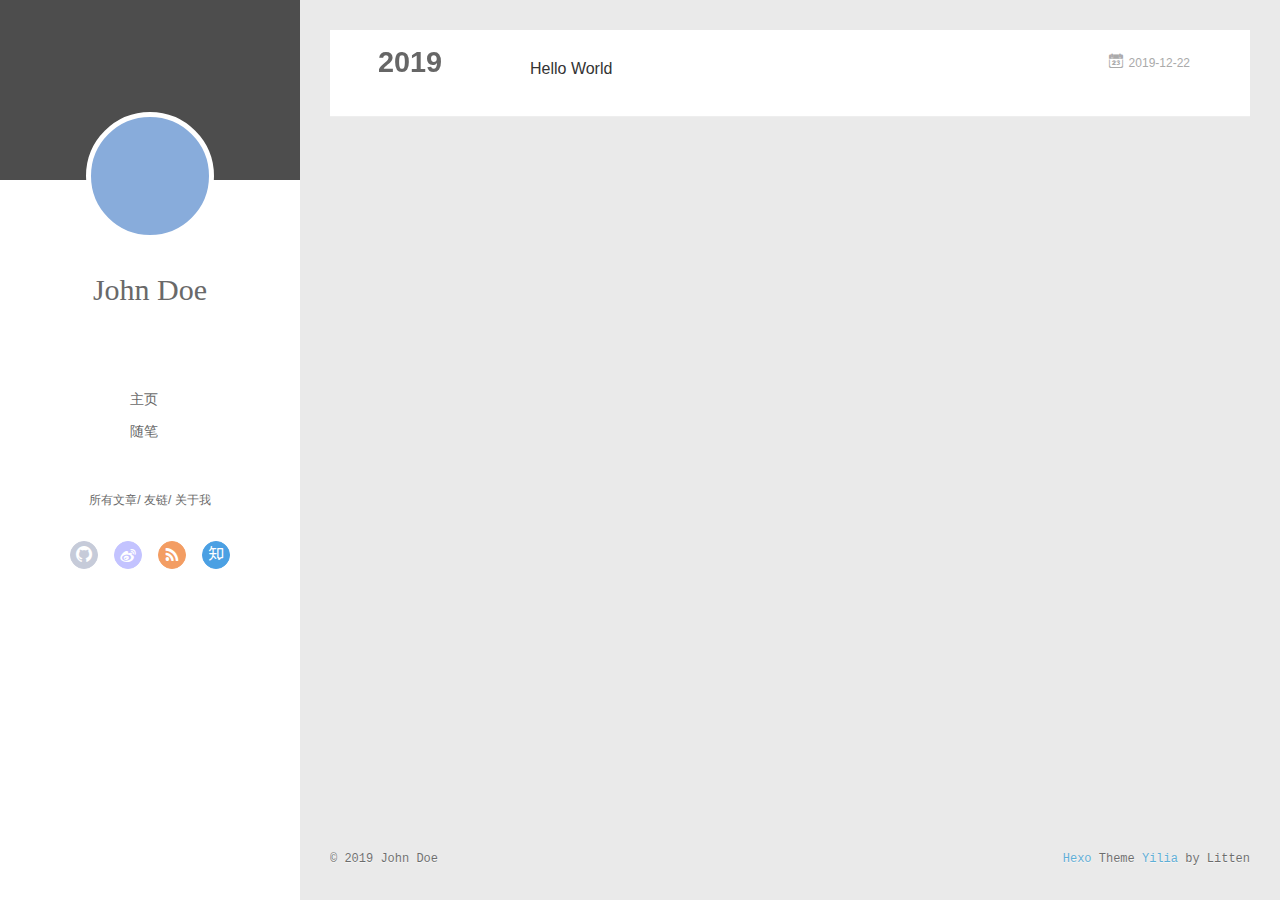
==== archives/index.html @ 3940386d "Site updated: 2019-12-22 21:14:40" ====
<!DOCTYPE html>
<html>
<head>
  <meta charset="utf-8">
  
  <meta name="renderer" content="webkit">
  <meta http-equiv="X-UA-Compatible" content="IE=edge" >
  <link rel="dns-prefetch" href="http://yoursite.com">
  <title>Archives | Hexo</title>
  <meta name="viewport" content="width=device-width, initial-scale=1, maximum-scale=1">
  <meta property="og:type" content="website">
<meta property="og:title" content="Hexo">
<meta property="og:url" content="http://yoursite.com/archives/index.html">
<meta property="og:site_name" content="Hexo">
<meta property="og:locale" content="en_US">
<meta property="article:author" content="John Doe">
<meta name="twitter:card" content="summary">
  
    <link rel="alternative" href="/atom.xml" title="Hexo" type="application/atom+xml">
  
  
    <link rel="icon" href="/favicon.png">
  
  <link rel="stylesheet" type="text/css" href="/./main.0cf68a.css">
  <style type="text/css">
  
    #container.show {
      background: linear-gradient(200deg,#a0cfe4,#e8c37e);
    }
  </style>
  

  

<meta name="generator" content="Hexo 4.2.0"></head>

<body>
  <div id="container" q-class="show:isCtnShow">
    <canvas id="anm-canvas" class="anm-canvas"></canvas>
    <div class="left-col" q-class="show:isShow">
      
<div class="overlay" style="background: #4d4d4d"></div>
<div class="intrude-less">
	<header id="header" class="inner">
		<a href="/" class="profilepic">
			<img src="" class="js-avatar">
		</a>
		<hgroup>
		  <h1 class="header-author"><a href="/">John Doe</a></h1>
		</hgroup>
		

		<nav class="header-menu">
			<ul>
			
				<li><a href="/">主页</a></li>
	        
				<li><a href="/tags/%E9%9A%8F%E7%AC%94/">随笔</a></li>
	        
			</ul>
		</nav>
		<nav class="header-smart-menu">
    		
    			
    			<a q-on="click: openSlider(e, 'innerArchive')" href="javascript:void(0)">所有文章</a>
    			
            
    			
    			<a q-on="click: openSlider(e, 'friends')" href="javascript:void(0)">友链</a>
    			
            
    			
    			<a q-on="click: openSlider(e, 'aboutme')" href="javascript:void(0)">关于我</a>
    			
            
		</nav>
		<nav class="header-nav">
			<div class="social">
				
					<a class="github" target="_blank" href="#" title="github"><i class="icon-github"></i></a>
		        
					<a class="weibo" target="_blank" href="#" title="weibo"><i class="icon-weibo"></i></a>
		        
					<a class="rss" target="_blank" href="#" title="rss"><i class="icon-rss"></i></a>
		        
					<a class="zhihu" target="_blank" href="#" title="zhihu"><i class="icon-zhihu"></i></a>
		        
			</div>
		</nav>
	</header>		
</div>

    </div>
    <div class="mid-col" q-class="show:isShow,hide:isShow|isFalse">
      
<nav id="mobile-nav">
  	<div class="overlay js-overlay" style="background: #4d4d4d"></div>
	<div class="btnctn js-mobile-btnctn">
  		<div class="slider-trigger list" q-on="click: openSlider(e)"><i class="icon icon-sort"></i></div>
	</div>
	<div class="intrude-less">
		<header id="header" class="inner">
			<div class="profilepic">
				<img src="" class="js-avatar">
			</div>
			<hgroup>
			  <h1 class="header-author js-header-author">John Doe</h1>
			</hgroup>
			
			
			
				
			
				
			
			
			
			<nav class="header-nav">
				<div class="social">
					
						<a class="github" target="_blank" href="#" title="github"><i class="icon-github"></i></a>
			        
						<a class="weibo" target="_blank" href="#" title="weibo"><i class="icon-weibo"></i></a>
			        
						<a class="rss" target="_blank" href="#" title="rss"><i class="icon-rss"></i></a>
			        
						<a class="zhihu" target="_blank" href="#" title="zhihu"><i class="icon-zhihu"></i></a>
			        
				</div>
			</nav>

			<nav class="header-menu js-header-menu">
				<ul style="width: 50%">
				
				
					<li style="width: 50%"><a href="/">主页</a></li>
		        
					<li style="width: 50%"><a href="/tags/%E9%9A%8F%E7%AC%94/">随笔</a></li>
		        
				</ul>
			</nav>
		</header>				
	</div>
	<div class="mobile-mask" style="display:none" q-show="isShow"></div>
</nav>

      <div id="wrapper" class="body-wrap">
        <div class="menu-l">
          <div class="canvas-wrap">
            <canvas data-colors="#eaeaea" data-sectionHeight="100" data-contentId="js-content" id="myCanvas1" class="anm-canvas"></canvas>
          </div>
          <div id="js-content" class="content-ll">
            
  
  
    
    
      
      
      <section class="archives-wrap">
        <div class="archive-year-wrap">
          <a href="/archives/2019" class="archive-year">2019</a>
        </div>
        <div class="archives">
    
    <article class="archive-article archive-type-post">
  <div class="archive-article-inner">
    <header class="archive-article-header">
      	<div class="article-meta">
	      	<a href="/2019/12/22/hello-world/" class="archive-article-date">
  	<time datetime="2019-12-22T12:31:54.790Z" itemprop="datePublished"><i class="icon-calendar icon"></i>2019-12-22</time>
</a>
        </div>
    	 
  
    <h1 itemprop="name">
      <a class="archive-article-title" href="/2019/12/22/hello-world/">Hello World</a>
    </h1>
  

        <div class="article-info info-on-right">
          
          

        </div>
        <div class="clearfix"></div>
    </header>
  </div>
</article>
  
  
    </div></section>
  

    


          </div>
        </div>
      </div>
      <footer id="footer">
  <div class="outer">
    <div id="footer-info">
    	<div class="footer-left">
    		&copy; 2019 John Doe
    	</div>
      	<div class="footer-right">
      		<a href="http://hexo.io/" target="_blank">Hexo</a>  Theme <a href="https://github.com/litten/hexo-theme-yilia" target="_blank">Yilia</a> by Litten
      	</div>
    </div>
  </div>
</footer>
    </div>
    <script>
	var yiliaConfig = {
		mathjax: false,
		isHome: false,
		isPost: false,
		isArchive: true,
		isTag: false,
		isCategory: false,
		open_in_new: false,
		toc_hide_index: true,
		root: "/",
		innerArchive: true,
		showTags: false
	}
</script>

<script>!function(t){function n(e){if(r[e])return r[e].exports;var i=r[e]={exports:{},id:e,loaded:!1};return t[e].call(i.exports,i,i.exports,n),i.loaded=!0,i.exports}var r={};n.m=t,n.c=r,n.p="./",n(0)}([function(t,n,r){r(195),t.exports=r(191)},function(t,n,r){var e=r(3),i=r(52),o=r(27),u=r(28),c=r(53),f="prototype",a=function(t,n,r){var s,l,h,v,p=t&a.F,d=t&a.G,y=t&a.S,g=t&a.P,b=t&a.B,m=d?e:y?e[n]||(e[n]={}):(e[n]||{})[f],x=d?i:i[n]||(i[n]={}),w=x[f]||(x[f]={});d&&(r=n);for(s in r)l=!p&&m&&void 0!==m[s],h=(l?m:r)[s],v=b&&l?c(h,e):g&&"function"==typeof h?c(Function.call,h):h,m&&u(m,s,h,t&a.U),x[s]!=h&&o(x,s,v),g&&w[s]!=h&&(w[s]=h)};e.core=i,a.F=1,a.G=2,a.S=4,a.P=8,a.B=16,a.W=32,a.U=64,a.R=128,t.exports=a},function(t,n,r){var e=r(6);t.exports=function(t){if(!e(t))throw TypeError(t+" is not an object!");return t}},function(t,n){var r=t.exports="undefined"!=typeof window&&window.Math==Math?window:"undefined"!=typeof self&&self.Math==Math?self:Function("return this")();"number"==typeof __g&&(__g=r)},function(t,n){t.exports=function(t){try{return!!t()}catch(t){return!0}}},function(t,n){var r=t.exports="undefined"!=typeof window&&window.Math==Math?window:"undefined"!=typeof self&&self.Math==Math?self:Function("return this")();"number"==typeof __g&&(__g=r)},function(t,n){t.exports=function(t){return"object"==typeof t?null!==t:"function"==typeof t}},function(t,n,r){var e=r(126)("wks"),i=r(76),o=r(3).Symbol,u="function"==typeof o;(t.exports=function(t){return e[t]||(e[t]=u&&o[t]||(u?o:i)("Symbol."+t))}).store=e},function(t,n){var r={}.hasOwnProperty;t.exports=function(t,n){return r.call(t,n)}},function(t,n,r){var e=r(94),i=r(33);t.exports=function(t){return e(i(t))}},function(t,n,r){t.exports=!r(4)(function(){return 7!=Object.defineProperty({},"a",{get:function(){return 7}}).a})},function(t,n,r){var e=r(2),i=r(167),o=r(50),u=Object.defineProperty;n.f=r(10)?Object.defineProperty:function(t,n,r){if(e(t),n=o(n,!0),e(r),i)try{return u(t,n,r)}catch(t){}if("get"in r||"set"in r)throw TypeError("Accessors not supported!");return"value"in r&&(t[n]=r.value),t}},function(t,n,r){t.exports=!r(18)(function(){return 7!=Object.defineProperty({},"a",{get:function(){return 7}}).a})},function(t,n,r){var e=r(14),i=r(22);t.exports=r(12)?function(t,n,r){return e.f(t,n,i(1,r))}:function(t,n,r){return t[n]=r,t}},function(t,n,r){var e=r(20),i=r(58),o=r(42),u=Object.defineProperty;n.f=r(12)?Object.defineProperty:function(t,n,r){if(e(t),n=o(n,!0),e(r),i)try{return u(t,n,r)}catch(t){}if("get"in r||"set"in r)throw TypeError("Accessors not supported!");return"value"in r&&(t[n]=r.value),t}},function(t,n,r){var e=r(40)("wks"),i=r(23),o=r(5).Symbol,u="function"==typeof o;(t.exports=function(t){return e[t]||(e[t]=u&&o[t]||(u?o:i)("Symbol."+t))}).store=e},function(t,n,r){var e=r(67),i=Math.min;t.exports=function(t){return t>0?i(e(t),9007199254740991):0}},function(t,n,r){var e=r(46);t.exports=function(t){return Object(e(t))}},function(t,n){t.exports=function(t){try{return!!t()}catch(t){return!0}}},function(t,n,r){var e=r(63),i=r(34);t.exports=Object.keys||function(t){return e(t,i)}},function(t,n,r){var e=r(21);t.exports=function(t){if(!e(t))throw TypeError(t+" is not an object!");return t}},function(t,n){t.exports=function(t){return"object"==typeof t?null!==t:"function"==typeof t}},function(t,n){t.exports=function(t,n){return{enumerable:!(1&t),configurable:!(2&t),writable:!(4&t),value:n}}},function(t,n){var r=0,e=Math.random();t.exports=function(t){return"Symbol(".concat(void 0===t?"":t,")_",(++r+e).toString(36))}},function(t,n){var r={}.hasOwnProperty;t.exports=function(t,n){return r.call(t,n)}},function(t,n){var r=t.exports={version:"2.4.0"};"number"==typeof __e&&(__e=r)},function(t,n){t.exports=function(t){if("function"!=typeof t)throw TypeError(t+" is not a function!");return t}},function(t,n,r){var e=r(11),i=r(66);t.exports=r(10)?function(t,n,r){return e.f(t,n,i(1,r))}:function(t,n,r){return t[n]=r,t}},function(t,n,r){var e=r(3),i=r(27),o=r(24),u=r(76)("src"),c="toString",f=Function[c],a=(""+f).split(c);r(52).inspectSource=function(t){return f.call(t)},(t.exports=function(t,n,r,c){var f="function"==typeof r;f&&(o(r,"name")||i(r,"name",n)),t[n]!==r&&(f&&(o(r,u)||i(r,u,t[n]?""+t[n]:a.join(String(n)))),t===e?t[n]=r:c?t[n]?t[n]=r:i(t,n,r):(delete t[n],i(t,n,r)))})(Function.prototype,c,function(){return"function"==typeof this&&this[u]||f.call(this)})},function(t,n,r){var e=r(1),i=r(4),o=r(46),u=function(t,n,r,e){var i=String(o(t)),u="<"+n;return""!==r&&(u+=" "+r+'="'+String(e).replace(/"/g,"&quot;")+'"'),u+">"+i+"</"+n+">"};t.exports=function(t,n){var r={};r[t]=n(u),e(e.P+e.F*i(function(){var n=""[t]('"');return n!==n.toLowerCase()||n.split('"').length>3}),"String",r)}},function(t,n,r){var e=r(115),i=r(46);t.exports=function(t){return e(i(t))}},function(t,n,r){var e=r(116),i=r(66),o=r(30),u=r(50),c=r(24),f=r(167),a=Object.getOwnPropertyDescriptor;n.f=r(10)?a:function(t,n){if(t=o(t),n=u(n,!0),f)try{return a(t,n)}catch(t){}if(c(t,n))return i(!e.f.call(t,n),t[n])}},function(t,n,r){var e=r(24),i=r(17),o=r(145)("IE_PROTO"),u=Object.prototype;t.exports=Object.getPrototypeOf||function(t){return t=i(t),e(t,o)?t[o]:"function"==typeof t.constructor&&t instanceof t.constructor?t.constructor.prototype:t instanceof Object?u:null}},function(t,n){t.exports=function(t){if(void 0==t)throw TypeError("Can't call method on  "+t);return t}},function(t,n){t.exports="constructor,hasOwnProperty,isPrototypeOf,propertyIsEnumerable,toLocaleString,toString,valueOf".split(",")},function(t,n){t.exports={}},function(t,n){t.exports=!0},function(t,n){n.f={}.propertyIsEnumerable},function(t,n,r){var e=r(14).f,i=r(8),o=r(15)("toStringTag");t.exports=function(t,n,r){t&&!i(t=r?t:t.prototype,o)&&e(t,o,{configurable:!0,value:n})}},function(t,n,r){var e=r(40)("keys"),i=r(23);t.exports=function(t){return e[t]||(e[t]=i(t))}},function(t,n,r){var e=r(5),i="__core-js_shared__",o=e[i]||(e[i]={});t.exports=function(t){return o[t]||(o[t]={})}},function(t,n){var r=Math.ceil,e=Math.floor;t.exports=function(t){return isNaN(t=+t)?0:(t>0?e:r)(t)}},function(t,n,r){var e=r(21);t.exports=function(t,n){if(!e(t))return t;var r,i;if(n&&"function"==typeof(r=t.toString)&&!e(i=r.call(t)))return i;if("function"==typeof(r=t.valueOf)&&!e(i=r.call(t)))return i;if(!n&&"function"==typeof(r=t.toString)&&!e(i=r.call(t)))return i;throw TypeError("Can't convert object to primitive value")}},function(t,n,r){var e=r(5),i=r(25),o=r(36),u=r(44),c=r(14).f;t.exports=function(t){var n=i.Symbol||(i.Symbol=o?{}:e.Symbol||{});"_"==t.charAt(0)||t in n||c(n,t,{value:u.f(t)})}},function(t,n,r){n.f=r(15)},function(t,n){var r={}.toString;t.exports=function(t){return r.call(t).slice(8,-1)}},function(t,n){t.exports=function(t){if(void 0==t)throw TypeError("Can't call method on  "+t);return t}},function(t,n,r){var e=r(4);t.exports=function(t,n){return!!t&&e(function(){n?t.call(null,function(){},1):t.call(null)})}},function(t,n,r){var e=r(53),i=r(115),o=r(17),u=r(16),c=r(203);t.exports=function(t,n){var r=1==t,f=2==t,a=3==t,s=4==t,l=6==t,h=5==t||l,v=n||c;return function(n,c,p){for(var d,y,g=o(n),b=i(g),m=e(c,p,3),x=u(b.length),w=0,S=r?v(n,x):f?v(n,0):void 0;x>w;w++)if((h||w in b)&&(d=b[w],y=m(d,w,g),t))if(r)S[w]=y;else if(y)switch(t){case 3:return!0;case 5:return d;case 6:return w;case 2:S.push(d)}else if(s)return!1;return l?-1:a||s?s:S}}},function(t,n,r){var e=r(1),i=r(52),o=r(4);t.exports=function(t,n){var r=(i.Object||{})[t]||Object[t],u={};u[t]=n(r),e(e.S+e.F*o(function(){r(1)}),"Object",u)}},function(t,n,r){var e=r(6);t.exports=function(t,n){if(!e(t))return t;var r,i;if(n&&"function"==typeof(r=t.toString)&&!e(i=r.call(t)))return i;if("function"==typeof(r=t.valueOf)&&!e(i=r.call(t)))return i;if(!n&&"function"==typeof(r=t.toString)&&!e(i=r.call(t)))return i;throw TypeError("Can't convert object to primitive value")}},function(t,n,r){var e=r(5),i=r(25),o=r(91),u=r(13),c="prototype",f=function(t,n,r){var a,s,l,h=t&f.F,v=t&f.G,p=t&f.S,d=t&f.P,y=t&f.B,g=t&f.W,b=v?i:i[n]||(i[n]={}),m=b[c],x=v?e:p?e[n]:(e[n]||{})[c];v&&(r=n);for(a in r)(s=!h&&x&&void 0!==x[a])&&a in b||(l=s?x[a]:r[a],b[a]=v&&"function"!=typeof x[a]?r[a]:y&&s?o(l,e):g&&x[a]==l?function(t){var n=function(n,r,e){if(this instanceof t){switch(arguments.length){case 0:return new t;case 1:return new t(n);case 2:return new t(n,r)}return new t(n,r,e)}return t.apply(this,arguments)};return n[c]=t[c],n}(l):d&&"function"==typeof l?o(Function.call,l):l,d&&((b.virtual||(b.virtual={}))[a]=l,t&f.R&&m&&!m[a]&&u(m,a,l)))};f.F=1,f.G=2,f.S=4,f.P=8,f.B=16,f.W=32,f.U=64,f.R=128,t.exports=f},function(t,n){var r=t.exports={version:"2.4.0"};"number"==typeof __e&&(__e=r)},function(t,n,r){var e=r(26);t.exports=function(t,n,r){if(e(t),void 0===n)return t;switch(r){case 1:return function(r){return t.call(n,r)};case 2:return function(r,e){return t.call(n,r,e)};case 3:return function(r,e,i){return t.call(n,r,e,i)}}return function(){return t.apply(n,arguments)}}},function(t,n,r){var e=r(183),i=r(1),o=r(126)("metadata"),u=o.store||(o.store=new(r(186))),c=function(t,n,r){var i=u.get(t);if(!i){if(!r)return;u.set(t,i=new e)}var o=i.get(n);if(!o){if(!r)return;i.set(n,o=new e)}return o},f=function(t,n,r){var e=c(n,r,!1);return void 0!==e&&e.has(t)},a=function(t,n,r){var e=c(n,r,!1);return void 0===e?void 0:e.get(t)},s=function(t,n,r,e){c(r,e,!0).set(t,n)},l=function(t,n){var r=c(t,n,!1),e=[];return r&&r.forEach(function(t,n){e.push(n)}),e},h=function(t){return void 0===t||"symbol"==typeof t?t:String(t)},v=function(t){i(i.S,"Reflect",t)};t.exports={store:u,map:c,has:f,get:a,set:s,keys:l,key:h,exp:v}},function(t,n,r){"use strict";if(r(10)){var e=r(69),i=r(3),o=r(4),u=r(1),c=r(127),f=r(152),a=r(53),s=r(68),l=r(66),h=r(27),v=r(73),p=r(67),d=r(16),y=r(75),g=r(50),b=r(24),m=r(180),x=r(114),w=r(6),S=r(17),_=r(137),O=r(70),E=r(32),P=r(71).f,j=r(154),F=r(76),M=r(7),A=r(48),N=r(117),T=r(146),I=r(155),k=r(80),L=r(123),R=r(74),C=r(130),D=r(160),U=r(11),W=r(31),G=U.f,B=W.f,V=i.RangeError,z=i.TypeError,q=i.Uint8Array,K="ArrayBuffer",J="Shared"+K,Y="BYTES_PER_ELEMENT",H="prototype",$=Array[H],X=f.ArrayBuffer,Q=f.DataView,Z=A(0),tt=A(2),nt=A(3),rt=A(4),et=A(5),it=A(6),ot=N(!0),ut=N(!1),ct=I.values,ft=I.keys,at=I.entries,st=$.lastIndexOf,lt=$.reduce,ht=$.reduceRight,vt=$.join,pt=$.sort,dt=$.slice,yt=$.toString,gt=$.toLocaleString,bt=M("iterator"),mt=M("toStringTag"),xt=F("typed_constructor"),wt=F("def_constructor"),St=c.CONSTR,_t=c.TYPED,Ot=c.VIEW,Et="Wrong length!",Pt=A(1,function(t,n){return Tt(T(t,t[wt]),n)}),jt=o(function(){return 1===new q(new Uint16Array([1]).buffer)[0]}),Ft=!!q&&!!q[H].set&&o(function(){new q(1).set({})}),Mt=function(t,n){if(void 0===t)throw z(Et);var r=+t,e=d(t);if(n&&!m(r,e))throw V(Et);return e},At=function(t,n){var r=p(t);if(r<0||r%n)throw V("Wrong offset!");return r},Nt=function(t){if(w(t)&&_t in t)return t;throw z(t+" is not a typed array!")},Tt=function(t,n){if(!(w(t)&&xt in t))throw z("It is not a typed array constructor!");return new t(n)},It=function(t,n){return kt(T(t,t[wt]),n)},kt=function(t,n){for(var r=0,e=n.length,i=Tt(t,e);e>r;)i[r]=n[r++];return i},Lt=function(t,n,r){G(t,n,{get:function(){return this._d[r]}})},Rt=function(t){var n,r,e,i,o,u,c=S(t),f=arguments.length,s=f>1?arguments[1]:void 0,l=void 0!==s,h=j(c);if(void 0!=h&&!_(h)){for(u=h.call(c),e=[],n=0;!(o=u.next()).done;n++)e.push(o.value);c=e}for(l&&f>2&&(s=a(s,arguments[2],2)),n=0,r=d(c.length),i=Tt(this,r);r>n;n++)i[n]=l?s(c[n],n):c[n];return i},Ct=function(){for(var t=0,n=arguments.length,r=Tt(this,n);n>t;)r[t]=arguments[t++];return r},Dt=!!q&&o(function(){gt.call(new q(1))}),Ut=function(){return gt.apply(Dt?dt.call(Nt(this)):Nt(this),arguments)},Wt={copyWithin:function(t,n){return D.call(Nt(this),t,n,arguments.length>2?arguments[2]:void 0)},every:function(t){return rt(Nt(this),t,arguments.length>1?arguments[1]:void 0)},fill:function(t){return C.apply(Nt(this),arguments)},filter:function(t){return It(this,tt(Nt(this),t,arguments.length>1?arguments[1]:void 0))},find:function(t){return et(Nt(this),t,arguments.length>1?arguments[1]:void 0)},findIndex:function(t){return it(Nt(this),t,arguments.length>1?arguments[1]:void 0)},forEach:function(t){Z(Nt(this),t,arguments.length>1?arguments[1]:void 0)},indexOf:function(t){return ut(Nt(this),t,arguments.length>1?arguments[1]:void 0)},includes:function(t){return ot(Nt(this),t,arguments.length>1?arguments[1]:void 0)},join:function(t){return vt.apply(Nt(this),arguments)},lastIndexOf:function(t){return st.apply(Nt(this),arguments)},map:function(t){return Pt(Nt(this),t,arguments.length>1?arguments[1]:void 0)},reduce:function(t){return lt.apply(Nt(this),arguments)},reduceRight:function(t){return ht.apply(Nt(this),arguments)},reverse:function(){for(var t,n=this,r=Nt(n).length,e=Math.floor(r/2),i=0;i<e;)t=n[i],n[i++]=n[--r],n[r]=t;return n},some:function(t){return nt(Nt(this),t,arguments.length>1?arguments[1]:void 0)},sort:function(t){return pt.call(Nt(this),t)},subarray:function(t,n){var r=Nt(this),e=r.length,i=y(t,e);return new(T(r,r[wt]))(r.buffer,r.byteOffset+i*r.BYTES_PER_ELEMENT,d((void 0===n?e:y(n,e))-i))}},Gt=function(t,n){return It(this,dt.call(Nt(this),t,n))},Bt=function(t){Nt(this);var n=At(arguments[1],1),r=this.length,e=S(t),i=d(e.length),o=0;if(i+n>r)throw V(Et);for(;o<i;)this[n+o]=e[o++]},Vt={entries:function(){return at.call(Nt(this))},keys:function(){return ft.call(Nt(this))},values:function(){return ct.call(Nt(this))}},zt=function(t,n){return w(t)&&t[_t]&&"symbol"!=typeof n&&n in t&&String(+n)==String(n)},qt=function(t,n){return zt(t,n=g(n,!0))?l(2,t[n]):B(t,n)},Kt=function(t,n,r){return!(zt(t,n=g(n,!0))&&w(r)&&b(r,"value"))||b(r,"get")||b(r,"set")||r.configurable||b(r,"writable")&&!r.writable||b(r,"enumerable")&&!r.enumerable?G(t,n,r):(t[n]=r.value,t)};St||(W.f=qt,U.f=Kt),u(u.S+u.F*!St,"Object",{getOwnPropertyDescriptor:qt,defineProperty:Kt}),o(function(){yt.call({})})&&(yt=gt=function(){return vt.call(this)});var Jt=v({},Wt);v(Jt,Vt),h(Jt,bt,Vt.values),v(Jt,{slice:Gt,set:Bt,constructor:function(){},toString:yt,toLocaleString:Ut}),Lt(Jt,"buffer","b"),Lt(Jt,"byteOffset","o"),Lt(Jt,"byteLength","l"),Lt(Jt,"length","e"),G(Jt,mt,{get:function(){return this[_t]}}),t.exports=function(t,n,r,f){f=!!f;var a=t+(f?"Clamped":"")+"Array",l="Uint8Array"!=a,v="get"+t,p="set"+t,y=i[a],g=y||{},b=y&&E(y),m=!y||!c.ABV,S={},_=y&&y[H],j=function(t,r){var e=t._d;return e.v[v](r*n+e.o,jt)},F=function(t,r,e){var i=t._d;f&&(e=(e=Math.round(e))<0?0:e>255?255:255&e),i.v[p](r*n+i.o,e,jt)},M=function(t,n){G(t,n,{get:function(){return j(this,n)},set:function(t){return F(this,n,t)},enumerable:!0})};m?(y=r(function(t,r,e,i){s(t,y,a,"_d");var o,u,c,f,l=0,v=0;if(w(r)){if(!(r instanceof X||(f=x(r))==K||f==J))return _t in r?kt(y,r):Rt.call(y,r);o=r,v=At(e,n);var p=r.byteLength;if(void 0===i){if(p%n)throw V(Et);if((u=p-v)<0)throw V(Et)}else if((u=d(i)*n)+v>p)throw V(Et);c=u/n}else c=Mt(r,!0),u=c*n,o=new X(u);for(h(t,"_d",{b:o,o:v,l:u,e:c,v:new Q(o)});l<c;)M(t,l++)}),_=y[H]=O(Jt),h(_,"constructor",y)):L(function(t){new y(null),new y(t)},!0)||(y=r(function(t,r,e,i){s(t,y,a);var o;return w(r)?r instanceof X||(o=x(r))==K||o==J?void 0!==i?new g(r,At(e,n),i):void 0!==e?new g(r,At(e,n)):new g(r):_t in r?kt(y,r):Rt.call(y,r):new g(Mt(r,l))}),Z(b!==Function.prototype?P(g).concat(P(b)):P(g),function(t){t in y||h(y,t,g[t])}),y[H]=_,e||(_.constructor=y));var A=_[bt],N=!!A&&("values"==A.name||void 0==A.name),T=Vt.values;h(y,xt,!0),h(_,_t,a),h(_,Ot,!0),h(_,wt,y),(f?new y(1)[mt]==a:mt in _)||G(_,mt,{get:function(){return a}}),S[a]=y,u(u.G+u.W+u.F*(y!=g),S),u(u.S,a,{BYTES_PER_ELEMENT:n,from:Rt,of:Ct}),Y in _||h(_,Y,n),u(u.P,a,Wt),R(a),u(u.P+u.F*Ft,a,{set:Bt}),u(u.P+u.F*!N,a,Vt),u(u.P+u.F*(_.toString!=yt),a,{toString:yt}),u(u.P+u.F*o(function(){new y(1).slice()}),a,{slice:Gt}),u(u.P+u.F*(o(function(){return[1,2].toLocaleString()!=new y([1,2]).toLocaleString()})||!o(function(){_.toLocaleString.call([1,2])})),a,{toLocaleString:Ut}),k[a]=N?A:T,e||N||h(_,bt,T)}}else t.exports=function(){}},function(t,n){var r={}.toString;t.exports=function(t){return r.call(t).slice(8,-1)}},function(t,n,r){var e=r(21),i=r(5).document,o=e(i)&&e(i.createElement);t.exports=function(t){return o?i.createElement(t):{}}},function(t,n,r){t.exports=!r(12)&&!r(18)(function(){return 7!=Object.defineProperty(r(57)("div"),"a",{get:function(){return 7}}).a})},function(t,n,r){"use strict";var e=r(36),i=r(51),o=r(64),u=r(13),c=r(8),f=r(35),a=r(96),s=r(38),l=r(103),h=r(15)("iterator"),v=!([].keys&&"next"in[].keys()),p="keys",d="values",y=function(){return this};t.exports=function(t,n,r,g,b,m,x){a(r,n,g);var w,S,_,O=function(t){if(!v&&t in F)return F[t];switch(t){case p:case d:return function(){return new r(this,t)}}return function(){return new r(this,t)}},E=n+" Iterator",P=b==d,j=!1,F=t.prototype,M=F[h]||F["@@iterator"]||b&&F[b],A=M||O(b),N=b?P?O("entries"):A:void 0,T="Array"==n?F.entries||M:M;if(T&&(_=l(T.call(new t)))!==Object.prototype&&(s(_,E,!0),e||c(_,h)||u(_,h,y)),P&&M&&M.name!==d&&(j=!0,A=function(){return M.call(this)}),e&&!x||!v&&!j&&F[h]||u(F,h,A),f[n]=A,f[E]=y,b)if(w={values:P?A:O(d),keys:m?A:O(p),entries:N},x)for(S in w)S in F||o(F,S,w[S]);else i(i.P+i.F*(v||j),n,w);return w}},function(t,n,r){var e=r(20),i=r(100),o=r(34),u=r(39)("IE_PROTO"),c=function(){},f="prototype",a=function(){var t,n=r(57)("iframe"),e=o.length;for(n.style.display="none",r(93).appendChild(n),n.src="javascript:",t=n.contentWindow.document,t.open(),t.write("<script>document.F=Object<\/script>"),t.close(),a=t.F;e--;)delete a[f][o[e]];return a()};t.exports=Object.create||function(t,n){var r;return null!==t?(c[f]=e(t),r=new c,c[f]=null,r[u]=t):r=a(),void 0===n?r:i(r,n)}},function(t,n,r){var e=r(63),i=r(34).concat("length","prototype");n.f=Object.getOwnPropertyNames||function(t){return e(t,i)}},function(t,n){n.f=Object.getOwnPropertySymbols},function(t,n,r){var e=r(8),i=r(9),o=r(90)(!1),u=r(39)("IE_PROTO");t.exports=function(t,n){var r,c=i(t),f=0,a=[];for(r in c)r!=u&&e(c,r)&&a.push(r);for(;n.length>f;)e(c,r=n[f++])&&(~o(a,r)||a.push(r));return a}},function(t,n,r){t.exports=r(13)},function(t,n,r){var e=r(76)("meta"),i=r(6),o=r(24),u=r(11).f,c=0,f=Object.isExtensible||function(){return!0},a=!r(4)(function(){return f(Object.preventExtensions({}))}),s=function(t){u(t,e,{value:{i:"O"+ ++c,w:{}}})},l=function(t,n){if(!i(t))return"symbol"==typeof t?t:("string"==typeof t?"S":"P")+t;if(!o(t,e)){if(!f(t))return"F";if(!n)return"E";s(t)}return t[e].i},h=function(t,n){if(!o(t,e)){if(!f(t))return!0;if(!n)return!1;s(t)}return t[e].w},v=function(t){return a&&p.NEED&&f(t)&&!o(t,e)&&s(t),t},p=t.exports={KEY:e,NEED:!1,fastKey:l,getWeak:h,onFreeze:v}},function(t,n){t.exports=function(t,n){return{enumerable:!(1&t),configurable:!(2&t),writable:!(4&t),value:n}}},function(t,n){var r=Math.ceil,e=Math.floor;t.exports=function(t){return isNaN(t=+t)?0:(t>0?e:r)(t)}},function(t,n){t.exports=function(t,n,r,e){if(!(t instanceof n)||void 0!==e&&e in t)throw TypeError(r+": incorrect invocation!");return t}},function(t,n){t.exports=!1},function(t,n,r){var e=r(2),i=r(173),o=r(133),u=r(145)("IE_PROTO"),c=function(){},f="prototype",a=function(){var t,n=r(132)("iframe"),e=o.length;for(n.style.display="none",r(135).appendChild(n),n.src="javascript:",t=n.contentWindow.document,t.open(),t.write("<script>document.F=Object<\/script>"),t.close(),a=t.F;e--;)delete a[f][o[e]];return a()};t.exports=Object.create||function(t,n){var r;return null!==t?(c[f]=e(t),r=new c,c[f]=null,r[u]=t):r=a(),void 0===n?r:i(r,n)}},function(t,n,r){var e=r(175),i=r(133).concat("length","prototype");n.f=Object.getOwnPropertyNames||function(t){return e(t,i)}},function(t,n,r){var e=r(175),i=r(133);t.exports=Object.keys||function(t){return e(t,i)}},function(t,n,r){var e=r(28);t.exports=function(t,n,r){for(var i in n)e(t,i,n[i],r);return t}},function(t,n,r){"use strict";var e=r(3),i=r(11),o=r(10),u=r(7)("species");t.exports=function(t){var n=e[t];o&&n&&!n[u]&&i.f(n,u,{configurable:!0,get:function(){return this}})}},function(t,n,r){var e=r(67),i=Math.max,o=Math.min;t.exports=function(t,n){return t=e(t),t<0?i(t+n,0):o(t,n)}},function(t,n){var r=0,e=Math.random();t.exports=function(t){return"Symbol(".concat(void 0===t?"":t,")_",(++r+e).toString(36))}},function(t,n,r){var e=r(33);t.exports=function(t){return Object(e(t))}},function(t,n,r){var e=r(7)("unscopables"),i=Array.prototype;void 0==i[e]&&r(27)(i,e,{}),t.exports=function(t){i[e][t]=!0}},function(t,n,r){var e=r(53),i=r(169),o=r(137),u=r(2),c=r(16),f=r(154),a={},s={},n=t.exports=function(t,n,r,l,h){var v,p,d,y,g=h?function(){return t}:f(t),b=e(r,l,n?2:1),m=0;if("function"!=typeof g)throw TypeError(t+" is not iterable!");if(o(g)){for(v=c(t.length);v>m;m++)if((y=n?b(u(p=t[m])[0],p[1]):b(t[m]))===a||y===s)return y}else for(d=g.call(t);!(p=d.next()).done;)if((y=i(d,b,p.value,n))===a||y===s)return y};n.BREAK=a,n.RETURN=s},function(t,n){t.exports={}},function(t,n,r){var e=r(11).f,i=r(24),o=r(7)("toStringTag");t.exports=function(t,n,r){t&&!i(t=r?t:t.prototype,o)&&e(t,o,{configurable:!0,value:n})}},function(t,n,r){var e=r(1),i=r(46),o=r(4),u=r(150),c="["+u+"]",f="​",a=RegExp("^"+c+c+"*"),s=RegExp(c+c+"*$"),l=function(t,n,r){var i={},c=o(function(){return!!u[t]()||f[t]()!=f}),a=i[t]=c?n(h):u[t];r&&(i[r]=a),e(e.P+e.F*c,"String",i)},h=l.trim=function(t,n){return t=String(i(t)),1&n&&(t=t.replace(a,"")),2&n&&(t=t.replace(s,"")),t};t.exports=l},function(t,n,r){t.exports={default:r(86),__esModule:!0}},function(t,n,r){t.exports={default:r(87),__esModule:!0}},function(t,n,r){"use strict";function e(t){return t&&t.__esModule?t:{default:t}}n.__esModule=!0;var i=r(84),o=e(i),u=r(83),c=e(u),f="function"==typeof c.default&&"symbol"==typeof o.default?function(t){return typeof t}:function(t){return t&&"function"==typeof c.default&&t.constructor===c.default&&t!==c.default.prototype?"symbol":typeof t};n.default="function"==typeof c.default&&"symbol"===f(o.default)?function(t){return void 0===t?"undefined":f(t)}:function(t){return t&&"function"==typeof c.default&&t.constructor===c.default&&t!==c.default.prototype?"symbol":void 0===t?"undefined":f(t)}},function(t,n,r){r(110),r(108),r(111),r(112),t.exports=r(25).Symbol},function(t,n,r){r(109),r(113),t.exports=r(44).f("iterator")},function(t,n){t.exports=function(t){if("function"!=typeof t)throw TypeError(t+" is not a function!");return t}},function(t,n){t.exports=function(){}},function(t,n,r){var e=r(9),i=r(106),o=r(105);t.exports=function(t){return function(n,r,u){var c,f=e(n),a=i(f.length),s=o(u,a);if(t&&r!=r){for(;a>s;)if((c=f[s++])!=c)return!0}else for(;a>s;s++)if((t||s in f)&&f[s]===r)return t||s||0;return!t&&-1}}},function(t,n,r){var e=r(88);t.exports=function(t,n,r){if(e(t),void 0===n)return t;switch(r){case 1:return function(r){return t.call(n,r)};case 2:return function(r,e){return t.call(n,r,e)};case 3:return function(r,e,i){return t.call(n,r,e,i)}}return function(){return t.apply(n,arguments)}}},function(t,n,r){var e=r(19),i=r(62),o=r(37);t.exports=function(t){var n=e(t),r=i.f;if(r)for(var u,c=r(t),f=o.f,a=0;c.length>a;)f.call(t,u=c[a++])&&n.push(u);return n}},function(t,n,r){t.exports=r(5).document&&document.documentElement},function(t,n,r){var e=r(56);t.exports=Object("z").propertyIsEnumerable(0)?Object:function(t){return"String"==e(t)?t.split(""):Object(t)}},function(t,n,r){var e=r(56);t.exports=Array.isArray||function(t){return"Array"==e(t)}},function(t,n,r){"use strict";var e=r(60),i=r(22),o=r(38),u={};r(13)(u,r(15)("iterator"),function(){return this}),t.exports=function(t,n,r){t.prototype=e(u,{next:i(1,r)}),o(t,n+" Iterator")}},function(t,n){t.exports=function(t,n){return{value:n,done:!!t}}},function(t,n,r){var e=r(19),i=r(9);t.exports=function(t,n){for(var r,o=i(t),u=e(o),c=u.length,f=0;c>f;)if(o[r=u[f++]]===n)return r}},function(t,n,r){var e=r(23)("meta"),i=r(21),o=r(8),u=r(14).f,c=0,f=Object.isExtensible||function(){return!0},a=!r(18)(function(){return f(Object.preventExtensions({}))}),s=function(t){u(t,e,{value:{i:"O"+ ++c,w:{}}})},l=function(t,n){if(!i(t))return"symbol"==typeof t?t:("string"==typeof t?"S":"P")+t;if(!o(t,e)){if(!f(t))return"F";if(!n)return"E";s(t)}return t[e].i},h=function(t,n){if(!o(t,e)){if(!f(t))return!0;if(!n)return!1;s(t)}return t[e].w},v=function(t){return a&&p.NEED&&f(t)&&!o(t,e)&&s(t),t},p=t.exports={KEY:e,NEED:!1,fastKey:l,getWeak:h,onFreeze:v}},function(t,n,r){var e=r(14),i=r(20),o=r(19);t.exports=r(12)?Object.defineProperties:function(t,n){i(t);for(var r,u=o(n),c=u.length,f=0;c>f;)e.f(t,r=u[f++],n[r]);return t}},function(t,n,r){var e=r(37),i=r(22),o=r(9),u=r(42),c=r(8),f=r(58),a=Object.getOwnPropertyDescriptor;n.f=r(12)?a:function(t,n){if(t=o(t),n=u(n,!0),f)try{return a(t,n)}catch(t){}if(c(t,n))return i(!e.f.call(t,n),t[n])}},function(t,n,r){var e=r(9),i=r(61).f,o={}.toString,u="object"==typeof window&&window&&Object.getOwnPropertyNames?Object.getOwnPropertyNames(window):[],c=function(t){try{return i(t)}catch(t){return u.slice()}};t.exports.f=function(t){return u&&"[object Window]"==o.call(t)?c(t):i(e(t))}},function(t,n,r){var e=r(8),i=r(77),o=r(39)("IE_PROTO"),u=Object.prototype;t.exports=Object.getPrototypeOf||function(t){return t=i(t),e(t,o)?t[o]:"function"==typeof t.constructor&&t instanceof t.constructor?t.constructor.prototype:t instanceof Object?u:null}},function(t,n,r){var e=r(41),i=r(33);t.exports=function(t){return function(n,r){var o,u,c=String(i(n)),f=e(r),a=c.length;return f<0||f>=a?t?"":void 0:(o=c.charCodeAt(f),o<55296||o>56319||f+1===a||(u=c.charCodeAt(f+1))<56320||u>57343?t?c.charAt(f):o:t?c.slice(f,f+2):u-56320+(o-55296<<10)+65536)}}},function(t,n,r){var e=r(41),i=Math.max,o=Math.min;t.exports=function(t,n){return t=e(t),t<0?i(t+n,0):o(t,n)}},function(t,n,r){var e=r(41),i=Math.min;t.exports=function(t){return t>0?i(e(t),9007199254740991):0}},function(t,n,r){"use strict";var e=r(89),i=r(97),o=r(35),u=r(9);t.exports=r(59)(Array,"Array",function(t,n){this._t=u(t),this._i=0,this._k=n},function(){var t=this._t,n=this._k,r=this._i++;return!t||r>=t.length?(this._t=void 0,i(1)):"keys"==n?i(0,r):"values"==n?i(0,t[r]):i(0,[r,t[r]])},"values"),o.Arguments=o.Array,e("keys"),e("values"),e("entries")},function(t,n){},function(t,n,r){"use strict";var e=r(104)(!0);r(59)(String,"String",function(t){this._t=String(t),this._i=0},function(){var t,n=this._t,r=this._i;return r>=n.length?{value:void 0,done:!0}:(t=e(n,r),this._i+=t.length,{value:t,done:!1})})},function(t,n,r){"use strict";var e=r(5),i=r(8),o=r(12),u=r(51),c=r(64),f=r(99).KEY,a=r(18),s=r(40),l=r(38),h=r(23),v=r(15),p=r(44),d=r(43),y=r(98),g=r(92),b=r(95),m=r(20),x=r(9),w=r(42),S=r(22),_=r(60),O=r(102),E=r(101),P=r(14),j=r(19),F=E.f,M=P.f,A=O.f,N=e.Symbol,T=e.JSON,I=T&&T.stringify,k="prototype",L=v("_hidden"),R=v("toPrimitive"),C={}.propertyIsEnumerable,D=s("symbol-registry"),U=s("symbols"),W=s("op-symbols"),G=Object[k],B="function"==typeof N,V=e.QObject,z=!V||!V[k]||!V[k].findChild,q=o&&a(function(){return 7!=_(M({},"a",{get:function(){return M(this,"a",{value:7}).a}})).a})?function(t,n,r){var e=F(G,n);e&&delete G[n],M(t,n,r),e&&t!==G&&M(G,n,e)}:M,K=function(t){var n=U[t]=_(N[k]);return n._k=t,n},J=B&&"symbol"==typeof N.iterator?function(t){return"symbol"==typeof t}:function(t){return t instanceof N},Y=function(t,n,r){return t===G&&Y(W,n,r),m(t),n=w(n,!0),m(r),i(U,n)?(r.enumerable?(i(t,L)&&t[L][n]&&(t[L][n]=!1),r=_(r,{enumerable:S(0,!1)})):(i(t,L)||M(t,L,S(1,{})),t[L][n]=!0),q(t,n,r)):M(t,n,r)},H=function(t,n){m(t);for(var r,e=g(n=x(n)),i=0,o=e.length;o>i;)Y(t,r=e[i++],n[r]);return t},$=function(t,n){return void 0===n?_(t):H(_(t),n)},X=function(t){var n=C.call(this,t=w(t,!0));return!(this===G&&i(U,t)&&!i(W,t))&&(!(n||!i(this,t)||!i(U,t)||i(this,L)&&this[L][t])||n)},Q=function(t,n){if(t=x(t),n=w(n,!0),t!==G||!i(U,n)||i(W,n)){var r=F(t,n);return!r||!i(U,n)||i(t,L)&&t[L][n]||(r.enumerable=!0),r}},Z=function(t){for(var n,r=A(x(t)),e=[],o=0;r.length>o;)i(U,n=r[o++])||n==L||n==f||e.push(n);return e},tt=function(t){for(var n,r=t===G,e=A(r?W:x(t)),o=[],u=0;e.length>u;)!i(U,n=e[u++])||r&&!i(G,n)||o.push(U[n]);return o};B||(N=function(){if(this instanceof N)throw TypeError("Symbol is not a constructor!");var t=h(arguments.length>0?arguments[0]:void 0),n=function(r){this===G&&n.call(W,r),i(this,L)&&i(this[L],t)&&(this[L][t]=!1),q(this,t,S(1,r))};return o&&z&&q(G,t,{configurable:!0,set:n}),K(t)},c(N[k],"toString",function(){return this._k}),E.f=Q,P.f=Y,r(61).f=O.f=Z,r(37).f=X,r(62).f=tt,o&&!r(36)&&c(G,"propertyIsEnumerable",X,!0),p.f=function(t){return K(v(t))}),u(u.G+u.W+u.F*!B,{Symbol:N});for(var nt="hasInstance,isConcatSpreadable,iterator,match,replace,search,species,split,toPrimitive,toStringTag,unscopables".split(","),rt=0;nt.length>rt;)v(nt[rt++]);for(var nt=j(v.store),rt=0;nt.length>rt;)d(nt[rt++]);u(u.S+u.F*!B,"Symbol",{for:function(t){return i(D,t+="")?D[t]:D[t]=N(t)},keyFor:function(t){if(J(t))return y(D,t);throw TypeError(t+" is not a symbol!")},useSetter:function(){z=!0},useSimple:function(){z=!1}}),u(u.S+u.F*!B,"Object",{create:$,defineProperty:Y,defineProperties:H,getOwnPropertyDescriptor:Q,getOwnPropertyNames:Z,getOwnPropertySymbols:tt}),T&&u(u.S+u.F*(!B||a(function(){var t=N();return"[null]"!=I([t])||"{}"!=I({a:t})||"{}"!=I(Object(t))})),"JSON",{stringify:function(t){if(void 0!==t&&!J(t)){for(var n,r,e=[t],i=1;arguments.length>i;)e.push(arguments[i++]);return n=e[1],"function"==typeof n&&(r=n),!r&&b(n)||(n=function(t,n){if(r&&(n=r.call(this,t,n)),!J(n))return n}),e[1]=n,I.apply(T,e)}}}),N[k][R]||r(13)(N[k],R,N[k].valueOf),l(N,"Symbol"),l(Math,"Math",!0),l(e.JSON,"JSON",!0)},function(t,n,r){r(43)("asyncIterator")},function(t,n,r){r(43)("observable")},function(t,n,r){r(107);for(var e=r(5),i=r(13),o=r(35),u=r(15)("toStringTag"),c=["NodeList","DOMTokenList","MediaList","StyleSheetList","CSSRuleList"],f=0;f<5;f++){var a=c[f],s=e[a],l=s&&s.prototype;l&&!l[u]&&i(l,u,a),o[a]=o.Array}},function(t,n,r){var e=r(45),i=r(7)("toStringTag"),o="Arguments"==e(function(){return arguments}()),u=function(t,n){try{return t[n]}catch(t){}};t.exports=function(t){var n,r,c;return void 0===t?"Undefined":null===t?"Null":"string"==typeof(r=u(n=Object(t),i))?r:o?e(n):"Object"==(c=e(n))&&"function"==typeof n.callee?"Arguments":c}},function(t,n,r){var e=r(45);t.exports=Object("z").propertyIsEnumerable(0)?Object:function(t){return"String"==e(t)?t.split(""):Object(t)}},function(t,n){n.f={}.propertyIsEnumerable},function(t,n,r){var e=r(30),i=r(16),o=r(75);t.exports=function(t){return function(n,r,u){var c,f=e(n),a=i(f.length),s=o(u,a);if(t&&r!=r){for(;a>s;)if((c=f[s++])!=c)return!0}else for(;a>s;s++)if((t||s in f)&&f[s]===r)return t||s||0;return!t&&-1}}},function(t,n,r){"use strict";var e=r(3),i=r(1),o=r(28),u=r(73),c=r(65),f=r(79),a=r(68),s=r(6),l=r(4),h=r(123),v=r(81),p=r(136);t.exports=function(t,n,r,d,y,g){var b=e[t],m=b,x=y?"set":"add",w=m&&m.prototype,S={},_=function(t){var n=w[t];o(w,t,"delete"==t?function(t){return!(g&&!s(t))&&n.call(this,0===t?0:t)}:"has"==t?function(t){return!(g&&!s(t))&&n.call(this,0===t?0:t)}:"get"==t?function(t){return g&&!s(t)?void 0:n.call(this,0===t?0:t)}:"add"==t?function(t){return n.call(this,0===t?0:t),this}:function(t,r){return n.call(this,0===t?0:t,r),this})};if("function"==typeof m&&(g||w.forEach&&!l(function(){(new m).entries().next()}))){var O=new m,E=O[x](g?{}:-0,1)!=O,P=l(function(){O.has(1)}),j=h(function(t){new m(t)}),F=!g&&l(function(){for(var t=new m,n=5;n--;)t[x](n,n);return!t.has(-0)});j||(m=n(function(n,r){a(n,m,t);var e=p(new b,n,m);return void 0!=r&&f(r,y,e[x],e),e}),m.prototype=w,w.constructor=m),(P||F)&&(_("delete"),_("has"),y&&_("get")),(F||E)&&_(x),g&&w.clear&&delete w.clear}else m=d.getConstructor(n,t,y,x),u(m.prototype,r),c.NEED=!0;return v(m,t),S[t]=m,i(i.G+i.W+i.F*(m!=b),S),g||d.setStrong(m,t,y),m}},function(t,n,r){"use strict";var e=r(27),i=r(28),o=r(4),u=r(46),c=r(7);t.exports=function(t,n,r){var f=c(t),a=r(u,f,""[t]),s=a[0],l=a[1];o(function(){var n={};return n[f]=function(){return 7},7!=""[t](n)})&&(i(String.prototype,t,s),e(RegExp.prototype,f,2==n?function(t,n){return l.call(t,this,n)}:function(t){return l.call(t,this)}))}
},function(t,n,r){"use strict";var e=r(2);t.exports=function(){var t=e(this),n="";return t.global&&(n+="g"),t.ignoreCase&&(n+="i"),t.multiline&&(n+="m"),t.unicode&&(n+="u"),t.sticky&&(n+="y"),n}},function(t,n){t.exports=function(t,n,r){var e=void 0===r;switch(n.length){case 0:return e?t():t.call(r);case 1:return e?t(n[0]):t.call(r,n[0]);case 2:return e?t(n[0],n[1]):t.call(r,n[0],n[1]);case 3:return e?t(n[0],n[1],n[2]):t.call(r,n[0],n[1],n[2]);case 4:return e?t(n[0],n[1],n[2],n[3]):t.call(r,n[0],n[1],n[2],n[3])}return t.apply(r,n)}},function(t,n,r){var e=r(6),i=r(45),o=r(7)("match");t.exports=function(t){var n;return e(t)&&(void 0!==(n=t[o])?!!n:"RegExp"==i(t))}},function(t,n,r){var e=r(7)("iterator"),i=!1;try{var o=[7][e]();o.return=function(){i=!0},Array.from(o,function(){throw 2})}catch(t){}t.exports=function(t,n){if(!n&&!i)return!1;var r=!1;try{var o=[7],u=o[e]();u.next=function(){return{done:r=!0}},o[e]=function(){return u},t(o)}catch(t){}return r}},function(t,n,r){t.exports=r(69)||!r(4)(function(){var t=Math.random();__defineSetter__.call(null,t,function(){}),delete r(3)[t]})},function(t,n){n.f=Object.getOwnPropertySymbols},function(t,n,r){var e=r(3),i="__core-js_shared__",o=e[i]||(e[i]={});t.exports=function(t){return o[t]||(o[t]={})}},function(t,n,r){for(var e,i=r(3),o=r(27),u=r(76),c=u("typed_array"),f=u("view"),a=!(!i.ArrayBuffer||!i.DataView),s=a,l=0,h="Int8Array,Uint8Array,Uint8ClampedArray,Int16Array,Uint16Array,Int32Array,Uint32Array,Float32Array,Float64Array".split(",");l<9;)(e=i[h[l++]])?(o(e.prototype,c,!0),o(e.prototype,f,!0)):s=!1;t.exports={ABV:a,CONSTR:s,TYPED:c,VIEW:f}},function(t,n){"use strict";var r={versions:function(){var t=window.navigator.userAgent;return{trident:t.indexOf("Trident")>-1,presto:t.indexOf("Presto")>-1,webKit:t.indexOf("AppleWebKit")>-1,gecko:t.indexOf("Gecko")>-1&&-1==t.indexOf("KHTML"),mobile:!!t.match(/AppleWebKit.*Mobile.*/),ios:!!t.match(/\(i[^;]+;( U;)? CPU.+Mac OS X/),android:t.indexOf("Android")>-1||t.indexOf("Linux")>-1,iPhone:t.indexOf("iPhone")>-1||t.indexOf("Mac")>-1,iPad:t.indexOf("iPad")>-1,webApp:-1==t.indexOf("Safari"),weixin:-1==t.indexOf("MicroMessenger")}}()};t.exports=r},function(t,n,r){"use strict";var e=r(85),i=function(t){return t&&t.__esModule?t:{default:t}}(e),o=function(){function t(t,n,e){return n||e?String.fromCharCode(n||e):r[t]||t}function n(t){return e[t]}var r={"&quot;":'"',"&lt;":"<","&gt;":">","&amp;":"&","&nbsp;":" "},e={};for(var u in r)e[r[u]]=u;return r["&apos;"]="'",e["'"]="&#39;",{encode:function(t){return t?(""+t).replace(/['<> "&]/g,n).replace(/\r?\n/g,"<br/>").replace(/\s/g,"&nbsp;"):""},decode:function(n){return n?(""+n).replace(/<br\s*\/?>/gi,"\n").replace(/&quot;|&lt;|&gt;|&amp;|&nbsp;|&apos;|&#(\d+);|&#(\d+)/g,t).replace(/\u00a0/g," "):""},encodeBase16:function(t){if(!t)return t;t+="";for(var n=[],r=0,e=t.length;e>r;r++)n.push(t.charCodeAt(r).toString(16).toUpperCase());return n.join("")},encodeBase16forJSON:function(t){if(!t)return t;t=t.replace(/[\u4E00-\u9FBF]/gi,function(t){return escape(t).replace("%u","\\u")});for(var n=[],r=0,e=t.length;e>r;r++)n.push(t.charCodeAt(r).toString(16).toUpperCase());return n.join("")},decodeBase16:function(t){if(!t)return t;t+="";for(var n=[],r=0,e=t.length;e>r;r+=2)n.push(String.fromCharCode("0x"+t.slice(r,r+2)));return n.join("")},encodeObject:function(t){if(t instanceof Array)for(var n=0,r=t.length;r>n;n++)t[n]=o.encodeObject(t[n]);else if("object"==(void 0===t?"undefined":(0,i.default)(t)))for(var e in t)t[e]=o.encodeObject(t[e]);else if("string"==typeof t)return o.encode(t);return t},loadScript:function(t){var n=document.createElement("script");document.getElementsByTagName("body")[0].appendChild(n),n.setAttribute("src",t)},addLoadEvent:function(t){var n=window.onload;"function"!=typeof window.onload?window.onload=t:window.onload=function(){n(),t()}}}}();t.exports=o},function(t,n,r){"use strict";var e=r(17),i=r(75),o=r(16);t.exports=function(t){for(var n=e(this),r=o(n.length),u=arguments.length,c=i(u>1?arguments[1]:void 0,r),f=u>2?arguments[2]:void 0,a=void 0===f?r:i(f,r);a>c;)n[c++]=t;return n}},function(t,n,r){"use strict";var e=r(11),i=r(66);t.exports=function(t,n,r){n in t?e.f(t,n,i(0,r)):t[n]=r}},function(t,n,r){var e=r(6),i=r(3).document,o=e(i)&&e(i.createElement);t.exports=function(t){return o?i.createElement(t):{}}},function(t,n){t.exports="constructor,hasOwnProperty,isPrototypeOf,propertyIsEnumerable,toLocaleString,toString,valueOf".split(",")},function(t,n,r){var e=r(7)("match");t.exports=function(t){var n=/./;try{"/./"[t](n)}catch(r){try{return n[e]=!1,!"/./"[t](n)}catch(t){}}return!0}},function(t,n,r){t.exports=r(3).document&&document.documentElement},function(t,n,r){var e=r(6),i=r(144).set;t.exports=function(t,n,r){var o,u=n.constructor;return u!==r&&"function"==typeof u&&(o=u.prototype)!==r.prototype&&e(o)&&i&&i(t,o),t}},function(t,n,r){var e=r(80),i=r(7)("iterator"),o=Array.prototype;t.exports=function(t){return void 0!==t&&(e.Array===t||o[i]===t)}},function(t,n,r){var e=r(45);t.exports=Array.isArray||function(t){return"Array"==e(t)}},function(t,n,r){"use strict";var e=r(70),i=r(66),o=r(81),u={};r(27)(u,r(7)("iterator"),function(){return this}),t.exports=function(t,n,r){t.prototype=e(u,{next:i(1,r)}),o(t,n+" Iterator")}},function(t,n,r){"use strict";var e=r(69),i=r(1),o=r(28),u=r(27),c=r(24),f=r(80),a=r(139),s=r(81),l=r(32),h=r(7)("iterator"),v=!([].keys&&"next"in[].keys()),p="keys",d="values",y=function(){return this};t.exports=function(t,n,r,g,b,m,x){a(r,n,g);var w,S,_,O=function(t){if(!v&&t in F)return F[t];switch(t){case p:case d:return function(){return new r(this,t)}}return function(){return new r(this,t)}},E=n+" Iterator",P=b==d,j=!1,F=t.prototype,M=F[h]||F["@@iterator"]||b&&F[b],A=M||O(b),N=b?P?O("entries"):A:void 0,T="Array"==n?F.entries||M:M;if(T&&(_=l(T.call(new t)))!==Object.prototype&&(s(_,E,!0),e||c(_,h)||u(_,h,y)),P&&M&&M.name!==d&&(j=!0,A=function(){return M.call(this)}),e&&!x||!v&&!j&&F[h]||u(F,h,A),f[n]=A,f[E]=y,b)if(w={values:P?A:O(d),keys:m?A:O(p),entries:N},x)for(S in w)S in F||o(F,S,w[S]);else i(i.P+i.F*(v||j),n,w);return w}},function(t,n){var r=Math.expm1;t.exports=!r||r(10)>22025.465794806718||r(10)<22025.465794806718||-2e-17!=r(-2e-17)?function(t){return 0==(t=+t)?t:t>-1e-6&&t<1e-6?t+t*t/2:Math.exp(t)-1}:r},function(t,n){t.exports=Math.sign||function(t){return 0==(t=+t)||t!=t?t:t<0?-1:1}},function(t,n,r){var e=r(3),i=r(151).set,o=e.MutationObserver||e.WebKitMutationObserver,u=e.process,c=e.Promise,f="process"==r(45)(u);t.exports=function(){var t,n,r,a=function(){var e,i;for(f&&(e=u.domain)&&e.exit();t;){i=t.fn,t=t.next;try{i()}catch(e){throw t?r():n=void 0,e}}n=void 0,e&&e.enter()};if(f)r=function(){u.nextTick(a)};else if(o){var s=!0,l=document.createTextNode("");new o(a).observe(l,{characterData:!0}),r=function(){l.data=s=!s}}else if(c&&c.resolve){var h=c.resolve();r=function(){h.then(a)}}else r=function(){i.call(e,a)};return function(e){var i={fn:e,next:void 0};n&&(n.next=i),t||(t=i,r()),n=i}}},function(t,n,r){var e=r(6),i=r(2),o=function(t,n){if(i(t),!e(n)&&null!==n)throw TypeError(n+": can't set as prototype!")};t.exports={set:Object.setPrototypeOf||("__proto__"in{}?function(t,n,e){try{e=r(53)(Function.call,r(31).f(Object.prototype,"__proto__").set,2),e(t,[]),n=!(t instanceof Array)}catch(t){n=!0}return function(t,r){return o(t,r),n?t.__proto__=r:e(t,r),t}}({},!1):void 0),check:o}},function(t,n,r){var e=r(126)("keys"),i=r(76);t.exports=function(t){return e[t]||(e[t]=i(t))}},function(t,n,r){var e=r(2),i=r(26),o=r(7)("species");t.exports=function(t,n){var r,u=e(t).constructor;return void 0===u||void 0==(r=e(u)[o])?n:i(r)}},function(t,n,r){var e=r(67),i=r(46);t.exports=function(t){return function(n,r){var o,u,c=String(i(n)),f=e(r),a=c.length;return f<0||f>=a?t?"":void 0:(o=c.charCodeAt(f),o<55296||o>56319||f+1===a||(u=c.charCodeAt(f+1))<56320||u>57343?t?c.charAt(f):o:t?c.slice(f,f+2):u-56320+(o-55296<<10)+65536)}}},function(t,n,r){var e=r(122),i=r(46);t.exports=function(t,n,r){if(e(n))throw TypeError("String#"+r+" doesn't accept regex!");return String(i(t))}},function(t,n,r){"use strict";var e=r(67),i=r(46);t.exports=function(t){var n=String(i(this)),r="",o=e(t);if(o<0||o==1/0)throw RangeError("Count can't be negative");for(;o>0;(o>>>=1)&&(n+=n))1&o&&(r+=n);return r}},function(t,n){t.exports="\t\n\v\f\r   ᠎             　\u2028\u2029\ufeff"},function(t,n,r){var e,i,o,u=r(53),c=r(121),f=r(135),a=r(132),s=r(3),l=s.process,h=s.setImmediate,v=s.clearImmediate,p=s.MessageChannel,d=0,y={},g="onreadystatechange",b=function(){var t=+this;if(y.hasOwnProperty(t)){var n=y[t];delete y[t],n()}},m=function(t){b.call(t.data)};h&&v||(h=function(t){for(var n=[],r=1;arguments.length>r;)n.push(arguments[r++]);return y[++d]=function(){c("function"==typeof t?t:Function(t),n)},e(d),d},v=function(t){delete y[t]},"process"==r(45)(l)?e=function(t){l.nextTick(u(b,t,1))}:p?(i=new p,o=i.port2,i.port1.onmessage=m,e=u(o.postMessage,o,1)):s.addEventListener&&"function"==typeof postMessage&&!s.importScripts?(e=function(t){s.postMessage(t+"","*")},s.addEventListener("message",m,!1)):e=g in a("script")?function(t){f.appendChild(a("script"))[g]=function(){f.removeChild(this),b.call(t)}}:function(t){setTimeout(u(b,t,1),0)}),t.exports={set:h,clear:v}},function(t,n,r){"use strict";var e=r(3),i=r(10),o=r(69),u=r(127),c=r(27),f=r(73),a=r(4),s=r(68),l=r(67),h=r(16),v=r(71).f,p=r(11).f,d=r(130),y=r(81),g="ArrayBuffer",b="DataView",m="prototype",x="Wrong length!",w="Wrong index!",S=e[g],_=e[b],O=e.Math,E=e.RangeError,P=e.Infinity,j=S,F=O.abs,M=O.pow,A=O.floor,N=O.log,T=O.LN2,I="buffer",k="byteLength",L="byteOffset",R=i?"_b":I,C=i?"_l":k,D=i?"_o":L,U=function(t,n,r){var e,i,o,u=Array(r),c=8*r-n-1,f=(1<<c)-1,a=f>>1,s=23===n?M(2,-24)-M(2,-77):0,l=0,h=t<0||0===t&&1/t<0?1:0;for(t=F(t),t!=t||t===P?(i=t!=t?1:0,e=f):(e=A(N(t)/T),t*(o=M(2,-e))<1&&(e--,o*=2),t+=e+a>=1?s/o:s*M(2,1-a),t*o>=2&&(e++,o/=2),e+a>=f?(i=0,e=f):e+a>=1?(i=(t*o-1)*M(2,n),e+=a):(i=t*M(2,a-1)*M(2,n),e=0));n>=8;u[l++]=255&i,i/=256,n-=8);for(e=e<<n|i,c+=n;c>0;u[l++]=255&e,e/=256,c-=8);return u[--l]|=128*h,u},W=function(t,n,r){var e,i=8*r-n-1,o=(1<<i)-1,u=o>>1,c=i-7,f=r-1,a=t[f--],s=127&a;for(a>>=7;c>0;s=256*s+t[f],f--,c-=8);for(e=s&(1<<-c)-1,s>>=-c,c+=n;c>0;e=256*e+t[f],f--,c-=8);if(0===s)s=1-u;else{if(s===o)return e?NaN:a?-P:P;e+=M(2,n),s-=u}return(a?-1:1)*e*M(2,s-n)},G=function(t){return t[3]<<24|t[2]<<16|t[1]<<8|t[0]},B=function(t){return[255&t]},V=function(t){return[255&t,t>>8&255]},z=function(t){return[255&t,t>>8&255,t>>16&255,t>>24&255]},q=function(t){return U(t,52,8)},K=function(t){return U(t,23,4)},J=function(t,n,r){p(t[m],n,{get:function(){return this[r]}})},Y=function(t,n,r,e){var i=+r,o=l(i);if(i!=o||o<0||o+n>t[C])throw E(w);var u=t[R]._b,c=o+t[D],f=u.slice(c,c+n);return e?f:f.reverse()},H=function(t,n,r,e,i,o){var u=+r,c=l(u);if(u!=c||c<0||c+n>t[C])throw E(w);for(var f=t[R]._b,a=c+t[D],s=e(+i),h=0;h<n;h++)f[a+h]=s[o?h:n-h-1]},$=function(t,n){s(t,S,g);var r=+n,e=h(r);if(r!=e)throw E(x);return e};if(u.ABV){if(!a(function(){new S})||!a(function(){new S(.5)})){S=function(t){return new j($(this,t))};for(var X,Q=S[m]=j[m],Z=v(j),tt=0;Z.length>tt;)(X=Z[tt++])in S||c(S,X,j[X]);o||(Q.constructor=S)}var nt=new _(new S(2)),rt=_[m].setInt8;nt.setInt8(0,2147483648),nt.setInt8(1,2147483649),!nt.getInt8(0)&&nt.getInt8(1)||f(_[m],{setInt8:function(t,n){rt.call(this,t,n<<24>>24)},setUint8:function(t,n){rt.call(this,t,n<<24>>24)}},!0)}else S=function(t){var n=$(this,t);this._b=d.call(Array(n),0),this[C]=n},_=function(t,n,r){s(this,_,b),s(t,S,b);var e=t[C],i=l(n);if(i<0||i>e)throw E("Wrong offset!");if(r=void 0===r?e-i:h(r),i+r>e)throw E(x);this[R]=t,this[D]=i,this[C]=r},i&&(J(S,k,"_l"),J(_,I,"_b"),J(_,k,"_l"),J(_,L,"_o")),f(_[m],{getInt8:function(t){return Y(this,1,t)[0]<<24>>24},getUint8:function(t){return Y(this,1,t)[0]},getInt16:function(t){var n=Y(this,2,t,arguments[1]);return(n[1]<<8|n[0])<<16>>16},getUint16:function(t){var n=Y(this,2,t,arguments[1]);return n[1]<<8|n[0]},getInt32:function(t){return G(Y(this,4,t,arguments[1]))},getUint32:function(t){return G(Y(this,4,t,arguments[1]))>>>0},getFloat32:function(t){return W(Y(this,4,t,arguments[1]),23,4)},getFloat64:function(t){return W(Y(this,8,t,arguments[1]),52,8)},setInt8:function(t,n){H(this,1,t,B,n)},setUint8:function(t,n){H(this,1,t,B,n)},setInt16:function(t,n){H(this,2,t,V,n,arguments[2])},setUint16:function(t,n){H(this,2,t,V,n,arguments[2])},setInt32:function(t,n){H(this,4,t,z,n,arguments[2])},setUint32:function(t,n){H(this,4,t,z,n,arguments[2])},setFloat32:function(t,n){H(this,4,t,K,n,arguments[2])},setFloat64:function(t,n){H(this,8,t,q,n,arguments[2])}});y(S,g),y(_,b),c(_[m],u.VIEW,!0),n[g]=S,n[b]=_},function(t,n,r){var e=r(3),i=r(52),o=r(69),u=r(182),c=r(11).f;t.exports=function(t){var n=i.Symbol||(i.Symbol=o?{}:e.Symbol||{});"_"==t.charAt(0)||t in n||c(n,t,{value:u.f(t)})}},function(t,n,r){var e=r(114),i=r(7)("iterator"),o=r(80);t.exports=r(52).getIteratorMethod=function(t){if(void 0!=t)return t[i]||t["@@iterator"]||o[e(t)]}},function(t,n,r){"use strict";var e=r(78),i=r(170),o=r(80),u=r(30);t.exports=r(140)(Array,"Array",function(t,n){this._t=u(t),this._i=0,this._k=n},function(){var t=this._t,n=this._k,r=this._i++;return!t||r>=t.length?(this._t=void 0,i(1)):"keys"==n?i(0,r):"values"==n?i(0,t[r]):i(0,[r,t[r]])},"values"),o.Arguments=o.Array,e("keys"),e("values"),e("entries")},function(t,n){function r(t,n){t.classList?t.classList.add(n):t.className+=" "+n}t.exports=r},function(t,n){function r(t,n){if(t.classList)t.classList.remove(n);else{var r=new RegExp("(^|\\b)"+n.split(" ").join("|")+"(\\b|$)","gi");t.className=t.className.replace(r," ")}}t.exports=r},function(t,n){function r(){throw new Error("setTimeout has not been defined")}function e(){throw new Error("clearTimeout has not been defined")}function i(t){if(s===setTimeout)return setTimeout(t,0);if((s===r||!s)&&setTimeout)return s=setTimeout,setTimeout(t,0);try{return s(t,0)}catch(n){try{return s.call(null,t,0)}catch(n){return s.call(this,t,0)}}}function o(t){if(l===clearTimeout)return clearTimeout(t);if((l===e||!l)&&clearTimeout)return l=clearTimeout,clearTimeout(t);try{return l(t)}catch(n){try{return l.call(null,t)}catch(n){return l.call(this,t)}}}function u(){d&&v&&(d=!1,v.length?p=v.concat(p):y=-1,p.length&&c())}function c(){if(!d){var t=i(u);d=!0;for(var n=p.length;n;){for(v=p,p=[];++y<n;)v&&v[y].run();y=-1,n=p.length}v=null,d=!1,o(t)}}function f(t,n){this.fun=t,this.array=n}function a(){}var s,l,h=t.exports={};!function(){try{s="function"==typeof setTimeout?setTimeout:r}catch(t){s=r}try{l="function"==typeof clearTimeout?clearTimeout:e}catch(t){l=e}}();var v,p=[],d=!1,y=-1;h.nextTick=function(t){var n=new Array(arguments.length-1);if(arguments.length>1)for(var r=1;r<arguments.length;r++)n[r-1]=arguments[r];p.push(new f(t,n)),1!==p.length||d||i(c)},f.prototype.run=function(){this.fun.apply(null,this.array)},h.title="browser",h.browser=!0,h.env={},h.argv=[],h.version="",h.versions={},h.on=a,h.addListener=a,h.once=a,h.off=a,h.removeListener=a,h.removeAllListeners=a,h.emit=a,h.prependListener=a,h.prependOnceListener=a,h.listeners=function(t){return[]},h.binding=function(t){throw new Error("process.binding is not supported")},h.cwd=function(){return"/"},h.chdir=function(t){throw new Error("process.chdir is not supported")},h.umask=function(){return 0}},function(t,n,r){var e=r(45);t.exports=function(t,n){if("number"!=typeof t&&"Number"!=e(t))throw TypeError(n);return+t}},function(t,n,r){"use strict";var e=r(17),i=r(75),o=r(16);t.exports=[].copyWithin||function(t,n){var r=e(this),u=o(r.length),c=i(t,u),f=i(n,u),a=arguments.length>2?arguments[2]:void 0,s=Math.min((void 0===a?u:i(a,u))-f,u-c),l=1;for(f<c&&c<f+s&&(l=-1,f+=s-1,c+=s-1);s-- >0;)f in r?r[c]=r[f]:delete r[c],c+=l,f+=l;return r}},function(t,n,r){var e=r(79);t.exports=function(t,n){var r=[];return e(t,!1,r.push,r,n),r}},function(t,n,r){var e=r(26),i=r(17),o=r(115),u=r(16);t.exports=function(t,n,r,c,f){e(n);var a=i(t),s=o(a),l=u(a.length),h=f?l-1:0,v=f?-1:1;if(r<2)for(;;){if(h in s){c=s[h],h+=v;break}if(h+=v,f?h<0:l<=h)throw TypeError("Reduce of empty array with no initial value")}for(;f?h>=0:l>h;h+=v)h in s&&(c=n(c,s[h],h,a));return c}},function(t,n,r){"use strict";var e=r(26),i=r(6),o=r(121),u=[].slice,c={},f=function(t,n,r){if(!(n in c)){for(var e=[],i=0;i<n;i++)e[i]="a["+i+"]";c[n]=Function("F,a","return new F("+e.join(",")+")")}return c[n](t,r)};t.exports=Function.bind||function(t){var n=e(this),r=u.call(arguments,1),c=function(){var e=r.concat(u.call(arguments));return this instanceof c?f(n,e.length,e):o(n,e,t)};return i(n.prototype)&&(c.prototype=n.prototype),c}},function(t,n,r){"use strict";var e=r(11).f,i=r(70),o=r(73),u=r(53),c=r(68),f=r(46),a=r(79),s=r(140),l=r(170),h=r(74),v=r(10),p=r(65).fastKey,d=v?"_s":"size",y=function(t,n){var r,e=p(n);if("F"!==e)return t._i[e];for(r=t._f;r;r=r.n)if(r.k==n)return r};t.exports={getConstructor:function(t,n,r,s){var l=t(function(t,e){c(t,l,n,"_i"),t._i=i(null),t._f=void 0,t._l=void 0,t[d]=0,void 0!=e&&a(e,r,t[s],t)});return o(l.prototype,{clear:function(){for(var t=this,n=t._i,r=t._f;r;r=r.n)r.r=!0,r.p&&(r.p=r.p.n=void 0),delete n[r.i];t._f=t._l=void 0,t[d]=0},delete:function(t){var n=this,r=y(n,t);if(r){var e=r.n,i=r.p;delete n._i[r.i],r.r=!0,i&&(i.n=e),e&&(e.p=i),n._f==r&&(n._f=e),n._l==r&&(n._l=i),n[d]--}return!!r},forEach:function(t){c(this,l,"forEach");for(var n,r=u(t,arguments.length>1?arguments[1]:void 0,3);n=n?n.n:this._f;)for(r(n.v,n.k,this);n&&n.r;)n=n.p},has:function(t){return!!y(this,t)}}),v&&e(l.prototype,"size",{get:function(){return f(this[d])}}),l},def:function(t,n,r){var e,i,o=y(t,n);return o?o.v=r:(t._l=o={i:i=p(n,!0),k:n,v:r,p:e=t._l,n:void 0,r:!1},t._f||(t._f=o),e&&(e.n=o),t[d]++,"F"!==i&&(t._i[i]=o)),t},getEntry:y,setStrong:function(t,n,r){s(t,n,function(t,n){this._t=t,this._k=n,this._l=void 0},function(){for(var t=this,n=t._k,r=t._l;r&&r.r;)r=r.p;return t._t&&(t._l=r=r?r.n:t._t._f)?"keys"==n?l(0,r.k):"values"==n?l(0,r.v):l(0,[r.k,r.v]):(t._t=void 0,l(1))},r?"entries":"values",!r,!0),h(n)}}},function(t,n,r){var e=r(114),i=r(161);t.exports=function(t){return function(){if(e(this)!=t)throw TypeError(t+"#toJSON isn't generic");return i(this)}}},function(t,n,r){"use strict";var e=r(73),i=r(65).getWeak,o=r(2),u=r(6),c=r(68),f=r(79),a=r(48),s=r(24),l=a(5),h=a(6),v=0,p=function(t){return t._l||(t._l=new d)},d=function(){this.a=[]},y=function(t,n){return l(t.a,function(t){return t[0]===n})};d.prototype={get:function(t){var n=y(this,t);if(n)return n[1]},has:function(t){return!!y(this,t)},set:function(t,n){var r=y(this,t);r?r[1]=n:this.a.push([t,n])},delete:function(t){var n=h(this.a,function(n){return n[0]===t});return~n&&this.a.splice(n,1),!!~n}},t.exports={getConstructor:function(t,n,r,o){var a=t(function(t,e){c(t,a,n,"_i"),t._i=v++,t._l=void 0,void 0!=e&&f(e,r,t[o],t)});return e(a.prototype,{delete:function(t){if(!u(t))return!1;var n=i(t);return!0===n?p(this).delete(t):n&&s(n,this._i)&&delete n[this._i]},has:function(t){if(!u(t))return!1;var n=i(t);return!0===n?p(this).has(t):n&&s(n,this._i)}}),a},def:function(t,n,r){var e=i(o(n),!0);return!0===e?p(t).set(n,r):e[t._i]=r,t},ufstore:p}},function(t,n,r){t.exports=!r(10)&&!r(4)(function(){return 7!=Object.defineProperty(r(132)("div"),"a",{get:function(){return 7}}).a})},function(t,n,r){var e=r(6),i=Math.floor;t.exports=function(t){return!e(t)&&isFinite(t)&&i(t)===t}},function(t,n,r){var e=r(2);t.exports=function(t,n,r,i){try{return i?n(e(r)[0],r[1]):n(r)}catch(n){var o=t.return;throw void 0!==o&&e(o.call(t)),n}}},function(t,n){t.exports=function(t,n){return{value:n,done:!!t}}},function(t,n){t.exports=Math.log1p||function(t){return(t=+t)>-1e-8&&t<1e-8?t-t*t/2:Math.log(1+t)}},function(t,n,r){"use strict";var e=r(72),i=r(125),o=r(116),u=r(17),c=r(115),f=Object.assign;t.exports=!f||r(4)(function(){var t={},n={},r=Symbol(),e="abcdefghijklmnopqrst";return t[r]=7,e.split("").forEach(function(t){n[t]=t}),7!=f({},t)[r]||Object.keys(f({},n)).join("")!=e})?function(t,n){for(var r=u(t),f=arguments.length,a=1,s=i.f,l=o.f;f>a;)for(var h,v=c(arguments[a++]),p=s?e(v).concat(s(v)):e(v),d=p.length,y=0;d>y;)l.call(v,h=p[y++])&&(r[h]=v[h]);return r}:f},function(t,n,r){var e=r(11),i=r(2),o=r(72);t.exports=r(10)?Object.defineProperties:function(t,n){i(t);for(var r,u=o(n),c=u.length,f=0;c>f;)e.f(t,r=u[f++],n[r]);return t}},function(t,n,r){var e=r(30),i=r(71).f,o={}.toString,u="object"==typeof window&&window&&Object.getOwnPropertyNames?Object.getOwnPropertyNames(window):[],c=function(t){try{return i(t)}catch(t){return u.slice()}};t.exports.f=function(t){return u&&"[object Window]"==o.call(t)?c(t):i(e(t))}},function(t,n,r){var e=r(24),i=r(30),o=r(117)(!1),u=r(145)("IE_PROTO");t.exports=function(t,n){var r,c=i(t),f=0,a=[];for(r in c)r!=u&&e(c,r)&&a.push(r);for(;n.length>f;)e(c,r=n[f++])&&(~o(a,r)||a.push(r));return a}},function(t,n,r){var e=r(72),i=r(30),o=r(116).f;t.exports=function(t){return function(n){for(var r,u=i(n),c=e(u),f=c.length,a=0,s=[];f>a;)o.call(u,r=c[a++])&&s.push(t?[r,u[r]]:u[r]);return s}}},function(t,n,r){var e=r(71),i=r(125),o=r(2),u=r(3).Reflect;t.exports=u&&u.ownKeys||function(t){var n=e.f(o(t)),r=i.f;return r?n.concat(r(t)):n}},function(t,n,r){var e=r(3).parseFloat,i=r(82).trim;t.exports=1/e(r(150)+"-0")!=-1/0?function(t){var n=i(String(t),3),r=e(n);return 0===r&&"-"==n.charAt(0)?-0:r}:e},function(t,n,r){var e=r(3).parseInt,i=r(82).trim,o=r(150),u=/^[\-+]?0[xX]/;t.exports=8!==e(o+"08")||22!==e(o+"0x16")?function(t,n){var r=i(String(t),3);return e(r,n>>>0||(u.test(r)?16:10))}:e},function(t,n){t.exports=Object.is||function(t,n){return t===n?0!==t||1/t==1/n:t!=t&&n!=n}},function(t,n,r){var e=r(16),i=r(149),o=r(46);t.exports=function(t,n,r,u){var c=String(o(t)),f=c.length,a=void 0===r?" ":String(r),s=e(n);if(s<=f||""==a)return c;var l=s-f,h=i.call(a,Math.ceil(l/a.length));return h.length>l&&(h=h.slice(0,l)),u?h+c:c+h}},function(t,n,r){n.f=r(7)},function(t,n,r){"use strict";var e=r(164);t.exports=r(118)("Map",function(t){return function(){return t(this,arguments.length>0?arguments[0]:void 0)}},{get:function(t){var n=e.getEntry(this,t);return n&&n.v},set:function(t,n){return e.def(this,0===t?0:t,n)}},e,!0)},function(t,n,r){r(10)&&"g"!=/./g.flags&&r(11).f(RegExp.prototype,"flags",{configurable:!0,get:r(120)})},function(t,n,r){"use strict";var e=r(164);t.exports=r(118)("Set",function(t){return function(){return t(this,arguments.length>0?arguments[0]:void 0)}},{add:function(t){return e.def(this,t=0===t?0:t,t)}},e)},function(t,n,r){"use strict";var e,i=r(48)(0),o=r(28),u=r(65),c=r(172),f=r(166),a=r(6),s=u.getWeak,l=Object.isExtensible,h=f.ufstore,v={},p=function(t){return function(){return t(this,arguments.length>0?arguments[0]:void 0)}},d={get:function(t){if(a(t)){var n=s(t);return!0===n?h(this).get(t):n?n[this._i]:void 0}},set:function(t,n){return f.def(this,t,n)}},y=t.exports=r(118)("WeakMap",p,d,f,!0,!0);7!=(new y).set((Object.freeze||Object)(v),7).get(v)&&(e=f.getConstructor(p),c(e.prototype,d),u.NEED=!0,i(["delete","has","get","set"],function(t){var n=y.prototype,r=n[t];o(n,t,function(n,i){if(a(n)&&!l(n)){this._f||(this._f=new e);var o=this._f[t](n,i);return"set"==t?this:o}return r.call(this,n,i)})}))},,,,function(t,n){"use strict";function r(){var t=document.querySelector("#page-nav");if(t&&!document.querySelector("#page-nav .extend.prev")&&(t.innerHTML='<a class="extend prev disabled" rel="prev">&laquo; Prev</a>'+t.innerHTML),t&&!document.querySelector("#page-nav .extend.next")&&(t.innerHTML=t.innerHTML+'<a class="extend next disabled" rel="next">Next &raquo;</a>'),yiliaConfig&&yiliaConfig.open_in_new){document.querySelectorAll(".article-entry a:not(.article-more-a)").forEach(function(t){var n=t.getAttribute("target");n&&""!==n||t.setAttribute("target","_blank")})}if(yiliaConfig&&yiliaConfig.toc_hide_index){document.querySelectorAll(".toc-number").forEach(function(t){t.style.display="none"})}var n=document.querySelector("#js-aboutme");n&&0!==n.length&&(n.innerHTML=n.innerText)}t.exports={init:r}},function(t,n,r){"use strict";function e(t){return t&&t.__esModule?t:{default:t}}function i(t,n){var r=/\/|index.html/g;return t.replace(r,"")===n.replace(r,"")}function o(){for(var t=document.querySelectorAll(".js-header-menu li a"),n=window.location.pathname,r=0,e=t.length;r<e;r++){var o=t[r];i(n,o.getAttribute("href"))&&(0,h.default)(o,"active")}}function u(t){for(var n=t.offsetLeft,r=t.offsetParent;null!==r;)n+=r.offsetLeft,r=r.offsetParent;return n}function c(t){for(var n=t.offsetTop,r=t.offsetParent;null!==r;)n+=r.offsetTop,r=r.offsetParent;return n}function f(t,n,r,e,i){var o=u(t),f=c(t)-n;if(f-r<=i){var a=t.$newDom;a||(a=t.cloneNode(!0),(0,d.default)(t,a),t.$newDom=a,a.style.position="fixed",a.style.top=(r||f)+"px",a.style.left=o+"px",a.style.zIndex=e||2,a.style.width="100%",a.style.color="#fff"),a.style.visibility="visible",t.style.visibility="hidden"}else{t.style.visibility="visible";var s=t.$newDom;s&&(s.style.visibility="hidden")}}function a(){var t=document.querySelector(".js-overlay"),n=document.querySelector(".js-header-menu");f(t,document.body.scrollTop,-63,2,0),f(n,document.body.scrollTop,1,3,0)}function s(){document.querySelector("#container").addEventListener("scroll",function(t){a()}),window.addEventListener("scroll",function(t){a()}),a()}var l=r(156),h=e(l),v=r(157),p=(e(v),r(382)),d=e(p),y=r(128),g=e(y),b=r(190),m=e(b),x=r(129);(function(){g.default.versions.mobile&&window.screen.width<800&&(o(),s())})(),(0,x.addLoadEvent)(function(){m.default.init()}),t.exports={}},,,,function(t,n,r){(function(t){"use strict";function n(t,n,r){t[n]||Object[e](t,n,{writable:!0,configurable:!0,value:r})}if(r(381),r(391),r(198),t._babelPolyfill)throw new Error("only one instance of babel-polyfill is allowed");t._babelPolyfill=!0;var e="defineProperty";n(String.prototype,"padLeft","".padStart),n(String.prototype,"padRight","".padEnd),"pop,reverse,shift,keys,values,entries,indexOf,every,some,forEach,map,filter,find,findIndex,includes,join,slice,concat,push,splice,unshift,sort,lastIndexOf,reduce,reduceRight,copyWithin,fill".split(",").forEach(function(t){[][t]&&n(Array,t,Function.call.bind([][t]))})}).call(n,function(){return this}())},,,function(t,n,r){r(210),t.exports=r(52).RegExp.escape},,,,function(t,n,r){var e=r(6),i=r(138),o=r(7)("species");t.exports=function(t){var n;return i(t)&&(n=t.constructor,"function"!=typeof n||n!==Array&&!i(n.prototype)||(n=void 0),e(n)&&null===(n=n[o])&&(n=void 0)),void 0===n?Array:n}},function(t,n,r){var e=r(202);t.exports=function(t,n){return new(e(t))(n)}},function(t,n,r){"use strict";var e=r(2),i=r(50),o="number";t.exports=function(t){if("string"!==t&&t!==o&&"default"!==t)throw TypeError("Incorrect hint");return i(e(this),t!=o)}},function(t,n,r){var e=r(72),i=r(125),o=r(116);t.exports=function(t){var n=e(t),r=i.f;if(r)for(var u,c=r(t),f=o.f,a=0;c.length>a;)f.call(t,u=c[a++])&&n.push(u);return n}},function(t,n,r){var e=r(72),i=r(30);t.exports=function(t,n){for(var r,o=i(t),u=e(o),c=u.length,f=0;c>f;)if(o[r=u[f++]]===n)return r}},function(t,n,r){"use strict";var e=r(208),i=r(121),o=r(26);t.exports=function(){for(var t=o(this),n=arguments.length,r=Array(n),u=0,c=e._,f=!1;n>u;)(r[u]=arguments[u++])===c&&(f=!0);return function(){var e,o=this,u=arguments.length,a=0,s=0;if(!f&&!u)return i(t,r,o);if(e=r.slice(),f)for(;n>a;a++)e[a]===c&&(e[a]=arguments[s++]);for(;u>s;)e.push(arguments[s++]);return i(t,e,o)}}},function(t,n,r){t.exports=r(3)},function(t,n){t.exports=function(t,n){var r=n===Object(n)?function(t){return n[t]}:n;return function(n){return String(n).replace(t,r)}}},function(t,n,r){var e=r(1),i=r(209)(/[\\^$*+?.()|[\]{}]/g,"\\$&");e(e.S,"RegExp",{escape:function(t){return i(t)}})},function(t,n,r){var e=r(1);e(e.P,"Array",{copyWithin:r(160)}),r(78)("copyWithin")},function(t,n,r){"use strict";var e=r(1),i=r(48)(4);e(e.P+e.F*!r(47)([].every,!0),"Array",{every:function(t){return i(this,t,arguments[1])}})},function(t,n,r){var e=r(1);e(e.P,"Array",{fill:r(130)}),r(78)("fill")},function(t,n,r){"use strict";var e=r(1),i=r(48)(2);e(e.P+e.F*!r(47)([].filter,!0),"Array",{filter:function(t){return i(this,t,arguments[1])}})},function(t,n,r){"use strict";var e=r(1),i=r(48)(6),o="findIndex",u=!0;o in[]&&Array(1)[o](function(){u=!1}),e(e.P+e.F*u,"Array",{findIndex:function(t){return i(this,t,arguments.length>1?arguments[1]:void 0)}}),r(78)(o)},function(t,n,r){"use strict";var e=r(1),i=r(48)(5),o="find",u=!0;o in[]&&Array(1)[o](function(){u=!1}),e(e.P+e.F*u,"Array",{find:function(t){return i(this,t,arguments.length>1?arguments[1]:void 0)}}),r(78)(o)},function(t,n,r){"use strict";var e=r(1),i=r(48)(0),o=r(47)([].forEach,!0);e(e.P+e.F*!o,"Array",{forEach:function(t){return i(this,t,arguments[1])}})},function(t,n,r){"use strict";var e=r(53),i=r(1),o=r(17),u=r(169),c=r(137),f=r(16),a=r(131),s=r(154);i(i.S+i.F*!r(123)(function(t){Array.from(t)}),"Array",{from:function(t){var n,r,i,l,h=o(t),v="function"==typeof this?this:Array,p=arguments.length,d=p>1?arguments[1]:void 0,y=void 0!==d,g=0,b=s(h);if(y&&(d=e(d,p>2?arguments[2]:void 0,2)),void 0==b||v==Array&&c(b))for(n=f(h.length),r=new v(n);n>g;g++)a(r,g,y?d(h[g],g):h[g]);else for(l=b.call(h),r=new v;!(i=l.next()).done;g++)a(r,g,y?u(l,d,[i.value,g],!0):i.value);return r.length=g,r}})},function(t,n,r){"use strict";var e=r(1),i=r(117)(!1),o=[].indexOf,u=!!o&&1/[1].indexOf(1,-0)<0;e(e.P+e.F*(u||!r(47)(o)),"Array",{indexOf:function(t){return u?o.apply(this,arguments)||0:i(this,t,arguments[1])}})},function(t,n,r){var e=r(1);e(e.S,"Array",{isArray:r(138)})},function(t,n,r){"use strict";var e=r(1),i=r(30),o=[].join;e(e.P+e.F*(r(115)!=Object||!r(47)(o)),"Array",{join:function(t){return o.call(i(this),void 0===t?",":t)}})},function(t,n,r){"use strict";var e=r(1),i=r(30),o=r(67),u=r(16),c=[].lastIndexOf,f=!!c&&1/[1].lastIndexOf(1,-0)<0;e(e.P+e.F*(f||!r(47)(c)),"Array",{lastIndexOf:function(t){if(f)return c.apply(this,arguments)||0;var n=i(this),r=u(n.length),e=r-1;for(arguments.length>1&&(e=Math.min(e,o(arguments[1]))),e<0&&(e=r+e);e>=0;e--)if(e in n&&n[e]===t)return e||0;return-1}})},function(t,n,r){"use strict";var e=r(1),i=r(48)(1);e(e.P+e.F*!r(47)([].map,!0),"Array",{map:function(t){return i(this,t,arguments[1])}})},function(t,n,r){"use strict";var e=r(1),i=r(131);e(e.S+e.F*r(4)(function(){function t(){}return!(Array.of.call(t)instanceof t)}),"Array",{of:function(){for(var t=0,n=arguments.length,r=new("function"==typeof this?this:Array)(n);n>t;)i(r,t,arguments[t++]);return r.length=n,r}})},function(t,n,r){"use strict";var e=r(1),i=r(162);e(e.P+e.F*!r(47)([].reduceRight,!0),"Array",{reduceRight:function(t){return i(this,t,arguments.length,arguments[1],!0)}})},function(t,n,r){"use strict";var e=r(1),i=r(162);e(e.P+e.F*!r(47)([].reduce,!0),"Array",{reduce:function(t){return i(this,t,arguments.length,arguments[1],!1)}})},function(t,n,r){"use strict";var e=r(1),i=r(135),o=r(45),u=r(75),c=r(16),f=[].slice;e(e.P+e.F*r(4)(function(){i&&f.call(i)}),"Array",{slice:function(t,n){var r=c(this.length),e=o(this);if(n=void 0===n?r:n,"Array"==e)return f.call(this,t,n);for(var i=u(t,r),a=u(n,r),s=c(a-i),l=Array(s),h=0;h<s;h++)l[h]="String"==e?this.charAt(i+h):this[i+h];return l}})},function(t,n,r){"use strict";var e=r(1),i=r(48)(3);e(e.P+e.F*!r(47)([].some,!0),"Array",{some:function(t){return i(this,t,arguments[1])}})},function(t,n,r){"use strict";var e=r(1),i=r(26),o=r(17),u=r(4),c=[].sort,f=[1,2,3];e(e.P+e.F*(u(function(){f.sort(void 0)})||!u(function(){f.sort(null)})||!r(47)(c)),"Array",{sort:function(t){return void 0===t?c.call(o(this)):c.call(o(this),i(t))}})},function(t,n,r){r(74)("Array")},function(t,n,r){var e=r(1);e(e.S,"Date",{now:function(){return(new Date).getTime()}})},function(t,n,r){"use strict";var e=r(1),i=r(4),o=Date.prototype.getTime,u=function(t){return t>9?t:"0"+t};e(e.P+e.F*(i(function(){return"0385-07-25T07:06:39.999Z"!=new Date(-5e13-1).toISOString()})||!i(function(){new Date(NaN).toISOString()})),"Date",{toISOString:function(){
if(!isFinite(o.call(this)))throw RangeError("Invalid time value");var t=this,n=t.getUTCFullYear(),r=t.getUTCMilliseconds(),e=n<0?"-":n>9999?"+":"";return e+("00000"+Math.abs(n)).slice(e?-6:-4)+"-"+u(t.getUTCMonth()+1)+"-"+u(t.getUTCDate())+"T"+u(t.getUTCHours())+":"+u(t.getUTCMinutes())+":"+u(t.getUTCSeconds())+"."+(r>99?r:"0"+u(r))+"Z"}})},function(t,n,r){"use strict";var e=r(1),i=r(17),o=r(50);e(e.P+e.F*r(4)(function(){return null!==new Date(NaN).toJSON()||1!==Date.prototype.toJSON.call({toISOString:function(){return 1}})}),"Date",{toJSON:function(t){var n=i(this),r=o(n);return"number"!=typeof r||isFinite(r)?n.toISOString():null}})},function(t,n,r){var e=r(7)("toPrimitive"),i=Date.prototype;e in i||r(27)(i,e,r(204))},function(t,n,r){var e=Date.prototype,i="Invalid Date",o="toString",u=e[o],c=e.getTime;new Date(NaN)+""!=i&&r(28)(e,o,function(){var t=c.call(this);return t===t?u.call(this):i})},function(t,n,r){var e=r(1);e(e.P,"Function",{bind:r(163)})},function(t,n,r){"use strict";var e=r(6),i=r(32),o=r(7)("hasInstance"),u=Function.prototype;o in u||r(11).f(u,o,{value:function(t){if("function"!=typeof this||!e(t))return!1;if(!e(this.prototype))return t instanceof this;for(;t=i(t);)if(this.prototype===t)return!0;return!1}})},function(t,n,r){var e=r(11).f,i=r(66),o=r(24),u=Function.prototype,c="name",f=Object.isExtensible||function(){return!0};c in u||r(10)&&e(u,c,{configurable:!0,get:function(){try{var t=this,n=(""+t).match(/^\s*function ([^ (]*)/)[1];return o(t,c)||!f(t)||e(t,c,i(5,n)),n}catch(t){return""}}})},function(t,n,r){var e=r(1),i=r(171),o=Math.sqrt,u=Math.acosh;e(e.S+e.F*!(u&&710==Math.floor(u(Number.MAX_VALUE))&&u(1/0)==1/0),"Math",{acosh:function(t){return(t=+t)<1?NaN:t>94906265.62425156?Math.log(t)+Math.LN2:i(t-1+o(t-1)*o(t+1))}})},function(t,n,r){function e(t){return isFinite(t=+t)&&0!=t?t<0?-e(-t):Math.log(t+Math.sqrt(t*t+1)):t}var i=r(1),o=Math.asinh;i(i.S+i.F*!(o&&1/o(0)>0),"Math",{asinh:e})},function(t,n,r){var e=r(1),i=Math.atanh;e(e.S+e.F*!(i&&1/i(-0)<0),"Math",{atanh:function(t){return 0==(t=+t)?t:Math.log((1+t)/(1-t))/2}})},function(t,n,r){var e=r(1),i=r(142);e(e.S,"Math",{cbrt:function(t){return i(t=+t)*Math.pow(Math.abs(t),1/3)}})},function(t,n,r){var e=r(1);e(e.S,"Math",{clz32:function(t){return(t>>>=0)?31-Math.floor(Math.log(t+.5)*Math.LOG2E):32}})},function(t,n,r){var e=r(1),i=Math.exp;e(e.S,"Math",{cosh:function(t){return(i(t=+t)+i(-t))/2}})},function(t,n,r){var e=r(1),i=r(141);e(e.S+e.F*(i!=Math.expm1),"Math",{expm1:i})},function(t,n,r){var e=r(1),i=r(142),o=Math.pow,u=o(2,-52),c=o(2,-23),f=o(2,127)*(2-c),a=o(2,-126),s=function(t){return t+1/u-1/u};e(e.S,"Math",{fround:function(t){var n,r,e=Math.abs(t),o=i(t);return e<a?o*s(e/a/c)*a*c:(n=(1+c/u)*e,r=n-(n-e),r>f||r!=r?o*(1/0):o*r)}})},function(t,n,r){var e=r(1),i=Math.abs;e(e.S,"Math",{hypot:function(t,n){for(var r,e,o=0,u=0,c=arguments.length,f=0;u<c;)r=i(arguments[u++]),f<r?(e=f/r,o=o*e*e+1,f=r):r>0?(e=r/f,o+=e*e):o+=r;return f===1/0?1/0:f*Math.sqrt(o)}})},function(t,n,r){var e=r(1),i=Math.imul;e(e.S+e.F*r(4)(function(){return-5!=i(4294967295,5)||2!=i.length}),"Math",{imul:function(t,n){var r=65535,e=+t,i=+n,o=r&e,u=r&i;return 0|o*u+((r&e>>>16)*u+o*(r&i>>>16)<<16>>>0)}})},function(t,n,r){var e=r(1);e(e.S,"Math",{log10:function(t){return Math.log(t)/Math.LN10}})},function(t,n,r){var e=r(1);e(e.S,"Math",{log1p:r(171)})},function(t,n,r){var e=r(1);e(e.S,"Math",{log2:function(t){return Math.log(t)/Math.LN2}})},function(t,n,r){var e=r(1);e(e.S,"Math",{sign:r(142)})},function(t,n,r){var e=r(1),i=r(141),o=Math.exp;e(e.S+e.F*r(4)(function(){return-2e-17!=!Math.sinh(-2e-17)}),"Math",{sinh:function(t){return Math.abs(t=+t)<1?(i(t)-i(-t))/2:(o(t-1)-o(-t-1))*(Math.E/2)}})},function(t,n,r){var e=r(1),i=r(141),o=Math.exp;e(e.S,"Math",{tanh:function(t){var n=i(t=+t),r=i(-t);return n==1/0?1:r==1/0?-1:(n-r)/(o(t)+o(-t))}})},function(t,n,r){var e=r(1);e(e.S,"Math",{trunc:function(t){return(t>0?Math.floor:Math.ceil)(t)}})},function(t,n,r){"use strict";var e=r(3),i=r(24),o=r(45),u=r(136),c=r(50),f=r(4),a=r(71).f,s=r(31).f,l=r(11).f,h=r(82).trim,v="Number",p=e[v],d=p,y=p.prototype,g=o(r(70)(y))==v,b="trim"in String.prototype,m=function(t){var n=c(t,!1);if("string"==typeof n&&n.length>2){n=b?n.trim():h(n,3);var r,e,i,o=n.charCodeAt(0);if(43===o||45===o){if(88===(r=n.charCodeAt(2))||120===r)return NaN}else if(48===o){switch(n.charCodeAt(1)){case 66:case 98:e=2,i=49;break;case 79:case 111:e=8,i=55;break;default:return+n}for(var u,f=n.slice(2),a=0,s=f.length;a<s;a++)if((u=f.charCodeAt(a))<48||u>i)return NaN;return parseInt(f,e)}}return+n};if(!p(" 0o1")||!p("0b1")||p("+0x1")){p=function(t){var n=arguments.length<1?0:t,r=this;return r instanceof p&&(g?f(function(){y.valueOf.call(r)}):o(r)!=v)?u(new d(m(n)),r,p):m(n)};for(var x,w=r(10)?a(d):"MAX_VALUE,MIN_VALUE,NaN,NEGATIVE_INFINITY,POSITIVE_INFINITY,EPSILON,isFinite,isInteger,isNaN,isSafeInteger,MAX_SAFE_INTEGER,MIN_SAFE_INTEGER,parseFloat,parseInt,isInteger".split(","),S=0;w.length>S;S++)i(d,x=w[S])&&!i(p,x)&&l(p,x,s(d,x));p.prototype=y,y.constructor=p,r(28)(e,v,p)}},function(t,n,r){var e=r(1);e(e.S,"Number",{EPSILON:Math.pow(2,-52)})},function(t,n,r){var e=r(1),i=r(3).isFinite;e(e.S,"Number",{isFinite:function(t){return"number"==typeof t&&i(t)}})},function(t,n,r){var e=r(1);e(e.S,"Number",{isInteger:r(168)})},function(t,n,r){var e=r(1);e(e.S,"Number",{isNaN:function(t){return t!=t}})},function(t,n,r){var e=r(1),i=r(168),o=Math.abs;e(e.S,"Number",{isSafeInteger:function(t){return i(t)&&o(t)<=9007199254740991}})},function(t,n,r){var e=r(1);e(e.S,"Number",{MAX_SAFE_INTEGER:9007199254740991})},function(t,n,r){var e=r(1);e(e.S,"Number",{MIN_SAFE_INTEGER:-9007199254740991})},function(t,n,r){var e=r(1),i=r(178);e(e.S+e.F*(Number.parseFloat!=i),"Number",{parseFloat:i})},function(t,n,r){var e=r(1),i=r(179);e(e.S+e.F*(Number.parseInt!=i),"Number",{parseInt:i})},function(t,n,r){"use strict";var e=r(1),i=r(67),o=r(159),u=r(149),c=1..toFixed,f=Math.floor,a=[0,0,0,0,0,0],s="Number.toFixed: incorrect invocation!",l="0",h=function(t,n){for(var r=-1,e=n;++r<6;)e+=t*a[r],a[r]=e%1e7,e=f(e/1e7)},v=function(t){for(var n=6,r=0;--n>=0;)r+=a[n],a[n]=f(r/t),r=r%t*1e7},p=function(){for(var t=6,n="";--t>=0;)if(""!==n||0===t||0!==a[t]){var r=String(a[t]);n=""===n?r:n+u.call(l,7-r.length)+r}return n},d=function(t,n,r){return 0===n?r:n%2==1?d(t,n-1,r*t):d(t*t,n/2,r)},y=function(t){for(var n=0,r=t;r>=4096;)n+=12,r/=4096;for(;r>=2;)n+=1,r/=2;return n};e(e.P+e.F*(!!c&&("0.000"!==8e-5.toFixed(3)||"1"!==.9.toFixed(0)||"1.25"!==1.255.toFixed(2)||"1000000000000000128"!==(0xde0b6b3a7640080).toFixed(0))||!r(4)(function(){c.call({})})),"Number",{toFixed:function(t){var n,r,e,c,f=o(this,s),a=i(t),g="",b=l;if(a<0||a>20)throw RangeError(s);if(f!=f)return"NaN";if(f<=-1e21||f>=1e21)return String(f);if(f<0&&(g="-",f=-f),f>1e-21)if(n=y(f*d(2,69,1))-69,r=n<0?f*d(2,-n,1):f/d(2,n,1),r*=4503599627370496,(n=52-n)>0){for(h(0,r),e=a;e>=7;)h(1e7,0),e-=7;for(h(d(10,e,1),0),e=n-1;e>=23;)v(1<<23),e-=23;v(1<<e),h(1,1),v(2),b=p()}else h(0,r),h(1<<-n,0),b=p()+u.call(l,a);return a>0?(c=b.length,b=g+(c<=a?"0."+u.call(l,a-c)+b:b.slice(0,c-a)+"."+b.slice(c-a))):b=g+b,b}})},function(t,n,r){"use strict";var e=r(1),i=r(4),o=r(159),u=1..toPrecision;e(e.P+e.F*(i(function(){return"1"!==u.call(1,void 0)})||!i(function(){u.call({})})),"Number",{toPrecision:function(t){var n=o(this,"Number#toPrecision: incorrect invocation!");return void 0===t?u.call(n):u.call(n,t)}})},function(t,n,r){var e=r(1);e(e.S+e.F,"Object",{assign:r(172)})},function(t,n,r){var e=r(1);e(e.S,"Object",{create:r(70)})},function(t,n,r){var e=r(1);e(e.S+e.F*!r(10),"Object",{defineProperties:r(173)})},function(t,n,r){var e=r(1);e(e.S+e.F*!r(10),"Object",{defineProperty:r(11).f})},function(t,n,r){var e=r(6),i=r(65).onFreeze;r(49)("freeze",function(t){return function(n){return t&&e(n)?t(i(n)):n}})},function(t,n,r){var e=r(30),i=r(31).f;r(49)("getOwnPropertyDescriptor",function(){return function(t,n){return i(e(t),n)}})},function(t,n,r){r(49)("getOwnPropertyNames",function(){return r(174).f})},function(t,n,r){var e=r(17),i=r(32);r(49)("getPrototypeOf",function(){return function(t){return i(e(t))}})},function(t,n,r){var e=r(6);r(49)("isExtensible",function(t){return function(n){return!!e(n)&&(!t||t(n))}})},function(t,n,r){var e=r(6);r(49)("isFrozen",function(t){return function(n){return!e(n)||!!t&&t(n)}})},function(t,n,r){var e=r(6);r(49)("isSealed",function(t){return function(n){return!e(n)||!!t&&t(n)}})},function(t,n,r){var e=r(1);e(e.S,"Object",{is:r(180)})},function(t,n,r){var e=r(17),i=r(72);r(49)("keys",function(){return function(t){return i(e(t))}})},function(t,n,r){var e=r(6),i=r(65).onFreeze;r(49)("preventExtensions",function(t){return function(n){return t&&e(n)?t(i(n)):n}})},function(t,n,r){var e=r(6),i=r(65).onFreeze;r(49)("seal",function(t){return function(n){return t&&e(n)?t(i(n)):n}})},function(t,n,r){var e=r(1);e(e.S,"Object",{setPrototypeOf:r(144).set})},function(t,n,r){"use strict";var e=r(114),i={};i[r(7)("toStringTag")]="z",i+""!="[object z]"&&r(28)(Object.prototype,"toString",function(){return"[object "+e(this)+"]"},!0)},function(t,n,r){var e=r(1),i=r(178);e(e.G+e.F*(parseFloat!=i),{parseFloat:i})},function(t,n,r){var e=r(1),i=r(179);e(e.G+e.F*(parseInt!=i),{parseInt:i})},function(t,n,r){"use strict";var e,i,o,u=r(69),c=r(3),f=r(53),a=r(114),s=r(1),l=r(6),h=r(26),v=r(68),p=r(79),d=r(146),y=r(151).set,g=r(143)(),b="Promise",m=c.TypeError,x=c.process,w=c[b],x=c.process,S="process"==a(x),_=function(){},O=!!function(){try{var t=w.resolve(1),n=(t.constructor={})[r(7)("species")]=function(t){t(_,_)};return(S||"function"==typeof PromiseRejectionEvent)&&t.then(_)instanceof n}catch(t){}}(),E=function(t,n){return t===n||t===w&&n===o},P=function(t){var n;return!(!l(t)||"function"!=typeof(n=t.then))&&n},j=function(t){return E(w,t)?new F(t):new i(t)},F=i=function(t){var n,r;this.promise=new t(function(t,e){if(void 0!==n||void 0!==r)throw m("Bad Promise constructor");n=t,r=e}),this.resolve=h(n),this.reject=h(r)},M=function(t){try{t()}catch(t){return{error:t}}},A=function(t,n){if(!t._n){t._n=!0;var r=t._c;g(function(){for(var e=t._v,i=1==t._s,o=0;r.length>o;)!function(n){var r,o,u=i?n.ok:n.fail,c=n.resolve,f=n.reject,a=n.domain;try{u?(i||(2==t._h&&I(t),t._h=1),!0===u?r=e:(a&&a.enter(),r=u(e),a&&a.exit()),r===n.promise?f(m("Promise-chain cycle")):(o=P(r))?o.call(r,c,f):c(r)):f(e)}catch(t){f(t)}}(r[o++]);t._c=[],t._n=!1,n&&!t._h&&N(t)})}},N=function(t){y.call(c,function(){var n,r,e,i=t._v;if(T(t)&&(n=M(function(){S?x.emit("unhandledRejection",i,t):(r=c.onunhandledrejection)?r({promise:t,reason:i}):(e=c.console)&&e.error&&e.error("Unhandled promise rejection",i)}),t._h=S||T(t)?2:1),t._a=void 0,n)throw n.error})},T=function(t){if(1==t._h)return!1;for(var n,r=t._a||t._c,e=0;r.length>e;)if(n=r[e++],n.fail||!T(n.promise))return!1;return!0},I=function(t){y.call(c,function(){var n;S?x.emit("rejectionHandled",t):(n=c.onrejectionhandled)&&n({promise:t,reason:t._v})})},k=function(t){var n=this;n._d||(n._d=!0,n=n._w||n,n._v=t,n._s=2,n._a||(n._a=n._c.slice()),A(n,!0))},L=function(t){var n,r=this;if(!r._d){r._d=!0,r=r._w||r;try{if(r===t)throw m("Promise can't be resolved itself");(n=P(t))?g(function(){var e={_w:r,_d:!1};try{n.call(t,f(L,e,1),f(k,e,1))}catch(t){k.call(e,t)}}):(r._v=t,r._s=1,A(r,!1))}catch(t){k.call({_w:r,_d:!1},t)}}};O||(w=function(t){v(this,w,b,"_h"),h(t),e.call(this);try{t(f(L,this,1),f(k,this,1))}catch(t){k.call(this,t)}},e=function(t){this._c=[],this._a=void 0,this._s=0,this._d=!1,this._v=void 0,this._h=0,this._n=!1},e.prototype=r(73)(w.prototype,{then:function(t,n){var r=j(d(this,w));return r.ok="function"!=typeof t||t,r.fail="function"==typeof n&&n,r.domain=S?x.domain:void 0,this._c.push(r),this._a&&this._a.push(r),this._s&&A(this,!1),r.promise},catch:function(t){return this.then(void 0,t)}}),F=function(){var t=new e;this.promise=t,this.resolve=f(L,t,1),this.reject=f(k,t,1)}),s(s.G+s.W+s.F*!O,{Promise:w}),r(81)(w,b),r(74)(b),o=r(52)[b],s(s.S+s.F*!O,b,{reject:function(t){var n=j(this);return(0,n.reject)(t),n.promise}}),s(s.S+s.F*(u||!O),b,{resolve:function(t){if(t instanceof w&&E(t.constructor,this))return t;var n=j(this);return(0,n.resolve)(t),n.promise}}),s(s.S+s.F*!(O&&r(123)(function(t){w.all(t).catch(_)})),b,{all:function(t){var n=this,r=j(n),e=r.resolve,i=r.reject,o=M(function(){var r=[],o=0,u=1;p(t,!1,function(t){var c=o++,f=!1;r.push(void 0),u++,n.resolve(t).then(function(t){f||(f=!0,r[c]=t,--u||e(r))},i)}),--u||e(r)});return o&&i(o.error),r.promise},race:function(t){var n=this,r=j(n),e=r.reject,i=M(function(){p(t,!1,function(t){n.resolve(t).then(r.resolve,e)})});return i&&e(i.error),r.promise}})},function(t,n,r){var e=r(1),i=r(26),o=r(2),u=(r(3).Reflect||{}).apply,c=Function.apply;e(e.S+e.F*!r(4)(function(){u(function(){})}),"Reflect",{apply:function(t,n,r){var e=i(t),f=o(r);return u?u(e,n,f):c.call(e,n,f)}})},function(t,n,r){var e=r(1),i=r(70),o=r(26),u=r(2),c=r(6),f=r(4),a=r(163),s=(r(3).Reflect||{}).construct,l=f(function(){function t(){}return!(s(function(){},[],t)instanceof t)}),h=!f(function(){s(function(){})});e(e.S+e.F*(l||h),"Reflect",{construct:function(t,n){o(t),u(n);var r=arguments.length<3?t:o(arguments[2]);if(h&&!l)return s(t,n,r);if(t==r){switch(n.length){case 0:return new t;case 1:return new t(n[0]);case 2:return new t(n[0],n[1]);case 3:return new t(n[0],n[1],n[2]);case 4:return new t(n[0],n[1],n[2],n[3])}var e=[null];return e.push.apply(e,n),new(a.apply(t,e))}var f=r.prototype,v=i(c(f)?f:Object.prototype),p=Function.apply.call(t,v,n);return c(p)?p:v}})},function(t,n,r){var e=r(11),i=r(1),o=r(2),u=r(50);i(i.S+i.F*r(4)(function(){Reflect.defineProperty(e.f({},1,{value:1}),1,{value:2})}),"Reflect",{defineProperty:function(t,n,r){o(t),n=u(n,!0),o(r);try{return e.f(t,n,r),!0}catch(t){return!1}}})},function(t,n,r){var e=r(1),i=r(31).f,o=r(2);e(e.S,"Reflect",{deleteProperty:function(t,n){var r=i(o(t),n);return!(r&&!r.configurable)&&delete t[n]}})},function(t,n,r){"use strict";var e=r(1),i=r(2),o=function(t){this._t=i(t),this._i=0;var n,r=this._k=[];for(n in t)r.push(n)};r(139)(o,"Object",function(){var t,n=this,r=n._k;do{if(n._i>=r.length)return{value:void 0,done:!0}}while(!((t=r[n._i++])in n._t));return{value:t,done:!1}}),e(e.S,"Reflect",{enumerate:function(t){return new o(t)}})},function(t,n,r){var e=r(31),i=r(1),o=r(2);i(i.S,"Reflect",{getOwnPropertyDescriptor:function(t,n){return e.f(o(t),n)}})},function(t,n,r){var e=r(1),i=r(32),o=r(2);e(e.S,"Reflect",{getPrototypeOf:function(t){return i(o(t))}})},function(t,n,r){function e(t,n){var r,c,s=arguments.length<3?t:arguments[2];return a(t)===s?t[n]:(r=i.f(t,n))?u(r,"value")?r.value:void 0!==r.get?r.get.call(s):void 0:f(c=o(t))?e(c,n,s):void 0}var i=r(31),o=r(32),u=r(24),c=r(1),f=r(6),a=r(2);c(c.S,"Reflect",{get:e})},function(t,n,r){var e=r(1);e(e.S,"Reflect",{has:function(t,n){return n in t}})},function(t,n,r){var e=r(1),i=r(2),o=Object.isExtensible;e(e.S,"Reflect",{isExtensible:function(t){return i(t),!o||o(t)}})},function(t,n,r){var e=r(1);e(e.S,"Reflect",{ownKeys:r(177)})},function(t,n,r){var e=r(1),i=r(2),o=Object.preventExtensions;e(e.S,"Reflect",{preventExtensions:function(t){i(t);try{return o&&o(t),!0}catch(t){return!1}}})},function(t,n,r){var e=r(1),i=r(144);i&&e(e.S,"Reflect",{setPrototypeOf:function(t,n){i.check(t,n);try{return i.set(t,n),!0}catch(t){return!1}}})},function(t,n,r){function e(t,n,r){var f,h,v=arguments.length<4?t:arguments[3],p=o.f(s(t),n);if(!p){if(l(h=u(t)))return e(h,n,r,v);p=a(0)}return c(p,"value")?!(!1===p.writable||!l(v)||(f=o.f(v,n)||a(0),f.value=r,i.f(v,n,f),0)):void 0!==p.set&&(p.set.call(v,r),!0)}var i=r(11),o=r(31),u=r(32),c=r(24),f=r(1),a=r(66),s=r(2),l=r(6);f(f.S,"Reflect",{set:e})},function(t,n,r){var e=r(3),i=r(136),o=r(11).f,u=r(71).f,c=r(122),f=r(120),a=e.RegExp,s=a,l=a.prototype,h=/a/g,v=/a/g,p=new a(h)!==h;if(r(10)&&(!p||r(4)(function(){return v[r(7)("match")]=!1,a(h)!=h||a(v)==v||"/a/i"!=a(h,"i")}))){a=function(t,n){var r=this instanceof a,e=c(t),o=void 0===n;return!r&&e&&t.constructor===a&&o?t:i(p?new s(e&&!o?t.source:t,n):s((e=t instanceof a)?t.source:t,e&&o?f.call(t):n),r?this:l,a)};for(var d=u(s),y=0;d.length>y;)!function(t){t in a||o(a,t,{configurable:!0,get:function(){return s[t]},set:function(n){s[t]=n}})}(d[y++]);l.constructor=a,a.prototype=l,r(28)(e,"RegExp",a)}r(74)("RegExp")},function(t,n,r){r(119)("match",1,function(t,n,r){return[function(r){"use strict";var e=t(this),i=void 0==r?void 0:r[n];return void 0!==i?i.call(r,e):new RegExp(r)[n](String(e))},r]})},function(t,n,r){r(119)("replace",2,function(t,n,r){return[function(e,i){"use strict";var o=t(this),u=void 0==e?void 0:e[n];return void 0!==u?u.call(e,o,i):r.call(String(o),e,i)},r]})},function(t,n,r){r(119)("search",1,function(t,n,r){return[function(r){"use strict";var e=t(this),i=void 0==r?void 0:r[n];return void 0!==i?i.call(r,e):new RegExp(r)[n](String(e))},r]})},function(t,n,r){r(119)("split",2,function(t,n,e){"use strict";var i=r(122),o=e,u=[].push,c="split",f="length",a="lastIndex";if("c"=="abbc"[c](/(b)*/)[1]||4!="test"[c](/(?:)/,-1)[f]||2!="ab"[c](/(?:ab)*/)[f]||4!="."[c](/(.?)(.?)/)[f]||"."[c](/()()/)[f]>1||""[c](/.?/)[f]){var s=void 0===/()??/.exec("")[1];e=function(t,n){var r=String(this);if(void 0===t&&0===n)return[];if(!i(t))return o.call(r,t,n);var e,c,l,h,v,p=[],d=(t.ignoreCase?"i":"")+(t.multiline?"m":"")+(t.unicode?"u":"")+(t.sticky?"y":""),y=0,g=void 0===n?4294967295:n>>>0,b=new RegExp(t.source,d+"g");for(s||(e=new RegExp("^"+b.source+"$(?!\\s)",d));(c=b.exec(r))&&!((l=c.index+c[0][f])>y&&(p.push(r.slice(y,c.index)),!s&&c[f]>1&&c[0].replace(e,function(){for(v=1;v<arguments[f]-2;v++)void 0===arguments[v]&&(c[v]=void 0)}),c[f]>1&&c.index<r[f]&&u.apply(p,c.slice(1)),h=c[0][f],y=l,p[f]>=g));)b[a]===c.index&&b[a]++;return y===r[f]?!h&&b.test("")||p.push(""):p.push(r.slice(y)),p[f]>g?p.slice(0,g):p}}else"0"[c](void 0,0)[f]&&(e=function(t,n){return void 0===t&&0===n?[]:o.call(this,t,n)});return[function(r,i){var o=t(this),u=void 0==r?void 0:r[n];return void 0!==u?u.call(r,o,i):e.call(String(o),r,i)},e]})},function(t,n,r){"use strict";r(184);var e=r(2),i=r(120),o=r(10),u="toString",c=/./[u],f=function(t){r(28)(RegExp.prototype,u,t,!0)};r(4)(function(){return"/a/b"!=c.call({source:"a",flags:"b"})})?f(function(){var t=e(this);return"/".concat(t.source,"/","flags"in t?t.flags:!o&&t instanceof RegExp?i.call(t):void 0)}):c.name!=u&&f(function(){return c.call(this)})},function(t,n,r){"use strict";r(29)("anchor",function(t){return function(n){return t(this,"a","name",n)}})},function(t,n,r){"use strict";r(29)("big",function(t){return function(){return t(this,"big","","")}})},function(t,n,r){"use strict";r(29)("blink",function(t){return function(){return t(this,"blink","","")}})},function(t,n,r){"use strict";r(29)("bold",function(t){return function(){return t(this,"b","","")}})},function(t,n,r){"use strict";var e=r(1),i=r(147)(!1);e(e.P,"String",{codePointAt:function(t){return i(this,t)}})},function(t,n,r){"use strict";var e=r(1),i=r(16),o=r(148),u="endsWith",c=""[u];e(e.P+e.F*r(134)(u),"String",{endsWith:function(t){var n=o(this,t,u),r=arguments.length>1?arguments[1]:void 0,e=i(n.length),f=void 0===r?e:Math.min(i(r),e),a=String(t);return c?c.call(n,a,f):n.slice(f-a.length,f)===a}})},function(t,n,r){"use strict";r(29)("fixed",function(t){return function(){return t(this,"tt","","")}})},function(t,n,r){"use strict";r(29)("fontcolor",function(t){return function(n){return t(this,"font","color",n)}})},function(t,n,r){"use strict";r(29)("fontsize",function(t){return function(n){return t(this,"font","size",n)}})},function(t,n,r){var e=r(1),i=r(75),o=String.fromCharCode,u=String.fromCodePoint;e(e.S+e.F*(!!u&&1!=u.length),"String",{fromCodePoint:function(t){for(var n,r=[],e=arguments.length,u=0;e>u;){if(n=+arguments[u++],i(n,1114111)!==n)throw RangeError(n+" is not a valid code point");r.push(n<65536?o(n):o(55296+((n-=65536)>>10),n%1024+56320))}return r.join("")}})},function(t,n,r){"use strict";var e=r(1),i=r(148),o="includes";e(e.P+e.F*r(134)(o),"String",{includes:function(t){return!!~i(this,t,o).indexOf(t,arguments.length>1?arguments[1]:void 0)}})},function(t,n,r){"use strict";r(29)("italics",function(t){return function(){return t(this,"i","","")}})},function(t,n,r){"use strict";var e=r(147)(!0);r(140)(String,"String",function(t){this._t=String(t),this._i=0},function(){var t,n=this._t,r=this._i;return r>=n.length?{value:void 0,done:!0}:(t=e(n,r),this._i+=t.length,{value:t,done:!1})})},function(t,n,r){"use strict";r(29)("link",function(t){return function(n){return t(this,"a","href",n)}})},function(t,n,r){var e=r(1),i=r(30),o=r(16);e(e.S,"String",{raw:function(t){for(var n=i(t.raw),r=o(n.length),e=arguments.length,u=[],c=0;r>c;)u.push(String(n[c++])),c<e&&u.push(String(arguments[c]));return u.join("")}})},function(t,n,r){var e=r(1);e(e.P,"String",{repeat:r(149)})},function(t,n,r){"use strict";r(29)("small",function(t){return function(){return t(this,"small","","")}})},function(t,n,r){"use strict";var e=r(1),i=r(16),o=r(148),u="startsWith",c=""[u];e(e.P+e.F*r(134)(u),"String",{startsWith:function(t){var n=o(this,t,u),r=i(Math.min(arguments.length>1?arguments[1]:void 0,n.length)),e=String(t);return c?c.call(n,e,r):n.slice(r,r+e.length)===e}})},function(t,n,r){"use strict";r(29)("strike",function(t){return function(){return t(this,"strike","","")}})},function(t,n,r){"use strict";r(29)("sub",function(t){return function(){return t(this,"sub","","")}})},function(t,n,r){"use strict";r(29)("sup",function(t){return function(){return t(this,"sup","","")}})},function(t,n,r){"use strict";r(82)("trim",function(t){return function(){return t(this,3)}})},function(t,n,r){"use strict";var e=r(3),i=r(24),o=r(10),u=r(1),c=r(28),f=r(65).KEY,a=r(4),s=r(126),l=r(81),h=r(76),v=r(7),p=r(182),d=r(153),y=r(206),g=r(205),b=r(138),m=r(2),x=r(30),w=r(50),S=r(66),_=r(70),O=r(174),E=r(31),P=r(11),j=r(72),F=E.f,M=P.f,A=O.f,N=e.Symbol,T=e.JSON,I=T&&T.stringify,k="prototype",L=v("_hidden"),R=v("toPrimitive"),C={}.propertyIsEnumerable,D=s("symbol-registry"),U=s("symbols"),W=s("op-symbols"),G=Object[k],B="function"==typeof N,V=e.QObject,z=!V||!V[k]||!V[k].findChild,q=o&&a(function(){return 7!=_(M({},"a",{get:function(){return M(this,"a",{value:7}).a}})).a})?function(t,n,r){var e=F(G,n);e&&delete G[n],M(t,n,r),e&&t!==G&&M(G,n,e)}:M,K=function(t){var n=U[t]=_(N[k]);return n._k=t,n},J=B&&"symbol"==typeof N.iterator?function(t){return"symbol"==typeof t}:function(t){return t instanceof N},Y=function(t,n,r){return t===G&&Y(W,n,r),m(t),n=w(n,!0),m(r),i(U,n)?(r.enumerable?(i(t,L)&&t[L][n]&&(t[L][n]=!1),r=_(r,{enumerable:S(0,!1)})):(i(t,L)||M(t,L,S(1,{})),t[L][n]=!0),q(t,n,r)):M(t,n,r)},H=function(t,n){m(t);for(var r,e=g(n=x(n)),i=0,o=e.length;o>i;)Y(t,r=e[i++],n[r]);return t},$=function(t,n){return void 0===n?_(t):H(_(t),n)},X=function(t){var n=C.call(this,t=w(t,!0));return!(this===G&&i(U,t)&&!i(W,t))&&(!(n||!i(this,t)||!i(U,t)||i(this,L)&&this[L][t])||n)},Q=function(t,n){if(t=x(t),n=w(n,!0),t!==G||!i(U,n)||i(W,n)){var r=F(t,n);return!r||!i(U,n)||i(t,L)&&t[L][n]||(r.enumerable=!0),r}},Z=function(t){for(var n,r=A(x(t)),e=[],o=0;r.length>o;)i(U,n=r[o++])||n==L||n==f||e.push(n);return e},tt=function(t){for(var n,r=t===G,e=A(r?W:x(t)),o=[],u=0;e.length>u;)!i(U,n=e[u++])||r&&!i(G,n)||o.push(U[n]);return o};B||(N=function(){if(this instanceof N)throw TypeError("Symbol is not a constructor!");var t=h(arguments.length>0?arguments[0]:void 0),n=function(r){this===G&&n.call(W,r),i(this,L)&&i(this[L],t)&&(this[L][t]=!1),q(this,t,S(1,r))};return o&&z&&q(G,t,{configurable:!0,set:n}),K(t)},c(N[k],"toString",function(){return this._k}),E.f=Q,P.f=Y,r(71).f=O.f=Z,r(116).f=X,r(125).f=tt,o&&!r(69)&&c(G,"propertyIsEnumerable",X,!0),p.f=function(t){return K(v(t))}),u(u.G+u.W+u.F*!B,{Symbol:N});for(var nt="hasInstance,isConcatSpreadable,iterator,match,replace,search,species,split,toPrimitive,toStringTag,unscopables".split(","),rt=0;nt.length>rt;)v(nt[rt++]);for(var nt=j(v.store),rt=0;nt.length>rt;)d(nt[rt++]);u(u.S+u.F*!B,"Symbol",{for:function(t){return i(D,t+="")?D[t]:D[t]=N(t)},keyFor:function(t){if(J(t))return y(D,t);throw TypeError(t+" is not a symbol!")},useSetter:function(){z=!0},useSimple:function(){z=!1}}),u(u.S+u.F*!B,"Object",{create:$,defineProperty:Y,defineProperties:H,getOwnPropertyDescriptor:Q,getOwnPropertyNames:Z,getOwnPropertySymbols:tt}),T&&u(u.S+u.F*(!B||a(function(){var t=N();return"[null]"!=I([t])||"{}"!=I({a:t})||"{}"!=I(Object(t))})),"JSON",{stringify:function(t){if(void 0!==t&&!J(t)){for(var n,r,e=[t],i=1;arguments.length>i;)e.push(arguments[i++]);return n=e[1],"function"==typeof n&&(r=n),!r&&b(n)||(n=function(t,n){if(r&&(n=r.call(this,t,n)),!J(n))return n}),e[1]=n,I.apply(T,e)}}}),N[k][R]||r(27)(N[k],R,N[k].valueOf),l(N,"Symbol"),l(Math,"Math",!0),l(e.JSON,"JSON",!0)},function(t,n,r){"use strict";var e=r(1),i=r(127),o=r(152),u=r(2),c=r(75),f=r(16),a=r(6),s=r(3).ArrayBuffer,l=r(146),h=o.ArrayBuffer,v=o.DataView,p=i.ABV&&s.isView,d=h.prototype.slice,y=i.VIEW,g="ArrayBuffer";e(e.G+e.W+e.F*(s!==h),{ArrayBuffer:h}),e(e.S+e.F*!i.CONSTR,g,{isView:function(t){return p&&p(t)||a(t)&&y in t}}),e(e.P+e.U+e.F*r(4)(function(){return!new h(2).slice(1,void 0).byteLength}),g,{slice:function(t,n){if(void 0!==d&&void 0===n)return d.call(u(this),t);for(var r=u(this).byteLength,e=c(t,r),i=c(void 0===n?r:n,r),o=new(l(this,h))(f(i-e)),a=new v(this),s=new v(o),p=0;e<i;)s.setUint8(p++,a.getUint8(e++));return o}}),r(74)(g)},function(t,n,r){var e=r(1);e(e.G+e.W+e.F*!r(127).ABV,{DataView:r(152).DataView})},function(t,n,r){r(55)("Float32",4,function(t){return function(n,r,e){return t(this,n,r,e)}})},function(t,n,r){r(55)("Float64",8,function(t){return function(n,r,e){return t(this,n,r,e)}})},function(t,n,r){r(55)("Int16",2,function(t){return function(n,r,e){return t(this,n,r,e)}})},function(t,n,r){r(55)("Int32",4,function(t){return function(n,r,e){return t(this,n,r,e)}})},function(t,n,r){r(55)("Int8",1,function(t){return function(n,r,e){return t(this,n,r,e)}})},function(t,n,r){r(55)("Uint16",2,function(t){return function(n,r,e){return t(this,n,r,e)}})},function(t,n,r){r(55)("Uint32",4,function(t){return function(n,r,e){return t(this,n,r,e)}})},function(t,n,r){r(55)("Uint8",1,function(t){return function(n,r,e){return t(this,n,r,e)}})},function(t,n,r){r(55)("Uint8",1,function(t){return function(n,r,e){return t(this,n,r,e)}},!0)},function(t,n,r){"use strict";var e=r(166);r(118)("WeakSet",function(t){return function(){return t(this,arguments.length>0?arguments[0]:void 0)}},{add:function(t){return e.def(this,t,!0)}},e,!1,!0)},function(t,n,r){"use strict";var e=r(1),i=r(117)(!0);e(e.P,"Array",{includes:function(t){return i(this,t,arguments.length>1?arguments[1]:void 0)}}),r(78)("includes")},function(t,n,r){var e=r(1),i=r(143)(),o=r(3).process,u="process"==r(45)(o);e(e.G,{asap:function(t){var n=u&&o.domain;i(n?n.bind(t):t)}})},function(t,n,r){var e=r(1),i=r(45);e(e.S,"Error",{isError:function(t){return"Error"===i(t)}})},function(t,n,r){var e=r(1);e(e.P+e.R,"Map",{toJSON:r(165)("Map")})},function(t,n,r){var e=r(1);e(e.S,"Math",{iaddh:function(t,n,r,e){var i=t>>>0,o=n>>>0,u=r>>>0;return o+(e>>>0)+((i&u|(i|u)&~(i+u>>>0))>>>31)|0}})},function(t,n,r){var e=r(1);e(e.S,"Math",{imulh:function(t,n){var r=65535,e=+t,i=+n,o=e&r,u=i&r,c=e>>16,f=i>>16,a=(c*u>>>0)+(o*u>>>16);return c*f+(a>>16)+((o*f>>>0)+(a&r)>>16)}})},function(t,n,r){var e=r(1);e(e.S,"Math",{isubh:function(t,n,r,e){var i=t>>>0,o=n>>>0,u=r>>>0;return o-(e>>>0)-((~i&u|~(i^u)&i-u>>>0)>>>31)|0}})},function(t,n,r){var e=r(1);e(e.S,"Math",{umulh:function(t,n){var r=65535,e=+t,i=+n,o=e&r,u=i&r,c=e>>>16,f=i>>>16,a=(c*u>>>0)+(o*u>>>16);return c*f+(a>>>16)+((o*f>>>0)+(a&r)>>>16)}})},function(t,n,r){"use strict";var e=r(1),i=r(17),o=r(26),u=r(11);r(10)&&e(e.P+r(124),"Object",{__defineGetter__:function(t,n){u.f(i(this),t,{get:o(n),enumerable:!0,configurable:!0})}})},function(t,n,r){"use strict";var e=r(1),i=r(17),o=r(26),u=r(11);r(10)&&e(e.P+r(124),"Object",{__defineSetter__:function(t,n){u.f(i(this),t,{set:o(n),enumerable:!0,configurable:!0})}})},function(t,n,r){var e=r(1),i=r(176)(!0);e(e.S,"Object",{entries:function(t){return i(t)}})},function(t,n,r){var e=r(1),i=r(177),o=r(30),u=r(31),c=r(131);e(e.S,"Object",{getOwnPropertyDescriptors:function(t){for(var n,r=o(t),e=u.f,f=i(r),a={},s=0;f.length>s;)c(a,n=f[s++],e(r,n));return a}})},function(t,n,r){"use strict";var e=r(1),i=r(17),o=r(50),u=r(32),c=r(31).f;r(10)&&e(e.P+r(124),"Object",{__lookupGetter__:function(t){var n,r=i(this),e=o(t,!0);do{if(n=c(r,e))return n.get}while(r=u(r))}})},function(t,n,r){"use strict";var e=r(1),i=r(17),o=r(50),u=r(32),c=r(31).f;r(10)&&e(e.P+r(124),"Object",{__lookupSetter__:function(t){var n,r=i(this),e=o(t,!0);do{if(n=c(r,e))return n.set}while(r=u(r))}})},function(t,n,r){var e=r(1),i=r(176)(!1);e(e.S,"Object",{values:function(t){return i(t)}})},function(t,n,r){"use strict";var e=r(1),i=r(3),o=r(52),u=r(143)(),c=r(7)("observable"),f=r(26),a=r(2),s=r(68),l=r(73),h=r(27),v=r(79),p=v.RETURN,d=function(t){return null==t?void 0:f(t)},y=function(t){var n=t._c;n&&(t._c=void 0,n())},g=function(t){return void 0===t._o},b=function(t){g(t)||(t._o=void 0,y(t))},m=function(t,n){a(t),this._c=void 0,this._o=t,t=new x(this);try{var r=n(t),e=r;null!=r&&("function"==typeof r.unsubscribe?r=function(){e.unsubscribe()}:f(r),this._c=r)}catch(n){return void t.error(n)}g(this)&&y(this)};m.prototype=l({},{unsubscribe:function(){b(this)}});var x=function(t){this._s=t};x.prototype=l({},{next:function(t){var n=this._s;if(!g(n)){var r=n._o;try{var e=d(r.next);if(e)return e.call(r,t)}catch(t){try{b(n)}finally{throw t}}}},error:function(t){var n=this._s;if(g(n))throw t;var r=n._o;n._o=void 0;try{var e=d(r.error);if(!e)throw t;t=e.call(r,t)}catch(t){try{y(n)}finally{throw t}}return y(n),t},complete:function(t){var n=this._s;if(!g(n)){var r=n._o;n._o=void 0;try{var e=d(r.complete);t=e?e.call(r,t):void 0}catch(t){try{y(n)}finally{throw t}}return y(n),t}}});var w=function(t){s(this,w,"Observable","_f")._f=f(t)};l(w.prototype,{subscribe:function(t){return new m(t,this._f)},forEach:function(t){var n=this;return new(o.Promise||i.Promise)(function(r,e){f(t);var i=n.subscribe({next:function(n){try{return t(n)}catch(t){e(t),i.unsubscribe()}},error:e,complete:r})})}}),l(w,{from:function(t){var n="function"==typeof this?this:w,r=d(a(t)[c]);if(r){var e=a(r.call(t));return e.constructor===n?e:new n(function(t){return e.subscribe(t)})}return new n(function(n){var r=!1;return u(function(){if(!r){try{if(v(t,!1,function(t){if(n.next(t),r)return p})===p)return}catch(t){if(r)throw t;return void n.error(t)}n.complete()}}),function(){r=!0}})},of:function(){for(var t=0,n=arguments.length,r=Array(n);t<n;)r[t]=arguments[t++];return new("function"==typeof this?this:w)(function(t){var n=!1;return u(function(){if(!n){for(var e=0;e<r.length;++e)if(t.next(r[e]),n)return;t.complete()}}),function(){n=!0}})}}),h(w.prototype,c,function(){return this}),e(e.G,{Observable:w}),r(74)("Observable")},function(t,n,r){var e=r(54),i=r(2),o=e.key,u=e.set;e.exp({defineMetadata:function(t,n,r,e){u(t,n,i(r),o(e))}})},function(t,n,r){var e=r(54),i=r(2),o=e.key,u=e.map,c=e.store;e.exp({deleteMetadata:function(t,n){var r=arguments.length<3?void 0:o(arguments[2]),e=u(i(n),r,!1);if(void 0===e||!e.delete(t))return!1;if(e.size)return!0;var f=c.get(n);return f.delete(r),!!f.size||c.delete(n)}})},function(t,n,r){var e=r(185),i=r(161),o=r(54),u=r(2),c=r(32),f=o.keys,a=o.key,s=function(t,n){var r=f(t,n),o=c(t);if(null===o)return r;var u=s(o,n);return u.length?r.length?i(new e(r.concat(u))):u:r};o.exp({getMetadataKeys:function(t){return s(u(t),arguments.length<2?void 0:a(arguments[1]))}})},function(t,n,r){var e=r(54),i=r(2),o=r(32),u=e.has,c=e.get,f=e.key,a=function(t,n,r){if(u(t,n,r))return c(t,n,r);var e=o(n);return null!==e?a(t,e,r):void 0};e.exp({getMetadata:function(t,n){return a(t,i(n),arguments.length<3?void 0:f(arguments[2]))}})},function(t,n,r){var e=r(54),i=r(2),o=e.keys,u=e.key;e.exp({getOwnMetadataKeys:function(t){
return o(i(t),arguments.length<2?void 0:u(arguments[1]))}})},function(t,n,r){var e=r(54),i=r(2),o=e.get,u=e.key;e.exp({getOwnMetadata:function(t,n){return o(t,i(n),arguments.length<3?void 0:u(arguments[2]))}})},function(t,n,r){var e=r(54),i=r(2),o=r(32),u=e.has,c=e.key,f=function(t,n,r){if(u(t,n,r))return!0;var e=o(n);return null!==e&&f(t,e,r)};e.exp({hasMetadata:function(t,n){return f(t,i(n),arguments.length<3?void 0:c(arguments[2]))}})},function(t,n,r){var e=r(54),i=r(2),o=e.has,u=e.key;e.exp({hasOwnMetadata:function(t,n){return o(t,i(n),arguments.length<3?void 0:u(arguments[2]))}})},function(t,n,r){var e=r(54),i=r(2),o=r(26),u=e.key,c=e.set;e.exp({metadata:function(t,n){return function(r,e){c(t,n,(void 0!==e?i:o)(r),u(e))}}})},function(t,n,r){var e=r(1);e(e.P+e.R,"Set",{toJSON:r(165)("Set")})},function(t,n,r){"use strict";var e=r(1),i=r(147)(!0);e(e.P,"String",{at:function(t){return i(this,t)}})},function(t,n,r){"use strict";var e=r(1),i=r(46),o=r(16),u=r(122),c=r(120),f=RegExp.prototype,a=function(t,n){this._r=t,this._s=n};r(139)(a,"RegExp String",function(){var t=this._r.exec(this._s);return{value:t,done:null===t}}),e(e.P,"String",{matchAll:function(t){if(i(this),!u(t))throw TypeError(t+" is not a regexp!");var n=String(this),r="flags"in f?String(t.flags):c.call(t),e=new RegExp(t.source,~r.indexOf("g")?r:"g"+r);return e.lastIndex=o(t.lastIndex),new a(e,n)}})},function(t,n,r){"use strict";var e=r(1),i=r(181);e(e.P,"String",{padEnd:function(t){return i(this,t,arguments.length>1?arguments[1]:void 0,!1)}})},function(t,n,r){"use strict";var e=r(1),i=r(181);e(e.P,"String",{padStart:function(t){return i(this,t,arguments.length>1?arguments[1]:void 0,!0)}})},function(t,n,r){"use strict";r(82)("trimLeft",function(t){return function(){return t(this,1)}},"trimStart")},function(t,n,r){"use strict";r(82)("trimRight",function(t){return function(){return t(this,2)}},"trimEnd")},function(t,n,r){r(153)("asyncIterator")},function(t,n,r){r(153)("observable")},function(t,n,r){var e=r(1);e(e.S,"System",{global:r(3)})},function(t,n,r){for(var e=r(155),i=r(28),o=r(3),u=r(27),c=r(80),f=r(7),a=f("iterator"),s=f("toStringTag"),l=c.Array,h=["NodeList","DOMTokenList","MediaList","StyleSheetList","CSSRuleList"],v=0;v<5;v++){var p,d=h[v],y=o[d],g=y&&y.prototype;if(g){g[a]||u(g,a,l),g[s]||u(g,s,d),c[d]=l;for(p in e)g[p]||i(g,p,e[p],!0)}}},function(t,n,r){var e=r(1),i=r(151);e(e.G+e.B,{setImmediate:i.set,clearImmediate:i.clear})},function(t,n,r){var e=r(3),i=r(1),o=r(121),u=r(207),c=e.navigator,f=!!c&&/MSIE .\./.test(c.userAgent),a=function(t){return f?function(n,r){return t(o(u,[].slice.call(arguments,2),"function"==typeof n?n:Function(n)),r)}:t};i(i.G+i.B+i.F*f,{setTimeout:a(e.setTimeout),setInterval:a(e.setInterval)})},function(t,n,r){r(330),r(269),r(271),r(270),r(273),r(275),r(280),r(274),r(272),r(282),r(281),r(277),r(278),r(276),r(268),r(279),r(283),r(284),r(236),r(238),r(237),r(286),r(285),r(256),r(266),r(267),r(257),r(258),r(259),r(260),r(261),r(262),r(263),r(264),r(265),r(239),r(240),r(241),r(242),r(243),r(244),r(245),r(246),r(247),r(248),r(249),r(250),r(251),r(252),r(253),r(254),r(255),r(317),r(322),r(329),r(320),r(312),r(313),r(318),r(323),r(325),r(308),r(309),r(310),r(311),r(314),r(315),r(316),r(319),r(321),r(324),r(326),r(327),r(328),r(231),r(233),r(232),r(235),r(234),r(220),r(218),r(224),r(221),r(227),r(229),r(217),r(223),r(214),r(228),r(212),r(226),r(225),r(219),r(222),r(211),r(213),r(216),r(215),r(230),r(155),r(302),r(307),r(184),r(303),r(304),r(305),r(306),r(287),r(183),r(185),r(186),r(342),r(331),r(332),r(337),r(340),r(341),r(335),r(338),r(336),r(339),r(333),r(334),r(288),r(289),r(290),r(291),r(292),r(295),r(293),r(294),r(296),r(297),r(298),r(299),r(301),r(300),r(343),r(369),r(372),r(371),r(373),r(374),r(370),r(375),r(376),r(354),r(357),r(353),r(351),r(352),r(355),r(356),r(346),r(368),r(377),r(345),r(347),r(349),r(348),r(350),r(359),r(360),r(362),r(361),r(364),r(363),r(365),r(366),r(367),r(344),r(358),r(380),r(379),r(378),t.exports=r(52)},function(t,n){function r(t,n){if("string"==typeof n)return t.insertAdjacentHTML("afterend",n);var r=t.nextSibling;return r?t.parentNode.insertBefore(n,r):t.parentNode.appendChild(n)}t.exports=r},,,,,,,,,function(t,n,r){(function(n,r){!function(n){"use strict";function e(t,n,r,e){var i=n&&n.prototype instanceof o?n:o,u=Object.create(i.prototype),c=new p(e||[]);return u._invoke=s(t,r,c),u}function i(t,n,r){try{return{type:"normal",arg:t.call(n,r)}}catch(t){return{type:"throw",arg:t}}}function o(){}function u(){}function c(){}function f(t){["next","throw","return"].forEach(function(n){t[n]=function(t){return this._invoke(n,t)}})}function a(t){function n(r,e,o,u){var c=i(t[r],t,e);if("throw"!==c.type){var f=c.arg,a=f.value;return a&&"object"==typeof a&&m.call(a,"__await")?Promise.resolve(a.__await).then(function(t){n("next",t,o,u)},function(t){n("throw",t,o,u)}):Promise.resolve(a).then(function(t){f.value=t,o(f)},u)}u(c.arg)}function e(t,r){function e(){return new Promise(function(e,i){n(t,r,e,i)})}return o=o?o.then(e,e):e()}"object"==typeof r&&r.domain&&(n=r.domain.bind(n));var o;this._invoke=e}function s(t,n,r){var e=P;return function(o,u){if(e===F)throw new Error("Generator is already running");if(e===M){if("throw"===o)throw u;return y()}for(r.method=o,r.arg=u;;){var c=r.delegate;if(c){var f=l(c,r);if(f){if(f===A)continue;return f}}if("next"===r.method)r.sent=r._sent=r.arg;else if("throw"===r.method){if(e===P)throw e=M,r.arg;r.dispatchException(r.arg)}else"return"===r.method&&r.abrupt("return",r.arg);e=F;var a=i(t,n,r);if("normal"===a.type){if(e=r.done?M:j,a.arg===A)continue;return{value:a.arg,done:r.done}}"throw"===a.type&&(e=M,r.method="throw",r.arg=a.arg)}}}function l(t,n){var r=t.iterator[n.method];if(r===g){if(n.delegate=null,"throw"===n.method){if(t.iterator.return&&(n.method="return",n.arg=g,l(t,n),"throw"===n.method))return A;n.method="throw",n.arg=new TypeError("The iterator does not provide a 'throw' method")}return A}var e=i(r,t.iterator,n.arg);if("throw"===e.type)return n.method="throw",n.arg=e.arg,n.delegate=null,A;var o=e.arg;return o?o.done?(n[t.resultName]=o.value,n.next=t.nextLoc,"return"!==n.method&&(n.method="next",n.arg=g),n.delegate=null,A):o:(n.method="throw",n.arg=new TypeError("iterator result is not an object"),n.delegate=null,A)}function h(t){var n={tryLoc:t[0]};1 in t&&(n.catchLoc=t[1]),2 in t&&(n.finallyLoc=t[2],n.afterLoc=t[3]),this.tryEntries.push(n)}function v(t){var n=t.completion||{};n.type="normal",delete n.arg,t.completion=n}function p(t){this.tryEntries=[{tryLoc:"root"}],t.forEach(h,this),this.reset(!0)}function d(t){if(t){var n=t[w];if(n)return n.call(t);if("function"==typeof t.next)return t;if(!isNaN(t.length)){var r=-1,e=function n(){for(;++r<t.length;)if(m.call(t,r))return n.value=t[r],n.done=!1,n;return n.value=g,n.done=!0,n};return e.next=e}}return{next:y}}function y(){return{value:g,done:!0}}var g,b=Object.prototype,m=b.hasOwnProperty,x="function"==typeof Symbol?Symbol:{},w=x.iterator||"@@iterator",S=x.asyncIterator||"@@asyncIterator",_=x.toStringTag||"@@toStringTag",O="object"==typeof t,E=n.regeneratorRuntime;if(E)return void(O&&(t.exports=E));E=n.regeneratorRuntime=O?t.exports:{},E.wrap=e;var P="suspendedStart",j="suspendedYield",F="executing",M="completed",A={},N={};N[w]=function(){return this};var T=Object.getPrototypeOf,I=T&&T(T(d([])));I&&I!==b&&m.call(I,w)&&(N=I);var k=c.prototype=o.prototype=Object.create(N);u.prototype=k.constructor=c,c.constructor=u,c[_]=u.displayName="GeneratorFunction",E.isGeneratorFunction=function(t){var n="function"==typeof t&&t.constructor;return!!n&&(n===u||"GeneratorFunction"===(n.displayName||n.name))},E.mark=function(t){return Object.setPrototypeOf?Object.setPrototypeOf(t,c):(t.__proto__=c,_ in t||(t[_]="GeneratorFunction")),t.prototype=Object.create(k),t},E.awrap=function(t){return{__await:t}},f(a.prototype),a.prototype[S]=function(){return this},E.AsyncIterator=a,E.async=function(t,n,r,i){var o=new a(e(t,n,r,i));return E.isGeneratorFunction(n)?o:o.next().then(function(t){return t.done?t.value:o.next()})},f(k),k[_]="Generator",k.toString=function(){return"[object Generator]"},E.keys=function(t){var n=[];for(var r in t)n.push(r);return n.reverse(),function r(){for(;n.length;){var e=n.pop();if(e in t)return r.value=e,r.done=!1,r}return r.done=!0,r}},E.values=d,p.prototype={constructor:p,reset:function(t){if(this.prev=0,this.next=0,this.sent=this._sent=g,this.done=!1,this.delegate=null,this.method="next",this.arg=g,this.tryEntries.forEach(v),!t)for(var n in this)"t"===n.charAt(0)&&m.call(this,n)&&!isNaN(+n.slice(1))&&(this[n]=g)},stop:function(){this.done=!0;var t=this.tryEntries[0],n=t.completion;if("throw"===n.type)throw n.arg;return this.rval},dispatchException:function(t){function n(n,e){return o.type="throw",o.arg=t,r.next=n,e&&(r.method="next",r.arg=g),!!e}if(this.done)throw t;for(var r=this,e=this.tryEntries.length-1;e>=0;--e){var i=this.tryEntries[e],o=i.completion;if("root"===i.tryLoc)return n("end");if(i.tryLoc<=this.prev){var u=m.call(i,"catchLoc"),c=m.call(i,"finallyLoc");if(u&&c){if(this.prev<i.catchLoc)return n(i.catchLoc,!0);if(this.prev<i.finallyLoc)return n(i.finallyLoc)}else if(u){if(this.prev<i.catchLoc)return n(i.catchLoc,!0)}else{if(!c)throw new Error("try statement without catch or finally");if(this.prev<i.finallyLoc)return n(i.finallyLoc)}}}},abrupt:function(t,n){for(var r=this.tryEntries.length-1;r>=0;--r){var e=this.tryEntries[r];if(e.tryLoc<=this.prev&&m.call(e,"finallyLoc")&&this.prev<e.finallyLoc){var i=e;break}}i&&("break"===t||"continue"===t)&&i.tryLoc<=n&&n<=i.finallyLoc&&(i=null);var o=i?i.completion:{};return o.type=t,o.arg=n,i?(this.method="next",this.next=i.finallyLoc,A):this.complete(o)},complete:function(t,n){if("throw"===t.type)throw t.arg;return"break"===t.type||"continue"===t.type?this.next=t.arg:"return"===t.type?(this.rval=this.arg=t.arg,this.method="return",this.next="end"):"normal"===t.type&&n&&(this.next=n),A},finish:function(t){for(var n=this.tryEntries.length-1;n>=0;--n){var r=this.tryEntries[n];if(r.finallyLoc===t)return this.complete(r.completion,r.afterLoc),v(r),A}},catch:function(t){for(var n=this.tryEntries.length-1;n>=0;--n){var r=this.tryEntries[n];if(r.tryLoc===t){var e=r.completion;if("throw"===e.type){var i=e.arg;v(r)}return i}}throw new Error("illegal catch attempt")},delegateYield:function(t,n,r){return this.delegate={iterator:d(t),resultName:n,nextLoc:r},"next"===this.method&&(this.arg=g),A}}}("object"==typeof n?n:"object"==typeof window?window:"object"==typeof self?self:this)}).call(n,function(){return this}(),r(158))}])</script><script src="/./main.0cf68a.js"></script><script>!function(){!function(e){var t=document.createElement("script");document.getElementsByTagName("body")[0].appendChild(t),t.setAttribute("src",e)}("/slider.e37972.js")}()</script>


    
<div class="tools-col" q-class="show:isShow,hide:isShow|isFalse" q-on="click:stop(e)">
  <div class="tools-nav header-menu">
    
    
      
      
      
    
      
      
      
    
      
      
      
    
    

    <ul style="width: 70%">
    
    
      
      <li style="width: 33.333333333333336%" q-on="click: openSlider(e, 'innerArchive')"><a href="javascript:void(0)" q-class="active:innerArchive">所有文章</a></li>
      
        
      
      <li style="width: 33.333333333333336%" q-on="click: openSlider(e, 'friends')"><a href="javascript:void(0)" q-class="active:friends">友链</a></li>
      
        
      
      <li style="width: 33.333333333333336%" q-on="click: openSlider(e, 'aboutme')"><a href="javascript:void(0)" q-class="active:aboutme">关于我</a></li>
      
        
    </ul>
  </div>
  <div class="tools-wrap">
    
    	<section class="tools-section tools-section-all" q-show="innerArchive">
        <div class="search-wrap">
          <input class="search-ipt" q-model="search" type="text" placeholder="find something…">
          <i class="icon-search icon" q-show="search|isEmptyStr"></i>
          <i class="icon-close icon" q-show="search|isNotEmptyStr" q-on="click:clearChose(e)"></i>
        </div>
        <div class="widget tagcloud search-tag">
          <p class="search-tag-wording">tag:</p>
          <label class="search-switch">
            <input type="checkbox" q-on="click:toggleTag(e)" q-attr="checked:showTags">
          </label>
          <ul class="article-tag-list" q-show="showTags">
            
            <div class="clearfix"></div>
          </ul>
        </div>
        <ul class="search-ul">
          <p q-show="jsonFail" style="padding: 20px; font-size: 12px;">
            缺失模块。<br/>1、请确保node版本大于6.2<br/>2、在博客根目录（注意不是yilia根目录）执行以下命令：<br/> npm i hexo-generator-json-content --save<br/><br/>
            3、在根目录_config.yml里添加配置：
<pre style="font-size: 12px;" q-show="jsonFail">
  jsonContent:
    meta: false
    pages: false
    posts:
      title: true
      date: true
      path: true
      text: false
      raw: false
      content: false
      slug: false
      updated: false
      comments: false
      link: false
      permalink: false
      excerpt: false
      categories: false
      tags: true
</pre>
          </p>
          <li class="search-li" q-repeat="items" q-show="isShow">
            <a q-attr="href:path|urlformat" class="search-title"><i class="icon-quo-left icon"></i><span q-text="title"></span></a>
            <p class="search-time">
              <i class="icon-calendar icon"></i>
              <span q-text="date|dateformat"></span>
            </p>
            <p class="search-tag">
              <i class="icon-price-tags icon"></i>
              <span q-repeat="tags" q-on="click:choseTag(e, name)" q-text="name|tagformat"></span>
            </p>
          </li>
        </ul>
    	</section>
    

    
    	<section class="tools-section tools-section-friends" q-show="friends">
  		
        <ul class="search-ul">
          
            <li class="search-li">
              <a href="http://localhost:4000/" target="_blank" class="search-title"><i class="icon-quo-left icon"></i>友情链接1</a>
            </li>
          
            <li class="search-li">
              <a href="http://localhost:4000/" target="_blank" class="search-title"><i class="icon-quo-left icon"></i>友情链接2</a>
            </li>
          
            <li class="search-li">
              <a href="http://localhost:4000/" target="_blank" class="search-title"><i class="icon-quo-left icon"></i>友情链接3</a>
            </li>
          
            <li class="search-li">
              <a href="http://localhost:4000/" target="_blank" class="search-title"><i class="icon-quo-left icon"></i>友情链接4</a>
            </li>
          
            <li class="search-li">
              <a href="http://localhost:4000/" target="_blank" class="search-title"><i class="icon-quo-left icon"></i>友情链接5</a>
            </li>
          
            <li class="search-li">
              <a href="http://localhost:4000/" target="_blank" class="search-title"><i class="icon-quo-left icon"></i>友情链接6</a>
            </li>
          
        </ul>
  		
    	</section>
    

    
    	<section class="tools-section tools-section-me" q-show="aboutme">
  	  	
  	  		<div class="aboutme-wrap" id="js-aboutme">很惭愧&lt;br&gt;&lt;br&gt;只做了一点微小的工作&lt;br&gt;谢谢大家</div>
  	  	
    	</section>
    
  </div>
  
</div>
    <!-- Root element of PhotoSwipe. Must have class pswp. -->
<div class="pswp" tabindex="-1" role="dialog" aria-hidden="true">

    <!-- Background of PhotoSwipe. 
         It's a separate element as animating opacity is faster than rgba(). -->
    <div class="pswp__bg"></div>

    <!-- Slides wrapper with overflow:hidden. -->
    <div class="pswp__scroll-wrap">

        <!-- Container that holds slides. 
            PhotoSwipe keeps only 3 of them in the DOM to save memory.
            Don't modify these 3 pswp__item elements, data is added later on. -->
        <div class="pswp__container">
            <div class="pswp__item"></div>
            <div class="pswp__item"></div>
            <div class="pswp__item"></div>
        </div>

        <!-- Default (PhotoSwipeUI_Default) interface on top of sliding area. Can be changed. -->
        <div class="pswp__ui pswp__ui--hidden">

            <div class="pswp__top-bar">

                <!--  Controls are self-explanatory. Order can be changed. -->

                <div class="pswp__counter"></div>

                <button class="pswp__button pswp__button--close" title="Close (Esc)"></button>

                <button class="pswp__button pswp__button--share" style="display:none" title="Share"></button>

                <button class="pswp__button pswp__button--fs" title="Toggle fullscreen"></button>

                <button class="pswp__button pswp__button--zoom" title="Zoom in/out"></button>

                <!-- Preloader demo http://codepen.io/dimsemenov/pen/yyBWoR -->
                <!-- element will get class pswp__preloader--active when preloader is running -->
                <div class="pswp__preloader">
                    <div class="pswp__preloader__icn">
                      <div class="pswp__preloader__cut">
                        <div class="pswp__preloader__donut"></div>
                      </div>
                    </div>
                </div>
            </div>

            <div class="pswp__share-modal pswp__share-modal--hidden pswp__single-tap">
                <div class="pswp__share-tooltip"></div> 
            </div>

            <button class="pswp__button pswp__button--arrow--left" title="Previous (arrow left)">
            </button>

            <button class="pswp__button pswp__button--arrow--right" title="Next (arrow right)">
            </button>

            <div class="pswp__caption">
                <div class="pswp__caption__center"></div>
            </div>

        </div>

    </div>

</div>
  </div>
</body>
</html>
---- main.0cf68a.css ----
.clearfix:after,.clearfix:before{content:"";display:table}.clearfix:after{clear:both}.left-col.show{box-shadow:0 0 6px 0 rgba(0,0,0,.75)}.mid-col,.mid-col.show .article,.tools-col,.tools-col .tools-section .search-tag.tagcloud .article-tag-list,.tools-col .tools-section .search-ul .search-tag span:hover,.tools-col .tools-section .search-ul .search-time span:hover,.tools-col .tools-section .search-ul .search-title:hover,.tools-col .tools-section .search-wrap .icon{transition:all .2s ease-in;-ms-transition:all .2s ease-in}@-webkit-keyframes leftIn{0%,60%,75%,90%,to{-webkit-animation-timing-function:cubic-bezier(.215,.61,.355,1);animation-timing-function:cubic-bezier(.215,.61,.355,1)}0%{-webkit-transform:translateZ(0);transform:translateZ(0)}60%{-webkit-transform:translate3d(358px,0,0);transform:translate3d(358px,0,0)}75%{-webkit-transform:translate3d(323px,0,0);transform:translate3d(323px,0,0)}90%{-webkit-transform:translate3d(338px,0,0);transform:translate3d(338px,0,0)}to{-webkit-transform:translate3d(333px,0,0);transform:translate3d(333px,0,0)}}@keyframes leftIn{0%,60%,75%,90%,to{-webkit-animation-timing-function:cubic-bezier(.215,.61,.355,1);animation-timing-function:cubic-bezier(.215,.61,.355,1)}0%{-webkit-transform:translateZ(0);transform:translateZ(0)}60%{-webkit-transform:translate3d(358px,0,0);transform:translate3d(358px,0,0)}75%{-webkit-transform:translate3d(323px,0,0);transform:translate3d(323px,0,0)}90%{-webkit-transform:translate3d(338px,0,0);transform:translate3d(338px,0,0)}to{-webkit-transform:translate3d(333px,0,0);transform:translate3d(333px,0,0)}}.mid-col.show{-webkit-animation-duration:.8s;animation-duration:.8s;-webkit-animation-fill-mode:both;animation-fill-mode:both;-webkit-animation-name:leftIn;animation-name:leftIn}@-webkit-keyframes leftOut{0%,60%,75%,90%,to{-webkit-animation-timing-function:cubic-bezier(.215,.61,.355,1);animation-timing-function:cubic-bezier(.215,.61,.355,1)}0%{-webkit-transform:translate3d(333px,0,0);transform:translate3d(333px,0,0)}60%{-webkit-transform:translate3d(-25px,0,0);transform:translate3d(-25px,0,0)}75%{-webkit-transform:translate3d(10px,0,0);transform:translate3d(10px,0,0)}90%{-webkit-transform:translate3d(-5px,0,0);transform:translate3d(-5px,0,0)}to{-webkit-transform:translateZ(0);transform:translateZ(0)}}@keyframes leftOut{0%,60%,75%,90%,to{-webkit-animation-timing-function:cubic-bezier(.215,.61,.355,1);animation-timing-function:cubic-bezier(.215,.61,.355,1)}0%{-webkit-transform:translate3d(333px,0,0);transform:translate3d(333px,0,0)}60%{-webkit-transform:translate3d(-25px,0,0);transform:translate3d(-25px,0,0)}75%{-webkit-transform:translate3d(10px,0,0);transform:translate3d(10px,0,0)}90%{-webkit-transform:translate3d(-5px,0,0);transform:translate3d(-5px,0,0)}to{-webkit-transform:translateZ(0);transform:translateZ(0)}}.mid-col.hide{-webkit-animation-duration:.8s;animation-duration:.8s;-webkit-animation-name:leftOut;animation-name:leftOut}@-webkit-keyframes smallLeftIn{0%,60%,75%,90%,to{-webkit-animation-timing-function:cubic-bezier(.215,.61,.355,1);animation-timing-function:cubic-bezier(.215,.61,.355,1)}0%{-webkit-transform:translateZ(0);transform:translateZ(0)}60%{-webkit-transform:translate3d(325px,0,0);transform:translate3d(325px,0,0)}75%{-webkit-transform:translate3d(290px,0,0);transform:translate3d(290px,0,0)}90%{-webkit-transform:translate3d(305px,0,0);transform:translate3d(305px,0,0)}to{-webkit-transform:translate3d(300px,0,0);transform:translate3d(300px,0,0)}}@keyframes smallLeftIn{0%,60%,75%,90%,to{-webkit-animation-timing-function:cubic-bezier(.215,.61,.355,1);animation-timing-function:cubic-bezier(.215,.61,.355,1)}0%{-webkit-transform:translateZ(0);transform:translateZ(0)}60%{-webkit-transform:translate3d(325px,0,0);transform:translate3d(325px,0,0)}75%{-webkit-transform:translate3d(290px,0,0);transform:translate3d(290px,0,0)}90%{-webkit-transform:translate3d(305px,0,0);transform:translate3d(305px,0,0)}to{-webkit-transform:translate3d(300px,0,0);transform:translate3d(300px,0,0)}}.tools-col.show{-webkit-animation-duration:.8s;animation-duration:.8s;-webkit-animation-fill-mode:both;animation-fill-mode:both;-webkit-animation-name:smallLeftIn;animation-name:smallLeftIn}@-webkit-keyframes smallleftOut{0%,60%,75%,90%,to{-webkit-animation-timing-function:cubic-bezier(.215,.61,.355,1);animation-timing-function:cubic-bezier(.215,.61,.355,1)}0%{-webkit-transform:translate3d(333px,0,0);transform:translate3d(333px,0,0)}60%{-webkit-transform:translate3d(-25px,0,0);transform:translate3d(-25px,0,0)}75%{-webkit-transform:translate3d(10px,0,0);transform:translate3d(10px,0,0)}90%{-webkit-transform:translate3d(-5px,0,0);transform:translate3d(-5px,0,0)}to{-webkit-transform:translateZ(0);transform:translateZ(0)}}@keyframes smallleftOut{0%,60%,75%,90%,to{-webkit-animation-timing-function:cubic-bezier(.215,.61,.355,1);animation-timing-function:cubic-bezier(.215,.61,.355,1)}0%{-webkit-transform:translate3d(333px,0,0);transform:translate3d(333px,0,0)}60%{-webkit-transform:translate3d(-25px,0,0);transform:translate3d(-25px,0,0)}75%{-webkit-transform:translate3d(10px,0,0);transform:translate3d(10px,0,0)}90%{-webkit-transform:translate3d(-5px,0,0);transform:translate3d(-5px,0,0)}to{-webkit-transform:translateZ(0);transform:translateZ(0)}}.tools-col.hide{-webkit-animation-duration:.8s;animation-duration:.8s;-webkit-animation-fill-mode:both;animation-fill-mode:both;-webkit-animation-name:smallleftOut;animation-name:smallleftOut}html{-ms-text-size-adjust:100%;-webkit-text-size-adjust:100%;-webkit-tap-highlight-color:transparent;height:100%}body{margin:0;font-size:14px;font-family:Helvetica Neue,Helvetica,STHeiTi,Arial,sans-serif;line-height:1.5;color:#333;background-color:#fff;min-height:100%}article,aside,details,figcaption,figure,footer,header,hgroup,main,menu,nav,section,summary{display:block}audio,canvas,progress,video{display:inline-block}audio:not([controls]){display:none;height:0}progress{vertical-align:baseline}[hidden],template{display:none}a{background:transparent;text-decoration:none;color:#08c}a:active{outline:0}abbr[title]{border-bottom:1px dotted}b,strong{font-weight:700}dfn{font-style:italic}mark{background:#ff0;color:#000}small{font-size:80%}sub,sup{font-size:75%;line-height:0;position:relative;vertical-align:baseline}sup{top:-.5em}sub{bottom:-.25em}img{border:0;vertical-align:middle;max-width:100%}svg:not(:root){overflow:hidden}pre{overflow:auto;white-space:pre;white-space:pre-wrap;word-wrap:break-word}code,kbd,pre,samp{font-family:monospace,monospace;font-size:1em}button,input,optgroup,select,textarea{color:inherit;font:inherit;margin:0;vertical-align:middle}button,input,select{overflow:visible}button,select{text-transform:none}button,html input[type=button],input[type=reset],input[type=submit]{-webkit-appearance:button;cursor:pointer}[disabled]{cursor:default}button::-moz-focus-inner,input::-moz-focus-inner{border:0;padding:0}input{line-height:normal}input[type=checkbox],input[type=radio]{box-sizing:border-box;padding:0}input[type=number]::-webkit-inner-spin-button,input[type=number]::-webkit-outer-spin-button{height:auto}input[type=search]{-webkit-appearance:textfield;box-sizing:border-box}input[type=search]::-webkit-search-cancel-button,input[type=search]::-webkit-search-decoration{-webkit-appearance:none}fieldset{border:1px solid silver;margin:0 2px;padding:.35em .625em .75em}legend{border:0;padding:0}textarea{overflow:auto;resize:vertical;vertical-align:top}optgroup{font-weight:700}button,input,select,textarea{outline:0}input,textarea{-webkit-user-modify:read-write-plaintext-only}input::-ms-clear,input::-ms-reveal{display:none}input::-moz-placeholder,textarea::-moz-placeholder{color:#999}input:-ms-input-placeholder,textarea:-ms-input-placeholder{color:#999}input::-webkit-input-placeholder,textarea::-webkit-input-placeholder{color:#999}.placeholder{color:#999}table{border-collapse:collapse;border-spacing:0}td,th{padding:0}blockquote,figure,form,h1,h2,h3,h4,h5,h6,p{margin:0}dd,dl,li,ol,ul{margin:0;padding:0}ol,ul{list-style:none outside none}h1,h2,h3{line-height:2;font-weight:400}h1{font-size:18px}h2{font-size:16px}h3{font-size:14px}i{font-style:normal}*{box-sizing:border-box}@font-face{font-family:iconfont;src:url(./fonts/iconfont.b322fa.eot);src:url(./fonts/iconfont.b322fa.eot#iefix) format("embedded-opentype"),url(./fonts/iconfont.8c627f.woff) format("woff"),url(./fonts/iconfont.16acc2.ttf) format("truetype"),url(./fonts/iconfont.45d7ee.svg#iconfont) format("svg")}[class*=" icon-"],[class^=icon-]{font-family:iconfont!important;speak:none;font-size:16px;font-style:normal;font-weight:400;font-variant:normal;text-transform:none;line-height:1;-webkit-font-smoothing:antialiased;-moz-osx-font-smoothing:grayscale}.icon-twitter:before{content:"\E600"}.icon-facebook:before{content:"\E601"}.icon-clock:before{content:"\E602"}.icon-mail:before{content:"\E609"}.icon-link:before{content:"\E6AB"}.icon-search:before{content:"\E65B"}.icon-smile:before{content:"\E64A"}.icon-roundrightfill:before{content:"\E65A"}.icon-list:before{content:"\E682"}.icon-book:before{content:"\E6FE"}.icon-home:before{content:"\E6BB"}.icon-share:before{content:"\E618"}.icon-back:before{content:"\E625"}.icon-qq:before{content:"\E62D"}.icon-weibo:before{content:"\E619"}.icon-segmentfault:before{content:"\E603"}.icon-sort:before{content:"\E700"}.icon-jianshu:before{content:"\E613"}.icon-circle-left:before{content:"\E71F"}.icon-circle-right:before{content:"\E720"}.icon-loading:before{content:"\E614"}.icon-acfun:before{content:"\E604"}.icon-close:before{content:"\E60C"}.icon-tumblr:before{content:"\E6B0"}.icon-calendar:before{content:"\E667"}.icon-rss:before{content:"\E877"}.icon-price-tags:before{content:"\E6F9"}.icon-quo-left:before{content:"\E7F5"}.icon-quo-right:before{content:"\E7F6"}.icon-back1:before{content:"\E64E"}.icon-github:before{content:"\E735"}.icon-film:before{content:"\E7B7"}.icon-weixin:before{content:"\E61F"}.icon-qzone:before{content:"\E680"}.icon-category:before{content:"\E605"}.icon-douban:before{content:"\E64C"}.icon-roundleftfill:before{content:"\E799"}.icon-tuding:before{content:"\E651"}.icon-zhihu:before{content:"\E61B"}.icon-linkedin:before{content:"\E6D4"}.icon-google:before{content:"\E635"}.icon-plane:before{content:"\E62F"}.icon-bilibili:before{content:"\E622"}.icon-psn:before{content:"\E6C7"}body,button,input,select,textarea{color:#1a1a1a;font-family:lucida grande,lucida sans unicode,lucida,helvetica,Hiragino Sans GB,Microsoft YaHei,WenQuanYi Micro Hei,sans-serif;font-size:16px;font-size:1rem;line-height:1.75}body{overflow-y:hidden;background:#eaeaea}#container,body,html{height:100%;overflow-x:hidden;overflow-y:auto}#mobile-nav{display:none}#container{position:relative;min-height:100%}#container .anm-canvas{display:none}#container.show .anm-canvas{display:block;position:fixed}.body-wrap{margin-bottom:80px}.mid-col{position:absolute;right:0;min-height:100%;background:#eaeaea;left:300px;width:auto}.mid-col.show{background:none;opacity:.9}.mid-col.show .article{background:hsla(0,0%,100%,.3)}.left-col{background:#fff;width:300px;position:fixed;opacity:1;transition:all .2s ease-in;height:100%;z-index:999}.left-col .overlay{width:100%;height:180px;position:absolute}.left-col .intrude-less{width:76%;text-align:center;margin:112px auto 0}.left-col #header{width:100%;height:300px;position:relative;border-bottom:1px solid color-border}.left-col #header a{color:#696969}.left-col #header a:hover{color:#b0a0aa}.left-col #header .header-subtitle{text-align:center;color:#999;font-size:14px;line-height:25px;overflow:hidden;text-overflow:ellipsis;display:-webkit-box;-webkit-line-clamp:2;-webkit-box-orient:vertical}.left-col #header .header-menu{font-weight:300;line-height:31px;text-transform:uppercase;float:none;min-height:150px;margin-left:-12px;text-align:center;display:-webkit-box;-webkit-box-orient:horizontal;-webkit-box-pack:center;-webkit-box-align:center}.left-col #header .header-menu li{cursor:default}.left-col #header .header-menu li a{font-size:14px;min-width:300px}.left-col #header .header-smart-menu{font-size:12px;margin-bottom:20px}.left-col #header .header-smart-menu a:after{content:"/"}.left-col #header .header-smart-menu a:last-child:after{content:""}.left-col #header .profilepic{display:block;border:5px solid #fff;border-radius:300px;width:128px;height:128px;margin:0 auto;position:relative;overflow:hidden;background:#88acdb;-webkit-transition:all .2s ease-in;display:-webkit-box;-webkit-box-orient:horizontal;-webkit-box-pack:center;-webkit-box-align:center;text-align:center}.left-col #header .profilepic img{border-radius:300px;opacity:1;-webkit-transition:all .2s ease-in}.left-col #header .profilepic img.show{width:100%;height:100%;opacity:1}.left-col #header .header-author{text-align:center;margin:.67em 0;font-family:Roboto,serif;font-size:30px;transition:.3s}::-webkit-scrollbar{width:10px;height:10px}::-webkit-scrollbar-button{width:0;height:0}::-webkit-scrollbar-button:end:decrement,::-webkit-scrollbar-button:start:increment{display:none}::-webkit-scrollbar-corner{display:block}::-webkit-scrollbar-thumb{border-radius:8px;background-color:rgba(0,0,0,.2)}::-webkit-scrollbar-thumb:hover{border-radius:8px;background-color:rgba(0,0,0,.5)}::-webkit-scrollbar-thumb,::-webkit-scrollbar-track{border-right:1px solid transparent;border-left:1px solid transparent}::-webkit-scrollbar-track:hover{background-color:rgba(0,0,0,.15)}::-webkit-scrollbar-button:start{width:10px;height:10px;background:url(./img/scrollbar_arrow.png) no-repeat 0 0}::-webkit-scrollbar-button:start:hover{background:url(./img/scrollbar_arrow.png) no-repeat -15px 0}::-webkit-scrollbar-button:start:active{background:url(./img/scrollbar_arrow.png) no-repeat -30px 0}::-webkit-scrollbar-button:end{width:10px;height:10px;background:url(./img/scrollbar_arrow.png) no-repeat 0 -18px}::-webkit-scrollbar-button:end:hover{background:url(./img/scrollbar_arrow.png) no-repeat -15px -18px}::-webkit-scrollbar-button:end:active{background:url(./img/scrollbar_arrow.png) no-repeat -30px -18px}.article-entry .highlight,.article-entry pre{background:#272822;margin:10px 0;padding:10px;overflow:auto;color:#fff;font-size:.9em;line-height:22.400000000000002px}.article-entry .gist .gist-file .gist-data .line-numbers,.article-entry .highlight .gutter pre,.article-entry .highlight .gutter pre .line{color:#666}.article-entry code,.article-entry pre{font-family:Source Code Pro,Consolas,Monaco,Menlo,monospace}.article-entry code{background:#eee;padding:0 .3em;border:none}.article-entry pre code{background:none;text-shadow:none;padding:0;color:#fff}.article-entry .highlight{border-radius:4px}.article-entry .highlight pre{border:none;margin:0;padding:0}.article-entry .highlight table{margin:0;width:auto}.article-entry .highlight td{border:none;padding:0}.article-entry .highlight figcaption{color:highlight-comment;line-height:1em;margin-bottom:1em}.article-entry .highlight figcaption:after,.article-entry .highlight figcaption:before{content:"";display:table}.article-entry .highlight figcaption:after{clear:both}.article-entry .highlight figcaption a{float:right}.article-entry .highlight .gutter pre{text-align:right;padding-right:20px}.article-entry .highlight .gutter pre .line{text-shadow:none}.article-entry .highlight .line{color:#fff;min-height:19px}.article-entry .gist{margin:0 -20px;border-style:solid;border-color:#ddd;border-width:1px 0;background:#272822;padding:15px 20px 15px 0}.article-entry .gist .gist-file{border:none;font-family:Source Code Pro,Consolas,Monaco,Menlo,monospace;margin:0}.article-entry .gist .gist-file .gist-data{background:none;border:none}.article-entry .gist .gist-file .gist-data .line-numbers{background:none;border:none;padding:0 20px 0 0}.article-entry .gist .gist-file .gist-data .line-data{padding:0!important}.article-entry .gist .gist-file .highlight{margin:0;padding:0;border:none}.article-entry .gist .gist-file .gist-meta{background:#272822;color:highlight-comment;font:.85em Helvetica Neue,Helvetica,Arial,sans-serif;text-shadow:0 0;padding:0;margin-top:1em;margin-left:20px}.article-entry .gist .gist-file .gist-meta a{color:#258fb8;font-weight:400}.article-entry .gist .gist-file .gist-meta a:hover{text-decoration:underline}pre .comment{color:#75715e}pre .class .params,pre .function .keyword,pre .keyword{color:#66d9ef}pre .css .value,pre .doctype,pre .function,pre .params,pre .tag{color:#fff}pre .at_rule,pre .at_rule .keyword,pre .css~* .tag,pre .preprocessor,pre .preprocessor .keyword,pre .title{color:#f92672}pre .attribute,pre .built_in,pre .class,pre .css~* .class,pre .function .title{color:#a6e22e}pre .string,pre .value{color:#e6db74}pre .number{color:#7163d7}pre .css~* .id,pre .id{color:#fd971f}#header .tagcloud a{color:#fff}.tagcloud a{display:inline-block;text-decoration:none;font-weight:400;font-size:10px;color:#fff;height:18px;line-height:18px;float:left;padding:0 5px 0 10px;position:relative;border-radius:0 5px 5px 0;margin:5px 9px 5px 8px;font-family:Menlo,Monaco,Andale Mono,lucida console,Courier New,monospace}.tagcloud a:hover{opacity:.8}.tagcloud a:before{content:" ";width:0;height:0;position:absolute;top:0;left:-18px;border:9px solid transparent}.tagcloud a:after{content:" ";width:4px;height:4px;background-color:#fff;border-radius:4px;box-shadow:0 0 0 1px rgba(0,0,0,.3);position:absolute;top:7px;left:2px}.tagcloud a.color1{background:#ff945c}.tagcloud a.color1:before{border-right-color:#ff945c}.tagcloud a.color2{background:#cc8167}.tagcloud a.color2:before{border-right-color:#cc8167}.tagcloud a.color3{background:#ba8f6c}.tagcloud a.color3:before{border-right-color:#ba8f6c}.tagcloud a.color4{background:#94635c}.tagcloud a.color4:before{border-right-color:#94635c}.tagcloud a.color5{background:#7b5d5f}.tagcloud a.color5:before{border-right-color:#7b5d5f}.article-tag-list .article-tag-list-item{float:left}.article-pop-out .icon-tuding{color:#999;float:left;margin-right:10px;margin-top:6px}.article-category,.article-category .article-tag-list,.article-tag,.article-tag .article-tag-list{float:left}.article-category .icon,.article-tag .icon{color:#999;float:left;margin-right:10px;margin-top:6px}.article-pop-out{float:left}.archive-article-date{color:#999;margin-right:7.6923%;float:right}.archive-article-date .icon{margin:5px 5px 5px 0}.glass{background-color:rgba(54,70,93,.9);z-index:998;transition:opacity .15s;width:100%;height:100%;display:none}.glass,.tagcloud-ctn{left:0;opacity:1;bottom:0;position:fixed;right:0;top:0}.tagcloud-ctn{z-index:90120;background-size:100% 100%}.tagcloud-ctn .tagcloud-global{position:fixed;top:50%;left:50%;margin-top:-115px;margin-left:-315px;width:630px}.tagcloud-ctn .tagcloud-global a{width:80px;height:80px;border-radius:50%;background:#f2992e;color:#fff;display:block;float:left;line-height:80px;text-align:center}.tagcloud-ctn .tagcloud-global .tab-post-types .tab-post-type:first-child .post-type-icon{background:#f2992e}.tagcloud-ctn .tagcloud-global .tab-post-types .tab-post-type:nth-child(2) .post-type-icon{background:#56bc8a}.tagcloud-ctn .tagcloud-global .tab-post-types .tab-post-type:nth-child(3) .post-type-icon{background:#4aa8d8}.tagcloud-ctn .tagcloud-global .tab-post-types .tab-post-type:nth-child(4) .post-type-icon{background:#a77dc2}.tagcloud-ctn .tagcloud-global .tab-post-types .tab-post-type:nth-child(5) .post-type-icon{background:#dd765d}#header .header-nav{width:100%;position:absolute;transition:-webkit-transform .3s ease-in;transition:transform .3s ease-in;transition:transform .3s ease-in,-webkit-transform .3s ease-in}#header .header-nav .social{margin-top:10px;text-align:center;display:-webkit-box;display:-ms-flexbox;display:flex;-ms-flex-wrap:wrap;flex-wrap:wrap;-webkit-box-pack:center;-ms-flex-pack:center;justify-content:center}#header .header-nav .social a{border-radius:50%;display:-moz-inline-stack;display:inline-block;vertical-align:middle;*vertical-align:auto;zoom:1;*display:inline;margin:0 8px 15px;transition:.3s;text-align:center;color:#fff;opacity:.7;width:28px;height:28px;line-height:26px}#header .header-nav .social a:hover{opacity:1}#header .header-nav .social a.weibo{background:#aaf;border:1px solid #aaf}#header .header-nav .social a.weibo:hover{border:1px solid #aaf}#header .header-nav .social a.segmentfault{background:#009a61;border:1px solid #009a61}#header .header-nav .social a.segmentfault:hover{border:1px solid #009a61}#header .header-nav .social a.rss{background:#ef7522;border:1px solid #ef7522}#header .header-nav .social a.rss:hover{border:1px solid #cf5d0f}#header .header-nav .social a.github{background:#afb6ca;border:1px solid #afb6ca}#header .header-nav .social a.github:hover{border:1px solid #909ab6}#header .header-nav .social a.facebook{background:#3b5998;border:1px solid #3b5998}#header .header-nav .social a.facebook:hover{border:1px solid #2d4373}#header .header-nav .social a.google{background:#c83d20;border:1px solid #c83d20}#header .header-nav .social a.google:hover{border:1px solid #9c3019}#header .header-nav .social a.twitter{background:#55cff8;border:1px solid #55cff8}#header .header-nav .social a.twitter:hover{border:1px solid #24c1f6}#header .header-nav .social a.linkedin{background:#005a87;border:1px solid #005a87}#header .header-nav .social a.linkedin:hover{border:1px solid #006b98}#header .header-nav .social a.acfun{background:#fd4c5d;border:1px solid #fd4c5d}#header .header-nav .social a.acfun:hover{border:1px solid #fd4c5d}#header .header-nav .social a.bilibili{background:#e15280;border:1px solid #e15280}#header .header-nav .social a.bilibili:hover{border:1px solid #e15280}#header .header-nav .social a.zhihu{background:#0078d8;border:1px solid #0078d8}#header .header-nav .social a.zhihu:hover{border:1px solid #0078d8}#header .header-nav .social a.douban{background:#06c611;border:1px solid #06c611}#header .header-nav .social a.douban:hover{border:1px solid #06c611}#header .header-nav .social a.mail{background:#005a87;border:1px solid #005a87}#header .header-nav .social a.mail:hover{border:1px solid #006b98}#header .header-nav .social a.jianshu{background:#ff5722;border:1px solid #ff5722}#header .header-nav .social a.jianshu:hover{border:1px solid #ff5722}#header .header-nav .social a.weixin{background:#4caf50;border:1px solid #4caf50}#header .header-nav .social a.weixin:hover{border:1px solid #4caf50}#header .header-nav .social a.qq{background:#34baad;border:1px solid #34baad}#header .header-nav .social a.qq:hover{border:1px solid #34baad}#header .header-nav .social a.psn{background:#086ef6;border:1px solid #086ef6}#header .header-nav .social a.psn:hover{border:1px solid #086ef6}#page-nav{text-align:center;margin-top:30px}#page-nav .page-number{width:20px;height:25px;background:#4d4d4d;display:inline-block;color:#fff;line-height:25px;font-size:12px;margin:0 5px 30px;border-radius:2px}#page-nav .page-number:hover{background:#5e5e5e}#page-nav .current{background:#88acdb;cursor:default}#page-nav .current:hover{background:#88acdb}#page-nav .extend{color:#4d4d4d;margin:0 27px;opacity:1}#page-nav .extend:hover{color:#5e5e5e}#page-nav:hover .extend{opacity:1}.archives-wrap{position:relative;margin:0 30px;padding-right:60px;border-bottom:1px solid #eee;background:#fff}.archives-wrap:first-child{margin-top:30px}.archives-wrap:last-child{margin-bottom:80px}.archives-wrap .archive-year-wrap{line-height:35px;width:200px;position:absolute;padding-top:15px;font-size:1.8em;z-index:1}.archives-wrap .archive-year-wrap a{color:#666;font-weight:700;padding-left:48px}.archives{position:relative}.archives .article-info{border:none}.archives .archive-article{margin-left:200px;padding:20px 0;border-bottom:1px solid #eee;border-top:1px solid #fff;position:relative}.archives .archive-article:first-child{border-top:none}.archives .archive-article:last-child{border-bottom:none}.archives .archive-article-title{font-size:16px;color:#333;transition:color .3s}.archives .archive-article-title:hover{color:#657b83}.archives .archive-article-title span{display:block;color:#a8a8a8;font-size:12px;line-height:14px;height:7px;padding-left:2px}.archives .archive-article-title span:before{display:inline-block;content:"\201C";font-family:serif;font-size:30px;float:left;margin:4px 4px 0 -12px;color:#c8c8c8}.archive-article-inner .icon-clock{margin-right:5px}.archive-article-inner .archive-article-header{position:relative;min-height:36px}.archive-article-inner .article-meta{position:relative;float:right;margin-top:-10px;color:#555;background:none;text-align:right;width:auto}.archive-article-inner .article-meta .article-date time{color:#aaa}.archive-article-inner .article-meta .archive-article-date,.archive-article-inner .article-meta .article-tag-list{margin-right:30px;display:-moz-inline-stack;display:inline-block;vertical-align:middle;zoom:1;color:#666;font-size:14px}.archive-article-inner .article-meta .archive-article-date{cursor:default;font-size:12px;margin-bottom:5px;margin-top:-10px;margin-right:0}.archive-article-inner .article-meta .article-category:before{float:left;margin-top:1px;left:15px}.archive-article-inner .article-meta .article-category .article-category-link{width:auto;max-width:83px;padding-left:10px}.archive-article-inner .article-meta .article-tag-list{margin-top:0}.archive-article-inner .article-meta .article-tag-list:before{left:15px}.archive-article-inner .article-meta .article-tag-list .article-tag-list-item{display:inline-block;width:auto;max-width:83px;padding-left:8px;font-size:12px}.tools-col{width:300px;height:100%;position:fixed;left:0;top:0;z-index:0;padding:0;opacity:0;-webkit-overflow-scrolling:touch;overflow-scrolling:touch}.tools-col.show{opacity:1}.tools-col.hide{z-index:0}.tools-col .tools-nav{display:none}.tools-col .tools-section,.tools-col .tools-wrap{height:100%;color:#e5e5e5;width:360px;overflow:hidden;overflow-y:auto}.tools-col .tools-section ::-webkit-scrollbar,.tools-col .tools-wrap ::-webkit-scrollbar{display:none}.tools-col .tools-section .search-wrap{width:310px;margin:20px 20px 10px;position:relative}.tools-col .tools-section .search-wrap .search-ipt{width:310px;color:#fff;background:none;border:none;border-bottom:2px solid #fff;font-family:Roboto,serif}.tools-col .tools-section .search-wrap .icon{position:absolute;right:0;top:7px;color:#fff;cursor:pointer}.tools-col .tools-section .search-wrap .icon:hover{-webkit-transform:scale(1.2);transform:scale(1.2)}.tools-col .tools-section .search-wrap ::-webkit-input-placeholder{color:#ededed}.tools-col .tools-section .search-tag.tagcloud{text-align:center;position:relative}.tools-col .tools-section .search-tag.tagcloud .search-tag-wording{font-size:12px;float:right;margin:4px 75px 0 0}.tools-col .tools-section .search-tag.tagcloud .search-switch{width:40px;height:25px;display:block}.tools-col .tools-section .search-tag.tagcloud .search-switch input{width:40px;height:14px;position:absolute;top:0;right:30px;z-index:2;border:0;background:0 0;-webkit-appearance:none;outline:0}.tools-col .tools-section .search-tag.tagcloud .search-switch input:before{content:"";width:40px;height:14px;border:1px solid #bdcabc;background-color:#fdfdfd;border-radius:20px;cursor:pointer;display:inline-block;position:relative;vertical-align:middle;box-sizing:content-box;box-shadow:inset 0 0 0 0 #dfdfdf;transition:border .4s,box-shadow .4s;background-clip:content-box}.tools-col .tools-section .search-tag.tagcloud .search-switch input:checked:before{border-color:#64bd63;box-shadow:inset 0 0 0 .16rem #64bd63;background-color:#64bd63;transition:border .4s,box-shadow .4s,background-color 1.2s}.tools-col .tools-section .search-tag.tagcloud .search-switch input:checked:after{left:27px;background:#fff}.tools-col .tools-section .search-tag.tagcloud .search-switch input:after{content:"";width:14px;height:14px;position:absolute;top:16px;left:2px;-webkit-transform:translateY(-50%);border-radius:100%;background-color:#91c0f1;box-shadow:0 1px 1px rgba(0,0,0,.4);transition:left .2s;cursor:pointer}.tools-col .tools-section .search-tag.tagcloud .article-tag-list{display:none;margin:15px 10px 0;padding:10px;background:hsla(0,0%,100%,.2)}.tools-col .tools-section .search-tag.tagcloud .article-tag-list.show{display:block}.tools-col .tools-section .search-tag.tagcloud .a{float:none}.tools-col .tools-section .search-ul{margin-top:10px;color:rgba(77,77,77,.75);-webkit-overflow-scrolling:touch;overflow-scrolling:touch;overflow-y:auto}.tools-col .tools-section .search-ul .search-li{padding:10px 20px;border-bottom:1px dotted #dcdcdc}.tools-col .tools-section .search-ul .search-li:hover{background:hsla(0,0%,100%,.2)}.tools-col .tools-section .search-ul .search-title{overflow:hidden;white-space:nowrap;text-overflow:ellipsis;display:block;color:#fffff8;text-shadow:1px 1px rgba(77,77,77,.25)}.tools-col .tools-section .search-ul .search-title .icon{margin-right:10px;color:#fffdd8}.tools-col .tools-section .search-ul .search-title:hover{color:#fff}.tools-col .tools-section .search-ul .search-tag,.tools-col .tools-section .search-ul .search-time{font-size:12px;color:#fffdd8;margin-right:10px}.tools-col .tools-section .search-ul .search-tag .icon,.tools-col .tools-section .search-ul .search-time .icon{margin-right:0}.tools-col .tools-section .search-ul .search-tag span,.tools-col .tools-section .search-ul .search-time span{cursor:pointer}.tools-col .tools-section .search-ul .search-tag span:hover,.tools-col .tools-section .search-ul .search-time span:hover{color:#fff}.tools-col .tools-section .search-ul .search-time{float:left}.tools-col .tools-section .search-ul .search-tag span{margin-right:5px}.tools-col .tools-section-friends{padding-top:30px}.tools-col .aboutme-wrap{display:-webkit-box;display:-ms-flexbox;display:flex;-webkit-box-align:center;-ms-flex-align:center;align-items:center;-webkit-box-pack:center;-ms-flex-pack:center;justify-content:center;width:100%;height:100%;color:#fffdd8;text-shadow:1px 1px rgba(77,77,77,.45)}.body-wrap>article{position:relative}@-webkit-keyframes cd-bounce-1{0%{opacity:0;-webkit-transform:scale(1)}60%{opacity:1;-webkit-transform:scale(1.01)}to{-webkit-transform:scale(1)}}@keyframes cd-bounce-1{0%{opacity:0;-webkit-transform:scale(1);transform:scale(1)}60%{opacity:1;-webkit-transform:scale(1.01);transform:scale(1.01)}to{-webkit-transform:scale(1);transform:scale(1)}}.article{margin:30px;position:relative;border:1px solid #ddd;border-top:1px solid #fff;border-bottom:1px solid #fff;background:#fff;transition:all .2s ease-in}.article img{max-width:100%}.article-inner h1.article-title,.article-title{color:#696969;margin-left:0;font-weight:300;line-height:35px;margin-bottom:20px;font-size:26px;transition:color .3s}.article-header{border-left:5px solid #4d4d4d;padding:30px 0 15px 25px;padding-left:7.6923%}.article-meta{width:150px;font-size:14;text-align:right;position:absolute;right:0;top:23px;text-align:center;z-index:1}.article-meta time{color:#aaa}.article-meta time .icon-clock{margin-right:8px;font-size:16px}.article-more-link{margin-top:0;text-align:left;float:right}.article-more-link a{background:#4d4d4d;color:#fff;font-size:12px;padding:5px 8px;line-height:16px;border-radius:2px;transition:background .3s}.article-more-link a:hover{background:#3c3c3c}.article-more-link a.hidden{visibility:hidden}.article-info.info-on-right{margin:10px 0 0;float:right}.article-info-index.article-info{padding-top:20px;margin:30px 7.6923% 0;min-height:72px;border-top:1px solid #ddd}.article-info-post.article-info{padding:0;border:none;margin:-30px 0 20px 7.6923%}.article-inner p{margin:0 0 1.75em}.article-inner{border-color:#d1d1d1}.article-inner h1{font-size:28px;font-size:1.75rem;line-height:1.25;margin-top:2em;margin-bottom:1em}.article-inner h2{font-size:23px;font-size:1.4375rem;line-height:1.2173913043;margin-top:2.4347826087em;margin-bottom:1.2173913043em}.article-inner h3{font-size:19px;font-size:1.1875rem;line-height:1.1052631579;margin-top:2.9473684211em;margin-bottom:1.4736842105em}.article-inner h4,.article-inner h5,.article-inner h6{font-size:16px;font-size:1rem;line-height:1.3125;margin-top:3.5em;margin-bottom:1.75em}.article-inner h4{letter-spacing:.140625em;text-transform:uppercase}.article-inner h6{font-style:italic}.article-inner h1,.article-inner h2,.article-inner h3,.article-inner h4,.article-inner h5,.article-inner h6{font-weight:900}.article-inner h1:first-child,.article-inner h2:first-child,.article-inner h3:first-child,.article-inner h4:first-child,.article-inner h5:first-child,.article-inner h6:first-child{margin-top:0}.article-inner h1:first-child{margin-bottom:10px;display:inline}.article-entry{line-height:1.8em;padding-right:7.6923%;padding-left:7.6923%}.article-entry p{margin-top:10px}.article-entry li code,.article-entry p code{padding:1px 3px;margin:0 3px;background:#ddd;border:1px solid #ccc;font-family:Menlo,Monaco,Andale Mono,lucida console,Courier New,monospace;word-wrap:break-word;font-size:14px}.article-entry blockquote{background:#ddd;border-left:5px solid #ccc;padding:15px 20px;margin-top:10px;border-left:5px solid #657b83;background:#f6f6f6}.article-entry blockquote p{margin-top:0;margin-bottom:0}.article-entry em{font-style:italic}.article-entry ul li:before{content:"";width:6px;height:6px;border:1px solid #999;border-radius:10px;background:#aaa;display:inline-block;margin-right:10px;float:left;margin-top:10px}.article-entry ol{counter-reset:item}.article-entry ol li:before{counter-increment:item;content:counter(item) ".";margin-right:10px}.article-entry ol,.article-entry ul{font-size:14px;margin:10px 0}.article-entry li ol,.article-entry li ul{margin-left:30px}.article-entry li ol li:before,.article-entry li ul li:before{content:"";background:#dedede}.article-entry h1{margin-top:30px}.article-entry h2,.article-entry h3,.article-entry h4,.article-entry h5,.article-entry h6{margin-top:20px;font-weight:700;color:#574c4c;padding-bottom:5px;border-bottom:1px solid #ddd}.article-entry video{max-width:100%}.article-entry strong{font-weight:700}.article-entry .caption{display:block;font-size:.8em;color:#aaa}.article-entry hr{height:0;margin-top:20px;margin-bottom:20px;border-left:0;border-right:0;border-top:1px solid #ddd;border-bottom:1px solid #fff}.article-entry pre{line-height:1.5;margin-top:10px;padding:5px 15px;overflow-x:auto;color:#657b83;border:1px solid #ccc;text-shadow:0 1px #444;font-family:Menlo,Monaco,Andale Mono,lucida console,Courier New,monospace}.article-entry pre code{font-size:14px}.article-entry table{width:100%;border:1px solid #dedede;margin:15px 0;border-collapse:collapse}.article-entry table td,.article-entry table tr{height:35px}.article-entry table thead tr{background:#f8f8f8}.article-entry table tbody tr:hover{background:#efefef}.article-entry table td,.article-entry table th{border:1px solid #dedede;padding:0 10px}.article-entry figure table{border:none;width:auto;margin:0}.article-entry figure table tbody tr:hover{background:none}#article-nav{margin:0 0 20px;padding:0 32px 10px;min-height:30px}#article-nav .article-nav-link-wrap{font-size:14px}#article-nav .article-nav-link-wrap .article-nav-title{display:inline-block;font-size:16px;transition:color .3s}#article-nav .article-nav-link-wrap:hover .article-nav-title,#article-nav .article-nav-link-wrap:hover i{color:#4d4d4d}#article-nav #article-nav-older{float:right}#disqus_thread,#gitment-ctn,#SOHUCS,.cloud-tie-wrapper,.duoshuo{padding:0 30px!important;min-height:20px}#SOHUCS #SOHU_MAIN .module-cmt-list .block-cont-gw{border-bottom:1px dashed #c8c8c8!important}.share-wrap{min-height:20px}.share-btn{float:right;position:relative}.share-icons{display:-webkit-box;display:-ms-flexbox;display:flex;-webkit-box-pack:center;-ms-flex-pack:center;justify-content:center;-webkit-box-align:center;-ms-flex-align:center;align-items:center;-ms-flex-wrap:wrap;flex-wrap:wrap}.share-icons a{border:1px solid #fff;border-radius:50%;display:-moz-inline-stack;display:inline-block;vertical-align:middle;zoom:1;margin:10px;transition:.3s;text-align:center;color:#fff;opacity:.7;width:28px;height:28px;line-height:26px;text-shadow:1px 1px 1px #509eb7}.share-icons a:active{color:#fff}.share-icons a:hover{-webkit-transform:scale(1.2);transform:scale(1.2)}.share-icons a.share-outer{border:none;color:#fff;background:#4d4d4d;text-shadow:none}.page-modal{position:fixed;top:24%;left:50%;z-index:1001;padding:20px;text-align:center;color:#727272;background:#fff;border-radius:4px;box-shadow:0 2px 5px 0 rgba(0,0,0,.16),0 2px 10px 0 rgba(0,0,0,.12);opacity:0;-webkit-transform:translate(-50%,-200%);transform:translate(-50%,-200%)}.page-modal p{margin-bottom:10px}.page-modal.ready{visibility:hidden;display:block;-webkit-transform:translate(-50%,-100%);transform:translate(-50%,-100%);transition:.3s}.page-modal.in{visibility:visible;opacity:1;-webkit-transform:translate(-50%);transform:translate(-50%)}.page-modal .close{position:absolute;right:15px;top:15px;color:rgba(0,0,0,.2);font-size:16px;line-height:20px}.page-modal .close:active,.page-modal .close:hover{color:rgba(0,0,0,.4)}.mask{visibility:hidden;position:fixed;top:0;left:0;bottom:0;z-index:1000;width:100%;height:100%;background:#000;opacity:0;filter:alpha(opacity=0);pointer-events:none;transition:.3s ease-in-out}.mask.in{visibility:visible;pointer-events:auto;opacity:.3}.page-reward{margin:60px 0;text-align:center}.page-reward .page-reward-btn{position:relative;display:inline-block;width:56px;height:56px;line-height:56px;font-size:20px;color:#fff;background:#f44336;border-radius:50%;box-shadow:0 2px 5px 0 rgba(0,0,0,.16),0 2px 10px 0 rgba(0,0,0,.12);transition:.4s ease-in-out}.page-reward .page-reward-btn:active,.page-reward .page-reward-btn:hover{box-shadow:0 6px 12px rgba(0,0,0,.2),0 4px 15px rgba(0,0,0,.2)}.page-reward .page-reward-btn .tooltip-item{display:block;width:56px;height:56px}.page-reward .reward-box{display:-webkit-box;display:-ms-flexbox;display:flex;-ms-flex-pack:distribute;justify-content:space-around}.page-reward .reward-p{color:#fff;font-weight:700;text-shadow:1px 1px 1px #45b9e0}.page-reward .reward-p .icon{margin:0 10px;color:#ddd}.page-reward .reward-type{font-size:16px;display:block;color:#4d4d4d;margin:20px 0 0}.page-reward .reward-img{width:130px;height:130px;border:6px solid #fff;border-radius:3px}.wrap-side-operation{position:fixed;right:40px;bottom:50px;z-index:999;font-size:14px}.wrap-side-operation .icon-plane{color:#fff;text-shadow:1px 1px 1px #509eb7;opacity:.7;font-size:52px;line-height:40px;width:40px;text-align:center;display:block}.mod-side-operation{width:40px;text-align:center}.jump-container:hover .icon-back{background:rgba(36,193,246,.9)}.jump-container,.toc-container{position:relative;cursor:pointer;width:40px;height:40px;opacity:.8}.jump-plan-container{position:absolute;top:-11px;left:-4px;width:50px;height:61px;overflow:hidden}.jump-plan-container .jump-plane{display:block;position:absolute;width:42px;height:66px;-webkit-transform:translateY(68px);transform:translateY(68px);left:-2px}.mod-side-operation__jump-to-top .icon-back{transition:.3s;color:#fff;background:#ccc;-webkit-transform:rotate(90deg);transform:rotate(90deg);font-size:32px;line-height:40px;width:40px;text-align:center;display:block}.mod-side-operation__jump-to-top .icon-back:hover{background:#24c1f6;color:#24c1f6}.toc-container.tooltip-left{background:#ccc;margin-top:10px;transition:.3s}.toc-container.tooltip-left:hover{background:rgba(36,193,246,.9)}.toc-container.tooltip-left .icon-font{font-size:22px;line-height:40px;color:#fff}.toc-container.tooltip-left .tooltip{width:40px;height:40px;top:0;left:0}.toc-container.tooltip-left .tooltip-east .tooltip-content{min-height:100px;text-align:left;padding:5px 0 5px 20px;right:4.7em;min-width:200px;width:auto;font-size:14px;text-shadow:1px 1px 1px #398199;bottom:-10px;-webkit-transform-origin:100% 100%;transform-origin:100% 100%;-webkit-transform:translate3d(0,-10px,0) rotate3d(1,1,1,-30deg);transform:translate3d(0,-10px,0) rotate3d(1,1,1,-30deg)}.toc-container.tooltip-left .tooltip-east .tooltip-content a{color:#fff}.toc-container.tooltip-left .tooltip-east .tooltip-content:after{top:auto;bottom:23px}.toc-container.tooltip-left .tooltip-east .tooltip-content .toc-article{max-height:500px;overflow-x:hidden;overflow-y:auto}.toc-container.tooltip-left .tooltip-east .tooltip-content .toc-article li ol,.toc-container.tooltip-left .tooltip-east .tooltip-content .toc-article li ul{margin-left:30px}.toc-container.tooltip-left .tooltip-east .tooltip-content .toc-article li{white-space:nowrap}.toc-container.tooltip-left .tooltip:hover .tooltip-content{bottom:-10px;-webkit-transform:translate(0);transform:translate(0)}.tooltip-left .tooltip{position:absolute;z-index:999;cursor:pointer;width:28px;height:28px;top:-10px;right:10px}.tooltip-left .tooltip:hover a.share-outer{background:#24c1f6}@-webkit-keyframes pulse{0%{-webkit-transform:scale3d(.5,.5,1)}to{-webkit-transform:scaleX(1)}}@keyframes pulse{0%{-webkit-transform:scale3d(.5,.5,1);transform:scale3d(.5,.5,1)}to{-webkit-transform:scaleX(1);transform:scaleX(1)}}.tooltip-left .tooltip-content{position:absolute;background:rgba(36,193,246,.9);z-index:9999;width:200px;bottom:50%;margin-bottom:-10px;border-radius:20px;font-size:1.1em;text-align:center;color:#fff;opacity:0;cursor:default;pointer-events:none;-webkit-font-smoothing:antialiased;transition:opacity .3s,-webkit-transform .3s;transition:opacity .3s,transform .3s;transition:opacity .3s,transform .3s,-webkit-transform .3s}.tooltip-left .tooltip-west .tooltip-content{left:3.5em;-webkit-transform-origin:-2em 50%;transform-origin:-2em 50%;-webkit-transform:translate3d(0,50%,0) rotate3d(1,1,1,30deg);transform:translate3d(0,50%,0) rotate3d(1,1,1,30deg)}.tooltip-left .tooltip-east .tooltip-content{right:3.5em;-webkit-transform-origin:calc(100% + 2em) 50%;transform-origin:calc(100% + 2em) 50%;-webkit-transform:translate3d(0,50%,0) rotate3d(1,1,1,-30deg);transform:translate3d(0,50%,0) rotate3d(1,1,1,-30deg)}.tooltip-left .tooltip:hover .tooltip-content{opacity:1;-webkit-transform:translate3d(0,50%,0) rotate3d(0,0,0,0);transform:translate3d(0,50%,0) rotate3d(0,0,0,0);pointer-events:auto}.tooltip-left .tooltip-content:after,.tooltip-left .tooltip-content:before{content:"";position:absolute}.tooltip-left .tooltip-content:before{height:100%;width:3em}.tooltip-left .tooltip-content:after{width:2em;height:2em;top:50%;margin:-1em 0 0;background:url(./fonts/tooltip.4004ff.svg) no-repeat 50%;background-size:100%}.tooltip-left .tooltip-west .tooltip-content:after,.tooltip-left .tooltip-west .tooltip-content:before{right:99%}.tooltip-left .tooltip-east .tooltip-content:after,.tooltip-left .tooltip-east .tooltip-content:before{left:99%}.tooltip-left .tooltip-east .tooltip-content:after{-webkit-transform:scaleX(-1);transform:scaleX(-1)}.tooltip-top .tooltip{display:inline;position:relative;z-index:999}.tooltip-top .tooltip:after{content:"";position:absolute;width:100%;height:20px;bottom:100%;left:50%;pointer-events:none;-webkit-transform:translateX(-50%);transform:translateX(-50%)}.tooltip-top .tooltip:hover:after{pointer-events:auto}.tooltip-top .tooltip-content{position:absolute;z-index:9999;width:370px;left:50%;bottom:100%;font-size:20px;line-height:1.4;text-align:center;font-weight:400;color:#4d4d4d;background:transparent;opacity:0;margin:0 0 -10px -185px;cursor:default;pointer-events:none;font-family:Satisfy,cursive;-webkit-font-smoothing:antialiased;transition:opacity .3s .3s;padding-bottom:80px}.tooltip-top .tooltip:hover .tooltip-content{opacity:1;pointer-events:auto;transition-delay:0s}.tooltip-top .tooltip-content span{display:block}.tooltip-top .tooltip-text{border-bottom:10px solid #4d4d4d;overflow:hidden;-webkit-transform:scaleX(0);transform:scaleX(0);transition:-webkit-transform .3s .3s;transition:transform .3s .3s;transition:transform .3s .3s,-webkit-transform .3s .3s}.tooltip-top .tooltip:hover .tooltip-text{transition-delay:0s;-webkit-transform:scaleX(1);transform:scaleX(1)}.tooltip-top .tooltip-inner{background:rgba(36,193,246,.9);padding:40px;-webkit-transform:translate3d(0,100%,0);transform:translate3d(0,100%,0);webkit-transition:-webkit-transform .3s;transition:-webkit-transform .3s;transition:transform .3s;transition:transform .3s,-webkit-transform .3s}.tooltip-top .tooltip:hover .tooltip-inner{transition-delay:.3s;-webkit-transform:translateZ(0);transform:translateZ(0)}.tooltip-top .tooltip-content:after{content:"";left:50%;border:solid transparent;height:0;width:0;position:absolute;pointer-events:none;border-color:transparent;border-top-color:#4d4d4d;border-width:10px;margin-left:-10px}#footer{font-size:12px;font-family:Menlo,Monaco,Andale Mono,lucida console,Courier New,monospace;text-shadow:0 1px #fff;position:absolute;bottom:30px;opacity:.6;width:100%;text-align:center}#footer .outer{padding:0 30px}.footer-left{float:left}.footer-right{float:right}@media screen and (max-width:800px){#container,body,html{height:auto;overflow-x:hidden;overflow-y:auto}#mobile-nav{display:block}.body-wrap{margin-bottom:0}.left-col{display:none}.mid-col{left:0}#header .header-nav,.mid-col{position:relative}.wrap-side-operation{display:none}.cloud-tie-wrapper{padding:0;min-height:20px}.tools-col{left:-300px;width:300px}.tools-col .tools-wrap{padding-top:48px}.tools-col .tools-section,.tools-col .tools-wrap{width:300px}.tools-col .tools-section .search-wrap,.tools-col .tools-wrap .search-wrap{width:280px}.tools-col .tools-section .search-tag.tagcloud,.tools-col .tools-wrap .search-tag.tagcloud{margin-right:-30px}.tools-col .tools-section .search-ul .search-li,.tools-col .tools-wrap .search-ul .search-li{padding:5px 20px}.tools-col.show .header-menu.tools-nav{display:block}#container .header-author.fixed{position:fixed;top:-29px;width:100%;color:#ddd}.mobile-mask{width:100%;height:100%;position:fixed;top:0;left:0;background:rgba(0,0,0,.85);z-index:999}.btnctn{position:fixed;width:50px;height:50px;top:-5px;z-index:4}.btnctn .slider-trigger{position:absolute;z-index:101;width:42px;height:42px;text-align:center;line-height:50px}.btnctn .slider-trigger.back{top:0;left:0}.btnctn .slider-trigger.list{bottom:0;left:0}.btnctn .slider-trigger:hover{background:#444}.btnctn .slider-trigger .icon{font-size:24px;color:#fff}.article-header{border-left:none;padding:0;border-bottom:1px dotted #ddd}.article-header h1{margin-bottom:10px}.article-header .archive-article-date{float:none}.header-subtitle .icon{margin:0 10px;color:#d0d0d0}.article-info-index.article-info{min-height:40px;padding-top:10px;margin:0;border-top:1px solid #ddd}.article-info-post.article-info{margin:0;padding-top:10px;border:none}#viewer-box .viewer-box-l{font-size:14px}.article-nav-link-wrap{margin:5px 0;display:block;clear:both}.article-nav-link-wrap .icon-circle-right{float:left;margin:6px 4px 0 0}.article{padding:10px;margin:10px 0;border:0;font-size:16px;color:#555}.article .article-more-link{margin:0}.article .article-entry{padding:10px 0 30px}.article .article-inner h1.article-title,.article .article-title{font-size:18px;font-weight:300;display:block;margin:0}.article .article-meta{width:auto;height:30px;margin-top:-5px;position:ralative}.article .article-meta .article-date{font-size:12px;border-radius:0;color:#666;background:none;height:auto;padding:0;margin:0;width:100%;text-align:left;margin-left:10px}.article .article-meta .article-date time{width:auto;float:right;margin-right:10px}.article .article-meta .article-tag-list{margin-top:7px;position:absolute;right:10px;top:0}.article .article-meta .article-tag-list:before{float:left;margin-top:1px;left:0}.article .article-meta .article-tag-list .article-tag-list-item{float:left;padding-left:0;width:auto;max-width:83px}.article .article-meta .article-category{margin-top:7px;position:absolute;right:10px;top:-30px}.article .article-meta .article-category:before{float:left;margin-top:1px;left:15px}.article .article-meta .article-category .article-category-link{max-width:83px;width:auto;padding-left:10px}.article #article-nav-older{float:none;display:block}.share{padding:3px 10px}#disqus_thread,.duoshuo{padding:0 13px}#article-nav{margin:0;padding:5px 10px 10px}#article-nav #article-nav-older{float:none}#article-nav .article-nav-link-wrap .article-nav-title{font-size:16px}#page-nav .extend{opacity:1}.instagram .open-ins{left:2px;top:-30px;color:#aaa}.info-on-right{float:none}.archives-wrap{margin:10px 10px 0;padding:10px}.archives-wrap .archive-article-title{font-size:16px}.archives-wrap .archive-year-wrap{position:relative;padding:0}.archives-wrap .archive-year-wrap a{padding:0}.archives-wrap .article-meta .archive-article-date{font-size:12px;margin-right:10px;margin-top:-5px}.archives-wrap .article-meta .article-tag-list-link{font-size:12px}.archives .archive-article{padding:10px 0;margin-left:0}#footer{position:relative;bottom:0}#footer .footer-left{float:none;margin-bottom:10px}#footer .footer-right{float:none}#mobile-nav .header-author{margin:0;position:relative;z-index:2;color:#424242}#mobile-nav .overlay{height:110px;position:absolute;width:100%;z-index:2;background:#4d4d4d}#mobile-nav #header{padding:10px 0 0}#mobile-nav #header .profilepic{display:block;position:relative;z-index:100}.header-menu{height:auto;margin:10px 0 20px}.header-menu.tools-nav{display:none;position:fixed;left:0;width:100%;z-index:9999}.header-menu.tools-nav ul{margin-right:28px}.header-menu.tools-nav li,.header-menu.tools-nav ul{border-color:#fff}.header-menu.tools-nav li a,.header-menu.tools-nav ul a{color:#fff}.header-menu.tools-nav li a.active,.header-menu.tools-nav ul a.active{background:#81b5cc}.header-menu ul{text-align:center;cursor:default;display:-webkit-box;display:-ms-flexbox;display:flex;margin:0 auto;-webkit-box-align:center;-ms-flex-align:center;align-items:center;-ms-flex-pack:distribute;justify-content:space-around;position:relative;z-index:1;border:1px solid #a0a0a0;border-radius:3px}.header-menu li{border-left:1px solid #a0a0a0}.header-menu li:first-child{border-left:0}.header-menu li:last-child{border-right:0}.header-menu li a{font-size:14px;overflow:hidden;text-overflow:ellipsis;white-space:nowrap;display:block;color:#a0a0a0}.header-menu li a.active{color:#eaeaea;background:#a0a0a0}.profilepic{display:block;border:5px solid #fff;border-radius:300px;width:128px;height:128px;margin:0 auto;position:relative;overflow:hidden;background:#88acdb;-webkit-transition:all .2s ease-in;display:-webkit-box;-webkit-box-orient:horizontal;-webkit-box-pack:center;-webkit-box-align:center;text-align:center}.header-author{text-align:center;margin:.67em 0;font-family:Roboto,serif;font-size:30px;transition:.3s}.header-subtitle{text-align:center;color:#999;font-size:14px;line-height:25px;overflow:hidden;text-overflow:ellipsis;display:-webkit-box;-webkit-line-clamp:2;-webkit-box-orient:vertical;padding:0 24px}}/*! PhotoSwipe Default UI CSS by Dmitry Semenov | photoswipe.com | MIT license */.pswp__button{width:44px;height:44px;position:relative;background:none;cursor:pointer;overflow:visible;-webkit-appearance:none;display:block;border:0;padding:0;margin:0;float:right;opacity:.75;transition:opacity .2s;box-shadow:none}.pswp__button:focus,.pswp__button:hover{opacity:1}.pswp__button:active{outline:none;opacity:.9}.pswp__button::-moz-focus-inner{padding:0;border:0}.pswp__ui--over-close .pswp__button--close{opacity:1}.pswp__button,.pswp__button--arrow--left:before,.pswp__button--arrow--right:before{background:url(./img/default-skin.png) 0 0 no-repeat;background-size:264px 88px;width:44px;height:44px}@media (-webkit-min-device-pixel-ratio:1.1),(-webkit-min-device-pixel-ratio:1.09375),(min-resolution:1.1dppx),(min-resolution:105dpi){.pswp--svg .pswp__button,.pswp--svg .pswp__button--arrow--left:before,.pswp--svg .pswp__button--arrow--right:before{background-image:url(./fonts/default-skin.b257fa.svg)}.pswp--svg .pswp__button--arrow--left,.pswp--svg .pswp__button--arrow--right{background:none}}.pswp__button--close{background-position:0 -44px}.pswp__button--share{background-position:-44px -44px}.pswp__button--fs{display:none}.pswp--supports-fs .pswp__button--fs{display:block}.pswp--fs .pswp__button--fs{background-position:-44px 0}.pswp__button--zoom{display:none;background-position:-88px 0}.pswp--zoom-allowed .pswp__button--zoom{display:block}.pswp--zoomed-in .pswp__button--zoom{background-position:-132px 0}.pswp--touch .pswp__button--arrow--left,.pswp--touch .pswp__button--arrow--right{visibility:hidden}.pswp__button--arrow--left,.pswp__button--arrow--right{background:none;top:50%;margin-top:-50px;width:70px;height:100px;position:absolute}.pswp__button--arrow--left{left:0}.pswp__button--arrow--right{right:0}.pswp__button--arrow--left:before,.pswp__button--arrow--right:before{content:"";top:35px;background-color:rgba(0,0,0,.3);height:30px;width:32px;position:absolute}.pswp__button--arrow--left:before{left:6px;background-position:-138px -44px}.pswp__button--arrow--right:before{right:6px;background-position:-94px -44px}.pswp__counter,.pswp__share-modal{-webkit-user-select:none;-moz-user-select:none;-ms-user-select:none;user-select:none}.pswp__share-modal{display:block;background:rgba(0,0,0,.5);width:100%;height:100%;top:0;left:0;padding:10px;position:absolute;z-index:1600;opacity:0;transition:opacity .25s ease-out;-webkit-backface-visibility:hidden;will-change:opacity}.pswp__share-modal--hidden{display:none}.pswp__share-tooltip{z-index:1620;position:absolute;background:#fff;top:56px;border-radius:2px;display:block;width:auto;right:44px;box-shadow:0 2px 5px rgba(0,0,0,.25);-webkit-transform:translateY(6px);transform:translateY(6px);transition:-webkit-transform .25s;transition:transform .25s;transition:transform .25s,-webkit-transform .25s;-webkit-backface-visibility:hidden;will-change:transform}.pswp__share-tooltip a{display:block;padding:8px 12px;font-size:14px;line-height:18px}.pswp__share-tooltip a,.pswp__share-tooltip a:hover{color:#000;text-decoration:none}.pswp__share-tooltip a:first-child{border-radius:2px 2px 0 0}.pswp__share-tooltip a:last-child{border-radius:0 0 2px 2px}.pswp__share-modal--fade-in{opacity:1}.pswp__share-modal--fade-in .pswp__share-tooltip{-webkit-transform:translateY(0);transform:translateY(0)}.pswp--touch .pswp__share-tooltip a{padding:16px 12px}a.pswp__share--facebook:before{content:"";display:block;width:0;height:0;position:absolute;top:-12px;right:15px;border:6px solid transparent;border-bottom-color:#fff;-webkit-pointer-events:none;-moz-pointer-events:none;pointer-events:none}a.pswp__share--facebook:hover{background:#3e5c9a;color:#fff}a.pswp__share--facebook:hover:before{border-bottom-color:#3e5c9a}a.pswp__share--twitter:hover{background:#55acee;color:#fff}a.pswp__share--pinterest:hover{background:#ccc;color:#ce272d}a.pswp__share--download:hover{background:#ddd}.pswp__counter{position:absolute;left:0;top:0;height:44px;font-size:13px;line-height:44px;color:#fff;opacity:.75;padding:0 10px}.pswp__caption{position:absolute;left:0;bottom:0;width:100%;min-height:44px}.pswp__caption small{font-size:11px;color:#bbb}.pswp__caption__center{text-align:left;max-width:420px;margin:0 auto;font-size:13px;padding:10px;line-height:20px;color:#ccc}.pswp__caption--empty{display:none}.pswp__caption--fake{visibility:hidden}.pswp__preloader{width:44px;height:44px;position:absolute;top:0;left:50%;margin-left:-22px;opacity:0;transition:opacity .25s ease-out;will-change:opacity;direction:ltr}.pswp__preloader__icn{width:20px;height:20px;margin:12px}.pswp__preloader--active{opacity:1}.pswp__preloader--active .pswp__preloader__icn{background:url(./img/preloader.gif) 0 0 no-repeat}.pswp--css_animation .pswp__preloader--active{opacity:1}.pswp--css_animation .pswp__preloader--active .pswp__preloader__icn{-webkit-animation:clockwise .5s linear infinite;animation:clockwise .5s linear infinite}.pswp--css_animation .pswp__preloader--active .pswp__preloader__donut{-webkit-animation:donut-rotate 1s cubic-bezier(.4,0,.22,1) infinite;animation:donut-rotate 1s cubic-bezier(.4,0,.22,1) infinite}.pswp--css_animation .pswp__preloader__icn{background:none;opacity:.75;width:14px;height:14px;position:absolute;left:15px;top:15px;margin:0}.pswp--css_animation .pswp__preloader__cut{position:relative;width:7px;height:14px;overflow:hidden}.pswp--css_animation .pswp__preloader__donut{box-sizing:border-box;width:14px;height:14px;border:2px solid #fff;border-radius:50%;border-left-color:transparent;border-bottom-color:transparent;position:absolute;top:0;left:0;background:none;margin:0}@media screen and (max-width:1024px){.pswp__preloader{position:relative;left:auto;top:auto;margin:0;float:right}}@-webkit-keyframes clockwise{0%{-webkit-transform:rotate(0deg);transform:rotate(0deg)}to{-webkit-transform:rotate(1turn);transform:rotate(1turn)}}@keyframes clockwise{0%{-webkit-transform:rotate(0deg);transform:rotate(0deg)}to{-webkit-transform:rotate(1turn);transform:rotate(1turn)}}@-webkit-keyframes donut-rotate{0%{-webkit-transform:rotate(0);transform:rotate(0)}50%{-webkit-transform:rotate(-140deg);transform:rotate(-140deg)}to{-webkit-transform:rotate(0);transform:rotate(0)}}@keyframes donut-rotate{0%{-webkit-transform:rotate(0);transform:rotate(0)}50%{-webkit-transform:rotate(-140deg);transform:rotate(-140deg)}to{-webkit-transform:rotate(0);transform:rotate(0)}}.pswp__ui{-webkit-font-smoothing:auto;visibility:visible;opacity:1;z-index:1550}.pswp__top-bar{position:absolute;left:0;top:0;height:44px;width:100%}.pswp--has_mouse .pswp__button--arrow--left,.pswp--has_mouse .pswp__button--arrow--right,.pswp__caption,.pswp__top-bar{-webkit-backface-visibility:hidden;will-change:opacity;transition:opacity 333ms cubic-bezier(.4,0,.22,1)}.pswp--has_mouse .pswp__button--arrow--left,.pswp--has_mouse .pswp__button--arrow--right{visibility:visible}.pswp__caption,.pswp__top-bar{background-color:rgba(0,0,0,.5)}.pswp__ui--fit .pswp__caption,.pswp__ui--fit .pswp__top-bar{background-color:rgba(0,0,0,.3)}.pswp__ui--idle .pswp__button--arrow--left,.pswp__ui--idle .pswp__button--arrow--right,.pswp__ui--idle .pswp__top-bar{opacity:0}.pswp__ui--hidden .pswp__button--arrow--left,.pswp__ui--hidden .pswp__button--arrow--right,.pswp__ui--hidden .pswp__caption,.pswp__ui--hidden .pswp__top-bar{opacity:.001}.pswp__ui--one-slide .pswp__button--arrow--left,.pswp__ui--one-slide .pswp__button--arrow--right,.pswp__ui--one-slide .pswp__counter{display:none}.pswp__element--disabled{display:none!important}.pswp--minimal--dark .pswp__top-bar{background:none}/*! PhotoSwipe main CSS by Dmitry Semenov | photoswipe.com | MIT license */.pswp{display:none;position:absolute;width:100%;height:100%;left:0;top:0;overflow:hidden;-ms-touch-action:none;touch-action:none;z-index:1500;-webkit-text-size-adjust:100%;-webkit-backface-visibility:hidden;outline:none}.pswp *{box-sizing:border-box}.pswp img{max-width:none}.pswp--animate_opacity{opacity:.001;will-change:opacity;transition:opacity 333ms cubic-bezier(.4,0,.22,1)}.pswp--open{display:block}.pswp--zoom-allowed .pswp__img{cursor:zoom-in}.pswp--zoomed-in .pswp__img{cursor:-webkit-grab;cursor:grab}.pswp--dragging .pswp__img{cursor:-webkit-grabbing;cursor:grabbing}.pswp__bg{background:#000;opacity:0;-webkit-transform:translateZ(0);transform:translateZ(0);-webkit-backface-visibility:hidden}.pswp__bg,.pswp__scroll-wrap{position:absolute;left:0;top:0;width:100%;height:100%}.pswp__scroll-wrap{overflow:hidden}.pswp__container,.pswp__zoom-wrap{-ms-touch-action:none;touch-action:none;position:absolute;left:0;right:0;top:0;bottom:0}.pswp__container,.pswp__img{-webkit-user-select:none;-moz-user-select:none;-ms-user-select:none;user-select:none;-webkit-tap-highlight-color:transparent;-webkit-touch-callout:none}.pswp__zoom-wrap{position:absolute;width:100%;-webkit-transform-origin:left top;transform-origin:left top;transition:-webkit-transform 333ms cubic-bezier(.4,0,.22,1);transition:transform 333ms cubic-bezier(.4,0,.22,1);transition:transform 333ms cubic-bezier(.4,0,.22,1),-webkit-transform 333ms cubic-bezier(.4,0,.22,1)}.pswp__bg{will-change:opacity;transition:opacity 333ms cubic-bezier(.4,0,.22,1)}.pswp--animated-in .pswp__bg,.pswp--animated-in .pswp__zoom-wrap{transition:none}.pswp__container,.pswp__zoom-wrap{-webkit-backface-visibility:hidden}.pswp__item{right:0;bottom:0;overflow:hidden}.pswp__img,.pswp__item{position:absolute;left:0;top:0}.pswp__img{width:auto;height:auto}.pswp__img--placeholder{-webkit-backface-visibility:hidden}.pswp__img--placeholder--blank{background:#222}.pswp--ie .pswp__img{width:100%!important;height:auto!important;left:0;top:0}.pswp__error-msg{position:absolute;left:0;top:50%;width:100%;text-align:center;font-size:14px;line-height:16px;margin-top:-8px;color:#ccc}.pswp__error-msg a{color:#ccc;text-decoration:underline}
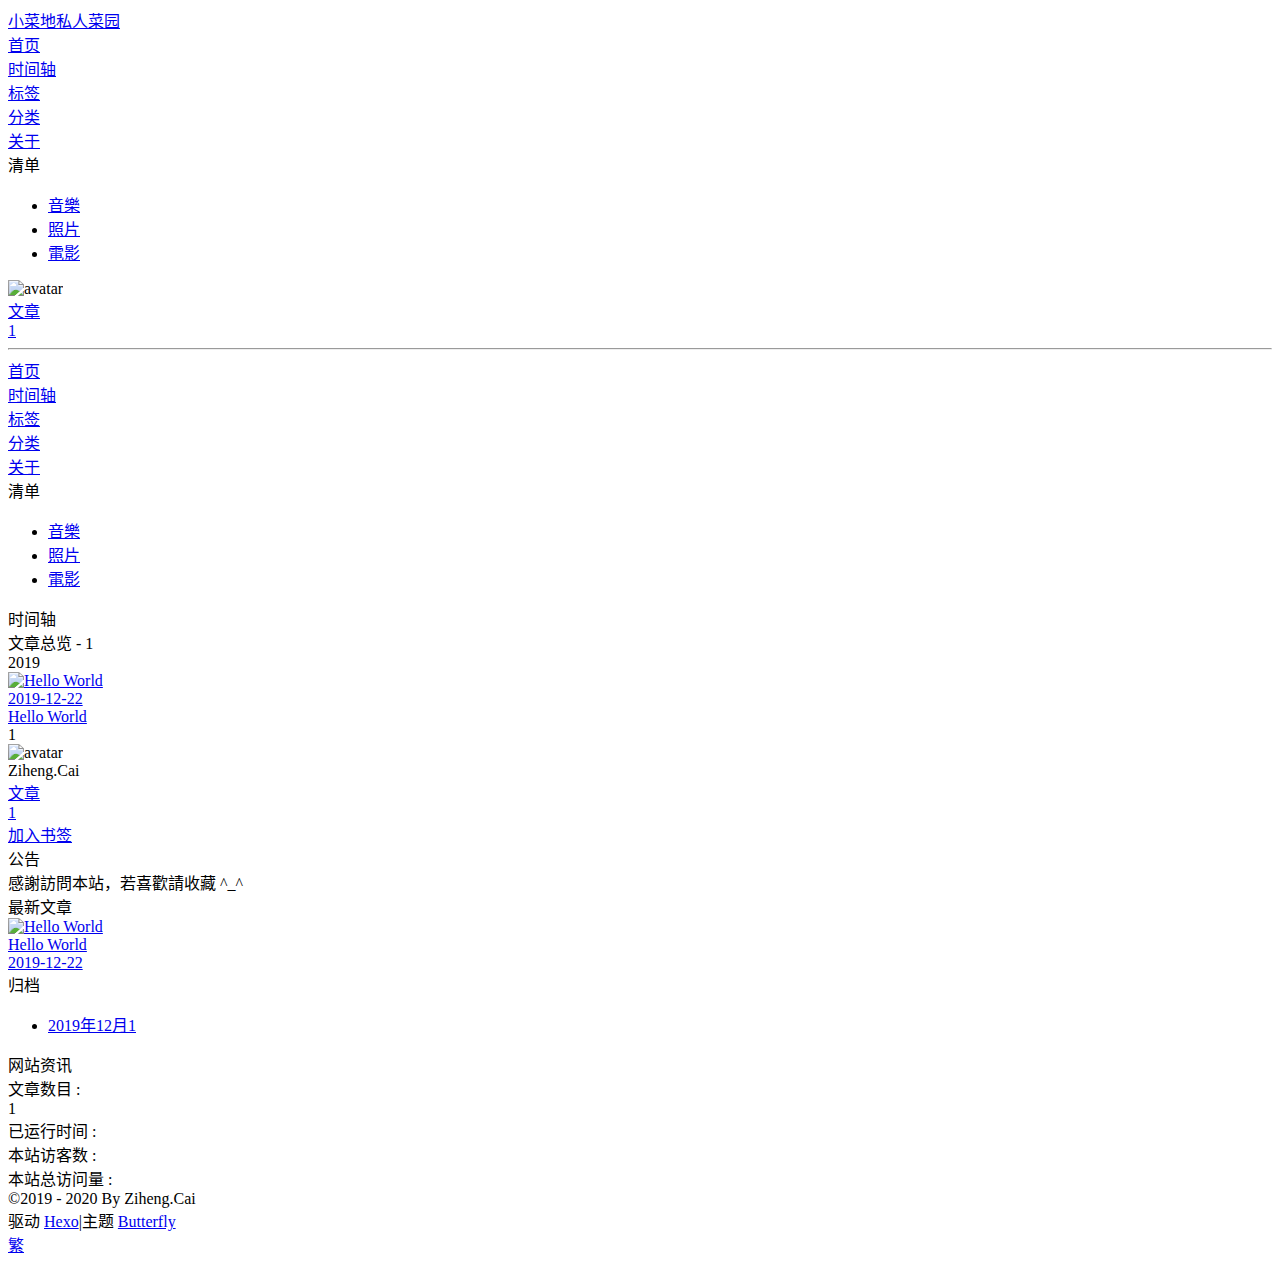
==== commit 56c9625d: "Site updated: 2020-01-28 13:53:33" ====
--- a/archives/index.html
+++ b/archives/index.html
@@ -1,443 +1,72 @@
-<!DOCTYPE html>
-<html>
-<head>
-  <meta charset="utf-8">
-  
-  <meta name="renderer" content="webkit">
-  <meta http-equiv="X-UA-Compatible" content="IE=edge" >
-  <link rel="dns-prefetch" href="http://yoursite.com">
-  <title>Archives | Hexo</title>
-  <meta name="viewport" content="width=device-width, initial-scale=1, maximum-scale=1">
-  <meta property="og:type" content="website">
-<meta property="og:title" content="Hexo">
-<meta property="og:url" content="http://yoursite.com/archives/index.html">
-<meta property="og:site_name" content="Hexo">
-<meta property="og:locale" content="en_US">
-<meta property="article:author" content="John Doe">
-<meta name="twitter:card" content="summary">
-  
-    <link rel="alternative" href="/atom.xml" title="Hexo" type="application/atom+xml">
-  
-  
-    <link rel="icon" href="/favicon.png">
-  
-  <link rel="stylesheet" type="text/css" href="/./main.0cf68a.css">
-  <style type="text/css">
-  
-    #container.show {
-      background: linear-gradient(200deg,#a0cfe4,#e8c37e);
-    }
-  </style>
-  
+<!DOCTYPE html><html lang="zh-CN" data-theme="light"><head><meta charset="UTF-8"><meta http-equiv="X-UA-Compatible" content="IE=edge"><meta name="viewport" content="width=device-width, initial-scale=1, maximum-scale=5"><title>归档 | 小菜地私人菜园</title><meta name="description" content=""><meta name="author" content="Ziheng.Cai"><meta name="copyright" content="Ziheng.Cai"><meta name="format-detection" content="telephone=no"><link rel="shortcut icon" href="/img/favicon.ico"><link rel="preconnect" href="//cdn.jsdelivr.net"><link rel="preconnect" href="https://fonts.googleapis.com" crossorigin><link rel="preconnect" href="//busuanzi.ibruce.info"><meta name="twitter:card" content="summary"><meta name="twitter:title" content="归档"><meta name="twitter:description" content=""><meta name="twitter:image" content="http://yoursite.com/img/touxiang.jpeg"><meta property="og:type" content="website"><meta property="og:title" content="归档"><meta property="og:url" content="http://yoursite.com/archives/"><meta property="og:site_name" content="小菜地私人菜园"><meta property="og:description" content=""><meta property="og:image" content="http://yoursite.com/img/touxiang.jpeg"><meta http-equiv="Cache-Control" content="no-transform"><meta http-equiv="Cache-Control" content="no-siteapp"><script src="https://cdn.jsdelivr.net/npm/js-cookie/dist/js.cookie.min.js"></script><script>const autoChangeMode = 'false'
+var t = Cookies.get("theme");
+if (autoChangeMode == '1'){
+const isDarkMode = window.matchMedia("(prefers-color-scheme: dark)").matches
+const isLightMode = window.matchMedia("(prefers-color-scheme: light)").matches
+const isNotSpecified = window.matchMedia("(prefers-color-scheme: no-preference)").matches
+const hasNoSupport = !isDarkMode && !isLightMode && !isNotSpecified
 
-  
-
-<meta name="generator" content="Hexo 4.2.0"></head>
-
-<body>
-  <div id="container" q-class="show:isCtnShow">
-    <canvas id="anm-canvas" class="anm-canvas"></canvas>
-    <div class="left-col" q-class="show:isShow">
-      
-<div class="overlay" style="background: #4d4d4d"></div>
-<div class="intrude-less">
-	<header id="header" class="inner">
-		<a href="/" class="profilepic">
-			<img src="" class="js-avatar">
-		</a>
-		<hgroup>
-		  <h1 class="header-author"><a href="/">John Doe</a></h1>
-		</hgroup>
-		
-
-		<nav class="header-menu">
-			<ul>
-			
-				<li><a href="/">主页</a></li>
-	        
-				<li><a href="/tags/%E9%9A%8F%E7%AC%94/">随笔</a></li>
-	        
-			</ul>
-		</nav>
-		<nav class="header-smart-menu">
-    		
-    			
-    			<a q-on="click: openSlider(e, 'innerArchive')" href="javascript:void(0)">所有文章</a>
-    			
-            
-    			
-    			<a q-on="click: openSlider(e, 'friends')" href="javascript:void(0)">友链</a>
-    			
-            
-    			
-    			<a q-on="click: openSlider(e, 'aboutme')" href="javascript:void(0)">关于我</a>
-    			
-            
-		</nav>
-		<nav class="header-nav">
-			<div class="social">
-				
-					<a class="github" target="_blank" href="#" title="github"><i class="icon-github"></i></a>
-		        
-					<a class="weibo" target="_blank" href="#" title="weibo"><i class="icon-weibo"></i></a>
-		        
-					<a class="rss" target="_blank" href="#" title="rss"><i class="icon-rss"></i></a>
-		        
-					<a class="zhihu" target="_blank" href="#" title="zhihu"><i class="icon-zhihu"></i></a>
-		        
-			</div>
-		</nav>
-	</header>		
-</div>
-
-    </div>
-    <div class="mid-col" q-class="show:isShow,hide:isShow|isFalse">
-      
-<nav id="mobile-nav">
-  	<div class="overlay js-overlay" style="background: #4d4d4d"></div>
-	<div class="btnctn js-mobile-btnctn">
-  		<div class="slider-trigger list" q-on="click: openSlider(e)"><i class="icon icon-sort"></i></div>
-	</div>
-	<div class="intrude-less">
-		<header id="header" class="inner">
-			<div class="profilepic">
-				<img src="" class="js-avatar">
-			</div>
-			<hgroup>
-			  <h1 class="header-author js-header-author">John Doe</h1>
-			</hgroup>
-			
-			
-			
-				
-			
-				
-			
-			
-			
-			<nav class="header-nav">
-				<div class="social">
-					
-						<a class="github" target="_blank" href="#" title="github"><i class="icon-github"></i></a>
-			        
-						<a class="weibo" target="_blank" href="#" title="weibo"><i class="icon-weibo"></i></a>
-			        
-						<a class="rss" target="_blank" href="#" title="rss"><i class="icon-rss"></i></a>
-			        
-						<a class="zhihu" target="_blank" href="#" title="zhihu"><i class="icon-zhihu"></i></a>
-			        
-				</div>
-			</nav>
-
-			<nav class="header-menu js-header-menu">
-				<ul style="width: 50%">
-				
-				
-					<li style="width: 50%"><a href="/">主页</a></li>
-		        
-					<li style="width: 50%"><a href="/tags/%E9%9A%8F%E7%AC%94/">随笔</a></li>
-		        
-				</ul>
-			</nav>
-		</header>				
-	</div>
-	<div class="mobile-mask" style="display:none" q-show="isShow"></div>
-</nav>
-
-      <div id="wrapper" class="body-wrap">
-        <div class="menu-l">
-          <div class="canvas-wrap">
-            <canvas data-colors="#eaeaea" data-sectionHeight="100" data-contentId="js-content" id="myCanvas1" class="anm-canvas"></canvas>
-          </div>
-          <div id="js-content" class="content-ll">
-            
-  
-  
-    
-    
-      
-      
-      <section class="archives-wrap">
-        <div class="archive-year-wrap">
-          <a href="/archives/2019" class="archive-year">2019</a>
-        </div>
-        <div class="archives">
-    
-    <article class="archive-article archive-type-post">
-  <div class="archive-article-inner">
-    <header class="archive-article-header">
-      	<div class="article-meta">
-	      	<a href="/2019/12/22/hello-world/" class="archive-article-date">
-  	<time datetime="2019-12-22T12:31:54.790Z" itemprop="datePublished"><i class="icon-calendar icon"></i>2019-12-22</time>
-</a>
-        </div>
-    	 
-  
-    <h1 itemprop="name">
-      <a class="archive-article-title" href="/2019/12/22/hello-world/">Hello World</a>
-    </h1>
-  
-
-        <div class="article-info info-on-right">
-          
-          
-
-        </div>
-        <div class="clearfix"></div>
-    </header>
-  </div>
-</article>
-  
-  
-    </div></section>
-  
-
-    
+if (t === undefined){
+  if (isLightMode) activateLightMode()
+  else if (isDarkMode) activateDarkMode()
+  else if (isNotSpecified || hasNoSupport){
+    console.log('You specified no preference for a color scheme or your browser does not support it. I Schedule dark mode during night time.')
+    now = new Date();
+    hour = now.getHours();
+    isNight = hour < 6 || hour >= 18
+    isNight ? activateDarkMode() : activateLightMode()
+}
+} else if (t == 'light') activateLightMode()
+else activateDarkMode()
 
 
-          </div>
-        </div>
-      </div>
-      <footer id="footer">
-  <div class="outer">
-    <div id="footer-info">
-    	<div class="footer-left">
-    		&copy; 2019 John Doe
-    	</div>
-      	<div class="footer-right">
-      		<a href="http://hexo.io/" target="_blank">Hexo</a>  Theme <a href="https://github.com/litten/hexo-theme-yilia" target="_blank">Yilia</a> by Litten
-      	</div>
-    </div>
-  </div>
-</footer>
-    </div>
-    <script>
-	var yiliaConfig = {
-		mathjax: false,
-		isHome: false,
-		isPost: false,
-		isArchive: true,
-		isTag: false,
-		isCategory: false,
-		open_in_new: false,
-		toc_hide_index: true,
-		root: "/",
-		innerArchive: true,
-		showTags: false
-	}
-</script>
+} else if (autoChangeMode == '2'){
+  now = new Date();
+  hour = now.getHours();
+  isNight = hour < 6 || hour >= 18
+  if(t === undefined) isNight? activateDarkMode() : activateLightMode()
+  else if (t === 'light') activateLightMode()
+  else activateDarkMode() 
+} else {
+  if ( t == 'dark' ) activateDarkMode()
+  else if ( t == 'light') activateLightMode()
+}
 
-<script>!function(t){function n(e){if(r[e])return r[e].exports;var i=r[e]={exports:{},id:e,loaded:!1};return t[e].call(i.exports,i,i.exports,n),i.loaded=!0,i.exports}var r={};n.m=t,n.c=r,n.p="./",n(0)}([function(t,n,r){r(195),t.exports=r(191)},function(t,n,r){var e=r(3),i=r(52),o=r(27),u=r(28),c=r(53),f="prototype",a=function(t,n,r){var s,l,h,v,p=t&a.F,d=t&a.G,y=t&a.S,g=t&a.P,b=t&a.B,m=d?e:y?e[n]||(e[n]={}):(e[n]||{})[f],x=d?i:i[n]||(i[n]={}),w=x[f]||(x[f]={});d&&(r=n);for(s in r)l=!p&&m&&void 0!==m[s],h=(l?m:r)[s],v=b&&l?c(h,e):g&&"function"==typeof h?c(Function.call,h):h,m&&u(m,s,h,t&a.U),x[s]!=h&&o(x,s,v),g&&w[s]!=h&&(w[s]=h)};e.core=i,a.F=1,a.G=2,a.S=4,a.P=8,a.B=16,a.W=32,a.U=64,a.R=128,t.exports=a},function(t,n,r){var e=r(6);t.exports=function(t){if(!e(t))throw TypeError(t+" is not an object!");return t}},function(t,n){var r=t.exports="undefined"!=typeof window&&window.Math==Math?window:"undefined"!=typeof self&&self.Math==Math?self:Function("return this")();"number"==typeof __g&&(__g=r)},function(t,n){t.exports=function(t){try{return!!t()}catch(t){return!0}}},function(t,n){var r=t.exports="undefined"!=typeof window&&window.Math==Math?window:"undefined"!=typeof self&&self.Math==Math?self:Function("return this")();"number"==typeof __g&&(__g=r)},function(t,n){t.exports=function(t){return"object"==typeof t?null!==t:"function"==typeof t}},function(t,n,r){var e=r(126)("wks"),i=r(76),o=r(3).Symbol,u="function"==typeof o;(t.exports=function(t){return e[t]||(e[t]=u&&o[t]||(u?o:i)("Symbol."+t))}).store=e},function(t,n){var r={}.hasOwnProperty;t.exports=function(t,n){return r.call(t,n)}},function(t,n,r){var e=r(94),i=r(33);t.exports=function(t){return e(i(t))}},function(t,n,r){t.exports=!r(4)(function(){return 7!=Object.defineProperty({},"a",{get:function(){return 7}}).a})},function(t,n,r){var e=r(2),i=r(167),o=r(50),u=Object.defineProperty;n.f=r(10)?Object.defineProperty:function(t,n,r){if(e(t),n=o(n,!0),e(r),i)try{return u(t,n,r)}catch(t){}if("get"in r||"set"in r)throw TypeError("Accessors not supported!");return"value"in r&&(t[n]=r.value),t}},function(t,n,r){t.exports=!r(18)(function(){return 7!=Object.defineProperty({},"a",{get:function(){return 7}}).a})},function(t,n,r){var e=r(14),i=r(22);t.exports=r(12)?function(t,n,r){return e.f(t,n,i(1,r))}:function(t,n,r){return t[n]=r,t}},function(t,n,r){var e=r(20),i=r(58),o=r(42),u=Object.defineProperty;n.f=r(12)?Object.defineProperty:function(t,n,r){if(e(t),n=o(n,!0),e(r),i)try{return u(t,n,r)}catch(t){}if("get"in r||"set"in r)throw TypeError("Accessors not supported!");return"value"in r&&(t[n]=r.value),t}},function(t,n,r){var e=r(40)("wks"),i=r(23),o=r(5).Symbol,u="function"==typeof o;(t.exports=function(t){return e[t]||(e[t]=u&&o[t]||(u?o:i)("Symbol."+t))}).store=e},function(t,n,r){var e=r(67),i=Math.min;t.exports=function(t){return t>0?i(e(t),9007199254740991):0}},function(t,n,r){var e=r(46);t.exports=function(t){return Object(e(t))}},function(t,n){t.exports=function(t){try{return!!t()}catch(t){return!0}}},function(t,n,r){var e=r(63),i=r(34);t.exports=Object.keys||function(t){return e(t,i)}},function(t,n,r){var e=r(21);t.exports=function(t){if(!e(t))throw TypeError(t+" is not an object!");return t}},function(t,n){t.exports=function(t){return"object"==typeof t?null!==t:"function"==typeof t}},function(t,n){t.exports=function(t,n){return{enumerable:!(1&t),configurable:!(2&t),writable:!(4&t),value:n}}},function(t,n){var r=0,e=Math.random();t.exports=function(t){return"Symbol(".concat(void 0===t?"":t,")_",(++r+e).toString(36))}},function(t,n){var r={}.hasOwnProperty;t.exports=function(t,n){return r.call(t,n)}},function(t,n){var r=t.exports={version:"2.4.0"};"number"==typeof __e&&(__e=r)},function(t,n){t.exports=function(t){if("function"!=typeof t)throw TypeError(t+" is not a function!");return t}},function(t,n,r){var e=r(11),i=r(66);t.exports=r(10)?function(t,n,r){return e.f(t,n,i(1,r))}:function(t,n,r){return t[n]=r,t}},function(t,n,r){var e=r(3),i=r(27),o=r(24),u=r(76)("src"),c="toString",f=Function[c],a=(""+f).split(c);r(52).inspectSource=function(t){return f.call(t)},(t.exports=function(t,n,r,c){var f="function"==typeof r;f&&(o(r,"name")||i(r,"name",n)),t[n]!==r&&(f&&(o(r,u)||i(r,u,t[n]?""+t[n]:a.join(String(n)))),t===e?t[n]=r:c?t[n]?t[n]=r:i(t,n,r):(delete t[n],i(t,n,r)))})(Function.prototype,c,function(){return"function"==typeof this&&this[u]||f.call(this)})},function(t,n,r){var e=r(1),i=r(4),o=r(46),u=function(t,n,r,e){var i=String(o(t)),u="<"+n;return""!==r&&(u+=" "+r+'="'+String(e).replace(/"/g,"&quot;")+'"'),u+">"+i+"</"+n+">"};t.exports=function(t,n){var r={};r[t]=n(u),e(e.P+e.F*i(function(){var n=""[t]('"');return n!==n.toLowerCase()||n.split('"').length>3}),"String",r)}},function(t,n,r){var e=r(115),i=r(46);t.exports=function(t){return e(i(t))}},function(t,n,r){var e=r(116),i=r(66),o=r(30),u=r(50),c=r(24),f=r(167),a=Object.getOwnPropertyDescriptor;n.f=r(10)?a:function(t,n){if(t=o(t),n=u(n,!0),f)try{return a(t,n)}catch(t){}if(c(t,n))return i(!e.f.call(t,n),t[n])}},function(t,n,r){var e=r(24),i=r(17),o=r(145)("IE_PROTO"),u=Object.prototype;t.exports=Object.getPrototypeOf||function(t){return t=i(t),e(t,o)?t[o]:"function"==typeof t.constructor&&t instanceof t.constructor?t.constructor.prototype:t instanceof Object?u:null}},function(t,n){t.exports=function(t){if(void 0==t)throw TypeError("Can't call method on  "+t);return t}},function(t,n){t.exports="constructor,hasOwnProperty,isPrototypeOf,propertyIsEnumerable,toLocaleString,toString,valueOf".split(",")},function(t,n){t.exports={}},function(t,n){t.exports=!0},function(t,n){n.f={}.propertyIsEnumerable},function(t,n,r){var e=r(14).f,i=r(8),o=r(15)("toStringTag");t.exports=function(t,n,r){t&&!i(t=r?t:t.prototype,o)&&e(t,o,{configurable:!0,value:n})}},function(t,n,r){var e=r(40)("keys"),i=r(23);t.exports=function(t){return e[t]||(e[t]=i(t))}},function(t,n,r){var e=r(5),i="__core-js_shared__",o=e[i]||(e[i]={});t.exports=function(t){return o[t]||(o[t]={})}},function(t,n){var r=Math.ceil,e=Math.floor;t.exports=function(t){return isNaN(t=+t)?0:(t>0?e:r)(t)}},function(t,n,r){var e=r(21);t.exports=function(t,n){if(!e(t))return t;var r,i;if(n&&"function"==typeof(r=t.toString)&&!e(i=r.call(t)))return i;if("function"==typeof(r=t.valueOf)&&!e(i=r.call(t)))return i;if(!n&&"function"==typeof(r=t.toString)&&!e(i=r.call(t)))return i;throw TypeError("Can't convert object to primitive value")}},function(t,n,r){var e=r(5),i=r(25),o=r(36),u=r(44),c=r(14).f;t.exports=function(t){var n=i.Symbol||(i.Symbol=o?{}:e.Symbol||{});"_"==t.charAt(0)||t in n||c(n,t,{value:u.f(t)})}},function(t,n,r){n.f=r(15)},function(t,n){var r={}.toString;t.exports=function(t){return r.call(t).slice(8,-1)}},function(t,n){t.exports=function(t){if(void 0==t)throw TypeError("Can't call method on  "+t);return t}},function(t,n,r){var e=r(4);t.exports=function(t,n){return!!t&&e(function(){n?t.call(null,function(){},1):t.call(null)})}},function(t,n,r){var e=r(53),i=r(115),o=r(17),u=r(16),c=r(203);t.exports=function(t,n){var r=1==t,f=2==t,a=3==t,s=4==t,l=6==t,h=5==t||l,v=n||c;return function(n,c,p){for(var d,y,g=o(n),b=i(g),m=e(c,p,3),x=u(b.length),w=0,S=r?v(n,x):f?v(n,0):void 0;x>w;w++)if((h||w in b)&&(d=b[w],y=m(d,w,g),t))if(r)S[w]=y;else if(y)switch(t){case 3:return!0;case 5:return d;case 6:return w;case 2:S.push(d)}else if(s)return!1;return l?-1:a||s?s:S}}},function(t,n,r){var e=r(1),i=r(52),o=r(4);t.exports=function(t,n){var r=(i.Object||{})[t]||Object[t],u={};u[t]=n(r),e(e.S+e.F*o(function(){r(1)}),"Object",u)}},function(t,n,r){var e=r(6);t.exports=function(t,n){if(!e(t))return t;var r,i;if(n&&"function"==typeof(r=t.toString)&&!e(i=r.call(t)))return i;if("function"==typeof(r=t.valueOf)&&!e(i=r.call(t)))return i;if(!n&&"function"==typeof(r=t.toString)&&!e(i=r.call(t)))return i;throw TypeError("Can't convert object to primitive value")}},function(t,n,r){var e=r(5),i=r(25),o=r(91),u=r(13),c="prototype",f=function(t,n,r){var a,s,l,h=t&f.F,v=t&f.G,p=t&f.S,d=t&f.P,y=t&f.B,g=t&f.W,b=v?i:i[n]||(i[n]={}),m=b[c],x=v?e:p?e[n]:(e[n]||{})[c];v&&(r=n);for(a in r)(s=!h&&x&&void 0!==x[a])&&a in b||(l=s?x[a]:r[a],b[a]=v&&"function"!=typeof x[a]?r[a]:y&&s?o(l,e):g&&x[a]==l?function(t){var n=function(n,r,e){if(this instanceof t){switch(arguments.length){case 0:return new t;case 1:return new t(n);case 2:return new t(n,r)}return new t(n,r,e)}return t.apply(this,arguments)};return n[c]=t[c],n}(l):d&&"function"==typeof l?o(Function.call,l):l,d&&((b.virtual||(b.virtual={}))[a]=l,t&f.R&&m&&!m[a]&&u(m,a,l)))};f.F=1,f.G=2,f.S=4,f.P=8,f.B=16,f.W=32,f.U=64,f.R=128,t.exports=f},function(t,n){var r=t.exports={version:"2.4.0"};"number"==typeof __e&&(__e=r)},function(t,n,r){var e=r(26);t.exports=function(t,n,r){if(e(t),void 0===n)return t;switch(r){case 1:return function(r){return t.call(n,r)};case 2:return function(r,e){return t.call(n,r,e)};case 3:return function(r,e,i){return t.call(n,r,e,i)}}return function(){return t.apply(n,arguments)}}},function(t,n,r){var e=r(183),i=r(1),o=r(126)("metadata"),u=o.store||(o.store=new(r(186))),c=function(t,n,r){var i=u.get(t);if(!i){if(!r)return;u.set(t,i=new e)}var o=i.get(n);if(!o){if(!r)return;i.set(n,o=new e)}return o},f=function(t,n,r){var e=c(n,r,!1);return void 0!==e&&e.has(t)},a=function(t,n,r){var e=c(n,r,!1);return void 0===e?void 0:e.get(t)},s=function(t,n,r,e){c(r,e,!0).set(t,n)},l=function(t,n){var r=c(t,n,!1),e=[];return r&&r.forEach(function(t,n){e.push(n)}),e},h=function(t){return void 0===t||"symbol"==typeof t?t:String(t)},v=function(t){i(i.S,"Reflect",t)};t.exports={store:u,map:c,has:f,get:a,set:s,keys:l,key:h,exp:v}},function(t,n,r){"use strict";if(r(10)){var e=r(69),i=r(3),o=r(4),u=r(1),c=r(127),f=r(152),a=r(53),s=r(68),l=r(66),h=r(27),v=r(73),p=r(67),d=r(16),y=r(75),g=r(50),b=r(24),m=r(180),x=r(114),w=r(6),S=r(17),_=r(137),O=r(70),E=r(32),P=r(71).f,j=r(154),F=r(76),M=r(7),A=r(48),N=r(117),T=r(146),I=r(155),k=r(80),L=r(123),R=r(74),C=r(130),D=r(160),U=r(11),W=r(31),G=U.f,B=W.f,V=i.RangeError,z=i.TypeError,q=i.Uint8Array,K="ArrayBuffer",J="Shared"+K,Y="BYTES_PER_ELEMENT",H="prototype",$=Array[H],X=f.ArrayBuffer,Q=f.DataView,Z=A(0),tt=A(2),nt=A(3),rt=A(4),et=A(5),it=A(6),ot=N(!0),ut=N(!1),ct=I.values,ft=I.keys,at=I.entries,st=$.lastIndexOf,lt=$.reduce,ht=$.reduceRight,vt=$.join,pt=$.sort,dt=$.slice,yt=$.toString,gt=$.toLocaleString,bt=M("iterator"),mt=M("toStringTag"),xt=F("typed_constructor"),wt=F("def_constructor"),St=c.CONSTR,_t=c.TYPED,Ot=c.VIEW,Et="Wrong length!",Pt=A(1,function(t,n){return Tt(T(t,t[wt]),n)}),jt=o(function(){return 1===new q(new Uint16Array([1]).buffer)[0]}),Ft=!!q&&!!q[H].set&&o(function(){new q(1).set({})}),Mt=function(t,n){if(void 0===t)throw z(Et);var r=+t,e=d(t);if(n&&!m(r,e))throw V(Et);return e},At=function(t,n){var r=p(t);if(r<0||r%n)throw V("Wrong offset!");return r},Nt=function(t){if(w(t)&&_t in t)return t;throw z(t+" is not a typed array!")},Tt=function(t,n){if(!(w(t)&&xt in t))throw z("It is not a typed array constructor!");return new t(n)},It=function(t,n){return kt(T(t,t[wt]),n)},kt=function(t,n){for(var r=0,e=n.length,i=Tt(t,e);e>r;)i[r]=n[r++];return i},Lt=function(t,n,r){G(t,n,{get:function(){return this._d[r]}})},Rt=function(t){var n,r,e,i,o,u,c=S(t),f=arguments.length,s=f>1?arguments[1]:void 0,l=void 0!==s,h=j(c);if(void 0!=h&&!_(h)){for(u=h.call(c),e=[],n=0;!(o=u.next()).done;n++)e.push(o.value);c=e}for(l&&f>2&&(s=a(s,arguments[2],2)),n=0,r=d(c.length),i=Tt(this,r);r>n;n++)i[n]=l?s(c[n],n):c[n];return i},Ct=function(){for(var t=0,n=arguments.length,r=Tt(this,n);n>t;)r[t]=arguments[t++];return r},Dt=!!q&&o(function(){gt.call(new q(1))}),Ut=function(){return gt.apply(Dt?dt.call(Nt(this)):Nt(this),arguments)},Wt={copyWithin:function(t,n){return D.call(Nt(this),t,n,arguments.length>2?arguments[2]:void 0)},every:function(t){return rt(Nt(this),t,arguments.length>1?arguments[1]:void 0)},fill:function(t){return C.apply(Nt(this),arguments)},filter:function(t){return It(this,tt(Nt(this),t,arguments.length>1?arguments[1]:void 0))},find:function(t){return et(Nt(this),t,arguments.length>1?arguments[1]:void 0)},findIndex:function(t){return it(Nt(this),t,arguments.length>1?arguments[1]:void 0)},forEach:function(t){Z(Nt(this),t,arguments.length>1?arguments[1]:void 0)},indexOf:function(t){return ut(Nt(this),t,arguments.length>1?arguments[1]:void 0)},includes:function(t){return ot(Nt(this),t,arguments.length>1?arguments[1]:void 0)},join:function(t){return vt.apply(Nt(this),arguments)},lastIndexOf:function(t){return st.apply(Nt(this),arguments)},map:function(t){return Pt(Nt(this),t,arguments.length>1?arguments[1]:void 0)},reduce:function(t){return lt.apply(Nt(this),arguments)},reduceRight:function(t){return ht.apply(Nt(this),arguments)},reverse:function(){for(var t,n=this,r=Nt(n).length,e=Math.floor(r/2),i=0;i<e;)t=n[i],n[i++]=n[--r],n[r]=t;return n},some:function(t){return nt(Nt(this),t,arguments.length>1?arguments[1]:void 0)},sort:function(t){return pt.call(Nt(this),t)},subarray:function(t,n){var r=Nt(this),e=r.length,i=y(t,e);return new(T(r,r[wt]))(r.buffer,r.byteOffset+i*r.BYTES_PER_ELEMENT,d((void 0===n?e:y(n,e))-i))}},Gt=function(t,n){return It(this,dt.call(Nt(this),t,n))},Bt=function(t){Nt(this);var n=At(arguments[1],1),r=this.length,e=S(t),i=d(e.length),o=0;if(i+n>r)throw V(Et);for(;o<i;)this[n+o]=e[o++]},Vt={entries:function(){return at.call(Nt(this))},keys:function(){return ft.call(Nt(this))},values:function(){return ct.call(Nt(this))}},zt=function(t,n){return w(t)&&t[_t]&&"symbol"!=typeof n&&n in t&&String(+n)==String(n)},qt=function(t,n){return zt(t,n=g(n,!0))?l(2,t[n]):B(t,n)},Kt=function(t,n,r){return!(zt(t,n=g(n,!0))&&w(r)&&b(r,"value"))||b(r,"get")||b(r,"set")||r.configurable||b(r,"writable")&&!r.writable||b(r,"enumerable")&&!r.enumerable?G(t,n,r):(t[n]=r.value,t)};St||(W.f=qt,U.f=Kt),u(u.S+u.F*!St,"Object",{getOwnPropertyDescriptor:qt,defineProperty:Kt}),o(function(){yt.call({})})&&(yt=gt=function(){return vt.call(this)});var Jt=v({},Wt);v(Jt,Vt),h(Jt,bt,Vt.values),v(Jt,{slice:Gt,set:Bt,constructor:function(){},toString:yt,toLocaleString:Ut}),Lt(Jt,"buffer","b"),Lt(Jt,"byteOffset","o"),Lt(Jt,"byteLength","l"),Lt(Jt,"length","e"),G(Jt,mt,{get:function(){return this[_t]}}),t.exports=function(t,n,r,f){f=!!f;var a=t+(f?"Clamped":"")+"Array",l="Uint8Array"!=a,v="get"+t,p="set"+t,y=i[a],g=y||{},b=y&&E(y),m=!y||!c.ABV,S={},_=y&&y[H],j=function(t,r){var e=t._d;return e.v[v](r*n+e.o,jt)},F=function(t,r,e){var i=t._d;f&&(e=(e=Math.round(e))<0?0:e>255?255:255&e),i.v[p](r*n+i.o,e,jt)},M=function(t,n){G(t,n,{get:function(){return j(this,n)},set:function(t){return F(this,n,t)},enumerable:!0})};m?(y=r(function(t,r,e,i){s(t,y,a,"_d");var o,u,c,f,l=0,v=0;if(w(r)){if(!(r instanceof X||(f=x(r))==K||f==J))return _t in r?kt(y,r):Rt.call(y,r);o=r,v=At(e,n);var p=r.byteLength;if(void 0===i){if(p%n)throw V(Et);if((u=p-v)<0)throw V(Et)}else if((u=d(i)*n)+v>p)throw V(Et);c=u/n}else c=Mt(r,!0),u=c*n,o=new X(u);for(h(t,"_d",{b:o,o:v,l:u,e:c,v:new Q(o)});l<c;)M(t,l++)}),_=y[H]=O(Jt),h(_,"constructor",y)):L(function(t){new y(null),new y(t)},!0)||(y=r(function(t,r,e,i){s(t,y,a);var o;return w(r)?r instanceof X||(o=x(r))==K||o==J?void 0!==i?new g(r,At(e,n),i):void 0!==e?new g(r,At(e,n)):new g(r):_t in r?kt(y,r):Rt.call(y,r):new g(Mt(r,l))}),Z(b!==Function.prototype?P(g).concat(P(b)):P(g),function(t){t in y||h(y,t,g[t])}),y[H]=_,e||(_.constructor=y));var A=_[bt],N=!!A&&("values"==A.name||void 0==A.name),T=Vt.values;h(y,xt,!0),h(_,_t,a),h(_,Ot,!0),h(_,wt,y),(f?new y(1)[mt]==a:mt in _)||G(_,mt,{get:function(){return a}}),S[a]=y,u(u.G+u.W+u.F*(y!=g),S),u(u.S,a,{BYTES_PER_ELEMENT:n,from:Rt,of:Ct}),Y in _||h(_,Y,n),u(u.P,a,Wt),R(a),u(u.P+u.F*Ft,a,{set:Bt}),u(u.P+u.F*!N,a,Vt),u(u.P+u.F*(_.toString!=yt),a,{toString:yt}),u(u.P+u.F*o(function(){new y(1).slice()}),a,{slice:Gt}),u(u.P+u.F*(o(function(){return[1,2].toLocaleString()!=new y([1,2]).toLocaleString()})||!o(function(){_.toLocaleString.call([1,2])})),a,{toLocaleString:Ut}),k[a]=N?A:T,e||N||h(_,bt,T)}}else t.exports=function(){}},function(t,n){var r={}.toString;t.exports=function(t){return r.call(t).slice(8,-1)}},function(t,n,r){var e=r(21),i=r(5).document,o=e(i)&&e(i.createElement);t.exports=function(t){return o?i.createElement(t):{}}},function(t,n,r){t.exports=!r(12)&&!r(18)(function(){return 7!=Object.defineProperty(r(57)("div"),"a",{get:function(){return 7}}).a})},function(t,n,r){"use strict";var e=r(36),i=r(51),o=r(64),u=r(13),c=r(8),f=r(35),a=r(96),s=r(38),l=r(103),h=r(15)("iterator"),v=!([].keys&&"next"in[].keys()),p="keys",d="values",y=function(){return this};t.exports=function(t,n,r,g,b,m,x){a(r,n,g);var w,S,_,O=function(t){if(!v&&t in F)return F[t];switch(t){case p:case d:return function(){return new r(this,t)}}return function(){return new r(this,t)}},E=n+" Iterator",P=b==d,j=!1,F=t.prototype,M=F[h]||F["@@iterator"]||b&&F[b],A=M||O(b),N=b?P?O("entries"):A:void 0,T="Array"==n?F.entries||M:M;if(T&&(_=l(T.call(new t)))!==Object.prototype&&(s(_,E,!0),e||c(_,h)||u(_,h,y)),P&&M&&M.name!==d&&(j=!0,A=function(){return M.call(this)}),e&&!x||!v&&!j&&F[h]||u(F,h,A),f[n]=A,f[E]=y,b)if(w={values:P?A:O(d),keys:m?A:O(p),entries:N},x)for(S in w)S in F||o(F,S,w[S]);else i(i.P+i.F*(v||j),n,w);return w}},function(t,n,r){var e=r(20),i=r(100),o=r(34),u=r(39)("IE_PROTO"),c=function(){},f="prototype",a=function(){var t,n=r(57)("iframe"),e=o.length;for(n.style.display="none",r(93).appendChild(n),n.src="javascript:",t=n.contentWindow.document,t.open(),t.write("<script>document.F=Object<\/script>"),t.close(),a=t.F;e--;)delete a[f][o[e]];return a()};t.exports=Object.create||function(t,n){var r;return null!==t?(c[f]=e(t),r=new c,c[f]=null,r[u]=t):r=a(),void 0===n?r:i(r,n)}},function(t,n,r){var e=r(63),i=r(34).concat("length","prototype");n.f=Object.getOwnPropertyNames||function(t){return e(t,i)}},function(t,n){n.f=Object.getOwnPropertySymbols},function(t,n,r){var e=r(8),i=r(9),o=r(90)(!1),u=r(39)("IE_PROTO");t.exports=function(t,n){var r,c=i(t),f=0,a=[];for(r in c)r!=u&&e(c,r)&&a.push(r);for(;n.length>f;)e(c,r=n[f++])&&(~o(a,r)||a.push(r));return a}},function(t,n,r){t.exports=r(13)},function(t,n,r){var e=r(76)("meta"),i=r(6),o=r(24),u=r(11).f,c=0,f=Object.isExtensible||function(){return!0},a=!r(4)(function(){return f(Object.preventExtensions({}))}),s=function(t){u(t,e,{value:{i:"O"+ ++c,w:{}}})},l=function(t,n){if(!i(t))return"symbol"==typeof t?t:("string"==typeof t?"S":"P")+t;if(!o(t,e)){if(!f(t))return"F";if(!n)return"E";s(t)}return t[e].i},h=function(t,n){if(!o(t,e)){if(!f(t))return!0;if(!n)return!1;s(t)}return t[e].w},v=function(t){return a&&p.NEED&&f(t)&&!o(t,e)&&s(t),t},p=t.exports={KEY:e,NEED:!1,fastKey:l,getWeak:h,onFreeze:v}},function(t,n){t.exports=function(t,n){return{enumerable:!(1&t),configurable:!(2&t),writable:!(4&t),value:n}}},function(t,n){var r=Math.ceil,e=Math.floor;t.exports=function(t){return isNaN(t=+t)?0:(t>0?e:r)(t)}},function(t,n){t.exports=function(t,n,r,e){if(!(t instanceof n)||void 0!==e&&e in t)throw TypeError(r+": incorrect invocation!");return t}},function(t,n){t.exports=!1},function(t,n,r){var e=r(2),i=r(173),o=r(133),u=r(145)("IE_PROTO"),c=function(){},f="prototype",a=function(){var t,n=r(132)("iframe"),e=o.length;for(n.style.display="none",r(135).appendChild(n),n.src="javascript:",t=n.contentWindow.document,t.open(),t.write("<script>document.F=Object<\/script>"),t.close(),a=t.F;e--;)delete a[f][o[e]];return a()};t.exports=Object.create||function(t,n){var r;return null!==t?(c[f]=e(t),r=new c,c[f]=null,r[u]=t):r=a(),void 0===n?r:i(r,n)}},function(t,n,r){var e=r(175),i=r(133).concat("length","prototype");n.f=Object.getOwnPropertyNames||function(t){return e(t,i)}},function(t,n,r){var e=r(175),i=r(133);t.exports=Object.keys||function(t){return e(t,i)}},function(t,n,r){var e=r(28);t.exports=function(t,n,r){for(var i in n)e(t,i,n[i],r);return t}},function(t,n,r){"use strict";var e=r(3),i=r(11),o=r(10),u=r(7)("species");t.exports=function(t){var n=e[t];o&&n&&!n[u]&&i.f(n,u,{configurable:!0,get:function(){return this}})}},function(t,n,r){var e=r(67),i=Math.max,o=Math.min;t.exports=function(t,n){return t=e(t),t<0?i(t+n,0):o(t,n)}},function(t,n){var r=0,e=Math.random();t.exports=function(t){return"Symbol(".concat(void 0===t?"":t,")_",(++r+e).toString(36))}},function(t,n,r){var e=r(33);t.exports=function(t){return Object(e(t))}},function(t,n,r){var e=r(7)("unscopables"),i=Array.prototype;void 0==i[e]&&r(27)(i,e,{}),t.exports=function(t){i[e][t]=!0}},function(t,n,r){var e=r(53),i=r(169),o=r(137),u=r(2),c=r(16),f=r(154),a={},s={},n=t.exports=function(t,n,r,l,h){var v,p,d,y,g=h?function(){return t}:f(t),b=e(r,l,n?2:1),m=0;if("function"!=typeof g)throw TypeError(t+" is not iterable!");if(o(g)){for(v=c(t.length);v>m;m++)if((y=n?b(u(p=t[m])[0],p[1]):b(t[m]))===a||y===s)return y}else for(d=g.call(t);!(p=d.next()).done;)if((y=i(d,b,p.value,n))===a||y===s)return y};n.BREAK=a,n.RETURN=s},function(t,n){t.exports={}},function(t,n,r){var e=r(11).f,i=r(24),o=r(7)("toStringTag");t.exports=function(t,n,r){t&&!i(t=r?t:t.prototype,o)&&e(t,o,{configurable:!0,value:n})}},function(t,n,r){var e=r(1),i=r(46),o=r(4),u=r(150),c="["+u+"]",f="​-",a=RegExp("^"+c+c+"*"),s=RegExp(c+c+"*$"),l=function(t,n,r){var i={},c=o(function(){return!!u[t]()||f[t]()!=f}),a=i[t]=c?n(h):u[t];r&&(i[r]=a),e(e.P+e.F*c,"String",i)},h=l.trim=function(t,n){return t=String(i(t)),1&n&&(t=t.replace(a,"")),2&n&&(t=t.replace(s,"")),t};t.exports=l},function(t,n,r){t.exports={default:r(86),__esModule:!0}},function(t,n,r){t.exports={default:r(87),__esModule:!0}},function(t,n,r){"use strict";function e(t){return t&&t.__esModule?t:{default:t}}n.__esModule=!0;var i=r(84),o=e(i),u=r(83),c=e(u),f="function"==typeof c.default&&"symbol"==typeof o.default?function(t){return typeof t}:function(t){return t&&"function"==typeof c.default&&t.constructor===c.default&&t!==c.default.prototype?"symbol":typeof t};n.default="function"==typeof c.default&&"symbol"===f(o.default)?function(t){return void 0===t?"undefined":f(t)}:function(t){return t&&"function"==typeof c.default&&t.constructor===c.default&&t!==c.default.prototype?"symbol":void 0===t?"undefined":f(t)}},function(t,n,r){r(110),r(108),r(111),r(112),t.exports=r(25).Symbol},function(t,n,r){r(109),r(113),t.exports=r(44).f("iterator")},function(t,n){t.exports=function(t){if("function"!=typeof t)throw TypeError(t+" is not a function!");return t}},function(t,n){t.exports=function(){}},function(t,n,r){var e=r(9),i=r(106),o=r(105);t.exports=function(t){return function(n,r,u){var c,f=e(n),a=i(f.length),s=o(u,a);if(t&&r!=r){for(;a>s;)if((c=f[s++])!=c)return!0}else for(;a>s;s++)if((t||s in f)&&f[s]===r)return t||s||0;return!t&&-1}}},function(t,n,r){var e=r(88);t.exports=function(t,n,r){if(e(t),void 0===n)return t;switch(r){case 1:return function(r){return t.call(n,r)};case 2:return function(r,e){return t.call(n,r,e)};case 3:return function(r,e,i){return t.call(n,r,e,i)}}return function(){return t.apply(n,arguments)}}},function(t,n,r){var e=r(19),i=r(62),o=r(37);t.exports=function(t){var n=e(t),r=i.f;if(r)for(var u,c=r(t),f=o.f,a=0;c.length>a;)f.call(t,u=c[a++])&&n.push(u);return n}},function(t,n,r){t.exports=r(5).document&&document.documentElement},function(t,n,r){var e=r(56);t.exports=Object("z").propertyIsEnumerable(0)?Object:function(t){return"String"==e(t)?t.split(""):Object(t)}},function(t,n,r){var e=r(56);t.exports=Array.isArray||function(t){return"Array"==e(t)}},function(t,n,r){"use strict";var e=r(60),i=r(22),o=r(38),u={};r(13)(u,r(15)("iterator"),function(){return this}),t.exports=function(t,n,r){t.prototype=e(u,{next:i(1,r)}),o(t,n+" Iterator")}},function(t,n){t.exports=function(t,n){return{value:n,done:!!t}}},function(t,n,r){var e=r(19),i=r(9);t.exports=function(t,n){for(var r,o=i(t),u=e(o),c=u.length,f=0;c>f;)if(o[r=u[f++]]===n)return r}},function(t,n,r){var e=r(23)("meta"),i=r(21),o=r(8),u=r(14).f,c=0,f=Object.isExtensible||function(){return!0},a=!r(18)(function(){return f(Object.preventExtensions({}))}),s=function(t){u(t,e,{value:{i:"O"+ ++c,w:{}}})},l=function(t,n){if(!i(t))return"symbol"==typeof t?t:("string"==typeof t?"S":"P")+t;if(!o(t,e)){if(!f(t))return"F";if(!n)return"E";s(t)}return t[e].i},h=function(t,n){if(!o(t,e)){if(!f(t))return!0;if(!n)return!1;s(t)}return t[e].w},v=function(t){return a&&p.NEED&&f(t)&&!o(t,e)&&s(t),t},p=t.exports={KEY:e,NEED:!1,fastKey:l,getWeak:h,onFreeze:v}},function(t,n,r){var e=r(14),i=r(20),o=r(19);t.exports=r(12)?Object.defineProperties:function(t,n){i(t);for(var r,u=o(n),c=u.length,f=0;c>f;)e.f(t,r=u[f++],n[r]);return t}},function(t,n,r){var e=r(37),i=r(22),o=r(9),u=r(42),c=r(8),f=r(58),a=Object.getOwnPropertyDescriptor;n.f=r(12)?a:function(t,n){if(t=o(t),n=u(n,!0),f)try{return a(t,n)}catch(t){}if(c(t,n))return i(!e.f.call(t,n),t[n])}},function(t,n,r){var e=r(9),i=r(61).f,o={}.toString,u="object"==typeof window&&window&&Object.getOwnPropertyNames?Object.getOwnPropertyNames(window):[],c=function(t){try{return i(t)}catch(t){return u.slice()}};t.exports.f=function(t){return u&&"[object Window]"==o.call(t)?c(t):i(e(t))}},function(t,n,r){var e=r(8),i=r(77),o=r(39)("IE_PROTO"),u=Object.prototype;t.exports=Object.getPrototypeOf||function(t){return t=i(t),e(t,o)?t[o]:"function"==typeof t.constructor&&t instanceof t.constructor?t.constructor.prototype:t instanceof Object?u:null}},function(t,n,r){var e=r(41),i=r(33);t.exports=function(t){return function(n,r){var o,u,c=String(i(n)),f=e(r),a=c.length;return f<0||f>=a?t?"":void 0:(o=c.charCodeAt(f),o<55296||o>56319||f+1===a||(u=c.charCodeAt(f+1))<56320||u>57343?t?c.charAt(f):o:t?c.slice(f,f+2):u-56320+(o-55296<<10)+65536)}}},function(t,n,r){var e=r(41),i=Math.max,o=Math.min;t.exports=function(t,n){return t=e(t),t<0?i(t+n,0):o(t,n)}},function(t,n,r){var e=r(41),i=Math.min;t.exports=function(t){return t>0?i(e(t),9007199254740991):0}},function(t,n,r){"use strict";var e=r(89),i=r(97),o=r(35),u=r(9);t.exports=r(59)(Array,"Array",function(t,n){this._t=u(t),this._i=0,this._k=n},function(){var t=this._t,n=this._k,r=this._i++;return!t||r>=t.length?(this._t=void 0,i(1)):"keys"==n?i(0,r):"values"==n?i(0,t[r]):i(0,[r,t[r]])},"values"),o.Arguments=o.Array,e("keys"),e("values"),e("entries")},function(t,n){},function(t,n,r){"use strict";var e=r(104)(!0);r(59)(String,"String",function(t){this._t=String(t),this._i=0},function(){var t,n=this._t,r=this._i;return r>=n.length?{value:void 0,done:!0}:(t=e(n,r),this._i+=t.length,{value:t,done:!1})})},function(t,n,r){"use strict";var e=r(5),i=r(8),o=r(12),u=r(51),c=r(64),f=r(99).KEY,a=r(18),s=r(40),l=r(38),h=r(23),v=r(15),p=r(44),d=r(43),y=r(98),g=r(92),b=r(95),m=r(20),x=r(9),w=r(42),S=r(22),_=r(60),O=r(102),E=r(101),P=r(14),j=r(19),F=E.f,M=P.f,A=O.f,N=e.Symbol,T=e.JSON,I=T&&T.stringify,k="prototype",L=v("_hidden"),R=v("toPrimitive"),C={}.propertyIsEnumerable,D=s("symbol-registry"),U=s("symbols"),W=s("op-symbols"),G=Object[k],B="function"==typeof N,V=e.QObject,z=!V||!V[k]||!V[k].findChild,q=o&&a(function(){return 7!=_(M({},"a",{get:function(){return M(this,"a",{value:7}).a}})).a})?function(t,n,r){var e=F(G,n);e&&delete G[n],M(t,n,r),e&&t!==G&&M(G,n,e)}:M,K=function(t){var n=U[t]=_(N[k]);return n._k=t,n},J=B&&"symbol"==typeof N.iterator?function(t){return"symbol"==typeof t}:function(t){return t instanceof N},Y=function(t,n,r){return t===G&&Y(W,n,r),m(t),n=w(n,!0),m(r),i(U,n)?(r.enumerable?(i(t,L)&&t[L][n]&&(t[L][n]=!1),r=_(r,{enumerable:S(0,!1)})):(i(t,L)||M(t,L,S(1,{})),t[L][n]=!0),q(t,n,r)):M(t,n,r)},H=function(t,n){m(t);for(var r,e=g(n=x(n)),i=0,o=e.length;o>i;)Y(t,r=e[i++],n[r]);return t},$=function(t,n){return void 0===n?_(t):H(_(t),n)},X=function(t){var n=C.call(this,t=w(t,!0));return!(this===G&&i(U,t)&&!i(W,t))&&(!(n||!i(this,t)||!i(U,t)||i(this,L)&&this[L][t])||n)},Q=function(t,n){if(t=x(t),n=w(n,!0),t!==G||!i(U,n)||i(W,n)){var r=F(t,n);return!r||!i(U,n)||i(t,L)&&t[L][n]||(r.enumerable=!0),r}},Z=function(t){for(var n,r=A(x(t)),e=[],o=0;r.length>o;)i(U,n=r[o++])||n==L||n==f||e.push(n);return e},tt=function(t){for(var n,r=t===G,e=A(r?W:x(t)),o=[],u=0;e.length>u;)!i(U,n=e[u++])||r&&!i(G,n)||o.push(U[n]);return o};B||(N=function(){if(this instanceof N)throw TypeError("Symbol is not a constructor!");var t=h(arguments.length>0?arguments[0]:void 0),n=function(r){this===G&&n.call(W,r),i(this,L)&&i(this[L],t)&&(this[L][t]=!1),q(this,t,S(1,r))};return o&&z&&q(G,t,{configurable:!0,set:n}),K(t)},c(N[k],"toString",function(){return this._k}),E.f=Q,P.f=Y,r(61).f=O.f=Z,r(37).f=X,r(62).f=tt,o&&!r(36)&&c(G,"propertyIsEnumerable",X,!0),p.f=function(t){return K(v(t))}),u(u.G+u.W+u.F*!B,{Symbol:N});for(var nt="hasInstance,isConcatSpreadable,iterator,match,replace,search,species,split,toPrimitive,toStringTag,unscopables".split(","),rt=0;nt.length>rt;)v(nt[rt++]);for(var nt=j(v.store),rt=0;nt.length>rt;)d(nt[rt++]);u(u.S+u.F*!B,"Symbol",{for:function(t){return i(D,t+="")?D[t]:D[t]=N(t)},keyFor:function(t){if(J(t))return y(D,t);throw TypeError(t+" is not a symbol!")},useSetter:function(){z=!0},useSimple:function(){z=!1}}),u(u.S+u.F*!B,"Object",{create:$,defineProperty:Y,defineProperties:H,getOwnPropertyDescriptor:Q,getOwnPropertyNames:Z,getOwnPropertySymbols:tt}),T&&u(u.S+u.F*(!B||a(function(){var t=N();return"[null]"!=I([t])||"{}"!=I({a:t})||"{}"!=I(Object(t))})),"JSON",{stringify:function(t){if(void 0!==t&&!J(t)){for(var n,r,e=[t],i=1;arguments.length>i;)e.push(arguments[i++]);return n=e[1],"function"==typeof n&&(r=n),!r&&b(n)||(n=function(t,n){if(r&&(n=r.call(this,t,n)),!J(n))return n}),e[1]=n,I.apply(T,e)}}}),N[k][R]||r(13)(N[k],R,N[k].valueOf),l(N,"Symbol"),l(Math,"Math",!0),l(e.JSON,"JSON",!0)},function(t,n,r){r(43)("asyncIterator")},function(t,n,r){r(43)("observable")},function(t,n,r){r(107);for(var e=r(5),i=r(13),o=r(35),u=r(15)("toStringTag"),c=["NodeList","DOMTokenList","MediaList","StyleSheetList","CSSRuleList"],f=0;f<5;f++){var a=c[f],s=e[a],l=s&&s.prototype;l&&!l[u]&&i(l,u,a),o[a]=o.Array}},function(t,n,r){var e=r(45),i=r(7)("toStringTag"),o="Arguments"==e(function(){return arguments}()),u=function(t,n){try{return t[n]}catch(t){}};t.exports=function(t){var n,r,c;return void 0===t?"Undefined":null===t?"Null":"string"==typeof(r=u(n=Object(t),i))?r:o?e(n):"Object"==(c=e(n))&&"function"==typeof n.callee?"Arguments":c}},function(t,n,r){var e=r(45);t.exports=Object("z").propertyIsEnumerable(0)?Object:function(t){return"String"==e(t)?t.split(""):Object(t)}},function(t,n){n.f={}.propertyIsEnumerable},function(t,n,r){var e=r(30),i=r(16),o=r(75);t.exports=function(t){return function(n,r,u){var c,f=e(n),a=i(f.length),s=o(u,a);if(t&&r!=r){for(;a>s;)if((c=f[s++])!=c)return!0}else for(;a>s;s++)if((t||s in f)&&f[s]===r)return t||s||0;return!t&&-1}}},function(t,n,r){"use strict";var e=r(3),i=r(1),o=r(28),u=r(73),c=r(65),f=r(79),a=r(68),s=r(6),l=r(4),h=r(123),v=r(81),p=r(136);t.exports=function(t,n,r,d,y,g){var b=e[t],m=b,x=y?"set":"add",w=m&&m.prototype,S={},_=function(t){var n=w[t];o(w,t,"delete"==t?function(t){return!(g&&!s(t))&&n.call(this,0===t?0:t)}:"has"==t?function(t){return!(g&&!s(t))&&n.call(this,0===t?0:t)}:"get"==t?function(t){return g&&!s(t)?void 0:n.call(this,0===t?0:t)}:"add"==t?function(t){return n.call(this,0===t?0:t),this}:function(t,r){return n.call(this,0===t?0:t,r),this})};if("function"==typeof m&&(g||w.forEach&&!l(function(){(new m).entries().next()}))){var O=new m,E=O[x](g?{}:-0,1)!=O,P=l(function(){O.has(1)}),j=h(function(t){new m(t)}),F=!g&&l(function(){for(var t=new m,n=5;n--;)t[x](n,n);return!t.has(-0)});j||(m=n(function(n,r){a(n,m,t);var e=p(new b,n,m);return void 0!=r&&f(r,y,e[x],e),e}),m.prototype=w,w.constructor=m),(P||F)&&(_("delete"),_("has"),y&&_("get")),(F||E)&&_(x),g&&w.clear&&delete w.clear}else m=d.getConstructor(n,t,y,x),u(m.prototype,r),c.NEED=!0;return v(m,t),S[t]=m,i(i.G+i.W+i.F*(m!=b),S),g||d.setStrong(m,t,y),m}},function(t,n,r){"use strict";var e=r(27),i=r(28),o=r(4),u=r(46),c=r(7);t.exports=function(t,n,r){var f=c(t),a=r(u,f,""[t]),s=a[0],l=a[1];o(function(){var n={};return n[f]=function(){return 7},7!=""[t](n)})&&(i(String.prototype,t,s),e(RegExp.prototype,f,2==n?function(t,n){return l.call(t,this,n)}:function(t){return l.call(t,this)}))}
-},function(t,n,r){"use strict";var e=r(2);t.exports=function(){var t=e(this),n="";return t.global&&(n+="g"),t.ignoreCase&&(n+="i"),t.multiline&&(n+="m"),t.unicode&&(n+="u"),t.sticky&&(n+="y"),n}},function(t,n){t.exports=function(t,n,r){var e=void 0===r;switch(n.length){case 0:return e?t():t.call(r);case 1:return e?t(n[0]):t.call(r,n[0]);case 2:return e?t(n[0],n[1]):t.call(r,n[0],n[1]);case 3:return e?t(n[0],n[1],n[2]):t.call(r,n[0],n[1],n[2]);case 4:return e?t(n[0],n[1],n[2],n[3]):t.call(r,n[0],n[1],n[2],n[3])}return t.apply(r,n)}},function(t,n,r){var e=r(6),i=r(45),o=r(7)("match");t.exports=function(t){var n;return e(t)&&(void 0!==(n=t[o])?!!n:"RegExp"==i(t))}},function(t,n,r){var e=r(7)("iterator"),i=!1;try{var o=[7][e]();o.return=function(){i=!0},Array.from(o,function(){throw 2})}catch(t){}t.exports=function(t,n){if(!n&&!i)return!1;var r=!1;try{var o=[7],u=o[e]();u.next=function(){return{done:r=!0}},o[e]=function(){return u},t(o)}catch(t){}return r}},function(t,n,r){t.exports=r(69)||!r(4)(function(){var t=Math.random();__defineSetter__.call(null,t,function(){}),delete r(3)[t]})},function(t,n){n.f=Object.getOwnPropertySymbols},function(t,n,r){var e=r(3),i="__core-js_shared__",o=e[i]||(e[i]={});t.exports=function(t){return o[t]||(o[t]={})}},function(t,n,r){for(var e,i=r(3),o=r(27),u=r(76),c=u("typed_array"),f=u("view"),a=!(!i.ArrayBuffer||!i.DataView),s=a,l=0,h="Int8Array,Uint8Array,Uint8ClampedArray,Int16Array,Uint16Array,Int32Array,Uint32Array,Float32Array,Float64Array".split(",");l<9;)(e=i[h[l++]])?(o(e.prototype,c,!0),o(e.prototype,f,!0)):s=!1;t.exports={ABV:a,CONSTR:s,TYPED:c,VIEW:f}},function(t,n){"use strict";var r={versions:function(){var t=window.navigator.userAgent;return{trident:t.indexOf("Trident")>-1,presto:t.indexOf("Presto")>-1,webKit:t.indexOf("AppleWebKit")>-1,gecko:t.indexOf("Gecko")>-1&&-1==t.indexOf("KHTML"),mobile:!!t.match(/AppleWebKit.*Mobile.*/),ios:!!t.match(/\(i[^;]+;( U;)? CPU.+Mac OS X/),android:t.indexOf("Android")>-1||t.indexOf("Linux")>-1,iPhone:t.indexOf("iPhone")>-1||t.indexOf("Mac")>-1,iPad:t.indexOf("iPad")>-1,webApp:-1==t.indexOf("Safari"),weixin:-1==t.indexOf("MicroMessenger")}}()};t.exports=r},function(t,n,r){"use strict";var e=r(85),i=function(t){return t&&t.__esModule?t:{default:t}}(e),o=function(){function t(t,n,e){return n||e?String.fromCharCode(n||e):r[t]||t}function n(t){return e[t]}var r={"&quot;":'"',"&lt;":"<","&gt;":">","&amp;":"&","&nbsp;":" "},e={};for(var u in r)e[r[u]]=u;return r["&apos;"]="'",e["'"]="&#39;",{encode:function(t){return t?(""+t).replace(/['<> "&]/g,n).replace(/\r?\n/g,"<br/>").replace(/\s/g,"&nbsp;"):""},decode:function(n){return n?(""+n).replace(/<br\s*\/?>/gi,"\n").replace(/&quot;|&lt;|&gt;|&amp;|&nbsp;|&apos;|&#(\d+);|&#(\d+)/g,t).replace(/\u00a0/g," "):""},encodeBase16:function(t){if(!t)return t;t+="";for(var n=[],r=0,e=t.length;e>r;r++)n.push(t.charCodeAt(r).toString(16).toUpperCase());return n.join("")},encodeBase16forJSON:function(t){if(!t)return t;t=t.replace(/[\u4E00-\u9FBF]/gi,function(t){return escape(t).replace("%u","\\u")});for(var n=[],r=0,e=t.length;e>r;r++)n.push(t.charCodeAt(r).toString(16).toUpperCase());return n.join("")},decodeBase16:function(t){if(!t)return t;t+="";for(var n=[],r=0,e=t.length;e>r;r+=2)n.push(String.fromCharCode("0x"+t.slice(r,r+2)));return n.join("")},encodeObject:function(t){if(t instanceof Array)for(var n=0,r=t.length;r>n;n++)t[n]=o.encodeObject(t[n]);else if("object"==(void 0===t?"undefined":(0,i.default)(t)))for(var e in t)t[e]=o.encodeObject(t[e]);else if("string"==typeof t)return o.encode(t);return t},loadScript:function(t){var n=document.createElement("script");document.getElementsByTagName("body")[0].appendChild(n),n.setAttribute("src",t)},addLoadEvent:function(t){var n=window.onload;"function"!=typeof window.onload?window.onload=t:window.onload=function(){n(),t()}}}}();t.exports=o},function(t,n,r){"use strict";var e=r(17),i=r(75),o=r(16);t.exports=function(t){for(var n=e(this),r=o(n.length),u=arguments.length,c=i(u>1?arguments[1]:void 0,r),f=u>2?arguments[2]:void 0,a=void 0===f?r:i(f,r);a>c;)n[c++]=t;return n}},function(t,n,r){"use strict";var e=r(11),i=r(66);t.exports=function(t,n,r){n in t?e.f(t,n,i(0,r)):t[n]=r}},function(t,n,r){var e=r(6),i=r(3).document,o=e(i)&&e(i.createElement);t.exports=function(t){return o?i.createElement(t):{}}},function(t,n){t.exports="constructor,hasOwnProperty,isPrototypeOf,propertyIsEnumerable,toLocaleString,toString,valueOf".split(",")},function(t,n,r){var e=r(7)("match");t.exports=function(t){var n=/./;try{"/./"[t](n)}catch(r){try{return n[e]=!1,!"/./"[t](n)}catch(t){}}return!0}},function(t,n,r){t.exports=r(3).document&&document.documentElement},function(t,n,r){var e=r(6),i=r(144).set;t.exports=function(t,n,r){var o,u=n.constructor;return u!==r&&"function"==typeof u&&(o=u.prototype)!==r.prototype&&e(o)&&i&&i(t,o),t}},function(t,n,r){var e=r(80),i=r(7)("iterator"),o=Array.prototype;t.exports=function(t){return void 0!==t&&(e.Array===t||o[i]===t)}},function(t,n,r){var e=r(45);t.exports=Array.isArray||function(t){return"Array"==e(t)}},function(t,n,r){"use strict";var e=r(70),i=r(66),o=r(81),u={};r(27)(u,r(7)("iterator"),function(){return this}),t.exports=function(t,n,r){t.prototype=e(u,{next:i(1,r)}),o(t,n+" Iterator")}},function(t,n,r){"use strict";var e=r(69),i=r(1),o=r(28),u=r(27),c=r(24),f=r(80),a=r(139),s=r(81),l=r(32),h=r(7)("iterator"),v=!([].keys&&"next"in[].keys()),p="keys",d="values",y=function(){return this};t.exports=function(t,n,r,g,b,m,x){a(r,n,g);var w,S,_,O=function(t){if(!v&&t in F)return F[t];switch(t){case p:case d:return function(){return new r(this,t)}}return function(){return new r(this,t)}},E=n+" Iterator",P=b==d,j=!1,F=t.prototype,M=F[h]||F["@@iterator"]||b&&F[b],A=M||O(b),N=b?P?O("entries"):A:void 0,T="Array"==n?F.entries||M:M;if(T&&(_=l(T.call(new t)))!==Object.prototype&&(s(_,E,!0),e||c(_,h)||u(_,h,y)),P&&M&&M.name!==d&&(j=!0,A=function(){return M.call(this)}),e&&!x||!v&&!j&&F[h]||u(F,h,A),f[n]=A,f[E]=y,b)if(w={values:P?A:O(d),keys:m?A:O(p),entries:N},x)for(S in w)S in F||o(F,S,w[S]);else i(i.P+i.F*(v||j),n,w);return w}},function(t,n){var r=Math.expm1;t.exports=!r||r(10)>22025.465794806718||r(10)<22025.465794806718||-2e-17!=r(-2e-17)?function(t){return 0==(t=+t)?t:t>-1e-6&&t<1e-6?t+t*t/2:Math.exp(t)-1}:r},function(t,n){t.exports=Math.sign||function(t){return 0==(t=+t)||t!=t?t:t<0?-1:1}},function(t,n,r){var e=r(3),i=r(151).set,o=e.MutationObserver||e.WebKitMutationObserver,u=e.process,c=e.Promise,f="process"==r(45)(u);t.exports=function(){var t,n,r,a=function(){var e,i;for(f&&(e=u.domain)&&e.exit();t;){i=t.fn,t=t.next;try{i()}catch(e){throw t?r():n=void 0,e}}n=void 0,e&&e.enter()};if(f)r=function(){u.nextTick(a)};else if(o){var s=!0,l=document.createTextNode("");new o(a).observe(l,{characterData:!0}),r=function(){l.data=s=!s}}else if(c&&c.resolve){var h=c.resolve();r=function(){h.then(a)}}else r=function(){i.call(e,a)};return function(e){var i={fn:e,next:void 0};n&&(n.next=i),t||(t=i,r()),n=i}}},function(t,n,r){var e=r(6),i=r(2),o=function(t,n){if(i(t),!e(n)&&null!==n)throw TypeError(n+": can't set as prototype!")};t.exports={set:Object.setPrototypeOf||("__proto__"in{}?function(t,n,e){try{e=r(53)(Function.call,r(31).f(Object.prototype,"__proto__").set,2),e(t,[]),n=!(t instanceof Array)}catch(t){n=!0}return function(t,r){return o(t,r),n?t.__proto__=r:e(t,r),t}}({},!1):void 0),check:o}},function(t,n,r){var e=r(126)("keys"),i=r(76);t.exports=function(t){return e[t]||(e[t]=i(t))}},function(t,n,r){var e=r(2),i=r(26),o=r(7)("species");t.exports=function(t,n){var r,u=e(t).constructor;return void 0===u||void 0==(r=e(u)[o])?n:i(r)}},function(t,n,r){var e=r(67),i=r(46);t.exports=function(t){return function(n,r){var o,u,c=String(i(n)),f=e(r),a=c.length;return f<0||f>=a?t?"":void 0:(o=c.charCodeAt(f),o<55296||o>56319||f+1===a||(u=c.charCodeAt(f+1))<56320||u>57343?t?c.charAt(f):o:t?c.slice(f,f+2):u-56320+(o-55296<<10)+65536)}}},function(t,n,r){var e=r(122),i=r(46);t.exports=function(t,n,r){if(e(n))throw TypeError("String#"+r+" doesn't accept regex!");return String(i(t))}},function(t,n,r){"use strict";var e=r(67),i=r(46);t.exports=function(t){var n=String(i(this)),r="",o=e(t);if(o<0||o==1/0)throw RangeError("Count can't be negative");for(;o>0;(o>>>=1)&&(n+=n))1&o&&(r+=n);return r}},function(t,n){t.exports="\t\n\v\f\r   ᠎             　\u2028\u2029\ufeff"},function(t,n,r){var e,i,o,u=r(53),c=r(121),f=r(135),a=r(132),s=r(3),l=s.process,h=s.setImmediate,v=s.clearImmediate,p=s.MessageChannel,d=0,y={},g="onreadystatechange",b=function(){var t=+this;if(y.hasOwnProperty(t)){var n=y[t];delete y[t],n()}},m=function(t){b.call(t.data)};h&&v||(h=function(t){for(var n=[],r=1;arguments.length>r;)n.push(arguments[r++]);return y[++d]=function(){c("function"==typeof t?t:Function(t),n)},e(d),d},v=function(t){delete y[t]},"process"==r(45)(l)?e=function(t){l.nextTick(u(b,t,1))}:p?(i=new p,o=i.port2,i.port1.onmessage=m,e=u(o.postMessage,o,1)):s.addEventListener&&"function"==typeof postMessage&&!s.importScripts?(e=function(t){s.postMessage(t+"","*")},s.addEventListener("message",m,!1)):e=g in a("script")?function(t){f.appendChild(a("script"))[g]=function(){f.removeChild(this),b.call(t)}}:function(t){setTimeout(u(b,t,1),0)}),t.exports={set:h,clear:v}},function(t,n,r){"use strict";var e=r(3),i=r(10),o=r(69),u=r(127),c=r(27),f=r(73),a=r(4),s=r(68),l=r(67),h=r(16),v=r(71).f,p=r(11).f,d=r(130),y=r(81),g="ArrayBuffer",b="DataView",m="prototype",x="Wrong length!",w="Wrong index!",S=e[g],_=e[b],O=e.Math,E=e.RangeError,P=e.Infinity,j=S,F=O.abs,M=O.pow,A=O.floor,N=O.log,T=O.LN2,I="buffer",k="byteLength",L="byteOffset",R=i?"_b":I,C=i?"_l":k,D=i?"_o":L,U=function(t,n,r){var e,i,o,u=Array(r),c=8*r-n-1,f=(1<<c)-1,a=f>>1,s=23===n?M(2,-24)-M(2,-77):0,l=0,h=t<0||0===t&&1/t<0?1:0;for(t=F(t),t!=t||t===P?(i=t!=t?1:0,e=f):(e=A(N(t)/T),t*(o=M(2,-e))<1&&(e--,o*=2),t+=e+a>=1?s/o:s*M(2,1-a),t*o>=2&&(e++,o/=2),e+a>=f?(i=0,e=f):e+a>=1?(i=(t*o-1)*M(2,n),e+=a):(i=t*M(2,a-1)*M(2,n),e=0));n>=8;u[l++]=255&i,i/=256,n-=8);for(e=e<<n|i,c+=n;c>0;u[l++]=255&e,e/=256,c-=8);return u[--l]|=128*h,u},W=function(t,n,r){var e,i=8*r-n-1,o=(1<<i)-1,u=o>>1,c=i-7,f=r-1,a=t[f--],s=127&a;for(a>>=7;c>0;s=256*s+t[f],f--,c-=8);for(e=s&(1<<-c)-1,s>>=-c,c+=n;c>0;e=256*e+t[f],f--,c-=8);if(0===s)s=1-u;else{if(s===o)return e?NaN:a?-P:P;e+=M(2,n),s-=u}return(a?-1:1)*e*M(2,s-n)},G=function(t){return t[3]<<24|t[2]<<16|t[1]<<8|t[0]},B=function(t){return[255&t]},V=function(t){return[255&t,t>>8&255]},z=function(t){return[255&t,t>>8&255,t>>16&255,t>>24&255]},q=function(t){return U(t,52,8)},K=function(t){return U(t,23,4)},J=function(t,n,r){p(t[m],n,{get:function(){return this[r]}})},Y=function(t,n,r,e){var i=+r,o=l(i);if(i!=o||o<0||o+n>t[C])throw E(w);var u=t[R]._b,c=o+t[D],f=u.slice(c,c+n);return e?f:f.reverse()},H=function(t,n,r,e,i,o){var u=+r,c=l(u);if(u!=c||c<0||c+n>t[C])throw E(w);for(var f=t[R]._b,a=c+t[D],s=e(+i),h=0;h<n;h++)f[a+h]=s[o?h:n-h-1]},$=function(t,n){s(t,S,g);var r=+n,e=h(r);if(r!=e)throw E(x);return e};if(u.ABV){if(!a(function(){new S})||!a(function(){new S(.5)})){S=function(t){return new j($(this,t))};for(var X,Q=S[m]=j[m],Z=v(j),tt=0;Z.length>tt;)(X=Z[tt++])in S||c(S,X,j[X]);o||(Q.constructor=S)}var nt=new _(new S(2)),rt=_[m].setInt8;nt.setInt8(0,2147483648),nt.setInt8(1,2147483649),!nt.getInt8(0)&&nt.getInt8(1)||f(_[m],{setInt8:function(t,n){rt.call(this,t,n<<24>>24)},setUint8:function(t,n){rt.call(this,t,n<<24>>24)}},!0)}else S=function(t){var n=$(this,t);this._b=d.call(Array(n),0),this[C]=n},_=function(t,n,r){s(this,_,b),s(t,S,b);var e=t[C],i=l(n);if(i<0||i>e)throw E("Wrong offset!");if(r=void 0===r?e-i:h(r),i+r>e)throw E(x);this[R]=t,this[D]=i,this[C]=r},i&&(J(S,k,"_l"),J(_,I,"_b"),J(_,k,"_l"),J(_,L,"_o")),f(_[m],{getInt8:function(t){return Y(this,1,t)[0]<<24>>24},getUint8:function(t){return Y(this,1,t)[0]},getInt16:function(t){var n=Y(this,2,t,arguments[1]);return(n[1]<<8|n[0])<<16>>16},getUint16:function(t){var n=Y(this,2,t,arguments[1]);return n[1]<<8|n[0]},getInt32:function(t){return G(Y(this,4,t,arguments[1]))},getUint32:function(t){return G(Y(this,4,t,arguments[1]))>>>0},getFloat32:function(t){return W(Y(this,4,t,arguments[1]),23,4)},getFloat64:function(t){return W(Y(this,8,t,arguments[1]),52,8)},setInt8:function(t,n){H(this,1,t,B,n)},setUint8:function(t,n){H(this,1,t,B,n)},setInt16:function(t,n){H(this,2,t,V,n,arguments[2])},setUint16:function(t,n){H(this,2,t,V,n,arguments[2])},setInt32:function(t,n){H(this,4,t,z,n,arguments[2])},setUint32:function(t,n){H(this,4,t,z,n,arguments[2])},setFloat32:function(t,n){H(this,4,t,K,n,arguments[2])},setFloat64:function(t,n){H(this,8,t,q,n,arguments[2])}});y(S,g),y(_,b),c(_[m],u.VIEW,!0),n[g]=S,n[b]=_},function(t,n,r){var e=r(3),i=r(52),o=r(69),u=r(182),c=r(11).f;t.exports=function(t){var n=i.Symbol||(i.Symbol=o?{}:e.Symbol||{});"_"==t.charAt(0)||t in n||c(n,t,{value:u.f(t)})}},function(t,n,r){var e=r(114),i=r(7)("iterator"),o=r(80);t.exports=r(52).getIteratorMethod=function(t){if(void 0!=t)return t[i]||t["@@iterator"]||o[e(t)]}},function(t,n,r){"use strict";var e=r(78),i=r(170),o=r(80),u=r(30);t.exports=r(140)(Array,"Array",function(t,n){this._t=u(t),this._i=0,this._k=n},function(){var t=this._t,n=this._k,r=this._i++;return!t||r>=t.length?(this._t=void 0,i(1)):"keys"==n?i(0,r):"values"==n?i(0,t[r]):i(0,[r,t[r]])},"values"),o.Arguments=o.Array,e("keys"),e("values"),e("entries")},function(t,n){function r(t,n){t.classList?t.classList.add(n):t.className+=" "+n}t.exports=r},function(t,n){function r(t,n){if(t.classList)t.classList.remove(n);else{var r=new RegExp("(^|\\b)"+n.split(" ").join("|")+"(\\b|$)","gi");t.className=t.className.replace(r," ")}}t.exports=r},function(t,n){function r(){throw new Error("setTimeout has not been defined")}function e(){throw new Error("clearTimeout has not been defined")}function i(t){if(s===setTimeout)return setTimeout(t,0);if((s===r||!s)&&setTimeout)return s=setTimeout,setTimeout(t,0);try{return s(t,0)}catch(n){try{return s.call(null,t,0)}catch(n){return s.call(this,t,0)}}}function o(t){if(l===clearTimeout)return clearTimeout(t);if((l===e||!l)&&clearTimeout)return l=clearTimeout,clearTimeout(t);try{return l(t)}catch(n){try{return l.call(null,t)}catch(n){return l.call(this,t)}}}function u(){d&&v&&(d=!1,v.length?p=v.concat(p):y=-1,p.length&&c())}function c(){if(!d){var t=i(u);d=!0;for(var n=p.length;n;){for(v=p,p=[];++y<n;)v&&v[y].run();y=-1,n=p.length}v=null,d=!1,o(t)}}function f(t,n){this.fun=t,this.array=n}function a(){}var s,l,h=t.exports={};!function(){try{s="function"==typeof setTimeout?setTimeout:r}catch(t){s=r}try{l="function"==typeof clearTimeout?clearTimeout:e}catch(t){l=e}}();var v,p=[],d=!1,y=-1;h.nextTick=function(t){var n=new Array(arguments.length-1);if(arguments.length>1)for(var r=1;r<arguments.length;r++)n[r-1]=arguments[r];p.push(new f(t,n)),1!==p.length||d||i(c)},f.prototype.run=function(){this.fun.apply(null,this.array)},h.title="browser",h.browser=!0,h.env={},h.argv=[],h.version="",h.versions={},h.on=a,h.addListener=a,h.once=a,h.off=a,h.removeListener=a,h.removeAllListeners=a,h.emit=a,h.prependListener=a,h.prependOnceListener=a,h.listeners=function(t){return[]},h.binding=function(t){throw new Error("process.binding is not supported")},h.cwd=function(){return"/"},h.chdir=function(t){throw new Error("process.chdir is not supported")},h.umask=function(){return 0}},function(t,n,r){var e=r(45);t.exports=function(t,n){if("number"!=typeof t&&"Number"!=e(t))throw TypeError(n);return+t}},function(t,n,r){"use strict";var e=r(17),i=r(75),o=r(16);t.exports=[].copyWithin||function(t,n){var r=e(this),u=o(r.length),c=i(t,u),f=i(n,u),a=arguments.length>2?arguments[2]:void 0,s=Math.min((void 0===a?u:i(a,u))-f,u-c),l=1;for(f<c&&c<f+s&&(l=-1,f+=s-1,c+=s-1);s-- >0;)f in r?r[c]=r[f]:delete r[c],c+=l,f+=l;return r}},function(t,n,r){var e=r(79);t.exports=function(t,n){var r=[];return e(t,!1,r.push,r,n),r}},function(t,n,r){var e=r(26),i=r(17),o=r(115),u=r(16);t.exports=function(t,n,r,c,f){e(n);var a=i(t),s=o(a),l=u(a.length),h=f?l-1:0,v=f?-1:1;if(r<2)for(;;){if(h in s){c=s[h],h+=v;break}if(h+=v,f?h<0:l<=h)throw TypeError("Reduce of empty array with no initial value")}for(;f?h>=0:l>h;h+=v)h in s&&(c=n(c,s[h],h,a));return c}},function(t,n,r){"use strict";var e=r(26),i=r(6),o=r(121),u=[].slice,c={},f=function(t,n,r){if(!(n in c)){for(var e=[],i=0;i<n;i++)e[i]="a["+i+"]";c[n]=Function("F,a","return new F("+e.join(",")+")")}return c[n](t,r)};t.exports=Function.bind||function(t){var n=e(this),r=u.call(arguments,1),c=function(){var e=r.concat(u.call(arguments));return this instanceof c?f(n,e.length,e):o(n,e,t)};return i(n.prototype)&&(c.prototype=n.prototype),c}},function(t,n,r){"use strict";var e=r(11).f,i=r(70),o=r(73),u=r(53),c=r(68),f=r(46),a=r(79),s=r(140),l=r(170),h=r(74),v=r(10),p=r(65).fastKey,d=v?"_s":"size",y=function(t,n){var r,e=p(n);if("F"!==e)return t._i[e];for(r=t._f;r;r=r.n)if(r.k==n)return r};t.exports={getConstructor:function(t,n,r,s){var l=t(function(t,e){c(t,l,n,"_i"),t._i=i(null),t._f=void 0,t._l=void 0,t[d]=0,void 0!=e&&a(e,r,t[s],t)});return o(l.prototype,{clear:function(){for(var t=this,n=t._i,r=t._f;r;r=r.n)r.r=!0,r.p&&(r.p=r.p.n=void 0),delete n[r.i];t._f=t._l=void 0,t[d]=0},delete:function(t){var n=this,r=y(n,t);if(r){var e=r.n,i=r.p;delete n._i[r.i],r.r=!0,i&&(i.n=e),e&&(e.p=i),n._f==r&&(n._f=e),n._l==r&&(n._l=i),n[d]--}return!!r},forEach:function(t){c(this,l,"forEach");for(var n,r=u(t,arguments.length>1?arguments[1]:void 0,3);n=n?n.n:this._f;)for(r(n.v,n.k,this);n&&n.r;)n=n.p},has:function(t){return!!y(this,t)}}),v&&e(l.prototype,"size",{get:function(){return f(this[d])}}),l},def:function(t,n,r){var e,i,o=y(t,n);return o?o.v=r:(t._l=o={i:i=p(n,!0),k:n,v:r,p:e=t._l,n:void 0,r:!1},t._f||(t._f=o),e&&(e.n=o),t[d]++,"F"!==i&&(t._i[i]=o)),t},getEntry:y,setStrong:function(t,n,r){s(t,n,function(t,n){this._t=t,this._k=n,this._l=void 0},function(){for(var t=this,n=t._k,r=t._l;r&&r.r;)r=r.p;return t._t&&(t._l=r=r?r.n:t._t._f)?"keys"==n?l(0,r.k):"values"==n?l(0,r.v):l(0,[r.k,r.v]):(t._t=void 0,l(1))},r?"entries":"values",!r,!0),h(n)}}},function(t,n,r){var e=r(114),i=r(161);t.exports=function(t){return function(){if(e(this)!=t)throw TypeError(t+"#toJSON isn't generic");return i(this)}}},function(t,n,r){"use strict";var e=r(73),i=r(65).getWeak,o=r(2),u=r(6),c=r(68),f=r(79),a=r(48),s=r(24),l=a(5),h=a(6),v=0,p=function(t){return t._l||(t._l=new d)},d=function(){this.a=[]},y=function(t,n){return l(t.a,function(t){return t[0]===n})};d.prototype={get:function(t){var n=y(this,t);if(n)return n[1]},has:function(t){return!!y(this,t)},set:function(t,n){var r=y(this,t);r?r[1]=n:this.a.push([t,n])},delete:function(t){var n=h(this.a,function(n){return n[0]===t});return~n&&this.a.splice(n,1),!!~n}},t.exports={getConstructor:function(t,n,r,o){var a=t(function(t,e){c(t,a,n,"_i"),t._i=v++,t._l=void 0,void 0!=e&&f(e,r,t[o],t)});return e(a.prototype,{delete:function(t){if(!u(t))return!1;var n=i(t);return!0===n?p(this).delete(t):n&&s(n,this._i)&&delete n[this._i]},has:function(t){if(!u(t))return!1;var n=i(t);return!0===n?p(this).has(t):n&&s(n,this._i)}}),a},def:function(t,n,r){var e=i(o(n),!0);return!0===e?p(t).set(n,r):e[t._i]=r,t},ufstore:p}},function(t,n,r){t.exports=!r(10)&&!r(4)(function(){return 7!=Object.defineProperty(r(132)("div"),"a",{get:function(){return 7}}).a})},function(t,n,r){var e=r(6),i=Math.floor;t.exports=function(t){return!e(t)&&isFinite(t)&&i(t)===t}},function(t,n,r){var e=r(2);t.exports=function(t,n,r,i){try{return i?n(e(r)[0],r[1]):n(r)}catch(n){var o=t.return;throw void 0!==o&&e(o.call(t)),n}}},function(t,n){t.exports=function(t,n){return{value:n,done:!!t}}},function(t,n){t.exports=Math.log1p||function(t){return(t=+t)>-1e-8&&t<1e-8?t-t*t/2:Math.log(1+t)}},function(t,n,r){"use strict";var e=r(72),i=r(125),o=r(116),u=r(17),c=r(115),f=Object.assign;t.exports=!f||r(4)(function(){var t={},n={},r=Symbol(),e="abcdefghijklmnopqrst";return t[r]=7,e.split("").forEach(function(t){n[t]=t}),7!=f({},t)[r]||Object.keys(f({},n)).join("")!=e})?function(t,n){for(var r=u(t),f=arguments.length,a=1,s=i.f,l=o.f;f>a;)for(var h,v=c(arguments[a++]),p=s?e(v).concat(s(v)):e(v),d=p.length,y=0;d>y;)l.call(v,h=p[y++])&&(r[h]=v[h]);return r}:f},function(t,n,r){var e=r(11),i=r(2),o=r(72);t.exports=r(10)?Object.defineProperties:function(t,n){i(t);for(var r,u=o(n),c=u.length,f=0;c>f;)e.f(t,r=u[f++],n[r]);return t}},function(t,n,r){var e=r(30),i=r(71).f,o={}.toString,u="object"==typeof window&&window&&Object.getOwnPropertyNames?Object.getOwnPropertyNames(window):[],c=function(t){try{return i(t)}catch(t){return u.slice()}};t.exports.f=function(t){return u&&"[object Window]"==o.call(t)?c(t):i(e(t))}},function(t,n,r){var e=r(24),i=r(30),o=r(117)(!1),u=r(145)("IE_PROTO");t.exports=function(t,n){var r,c=i(t),f=0,a=[];for(r in c)r!=u&&e(c,r)&&a.push(r);for(;n.length>f;)e(c,r=n[f++])&&(~o(a,r)||a.push(r));return a}},function(t,n,r){var e=r(72),i=r(30),o=r(116).f;t.exports=function(t){return function(n){for(var r,u=i(n),c=e(u),f=c.length,a=0,s=[];f>a;)o.call(u,r=c[a++])&&s.push(t?[r,u[r]]:u[r]);return s}}},function(t,n,r){var e=r(71),i=r(125),o=r(2),u=r(3).Reflect;t.exports=u&&u.ownKeys||function(t){var n=e.f(o(t)),r=i.f;return r?n.concat(r(t)):n}},function(t,n,r){var e=r(3).parseFloat,i=r(82).trim;t.exports=1/e(r(150)+"-0")!=-1/0?function(t){var n=i(String(t),3),r=e(n);return 0===r&&"-"==n.charAt(0)?-0:r}:e},function(t,n,r){var e=r(3).parseInt,i=r(82).trim,o=r(150),u=/^[\-+]?0[xX]/;t.exports=8!==e(o+"08")||22!==e(o+"0x16")?function(t,n){var r=i(String(t),3);return e(r,n>>>0||(u.test(r)?16:10))}:e},function(t,n){t.exports=Object.is||function(t,n){return t===n?0!==t||1/t==1/n:t!=t&&n!=n}},function(t,n,r){var e=r(16),i=r(149),o=r(46);t.exports=function(t,n,r,u){var c=String(o(t)),f=c.length,a=void 0===r?" ":String(r),s=e(n);if(s<=f||""==a)return c;var l=s-f,h=i.call(a,Math.ceil(l/a.length));return h.length>l&&(h=h.slice(0,l)),u?h+c:c+h}},function(t,n,r){n.f=r(7)},function(t,n,r){"use strict";var e=r(164);t.exports=r(118)("Map",function(t){return function(){return t(this,arguments.length>0?arguments[0]:void 0)}},{get:function(t){var n=e.getEntry(this,t);return n&&n.v},set:function(t,n){return e.def(this,0===t?0:t,n)}},e,!0)},function(t,n,r){r(10)&&"g"!=/./g.flags&&r(11).f(RegExp.prototype,"flags",{configurable:!0,get:r(120)})},function(t,n,r){"use strict";var e=r(164);t.exports=r(118)("Set",function(t){return function(){return t(this,arguments.length>0?arguments[0]:void 0)}},{add:function(t){return e.def(this,t=0===t?0:t,t)}},e)},function(t,n,r){"use strict";var e,i=r(48)(0),o=r(28),u=r(65),c=r(172),f=r(166),a=r(6),s=u.getWeak,l=Object.isExtensible,h=f.ufstore,v={},p=function(t){return function(){return t(this,arguments.length>0?arguments[0]:void 0)}},d={get:function(t){if(a(t)){var n=s(t);return!0===n?h(this).get(t):n?n[this._i]:void 0}},set:function(t,n){return f.def(this,t,n)}},y=t.exports=r(118)("WeakMap",p,d,f,!0,!0);7!=(new y).set((Object.freeze||Object)(v),7).get(v)&&(e=f.getConstructor(p),c(e.prototype,d),u.NEED=!0,i(["delete","has","get","set"],function(t){var n=y.prototype,r=n[t];o(n,t,function(n,i){if(a(n)&&!l(n)){this._f||(this._f=new e);var o=this._f[t](n,i);return"set"==t?this:o}return r.call(this,n,i)})}))},,,,function(t,n){"use strict";function r(){var t=document.querySelector("#page-nav");if(t&&!document.querySelector("#page-nav .extend.prev")&&(t.innerHTML='<a class="extend prev disabled" rel="prev">&laquo; Prev</a>'+t.innerHTML),t&&!document.querySelector("#page-nav .extend.next")&&(t.innerHTML=t.innerHTML+'<a class="extend next disabled" rel="next">Next &raquo;</a>'),yiliaConfig&&yiliaConfig.open_in_new){document.querySelectorAll(".article-entry a:not(.article-more-a)").forEach(function(t){var n=t.getAttribute("target");n&&""!==n||t.setAttribute("target","_blank")})}if(yiliaConfig&&yiliaConfig.toc_hide_index){document.querySelectorAll(".toc-number").forEach(function(t){t.style.display="none"})}var n=document.querySelector("#js-aboutme");n&&0!==n.length&&(n.innerHTML=n.innerText)}t.exports={init:r}},function(t,n,r){"use strict";function e(t){return t&&t.__esModule?t:{default:t}}function i(t,n){var r=/\/|index.html/g;return t.replace(r,"")===n.replace(r,"")}function o(){for(var t=document.querySelectorAll(".js-header-menu li a"),n=window.location.pathname,r=0,e=t.length;r<e;r++){var o=t[r];i(n,o.getAttribute("href"))&&(0,h.default)(o,"active")}}function u(t){for(var n=t.offsetLeft,r=t.offsetParent;null!==r;)n+=r.offsetLeft,r=r.offsetParent;return n}function c(t){for(var n=t.offsetTop,r=t.offsetParent;null!==r;)n+=r.offsetTop,r=r.offsetParent;return n}function f(t,n,r,e,i){var o=u(t),f=c(t)-n;if(f-r<=i){var a=t.$newDom;a||(a=t.cloneNode(!0),(0,d.default)(t,a),t.$newDom=a,a.style.position="fixed",a.style.top=(r||f)+"px",a.style.left=o+"px",a.style.zIndex=e||2,a.style.width="100%",a.style.color="#fff"),a.style.visibility="visible",t.style.visibility="hidden"}else{t.style.visibility="visible";var s=t.$newDom;s&&(s.style.visibility="hidden")}}function a(){var t=document.querySelector(".js-overlay"),n=document.querySelector(".js-header-menu");f(t,document.body.scrollTop,-63,2,0),f(n,document.body.scrollTop,1,3,0)}function s(){document.querySelector("#container").addEventListener("scroll",function(t){a()}),window.addEventListener("scroll",function(t){a()}),a()}var l=r(156),h=e(l),v=r(157),p=(e(v),r(382)),d=e(p),y=r(128),g=e(y),b=r(190),m=e(b),x=r(129);(function(){g.default.versions.mobile&&window.screen.width<800&&(o(),s())})(),(0,x.addLoadEvent)(function(){m.default.init()}),t.exports={}},,,,function(t,n,r){(function(t){"use strict";function n(t,n,r){t[n]||Object[e](t,n,{writable:!0,configurable:!0,value:r})}if(r(381),r(391),r(198),t._babelPolyfill)throw new Error("only one instance of babel-polyfill is allowed");t._babelPolyfill=!0;var e="defineProperty";n(String.prototype,"padLeft","".padStart),n(String.prototype,"padRight","".padEnd),"pop,reverse,shift,keys,values,entries,indexOf,every,some,forEach,map,filter,find,findIndex,includes,join,slice,concat,push,splice,unshift,sort,lastIndexOf,reduce,reduceRight,copyWithin,fill".split(",").forEach(function(t){[][t]&&n(Array,t,Function.call.bind([][t]))})}).call(n,function(){return this}())},,,function(t,n,r){r(210),t.exports=r(52).RegExp.escape},,,,function(t,n,r){var e=r(6),i=r(138),o=r(7)("species");t.exports=function(t){var n;return i(t)&&(n=t.constructor,"function"!=typeof n||n!==Array&&!i(n.prototype)||(n=void 0),e(n)&&null===(n=n[o])&&(n=void 0)),void 0===n?Array:n}},function(t,n,r){var e=r(202);t.exports=function(t,n){return new(e(t))(n)}},function(t,n,r){"use strict";var e=r(2),i=r(50),o="number";t.exports=function(t){if("string"!==t&&t!==o&&"default"!==t)throw TypeError("Incorrect hint");return i(e(this),t!=o)}},function(t,n,r){var e=r(72),i=r(125),o=r(116);t.exports=function(t){var n=e(t),r=i.f;if(r)for(var u,c=r(t),f=o.f,a=0;c.length>a;)f.call(t,u=c[a++])&&n.push(u);return n}},function(t,n,r){var e=r(72),i=r(30);t.exports=function(t,n){for(var r,o=i(t),u=e(o),c=u.length,f=0;c>f;)if(o[r=u[f++]]===n)return r}},function(t,n,r){"use strict";var e=r(208),i=r(121),o=r(26);t.exports=function(){for(var t=o(this),n=arguments.length,r=Array(n),u=0,c=e._,f=!1;n>u;)(r[u]=arguments[u++])===c&&(f=!0);return function(){var e,o=this,u=arguments.length,a=0,s=0;if(!f&&!u)return i(t,r,o);if(e=r.slice(),f)for(;n>a;a++)e[a]===c&&(e[a]=arguments[s++]);for(;u>s;)e.push(arguments[s++]);return i(t,e,o)}}},function(t,n,r){t.exports=r(3)},function(t,n){t.exports=function(t,n){var r=n===Object(n)?function(t){return n[t]}:n;return function(n){return String(n).replace(t,r)}}},function(t,n,r){var e=r(1),i=r(209)(/[\\^$*+?.()|[\]{}]/g,"\\$&");e(e.S,"RegExp",{escape:function(t){return i(t)}})},function(t,n,r){var e=r(1);e(e.P,"Array",{copyWithin:r(160)}),r(78)("copyWithin")},function(t,n,r){"use strict";var e=r(1),i=r(48)(4);e(e.P+e.F*!r(47)([].every,!0),"Array",{every:function(t){return i(this,t,arguments[1])}})},function(t,n,r){var e=r(1);e(e.P,"Array",{fill:r(130)}),r(78)("fill")},function(t,n,r){"use strict";var e=r(1),i=r(48)(2);e(e.P+e.F*!r(47)([].filter,!0),"Array",{filter:function(t){return i(this,t,arguments[1])}})},function(t,n,r){"use strict";var e=r(1),i=r(48)(6),o="findIndex",u=!0;o in[]&&Array(1)[o](function(){u=!1}),e(e.P+e.F*u,"Array",{findIndex:function(t){return i(this,t,arguments.length>1?arguments[1]:void 0)}}),r(78)(o)},function(t,n,r){"use strict";var e=r(1),i=r(48)(5),o="find",u=!0;o in[]&&Array(1)[o](function(){u=!1}),e(e.P+e.F*u,"Array",{find:function(t){return i(this,t,arguments.length>1?arguments[1]:void 0)}}),r(78)(o)},function(t,n,r){"use strict";var e=r(1),i=r(48)(0),o=r(47)([].forEach,!0);e(e.P+e.F*!o,"Array",{forEach:function(t){return i(this,t,arguments[1])}})},function(t,n,r){"use strict";var e=r(53),i=r(1),o=r(17),u=r(169),c=r(137),f=r(16),a=r(131),s=r(154);i(i.S+i.F*!r(123)(function(t){Array.from(t)}),"Array",{from:function(t){var n,r,i,l,h=o(t),v="function"==typeof this?this:Array,p=arguments.length,d=p>1?arguments[1]:void 0,y=void 0!==d,g=0,b=s(h);if(y&&(d=e(d,p>2?arguments[2]:void 0,2)),void 0==b||v==Array&&c(b))for(n=f(h.length),r=new v(n);n>g;g++)a(r,g,y?d(h[g],g):h[g]);else for(l=b.call(h),r=new v;!(i=l.next()).done;g++)a(r,g,y?u(l,d,[i.value,g],!0):i.value);return r.length=g,r}})},function(t,n,r){"use strict";var e=r(1),i=r(117)(!1),o=[].indexOf,u=!!o&&1/[1].indexOf(1,-0)<0;e(e.P+e.F*(u||!r(47)(o)),"Array",{indexOf:function(t){return u?o.apply(this,arguments)||0:i(this,t,arguments[1])}})},function(t,n,r){var e=r(1);e(e.S,"Array",{isArray:r(138)})},function(t,n,r){"use strict";var e=r(1),i=r(30),o=[].join;e(e.P+e.F*(r(115)!=Object||!r(47)(o)),"Array",{join:function(t){return o.call(i(this),void 0===t?",":t)}})},function(t,n,r){"use strict";var e=r(1),i=r(30),o=r(67),u=r(16),c=[].lastIndexOf,f=!!c&&1/[1].lastIndexOf(1,-0)<0;e(e.P+e.F*(f||!r(47)(c)),"Array",{lastIndexOf:function(t){if(f)return c.apply(this,arguments)||0;var n=i(this),r=u(n.length),e=r-1;for(arguments.length>1&&(e=Math.min(e,o(arguments[1]))),e<0&&(e=r+e);e>=0;e--)if(e in n&&n[e]===t)return e||0;return-1}})},function(t,n,r){"use strict";var e=r(1),i=r(48)(1);e(e.P+e.F*!r(47)([].map,!0),"Array",{map:function(t){return i(this,t,arguments[1])}})},function(t,n,r){"use strict";var e=r(1),i=r(131);e(e.S+e.F*r(4)(function(){function t(){}return!(Array.of.call(t)instanceof t)}),"Array",{of:function(){for(var t=0,n=arguments.length,r=new("function"==typeof this?this:Array)(n);n>t;)i(r,t,arguments[t++]);return r.length=n,r}})},function(t,n,r){"use strict";var e=r(1),i=r(162);e(e.P+e.F*!r(47)([].reduceRight,!0),"Array",{reduceRight:function(t){return i(this,t,arguments.length,arguments[1],!0)}})},function(t,n,r){"use strict";var e=r(1),i=r(162);e(e.P+e.F*!r(47)([].reduce,!0),"Array",{reduce:function(t){return i(this,t,arguments.length,arguments[1],!1)}})},function(t,n,r){"use strict";var e=r(1),i=r(135),o=r(45),u=r(75),c=r(16),f=[].slice;e(e.P+e.F*r(4)(function(){i&&f.call(i)}),"Array",{slice:function(t,n){var r=c(this.length),e=o(this);if(n=void 0===n?r:n,"Array"==e)return f.call(this,t,n);for(var i=u(t,r),a=u(n,r),s=c(a-i),l=Array(s),h=0;h<s;h++)l[h]="String"==e?this.charAt(i+h):this[i+h];return l}})},function(t,n,r){"use strict";var e=r(1),i=r(48)(3);e(e.P+e.F*!r(47)([].some,!0),"Array",{some:function(t){return i(this,t,arguments[1])}})},function(t,n,r){"use strict";var e=r(1),i=r(26),o=r(17),u=r(4),c=[].sort,f=[1,2,3];e(e.P+e.F*(u(function(){f.sort(void 0)})||!u(function(){f.sort(null)})||!r(47)(c)),"Array",{sort:function(t){return void 0===t?c.call(o(this)):c.call(o(this),i(t))}})},function(t,n,r){r(74)("Array")},function(t,n,r){var e=r(1);e(e.S,"Date",{now:function(){return(new Date).getTime()}})},function(t,n,r){"use strict";var e=r(1),i=r(4),o=Date.prototype.getTime,u=function(t){return t>9?t:"0"+t};e(e.P+e.F*(i(function(){return"0385-07-25T07:06:39.999Z"!=new Date(-5e13-1).toISOString()})||!i(function(){new Date(NaN).toISOString()})),"Date",{toISOString:function(){
-if(!isFinite(o.call(this)))throw RangeError("Invalid time value");var t=this,n=t.getUTCFullYear(),r=t.getUTCMilliseconds(),e=n<0?"-":n>9999?"+":"";return e+("00000"+Math.abs(n)).slice(e?-6:-4)+"-"+u(t.getUTCMonth()+1)+"-"+u(t.getUTCDate())+"T"+u(t.getUTCHours())+":"+u(t.getUTCMinutes())+":"+u(t.getUTCSeconds())+"."+(r>99?r:"0"+u(r))+"Z"}})},function(t,n,r){"use strict";var e=r(1),i=r(17),o=r(50);e(e.P+e.F*r(4)(function(){return null!==new Date(NaN).toJSON()||1!==Date.prototype.toJSON.call({toISOString:function(){return 1}})}),"Date",{toJSON:function(t){var n=i(this),r=o(n);return"number"!=typeof r||isFinite(r)?n.toISOString():null}})},function(t,n,r){var e=r(7)("toPrimitive"),i=Date.prototype;e in i||r(27)(i,e,r(204))},function(t,n,r){var e=Date.prototype,i="Invalid Date",o="toString",u=e[o],c=e.getTime;new Date(NaN)+""!=i&&r(28)(e,o,function(){var t=c.call(this);return t===t?u.call(this):i})},function(t,n,r){var e=r(1);e(e.P,"Function",{bind:r(163)})},function(t,n,r){"use strict";var e=r(6),i=r(32),o=r(7)("hasInstance"),u=Function.prototype;o in u||r(11).f(u,o,{value:function(t){if("function"!=typeof this||!e(t))return!1;if(!e(this.prototype))return t instanceof this;for(;t=i(t);)if(this.prototype===t)return!0;return!1}})},function(t,n,r){var e=r(11).f,i=r(66),o=r(24),u=Function.prototype,c="name",f=Object.isExtensible||function(){return!0};c in u||r(10)&&e(u,c,{configurable:!0,get:function(){try{var t=this,n=(""+t).match(/^\s*function ([^ (]*)/)[1];return o(t,c)||!f(t)||e(t,c,i(5,n)),n}catch(t){return""}}})},function(t,n,r){var e=r(1),i=r(171),o=Math.sqrt,u=Math.acosh;e(e.S+e.F*!(u&&710==Math.floor(u(Number.MAX_VALUE))&&u(1/0)==1/0),"Math",{acosh:function(t){return(t=+t)<1?NaN:t>94906265.62425156?Math.log(t)+Math.LN2:i(t-1+o(t-1)*o(t+1))}})},function(t,n,r){function e(t){return isFinite(t=+t)&&0!=t?t<0?-e(-t):Math.log(t+Math.sqrt(t*t+1)):t}var i=r(1),o=Math.asinh;i(i.S+i.F*!(o&&1/o(0)>0),"Math",{asinh:e})},function(t,n,r){var e=r(1),i=Math.atanh;e(e.S+e.F*!(i&&1/i(-0)<0),"Math",{atanh:function(t){return 0==(t=+t)?t:Math.log((1+t)/(1-t))/2}})},function(t,n,r){var e=r(1),i=r(142);e(e.S,"Math",{cbrt:function(t){return i(t=+t)*Math.pow(Math.abs(t),1/3)}})},function(t,n,r){var e=r(1);e(e.S,"Math",{clz32:function(t){return(t>>>=0)?31-Math.floor(Math.log(t+.5)*Math.LOG2E):32}})},function(t,n,r){var e=r(1),i=Math.exp;e(e.S,"Math",{cosh:function(t){return(i(t=+t)+i(-t))/2}})},function(t,n,r){var e=r(1),i=r(141);e(e.S+e.F*(i!=Math.expm1),"Math",{expm1:i})},function(t,n,r){var e=r(1),i=r(142),o=Math.pow,u=o(2,-52),c=o(2,-23),f=o(2,127)*(2-c),a=o(2,-126),s=function(t){return t+1/u-1/u};e(e.S,"Math",{fround:function(t){var n,r,e=Math.abs(t),o=i(t);return e<a?o*s(e/a/c)*a*c:(n=(1+c/u)*e,r=n-(n-e),r>f||r!=r?o*(1/0):o*r)}})},function(t,n,r){var e=r(1),i=Math.abs;e(e.S,"Math",{hypot:function(t,n){for(var r,e,o=0,u=0,c=arguments.length,f=0;u<c;)r=i(arguments[u++]),f<r?(e=f/r,o=o*e*e+1,f=r):r>0?(e=r/f,o+=e*e):o+=r;return f===1/0?1/0:f*Math.sqrt(o)}})},function(t,n,r){var e=r(1),i=Math.imul;e(e.S+e.F*r(4)(function(){return-5!=i(4294967295,5)||2!=i.length}),"Math",{imul:function(t,n){var r=65535,e=+t,i=+n,o=r&e,u=r&i;return 0|o*u+((r&e>>>16)*u+o*(r&i>>>16)<<16>>>0)}})},function(t,n,r){var e=r(1);e(e.S,"Math",{log10:function(t){return Math.log(t)/Math.LN10}})},function(t,n,r){var e=r(1);e(e.S,"Math",{log1p:r(171)})},function(t,n,r){var e=r(1);e(e.S,"Math",{log2:function(t){return Math.log(t)/Math.LN2}})},function(t,n,r){var e=r(1);e(e.S,"Math",{sign:r(142)})},function(t,n,r){var e=r(1),i=r(141),o=Math.exp;e(e.S+e.F*r(4)(function(){return-2e-17!=!Math.sinh(-2e-17)}),"Math",{sinh:function(t){return Math.abs(t=+t)<1?(i(t)-i(-t))/2:(o(t-1)-o(-t-1))*(Math.E/2)}})},function(t,n,r){var e=r(1),i=r(141),o=Math.exp;e(e.S,"Math",{tanh:function(t){var n=i(t=+t),r=i(-t);return n==1/0?1:r==1/0?-1:(n-r)/(o(t)+o(-t))}})},function(t,n,r){var e=r(1);e(e.S,"Math",{trunc:function(t){return(t>0?Math.floor:Math.ceil)(t)}})},function(t,n,r){"use strict";var e=r(3),i=r(24),o=r(45),u=r(136),c=r(50),f=r(4),a=r(71).f,s=r(31).f,l=r(11).f,h=r(82).trim,v="Number",p=e[v],d=p,y=p.prototype,g=o(r(70)(y))==v,b="trim"in String.prototype,m=function(t){var n=c(t,!1);if("string"==typeof n&&n.length>2){n=b?n.trim():h(n,3);var r,e,i,o=n.charCodeAt(0);if(43===o||45===o){if(88===(r=n.charCodeAt(2))||120===r)return NaN}else if(48===o){switch(n.charCodeAt(1)){case 66:case 98:e=2,i=49;break;case 79:case 111:e=8,i=55;break;default:return+n}for(var u,f=n.slice(2),a=0,s=f.length;a<s;a++)if((u=f.charCodeAt(a))<48||u>i)return NaN;return parseInt(f,e)}}return+n};if(!p(" 0o1")||!p("0b1")||p("+0x1")){p=function(t){var n=arguments.length<1?0:t,r=this;return r instanceof p&&(g?f(function(){y.valueOf.call(r)}):o(r)!=v)?u(new d(m(n)),r,p):m(n)};for(var x,w=r(10)?a(d):"MAX_VALUE,MIN_VALUE,NaN,NEGATIVE_INFINITY,POSITIVE_INFINITY,EPSILON,isFinite,isInteger,isNaN,isSafeInteger,MAX_SAFE_INTEGER,MIN_SAFE_INTEGER,parseFloat,parseInt,isInteger".split(","),S=0;w.length>S;S++)i(d,x=w[S])&&!i(p,x)&&l(p,x,s(d,x));p.prototype=y,y.constructor=p,r(28)(e,v,p)}},function(t,n,r){var e=r(1);e(e.S,"Number",{EPSILON:Math.pow(2,-52)})},function(t,n,r){var e=r(1),i=r(3).isFinite;e(e.S,"Number",{isFinite:function(t){return"number"==typeof t&&i(t)}})},function(t,n,r){var e=r(1);e(e.S,"Number",{isInteger:r(168)})},function(t,n,r){var e=r(1);e(e.S,"Number",{isNaN:function(t){return t!=t}})},function(t,n,r){var e=r(1),i=r(168),o=Math.abs;e(e.S,"Number",{isSafeInteger:function(t){return i(t)&&o(t)<=9007199254740991}})},function(t,n,r){var e=r(1);e(e.S,"Number",{MAX_SAFE_INTEGER:9007199254740991})},function(t,n,r){var e=r(1);e(e.S,"Number",{MIN_SAFE_INTEGER:-9007199254740991})},function(t,n,r){var e=r(1),i=r(178);e(e.S+e.F*(Number.parseFloat!=i),"Number",{parseFloat:i})},function(t,n,r){var e=r(1),i=r(179);e(e.S+e.F*(Number.parseInt!=i),"Number",{parseInt:i})},function(t,n,r){"use strict";var e=r(1),i=r(67),o=r(159),u=r(149),c=1..toFixed,f=Math.floor,a=[0,0,0,0,0,0],s="Number.toFixed: incorrect invocation!",l="0",h=function(t,n){for(var r=-1,e=n;++r<6;)e+=t*a[r],a[r]=e%1e7,e=f(e/1e7)},v=function(t){for(var n=6,r=0;--n>=0;)r+=a[n],a[n]=f(r/t),r=r%t*1e7},p=function(){for(var t=6,n="";--t>=0;)if(""!==n||0===t||0!==a[t]){var r=String(a[t]);n=""===n?r:n+u.call(l,7-r.length)+r}return n},d=function(t,n,r){return 0===n?r:n%2==1?d(t,n-1,r*t):d(t*t,n/2,r)},y=function(t){for(var n=0,r=t;r>=4096;)n+=12,r/=4096;for(;r>=2;)n+=1,r/=2;return n};e(e.P+e.F*(!!c&&("0.000"!==8e-5.toFixed(3)||"1"!==.9.toFixed(0)||"1.25"!==1.255.toFixed(2)||"1000000000000000128"!==(0xde0b6b3a7640080).toFixed(0))||!r(4)(function(){c.call({})})),"Number",{toFixed:function(t){var n,r,e,c,f=o(this,s),a=i(t),g="",b=l;if(a<0||a>20)throw RangeError(s);if(f!=f)return"NaN";if(f<=-1e21||f>=1e21)return String(f);if(f<0&&(g="-",f=-f),f>1e-21)if(n=y(f*d(2,69,1))-69,r=n<0?f*d(2,-n,1):f/d(2,n,1),r*=4503599627370496,(n=52-n)>0){for(h(0,r),e=a;e>=7;)h(1e7,0),e-=7;for(h(d(10,e,1),0),e=n-1;e>=23;)v(1<<23),e-=23;v(1<<e),h(1,1),v(2),b=p()}else h(0,r),h(1<<-n,0),b=p()+u.call(l,a);return a>0?(c=b.length,b=g+(c<=a?"0."+u.call(l,a-c)+b:b.slice(0,c-a)+"."+b.slice(c-a))):b=g+b,b}})},function(t,n,r){"use strict";var e=r(1),i=r(4),o=r(159),u=1..toPrecision;e(e.P+e.F*(i(function(){return"1"!==u.call(1,void 0)})||!i(function(){u.call({})})),"Number",{toPrecision:function(t){var n=o(this,"Number#toPrecision: incorrect invocation!");return void 0===t?u.call(n):u.call(n,t)}})},function(t,n,r){var e=r(1);e(e.S+e.F,"Object",{assign:r(172)})},function(t,n,r){var e=r(1);e(e.S,"Object",{create:r(70)})},function(t,n,r){var e=r(1);e(e.S+e.F*!r(10),"Object",{defineProperties:r(173)})},function(t,n,r){var e=r(1);e(e.S+e.F*!r(10),"Object",{defineProperty:r(11).f})},function(t,n,r){var e=r(6),i=r(65).onFreeze;r(49)("freeze",function(t){return function(n){return t&&e(n)?t(i(n)):n}})},function(t,n,r){var e=r(30),i=r(31).f;r(49)("getOwnPropertyDescriptor",function(){return function(t,n){return i(e(t),n)}})},function(t,n,r){r(49)("getOwnPropertyNames",function(){return r(174).f})},function(t,n,r){var e=r(17),i=r(32);r(49)("getPrototypeOf",function(){return function(t){return i(e(t))}})},function(t,n,r){var e=r(6);r(49)("isExtensible",function(t){return function(n){return!!e(n)&&(!t||t(n))}})},function(t,n,r){var e=r(6);r(49)("isFrozen",function(t){return function(n){return!e(n)||!!t&&t(n)}})},function(t,n,r){var e=r(6);r(49)("isSealed",function(t){return function(n){return!e(n)||!!t&&t(n)}})},function(t,n,r){var e=r(1);e(e.S,"Object",{is:r(180)})},function(t,n,r){var e=r(17),i=r(72);r(49)("keys",function(){return function(t){return i(e(t))}})},function(t,n,r){var e=r(6),i=r(65).onFreeze;r(49)("preventExtensions",function(t){return function(n){return t&&e(n)?t(i(n)):n}})},function(t,n,r){var e=r(6),i=r(65).onFreeze;r(49)("seal",function(t){return function(n){return t&&e(n)?t(i(n)):n}})},function(t,n,r){var e=r(1);e(e.S,"Object",{setPrototypeOf:r(144).set})},function(t,n,r){"use strict";var e=r(114),i={};i[r(7)("toStringTag")]="z",i+""!="[object z]"&&r(28)(Object.prototype,"toString",function(){return"[object "+e(this)+"]"},!0)},function(t,n,r){var e=r(1),i=r(178);e(e.G+e.F*(parseFloat!=i),{parseFloat:i})},function(t,n,r){var e=r(1),i=r(179);e(e.G+e.F*(parseInt!=i),{parseInt:i})},function(t,n,r){"use strict";var e,i,o,u=r(69),c=r(3),f=r(53),a=r(114),s=r(1),l=r(6),h=r(26),v=r(68),p=r(79),d=r(146),y=r(151).set,g=r(143)(),b="Promise",m=c.TypeError,x=c.process,w=c[b],x=c.process,S="process"==a(x),_=function(){},O=!!function(){try{var t=w.resolve(1),n=(t.constructor={})[r(7)("species")]=function(t){t(_,_)};return(S||"function"==typeof PromiseRejectionEvent)&&t.then(_)instanceof n}catch(t){}}(),E=function(t,n){return t===n||t===w&&n===o},P=function(t){var n;return!(!l(t)||"function"!=typeof(n=t.then))&&n},j=function(t){return E(w,t)?new F(t):new i(t)},F=i=function(t){var n,r;this.promise=new t(function(t,e){if(void 0!==n||void 0!==r)throw m("Bad Promise constructor");n=t,r=e}),this.resolve=h(n),this.reject=h(r)},M=function(t){try{t()}catch(t){return{error:t}}},A=function(t,n){if(!t._n){t._n=!0;var r=t._c;g(function(){for(var e=t._v,i=1==t._s,o=0;r.length>o;)!function(n){var r,o,u=i?n.ok:n.fail,c=n.resolve,f=n.reject,a=n.domain;try{u?(i||(2==t._h&&I(t),t._h=1),!0===u?r=e:(a&&a.enter(),r=u(e),a&&a.exit()),r===n.promise?f(m("Promise-chain cycle")):(o=P(r))?o.call(r,c,f):c(r)):f(e)}catch(t){f(t)}}(r[o++]);t._c=[],t._n=!1,n&&!t._h&&N(t)})}},N=function(t){y.call(c,function(){var n,r,e,i=t._v;if(T(t)&&(n=M(function(){S?x.emit("unhandledRejection",i,t):(r=c.onunhandledrejection)?r({promise:t,reason:i}):(e=c.console)&&e.error&&e.error("Unhandled promise rejection",i)}),t._h=S||T(t)?2:1),t._a=void 0,n)throw n.error})},T=function(t){if(1==t._h)return!1;for(var n,r=t._a||t._c,e=0;r.length>e;)if(n=r[e++],n.fail||!T(n.promise))return!1;return!0},I=function(t){y.call(c,function(){var n;S?x.emit("rejectionHandled",t):(n=c.onrejectionhandled)&&n({promise:t,reason:t._v})})},k=function(t){var n=this;n._d||(n._d=!0,n=n._w||n,n._v=t,n._s=2,n._a||(n._a=n._c.slice()),A(n,!0))},L=function(t){var n,r=this;if(!r._d){r._d=!0,r=r._w||r;try{if(r===t)throw m("Promise can't be resolved itself");(n=P(t))?g(function(){var e={_w:r,_d:!1};try{n.call(t,f(L,e,1),f(k,e,1))}catch(t){k.call(e,t)}}):(r._v=t,r._s=1,A(r,!1))}catch(t){k.call({_w:r,_d:!1},t)}}};O||(w=function(t){v(this,w,b,"_h"),h(t),e.call(this);try{t(f(L,this,1),f(k,this,1))}catch(t){k.call(this,t)}},e=function(t){this._c=[],this._a=void 0,this._s=0,this._d=!1,this._v=void 0,this._h=0,this._n=!1},e.prototype=r(73)(w.prototype,{then:function(t,n){var r=j(d(this,w));return r.ok="function"!=typeof t||t,r.fail="function"==typeof n&&n,r.domain=S?x.domain:void 0,this._c.push(r),this._a&&this._a.push(r),this._s&&A(this,!1),r.promise},catch:function(t){return this.then(void 0,t)}}),F=function(){var t=new e;this.promise=t,this.resolve=f(L,t,1),this.reject=f(k,t,1)}),s(s.G+s.W+s.F*!O,{Promise:w}),r(81)(w,b),r(74)(b),o=r(52)[b],s(s.S+s.F*!O,b,{reject:function(t){var n=j(this);return(0,n.reject)(t),n.promise}}),s(s.S+s.F*(u||!O),b,{resolve:function(t){if(t instanceof w&&E(t.constructor,this))return t;var n=j(this);return(0,n.resolve)(t),n.promise}}),s(s.S+s.F*!(O&&r(123)(function(t){w.all(t).catch(_)})),b,{all:function(t){var n=this,r=j(n),e=r.resolve,i=r.reject,o=M(function(){var r=[],o=0,u=1;p(t,!1,function(t){var c=o++,f=!1;r.push(void 0),u++,n.resolve(t).then(function(t){f||(f=!0,r[c]=t,--u||e(r))},i)}),--u||e(r)});return o&&i(o.error),r.promise},race:function(t){var n=this,r=j(n),e=r.reject,i=M(function(){p(t,!1,function(t){n.resolve(t).then(r.resolve,e)})});return i&&e(i.error),r.promise}})},function(t,n,r){var e=r(1),i=r(26),o=r(2),u=(r(3).Reflect||{}).apply,c=Function.apply;e(e.S+e.F*!r(4)(function(){u(function(){})}),"Reflect",{apply:function(t,n,r){var e=i(t),f=o(r);return u?u(e,n,f):c.call(e,n,f)}})},function(t,n,r){var e=r(1),i=r(70),o=r(26),u=r(2),c=r(6),f=r(4),a=r(163),s=(r(3).Reflect||{}).construct,l=f(function(){function t(){}return!(s(function(){},[],t)instanceof t)}),h=!f(function(){s(function(){})});e(e.S+e.F*(l||h),"Reflect",{construct:function(t,n){o(t),u(n);var r=arguments.length<3?t:o(arguments[2]);if(h&&!l)return s(t,n,r);if(t==r){switch(n.length){case 0:return new t;case 1:return new t(n[0]);case 2:return new t(n[0],n[1]);case 3:return new t(n[0],n[1],n[2]);case 4:return new t(n[0],n[1],n[2],n[3])}var e=[null];return e.push.apply(e,n),new(a.apply(t,e))}var f=r.prototype,v=i(c(f)?f:Object.prototype),p=Function.apply.call(t,v,n);return c(p)?p:v}})},function(t,n,r){var e=r(11),i=r(1),o=r(2),u=r(50);i(i.S+i.F*r(4)(function(){Reflect.defineProperty(e.f({},1,{value:1}),1,{value:2})}),"Reflect",{defineProperty:function(t,n,r){o(t),n=u(n,!0),o(r);try{return e.f(t,n,r),!0}catch(t){return!1}}})},function(t,n,r){var e=r(1),i=r(31).f,o=r(2);e(e.S,"Reflect",{deleteProperty:function(t,n){var r=i(o(t),n);return!(r&&!r.configurable)&&delete t[n]}})},function(t,n,r){"use strict";var e=r(1),i=r(2),o=function(t){this._t=i(t),this._i=0;var n,r=this._k=[];for(n in t)r.push(n)};r(139)(o,"Object",function(){var t,n=this,r=n._k;do{if(n._i>=r.length)return{value:void 0,done:!0}}while(!((t=r[n._i++])in n._t));return{value:t,done:!1}}),e(e.S,"Reflect",{enumerate:function(t){return new o(t)}})},function(t,n,r){var e=r(31),i=r(1),o=r(2);i(i.S,"Reflect",{getOwnPropertyDescriptor:function(t,n){return e.f(o(t),n)}})},function(t,n,r){var e=r(1),i=r(32),o=r(2);e(e.S,"Reflect",{getPrototypeOf:function(t){return i(o(t))}})},function(t,n,r){function e(t,n){var r,c,s=arguments.length<3?t:arguments[2];return a(t)===s?t[n]:(r=i.f(t,n))?u(r,"value")?r.value:void 0!==r.get?r.get.call(s):void 0:f(c=o(t))?e(c,n,s):void 0}var i=r(31),o=r(32),u=r(24),c=r(1),f=r(6),a=r(2);c(c.S,"Reflect",{get:e})},function(t,n,r){var e=r(1);e(e.S,"Reflect",{has:function(t,n){return n in t}})},function(t,n,r){var e=r(1),i=r(2),o=Object.isExtensible;e(e.S,"Reflect",{isExtensible:function(t){return i(t),!o||o(t)}})},function(t,n,r){var e=r(1);e(e.S,"Reflect",{ownKeys:r(177)})},function(t,n,r){var e=r(1),i=r(2),o=Object.preventExtensions;e(e.S,"Reflect",{preventExtensions:function(t){i(t);try{return o&&o(t),!0}catch(t){return!1}}})},function(t,n,r){var e=r(1),i=r(144);i&&e(e.S,"Reflect",{setPrototypeOf:function(t,n){i.check(t,n);try{return i.set(t,n),!0}catch(t){return!1}}})},function(t,n,r){function e(t,n,r){var f,h,v=arguments.length<4?t:arguments[3],p=o.f(s(t),n);if(!p){if(l(h=u(t)))return e(h,n,r,v);p=a(0)}return c(p,"value")?!(!1===p.writable||!l(v)||(f=o.f(v,n)||a(0),f.value=r,i.f(v,n,f),0)):void 0!==p.set&&(p.set.call(v,r),!0)}var i=r(11),o=r(31),u=r(32),c=r(24),f=r(1),a=r(66),s=r(2),l=r(6);f(f.S,"Reflect",{set:e})},function(t,n,r){var e=r(3),i=r(136),o=r(11).f,u=r(71).f,c=r(122),f=r(120),a=e.RegExp,s=a,l=a.prototype,h=/a/g,v=/a/g,p=new a(h)!==h;if(r(10)&&(!p||r(4)(function(){return v[r(7)("match")]=!1,a(h)!=h||a(v)==v||"/a/i"!=a(h,"i")}))){a=function(t,n){var r=this instanceof a,e=c(t),o=void 0===n;return!r&&e&&t.constructor===a&&o?t:i(p?new s(e&&!o?t.source:t,n):s((e=t instanceof a)?t.source:t,e&&o?f.call(t):n),r?this:l,a)};for(var d=u(s),y=0;d.length>y;)!function(t){t in a||o(a,t,{configurable:!0,get:function(){return s[t]},set:function(n){s[t]=n}})}(d[y++]);l.constructor=a,a.prototype=l,r(28)(e,"RegExp",a)}r(74)("RegExp")},function(t,n,r){r(119)("match",1,function(t,n,r){return[function(r){"use strict";var e=t(this),i=void 0==r?void 0:r[n];return void 0!==i?i.call(r,e):new RegExp(r)[n](String(e))},r]})},function(t,n,r){r(119)("replace",2,function(t,n,r){return[function(e,i){"use strict";var o=t(this),u=void 0==e?void 0:e[n];return void 0!==u?u.call(e,o,i):r.call(String(o),e,i)},r]})},function(t,n,r){r(119)("search",1,function(t,n,r){return[function(r){"use strict";var e=t(this),i=void 0==r?void 0:r[n];return void 0!==i?i.call(r,e):new RegExp(r)[n](String(e))},r]})},function(t,n,r){r(119)("split",2,function(t,n,e){"use strict";var i=r(122),o=e,u=[].push,c="split",f="length",a="lastIndex";if("c"=="abbc"[c](/(b)*/)[1]||4!="test"[c](/(?:)/,-1)[f]||2!="ab"[c](/(?:ab)*/)[f]||4!="."[c](/(.?)(.?)/)[f]||"."[c](/()()/)[f]>1||""[c](/.?/)[f]){var s=void 0===/()??/.exec("")[1];e=function(t,n){var r=String(this);if(void 0===t&&0===n)return[];if(!i(t))return o.call(r,t,n);var e,c,l,h,v,p=[],d=(t.ignoreCase?"i":"")+(t.multiline?"m":"")+(t.unicode?"u":"")+(t.sticky?"y":""),y=0,g=void 0===n?4294967295:n>>>0,b=new RegExp(t.source,d+"g");for(s||(e=new RegExp("^"+b.source+"$(?!\\s)",d));(c=b.exec(r))&&!((l=c.index+c[0][f])>y&&(p.push(r.slice(y,c.index)),!s&&c[f]>1&&c[0].replace(e,function(){for(v=1;v<arguments[f]-2;v++)void 0===arguments[v]&&(c[v]=void 0)}),c[f]>1&&c.index<r[f]&&u.apply(p,c.slice(1)),h=c[0][f],y=l,p[f]>=g));)b[a]===c.index&&b[a]++;return y===r[f]?!h&&b.test("")||p.push(""):p.push(r.slice(y)),p[f]>g?p.slice(0,g):p}}else"0"[c](void 0,0)[f]&&(e=function(t,n){return void 0===t&&0===n?[]:o.call(this,t,n)});return[function(r,i){var o=t(this),u=void 0==r?void 0:r[n];return void 0!==u?u.call(r,o,i):e.call(String(o),r,i)},e]})},function(t,n,r){"use strict";r(184);var e=r(2),i=r(120),o=r(10),u="toString",c=/./[u],f=function(t){r(28)(RegExp.prototype,u,t,!0)};r(4)(function(){return"/a/b"!=c.call({source:"a",flags:"b"})})?f(function(){var t=e(this);return"/".concat(t.source,"/","flags"in t?t.flags:!o&&t instanceof RegExp?i.call(t):void 0)}):c.name!=u&&f(function(){return c.call(this)})},function(t,n,r){"use strict";r(29)("anchor",function(t){return function(n){return t(this,"a","name",n)}})},function(t,n,r){"use strict";r(29)("big",function(t){return function(){return t(this,"big","","")}})},function(t,n,r){"use strict";r(29)("blink",function(t){return function(){return t(this,"blink","","")}})},function(t,n,r){"use strict";r(29)("bold",function(t){return function(){return t(this,"b","","")}})},function(t,n,r){"use strict";var e=r(1),i=r(147)(!1);e(e.P,"String",{codePointAt:function(t){return i(this,t)}})},function(t,n,r){"use strict";var e=r(1),i=r(16),o=r(148),u="endsWith",c=""[u];e(e.P+e.F*r(134)(u),"String",{endsWith:function(t){var n=o(this,t,u),r=arguments.length>1?arguments[1]:void 0,e=i(n.length),f=void 0===r?e:Math.min(i(r),e),a=String(t);return c?c.call(n,a,f):n.slice(f-a.length,f)===a}})},function(t,n,r){"use strict";r(29)("fixed",function(t){return function(){return t(this,"tt","","")}})},function(t,n,r){"use strict";r(29)("fontcolor",function(t){return function(n){return t(this,"font","color",n)}})},function(t,n,r){"use strict";r(29)("fontsize",function(t){return function(n){return t(this,"font","size",n)}})},function(t,n,r){var e=r(1),i=r(75),o=String.fromCharCode,u=String.fromCodePoint;e(e.S+e.F*(!!u&&1!=u.length),"String",{fromCodePoint:function(t){for(var n,r=[],e=arguments.length,u=0;e>u;){if(n=+arguments[u++],i(n,1114111)!==n)throw RangeError(n+" is not a valid code point");r.push(n<65536?o(n):o(55296+((n-=65536)>>10),n%1024+56320))}return r.join("")}})},function(t,n,r){"use strict";var e=r(1),i=r(148),o="includes";e(e.P+e.F*r(134)(o),"String",{includes:function(t){return!!~i(this,t,o).indexOf(t,arguments.length>1?arguments[1]:void 0)}})},function(t,n,r){"use strict";r(29)("italics",function(t){return function(){return t(this,"i","","")}})},function(t,n,r){"use strict";var e=r(147)(!0);r(140)(String,"String",function(t){this._t=String(t),this._i=0},function(){var t,n=this._t,r=this._i;return r>=n.length?{value:void 0,done:!0}:(t=e(n,r),this._i+=t.length,{value:t,done:!1})})},function(t,n,r){"use strict";r(29)("link",function(t){return function(n){return t(this,"a","href",n)}})},function(t,n,r){var e=r(1),i=r(30),o=r(16);e(e.S,"String",{raw:function(t){for(var n=i(t.raw),r=o(n.length),e=arguments.length,u=[],c=0;r>c;)u.push(String(n[c++])),c<e&&u.push(String(arguments[c]));return u.join("")}})},function(t,n,r){var e=r(1);e(e.P,"String",{repeat:r(149)})},function(t,n,r){"use strict";r(29)("small",function(t){return function(){return t(this,"small","","")}})},function(t,n,r){"use strict";var e=r(1),i=r(16),o=r(148),u="startsWith",c=""[u];e(e.P+e.F*r(134)(u),"String",{startsWith:function(t){var n=o(this,t,u),r=i(Math.min(arguments.length>1?arguments[1]:void 0,n.length)),e=String(t);return c?c.call(n,e,r):n.slice(r,r+e.length)===e}})},function(t,n,r){"use strict";r(29)("strike",function(t){return function(){return t(this,"strike","","")}})},function(t,n,r){"use strict";r(29)("sub",function(t){return function(){return t(this,"sub","","")}})},function(t,n,r){"use strict";r(29)("sup",function(t){return function(){return t(this,"sup","","")}})},function(t,n,r){"use strict";r(82)("trim",function(t){return function(){return t(this,3)}})},function(t,n,r){"use strict";var e=r(3),i=r(24),o=r(10),u=r(1),c=r(28),f=r(65).KEY,a=r(4),s=r(126),l=r(81),h=r(76),v=r(7),p=r(182),d=r(153),y=r(206),g=r(205),b=r(138),m=r(2),x=r(30),w=r(50),S=r(66),_=r(70),O=r(174),E=r(31),P=r(11),j=r(72),F=E.f,M=P.f,A=O.f,N=e.Symbol,T=e.JSON,I=T&&T.stringify,k="prototype",L=v("_hidden"),R=v("toPrimitive"),C={}.propertyIsEnumerable,D=s("symbol-registry"),U=s("symbols"),W=s("op-symbols"),G=Object[k],B="function"==typeof N,V=e.QObject,z=!V||!V[k]||!V[k].findChild,q=o&&a(function(){return 7!=_(M({},"a",{get:function(){return M(this,"a",{value:7}).a}})).a})?function(t,n,r){var e=F(G,n);e&&delete G[n],M(t,n,r),e&&t!==G&&M(G,n,e)}:M,K=function(t){var n=U[t]=_(N[k]);return n._k=t,n},J=B&&"symbol"==typeof N.iterator?function(t){return"symbol"==typeof t}:function(t){return t instanceof N},Y=function(t,n,r){return t===G&&Y(W,n,r),m(t),n=w(n,!0),m(r),i(U,n)?(r.enumerable?(i(t,L)&&t[L][n]&&(t[L][n]=!1),r=_(r,{enumerable:S(0,!1)})):(i(t,L)||M(t,L,S(1,{})),t[L][n]=!0),q(t,n,r)):M(t,n,r)},H=function(t,n){m(t);for(var r,e=g(n=x(n)),i=0,o=e.length;o>i;)Y(t,r=e[i++],n[r]);return t},$=function(t,n){return void 0===n?_(t):H(_(t),n)},X=function(t){var n=C.call(this,t=w(t,!0));return!(this===G&&i(U,t)&&!i(W,t))&&(!(n||!i(this,t)||!i(U,t)||i(this,L)&&this[L][t])||n)},Q=function(t,n){if(t=x(t),n=w(n,!0),t!==G||!i(U,n)||i(W,n)){var r=F(t,n);return!r||!i(U,n)||i(t,L)&&t[L][n]||(r.enumerable=!0),r}},Z=function(t){for(var n,r=A(x(t)),e=[],o=0;r.length>o;)i(U,n=r[o++])||n==L||n==f||e.push(n);return e},tt=function(t){for(var n,r=t===G,e=A(r?W:x(t)),o=[],u=0;e.length>u;)!i(U,n=e[u++])||r&&!i(G,n)||o.push(U[n]);return o};B||(N=function(){if(this instanceof N)throw TypeError("Symbol is not a constructor!");var t=h(arguments.length>0?arguments[0]:void 0),n=function(r){this===G&&n.call(W,r),i(this,L)&&i(this[L],t)&&(this[L][t]=!1),q(this,t,S(1,r))};return o&&z&&q(G,t,{configurable:!0,set:n}),K(t)},c(N[k],"toString",function(){return this._k}),E.f=Q,P.f=Y,r(71).f=O.f=Z,r(116).f=X,r(125).f=tt,o&&!r(69)&&c(G,"propertyIsEnumerable",X,!0),p.f=function(t){return K(v(t))}),u(u.G+u.W+u.F*!B,{Symbol:N});for(var nt="hasInstance,isConcatSpreadable,iterator,match,replace,search,species,split,toPrimitive,toStringTag,unscopables".split(","),rt=0;nt.length>rt;)v(nt[rt++]);for(var nt=j(v.store),rt=0;nt.length>rt;)d(nt[rt++]);u(u.S+u.F*!B,"Symbol",{for:function(t){return i(D,t+="")?D[t]:D[t]=N(t)},keyFor:function(t){if(J(t))return y(D,t);throw TypeError(t+" is not a symbol!")},useSetter:function(){z=!0},useSimple:function(){z=!1}}),u(u.S+u.F*!B,"Object",{create:$,defineProperty:Y,defineProperties:H,getOwnPropertyDescriptor:Q,getOwnPropertyNames:Z,getOwnPropertySymbols:tt}),T&&u(u.S+u.F*(!B||a(function(){var t=N();return"[null]"!=I([t])||"{}"!=I({a:t})||"{}"!=I(Object(t))})),"JSON",{stringify:function(t){if(void 0!==t&&!J(t)){for(var n,r,e=[t],i=1;arguments.length>i;)e.push(arguments[i++]);return n=e[1],"function"==typeof n&&(r=n),!r&&b(n)||(n=function(t,n){if(r&&(n=r.call(this,t,n)),!J(n))return n}),e[1]=n,I.apply(T,e)}}}),N[k][R]||r(27)(N[k],R,N[k].valueOf),l(N,"Symbol"),l(Math,"Math",!0),l(e.JSON,"JSON",!0)},function(t,n,r){"use strict";var e=r(1),i=r(127),o=r(152),u=r(2),c=r(75),f=r(16),a=r(6),s=r(3).ArrayBuffer,l=r(146),h=o.ArrayBuffer,v=o.DataView,p=i.ABV&&s.isView,d=h.prototype.slice,y=i.VIEW,g="ArrayBuffer";e(e.G+e.W+e.F*(s!==h),{ArrayBuffer:h}),e(e.S+e.F*!i.CONSTR,g,{isView:function(t){return p&&p(t)||a(t)&&y in t}}),e(e.P+e.U+e.F*r(4)(function(){return!new h(2).slice(1,void 0).byteLength}),g,{slice:function(t,n){if(void 0!==d&&void 0===n)return d.call(u(this),t);for(var r=u(this).byteLength,e=c(t,r),i=c(void 0===n?r:n,r),o=new(l(this,h))(f(i-e)),a=new v(this),s=new v(o),p=0;e<i;)s.setUint8(p++,a.getUint8(e++));return o}}),r(74)(g)},function(t,n,r){var e=r(1);e(e.G+e.W+e.F*!r(127).ABV,{DataView:r(152).DataView})},function(t,n,r){r(55)("Float32",4,function(t){return function(n,r,e){return t(this,n,r,e)}})},function(t,n,r){r(55)("Float64",8,function(t){return function(n,r,e){return t(this,n,r,e)}})},function(t,n,r){r(55)("Int16",2,function(t){return function(n,r,e){return t(this,n,r,e)}})},function(t,n,r){r(55)("Int32",4,function(t){return function(n,r,e){return t(this,n,r,e)}})},function(t,n,r){r(55)("Int8",1,function(t){return function(n,r,e){return t(this,n,r,e)}})},function(t,n,r){r(55)("Uint16",2,function(t){return function(n,r,e){return t(this,n,r,e)}})},function(t,n,r){r(55)("Uint32",4,function(t){return function(n,r,e){return t(this,n,r,e)}})},function(t,n,r){r(55)("Uint8",1,function(t){return function(n,r,e){return t(this,n,r,e)}})},function(t,n,r){r(55)("Uint8",1,function(t){return function(n,r,e){return t(this,n,r,e)}},!0)},function(t,n,r){"use strict";var e=r(166);r(118)("WeakSet",function(t){return function(){return t(this,arguments.length>0?arguments[0]:void 0)}},{add:function(t){return e.def(this,t,!0)}},e,!1,!0)},function(t,n,r){"use strict";var e=r(1),i=r(117)(!0);e(e.P,"Array",{includes:function(t){return i(this,t,arguments.length>1?arguments[1]:void 0)}}),r(78)("includes")},function(t,n,r){var e=r(1),i=r(143)(),o=r(3).process,u="process"==r(45)(o);e(e.G,{asap:function(t){var n=u&&o.domain;i(n?n.bind(t):t)}})},function(t,n,r){var e=r(1),i=r(45);e(e.S,"Error",{isError:function(t){return"Error"===i(t)}})},function(t,n,r){var e=r(1);e(e.P+e.R,"Map",{toJSON:r(165)("Map")})},function(t,n,r){var e=r(1);e(e.S,"Math",{iaddh:function(t,n,r,e){var i=t>>>0,o=n>>>0,u=r>>>0;return o+(e>>>0)+((i&u|(i|u)&~(i+u>>>0))>>>31)|0}})},function(t,n,r){var e=r(1);e(e.S,"Math",{imulh:function(t,n){var r=65535,e=+t,i=+n,o=e&r,u=i&r,c=e>>16,f=i>>16,a=(c*u>>>0)+(o*u>>>16);return c*f+(a>>16)+((o*f>>>0)+(a&r)>>16)}})},function(t,n,r){var e=r(1);e(e.S,"Math",{isubh:function(t,n,r,e){var i=t>>>0,o=n>>>0,u=r>>>0;return o-(e>>>0)-((~i&u|~(i^u)&i-u>>>0)>>>31)|0}})},function(t,n,r){var e=r(1);e(e.S,"Math",{umulh:function(t,n){var r=65535,e=+t,i=+n,o=e&r,u=i&r,c=e>>>16,f=i>>>16,a=(c*u>>>0)+(o*u>>>16);return c*f+(a>>>16)+((o*f>>>0)+(a&r)>>>16)}})},function(t,n,r){"use strict";var e=r(1),i=r(17),o=r(26),u=r(11);r(10)&&e(e.P+r(124),"Object",{__defineGetter__:function(t,n){u.f(i(this),t,{get:o(n),enumerable:!0,configurable:!0})}})},function(t,n,r){"use strict";var e=r(1),i=r(17),o=r(26),u=r(11);r(10)&&e(e.P+r(124),"Object",{__defineSetter__:function(t,n){u.f(i(this),t,{set:o(n),enumerable:!0,configurable:!0})}})},function(t,n,r){var e=r(1),i=r(176)(!0);e(e.S,"Object",{entries:function(t){return i(t)}})},function(t,n,r){var e=r(1),i=r(177),o=r(30),u=r(31),c=r(131);e(e.S,"Object",{getOwnPropertyDescriptors:function(t){for(var n,r=o(t),e=u.f,f=i(r),a={},s=0;f.length>s;)c(a,n=f[s++],e(r,n));return a}})},function(t,n,r){"use strict";var e=r(1),i=r(17),o=r(50),u=r(32),c=r(31).f;r(10)&&e(e.P+r(124),"Object",{__lookupGetter__:function(t){var n,r=i(this),e=o(t,!0);do{if(n=c(r,e))return n.get}while(r=u(r))}})},function(t,n,r){"use strict";var e=r(1),i=r(17),o=r(50),u=r(32),c=r(31).f;r(10)&&e(e.P+r(124),"Object",{__lookupSetter__:function(t){var n,r=i(this),e=o(t,!0);do{if(n=c(r,e))return n.set}while(r=u(r))}})},function(t,n,r){var e=r(1),i=r(176)(!1);e(e.S,"Object",{values:function(t){return i(t)}})},function(t,n,r){"use strict";var e=r(1),i=r(3),o=r(52),u=r(143)(),c=r(7)("observable"),f=r(26),a=r(2),s=r(68),l=r(73),h=r(27),v=r(79),p=v.RETURN,d=function(t){return null==t?void 0:f(t)},y=function(t){var n=t._c;n&&(t._c=void 0,n())},g=function(t){return void 0===t._o},b=function(t){g(t)||(t._o=void 0,y(t))},m=function(t,n){a(t),this._c=void 0,this._o=t,t=new x(this);try{var r=n(t),e=r;null!=r&&("function"==typeof r.unsubscribe?r=function(){e.unsubscribe()}:f(r),this._c=r)}catch(n){return void t.error(n)}g(this)&&y(this)};m.prototype=l({},{unsubscribe:function(){b(this)}});var x=function(t){this._s=t};x.prototype=l({},{next:function(t){var n=this._s;if(!g(n)){var r=n._o;try{var e=d(r.next);if(e)return e.call(r,t)}catch(t){try{b(n)}finally{throw t}}}},error:function(t){var n=this._s;if(g(n))throw t;var r=n._o;n._o=void 0;try{var e=d(r.error);if(!e)throw t;t=e.call(r,t)}catch(t){try{y(n)}finally{throw t}}return y(n),t},complete:function(t){var n=this._s;if(!g(n)){var r=n._o;n._o=void 0;try{var e=d(r.complete);t=e?e.call(r,t):void 0}catch(t){try{y(n)}finally{throw t}}return y(n),t}}});var w=function(t){s(this,w,"Observable","_f")._f=f(t)};l(w.prototype,{subscribe:function(t){return new m(t,this._f)},forEach:function(t){var n=this;return new(o.Promise||i.Promise)(function(r,e){f(t);var i=n.subscribe({next:function(n){try{return t(n)}catch(t){e(t),i.unsubscribe()}},error:e,complete:r})})}}),l(w,{from:function(t){var n="function"==typeof this?this:w,r=d(a(t)[c]);if(r){var e=a(r.call(t));return e.constructor===n?e:new n(function(t){return e.subscribe(t)})}return new n(function(n){var r=!1;return u(function(){if(!r){try{if(v(t,!1,function(t){if(n.next(t),r)return p})===p)return}catch(t){if(r)throw t;return void n.error(t)}n.complete()}}),function(){r=!0}})},of:function(){for(var t=0,n=arguments.length,r=Array(n);t<n;)r[t]=arguments[t++];return new("function"==typeof this?this:w)(function(t){var n=!1;return u(function(){if(!n){for(var e=0;e<r.length;++e)if(t.next(r[e]),n)return;t.complete()}}),function(){n=!0}})}}),h(w.prototype,c,function(){return this}),e(e.G,{Observable:w}),r(74)("Observable")},function(t,n,r){var e=r(54),i=r(2),o=e.key,u=e.set;e.exp({defineMetadata:function(t,n,r,e){u(t,n,i(r),o(e))}})},function(t,n,r){var e=r(54),i=r(2),o=e.key,u=e.map,c=e.store;e.exp({deleteMetadata:function(t,n){var r=arguments.length<3?void 0:o(arguments[2]),e=u(i(n),r,!1);if(void 0===e||!e.delete(t))return!1;if(e.size)return!0;var f=c.get(n);return f.delete(r),!!f.size||c.delete(n)}})},function(t,n,r){var e=r(185),i=r(161),o=r(54),u=r(2),c=r(32),f=o.keys,a=o.key,s=function(t,n){var r=f(t,n),o=c(t);if(null===o)return r;var u=s(o,n);return u.length?r.length?i(new e(r.concat(u))):u:r};o.exp({getMetadataKeys:function(t){return s(u(t),arguments.length<2?void 0:a(arguments[1]))}})},function(t,n,r){var e=r(54),i=r(2),o=r(32),u=e.has,c=e.get,f=e.key,a=function(t,n,r){if(u(t,n,r))return c(t,n,r);var e=o(n);return null!==e?a(t,e,r):void 0};e.exp({getMetadata:function(t,n){return a(t,i(n),arguments.length<3?void 0:f(arguments[2]))}})},function(t,n,r){var e=r(54),i=r(2),o=e.keys,u=e.key;e.exp({getOwnMetadataKeys:function(t){
-return o(i(t),arguments.length<2?void 0:u(arguments[1]))}})},function(t,n,r){var e=r(54),i=r(2),o=e.get,u=e.key;e.exp({getOwnMetadata:function(t,n){return o(t,i(n),arguments.length<3?void 0:u(arguments[2]))}})},function(t,n,r){var e=r(54),i=r(2),o=r(32),u=e.has,c=e.key,f=function(t,n,r){if(u(t,n,r))return!0;var e=o(n);return null!==e&&f(t,e,r)};e.exp({hasMetadata:function(t,n){return f(t,i(n),arguments.length<3?void 0:c(arguments[2]))}})},function(t,n,r){var e=r(54),i=r(2),o=e.has,u=e.key;e.exp({hasOwnMetadata:function(t,n){return o(t,i(n),arguments.length<3?void 0:u(arguments[2]))}})},function(t,n,r){var e=r(54),i=r(2),o=r(26),u=e.key,c=e.set;e.exp({metadata:function(t,n){return function(r,e){c(t,n,(void 0!==e?i:o)(r),u(e))}}})},function(t,n,r){var e=r(1);e(e.P+e.R,"Set",{toJSON:r(165)("Set")})},function(t,n,r){"use strict";var e=r(1),i=r(147)(!0);e(e.P,"String",{at:function(t){return i(this,t)}})},function(t,n,r){"use strict";var e=r(1),i=r(46),o=r(16),u=r(122),c=r(120),f=RegExp.prototype,a=function(t,n){this._r=t,this._s=n};r(139)(a,"RegExp String",function(){var t=this._r.exec(this._s);return{value:t,done:null===t}}),e(e.P,"String",{matchAll:function(t){if(i(this),!u(t))throw TypeError(t+" is not a regexp!");var n=String(this),r="flags"in f?String(t.flags):c.call(t),e=new RegExp(t.source,~r.indexOf("g")?r:"g"+r);return e.lastIndex=o(t.lastIndex),new a(e,n)}})},function(t,n,r){"use strict";var e=r(1),i=r(181);e(e.P,"String",{padEnd:function(t){return i(this,t,arguments.length>1?arguments[1]:void 0,!1)}})},function(t,n,r){"use strict";var e=r(1),i=r(181);e(e.P,"String",{padStart:function(t){return i(this,t,arguments.length>1?arguments[1]:void 0,!0)}})},function(t,n,r){"use strict";r(82)("trimLeft",function(t){return function(){return t(this,1)}},"trimStart")},function(t,n,r){"use strict";r(82)("trimRight",function(t){return function(){return t(this,2)}},"trimEnd")},function(t,n,r){r(153)("asyncIterator")},function(t,n,r){r(153)("observable")},function(t,n,r){var e=r(1);e(e.S,"System",{global:r(3)})},function(t,n,r){for(var e=r(155),i=r(28),o=r(3),u=r(27),c=r(80),f=r(7),a=f("iterator"),s=f("toStringTag"),l=c.Array,h=["NodeList","DOMTokenList","MediaList","StyleSheetList","CSSRuleList"],v=0;v<5;v++){var p,d=h[v],y=o[d],g=y&&y.prototype;if(g){g[a]||u(g,a,l),g[s]||u(g,s,d),c[d]=l;for(p in e)g[p]||i(g,p,e[p],!0)}}},function(t,n,r){var e=r(1),i=r(151);e(e.G+e.B,{setImmediate:i.set,clearImmediate:i.clear})},function(t,n,r){var e=r(3),i=r(1),o=r(121),u=r(207),c=e.navigator,f=!!c&&/MSIE .\./.test(c.userAgent),a=function(t){return f?function(n,r){return t(o(u,[].slice.call(arguments,2),"function"==typeof n?n:Function(n)),r)}:t};i(i.G+i.B+i.F*f,{setTimeout:a(e.setTimeout),setInterval:a(e.setInterval)})},function(t,n,r){r(330),r(269),r(271),r(270),r(273),r(275),r(280),r(274),r(272),r(282),r(281),r(277),r(278),r(276),r(268),r(279),r(283),r(284),r(236),r(238),r(237),r(286),r(285),r(256),r(266),r(267),r(257),r(258),r(259),r(260),r(261),r(262),r(263),r(264),r(265),r(239),r(240),r(241),r(242),r(243),r(244),r(245),r(246),r(247),r(248),r(249),r(250),r(251),r(252),r(253),r(254),r(255),r(317),r(322),r(329),r(320),r(312),r(313),r(318),r(323),r(325),r(308),r(309),r(310),r(311),r(314),r(315),r(316),r(319),r(321),r(324),r(326),r(327),r(328),r(231),r(233),r(232),r(235),r(234),r(220),r(218),r(224),r(221),r(227),r(229),r(217),r(223),r(214),r(228),r(212),r(226),r(225),r(219),r(222),r(211),r(213),r(216),r(215),r(230),r(155),r(302),r(307),r(184),r(303),r(304),r(305),r(306),r(287),r(183),r(185),r(186),r(342),r(331),r(332),r(337),r(340),r(341),r(335),r(338),r(336),r(339),r(333),r(334),r(288),r(289),r(290),r(291),r(292),r(295),r(293),r(294),r(296),r(297),r(298),r(299),r(301),r(300),r(343),r(369),r(372),r(371),r(373),r(374),r(370),r(375),r(376),r(354),r(357),r(353),r(351),r(352),r(355),r(356),r(346),r(368),r(377),r(345),r(347),r(349),r(348),r(350),r(359),r(360),r(362),r(361),r(364),r(363),r(365),r(366),r(367),r(344),r(358),r(380),r(379),r(378),t.exports=r(52)},function(t,n){function r(t,n){if("string"==typeof n)return t.insertAdjacentHTML("afterend",n);var r=t.nextSibling;return r?t.parentNode.insertBefore(n,r):t.parentNode.appendChild(n)}t.exports=r},,,,,,,,,function(t,n,r){(function(n,r){!function(n){"use strict";function e(t,n,r,e){var i=n&&n.prototype instanceof o?n:o,u=Object.create(i.prototype),c=new p(e||[]);return u._invoke=s(t,r,c),u}function i(t,n,r){try{return{type:"normal",arg:t.call(n,r)}}catch(t){return{type:"throw",arg:t}}}function o(){}function u(){}function c(){}function f(t){["next","throw","return"].forEach(function(n){t[n]=function(t){return this._invoke(n,t)}})}function a(t){function n(r,e,o,u){var c=i(t[r],t,e);if("throw"!==c.type){var f=c.arg,a=f.value;return a&&"object"==typeof a&&m.call(a,"__await")?Promise.resolve(a.__await).then(function(t){n("next",t,o,u)},function(t){n("throw",t,o,u)}):Promise.resolve(a).then(function(t){f.value=t,o(f)},u)}u(c.arg)}function e(t,r){function e(){return new Promise(function(e,i){n(t,r,e,i)})}return o=o?o.then(e,e):e()}"object"==typeof r&&r.domain&&(n=r.domain.bind(n));var o;this._invoke=e}function s(t,n,r){var e=P;return function(o,u){if(e===F)throw new Error("Generator is already running");if(e===M){if("throw"===o)throw u;return y()}for(r.method=o,r.arg=u;;){var c=r.delegate;if(c){var f=l(c,r);if(f){if(f===A)continue;return f}}if("next"===r.method)r.sent=r._sent=r.arg;else if("throw"===r.method){if(e===P)throw e=M,r.arg;r.dispatchException(r.arg)}else"return"===r.method&&r.abrupt("return",r.arg);e=F;var a=i(t,n,r);if("normal"===a.type){if(e=r.done?M:j,a.arg===A)continue;return{value:a.arg,done:r.done}}"throw"===a.type&&(e=M,r.method="throw",r.arg=a.arg)}}}function l(t,n){var r=t.iterator[n.method];if(r===g){if(n.delegate=null,"throw"===n.method){if(t.iterator.return&&(n.method="return",n.arg=g,l(t,n),"throw"===n.method))return A;n.method="throw",n.arg=new TypeError("The iterator does not provide a 'throw' method")}return A}var e=i(r,t.iterator,n.arg);if("throw"===e.type)return n.method="throw",n.arg=e.arg,n.delegate=null,A;var o=e.arg;return o?o.done?(n[t.resultName]=o.value,n.next=t.nextLoc,"return"!==n.method&&(n.method="next",n.arg=g),n.delegate=null,A):o:(n.method="throw",n.arg=new TypeError("iterator result is not an object"),n.delegate=null,A)}function h(t){var n={tryLoc:t[0]};1 in t&&(n.catchLoc=t[1]),2 in t&&(n.finallyLoc=t[2],n.afterLoc=t[3]),this.tryEntries.push(n)}function v(t){var n=t.completion||{};n.type="normal",delete n.arg,t.completion=n}function p(t){this.tryEntries=[{tryLoc:"root"}],t.forEach(h,this),this.reset(!0)}function d(t){if(t){var n=t[w];if(n)return n.call(t);if("function"==typeof t.next)return t;if(!isNaN(t.length)){var r=-1,e=function n(){for(;++r<t.length;)if(m.call(t,r))return n.value=t[r],n.done=!1,n;return n.value=g,n.done=!0,n};return e.next=e}}return{next:y}}function y(){return{value:g,done:!0}}var g,b=Object.prototype,m=b.hasOwnProperty,x="function"==typeof Symbol?Symbol:{},w=x.iterator||"@@iterator",S=x.asyncIterator||"@@asyncIterator",_=x.toStringTag||"@@toStringTag",O="object"==typeof t,E=n.regeneratorRuntime;if(E)return void(O&&(t.exports=E));E=n.regeneratorRuntime=O?t.exports:{},E.wrap=e;var P="suspendedStart",j="suspendedYield",F="executing",M="completed",A={},N={};N[w]=function(){return this};var T=Object.getPrototypeOf,I=T&&T(T(d([])));I&&I!==b&&m.call(I,w)&&(N=I);var k=c.prototype=o.prototype=Object.create(N);u.prototype=k.constructor=c,c.constructor=u,c[_]=u.displayName="GeneratorFunction",E.isGeneratorFunction=function(t){var n="function"==typeof t&&t.constructor;return!!n&&(n===u||"GeneratorFunction"===(n.displayName||n.name))},E.mark=function(t){return Object.setPrototypeOf?Object.setPrototypeOf(t,c):(t.__proto__=c,_ in t||(t[_]="GeneratorFunction")),t.prototype=Object.create(k),t},E.awrap=function(t){return{__await:t}},f(a.prototype),a.prototype[S]=function(){return this},E.AsyncIterator=a,E.async=function(t,n,r,i){var o=new a(e(t,n,r,i));return E.isGeneratorFunction(n)?o:o.next().then(function(t){return t.done?t.value:o.next()})},f(k),k[_]="Generator",k.toString=function(){return"[object Generator]"},E.keys=function(t){var n=[];for(var r in t)n.push(r);return n.reverse(),function r(){for(;n.length;){var e=n.pop();if(e in t)return r.value=e,r.done=!1,r}return r.done=!0,r}},E.values=d,p.prototype={constructor:p,reset:function(t){if(this.prev=0,this.next=0,this.sent=this._sent=g,this.done=!1,this.delegate=null,this.method="next",this.arg=g,this.tryEntries.forEach(v),!t)for(var n in this)"t"===n.charAt(0)&&m.call(this,n)&&!isNaN(+n.slice(1))&&(this[n]=g)},stop:function(){this.done=!0;var t=this.tryEntries[0],n=t.completion;if("throw"===n.type)throw n.arg;return this.rval},dispatchException:function(t){function n(n,e){return o.type="throw",o.arg=t,r.next=n,e&&(r.method="next",r.arg=g),!!e}if(this.done)throw t;for(var r=this,e=this.tryEntries.length-1;e>=0;--e){var i=this.tryEntries[e],o=i.completion;if("root"===i.tryLoc)return n("end");if(i.tryLoc<=this.prev){var u=m.call(i,"catchLoc"),c=m.call(i,"finallyLoc");if(u&&c){if(this.prev<i.catchLoc)return n(i.catchLoc,!0);if(this.prev<i.finallyLoc)return n(i.finallyLoc)}else if(u){if(this.prev<i.catchLoc)return n(i.catchLoc,!0)}else{if(!c)throw new Error("try statement without catch or finally");if(this.prev<i.finallyLoc)return n(i.finallyLoc)}}}},abrupt:function(t,n){for(var r=this.tryEntries.length-1;r>=0;--r){var e=this.tryEntries[r];if(e.tryLoc<=this.prev&&m.call(e,"finallyLoc")&&this.prev<e.finallyLoc){var i=e;break}}i&&("break"===t||"continue"===t)&&i.tryLoc<=n&&n<=i.finallyLoc&&(i=null);var o=i?i.completion:{};return o.type=t,o.arg=n,i?(this.method="next",this.next=i.finallyLoc,A):this.complete(o)},complete:function(t,n){if("throw"===t.type)throw t.arg;return"break"===t.type||"continue"===t.type?this.next=t.arg:"return"===t.type?(this.rval=this.arg=t.arg,this.method="return",this.next="end"):"normal"===t.type&&n&&(this.next=n),A},finish:function(t){for(var n=this.tryEntries.length-1;n>=0;--n){var r=this.tryEntries[n];if(r.finallyLoc===t)return this.complete(r.completion,r.afterLoc),v(r),A}},catch:function(t){for(var n=this.tryEntries.length-1;n>=0;--n){var r=this.tryEntries[n];if(r.tryLoc===t){var e=r.completion;if("throw"===e.type){var i=e.arg;v(r)}return i}}throw new Error("illegal catch attempt")},delegateYield:function(t,n,r){return this.delegate={iterator:d(t),resultName:n,nextLoc:r},"next"===this.method&&(this.arg=g),A}}}("object"==typeof n?n:"object"==typeof window?window:"object"==typeof self?self:this)}).call(n,function(){return this}(),r(158))}])</script><script src="/./main.0cf68a.js"></script><script>!function(){!function(e){var t=document.createElement("script");document.getElementsByTagName("body")[0].appendChild(t),t.setAttribute("src",e)}("/slider.e37972.js")}()</script>
-
-
-    
-<div class="tools-col" q-class="show:isShow,hide:isShow|isFalse" q-on="click:stop(e)">
-  <div class="tools-nav header-menu">
-    
-    
-      
-      
-      
-    
-      
-      
-      
-    
-      
-      
-      
-    
-    
-
-    <ul style="width: 70%">
-    
-    
-      
-      <li style="width: 33.333333333333336%" q-on="click: openSlider(e, 'innerArchive')"><a href="javascript:void(0)" q-class="active:innerArchive">所有文章</a></li>
-      
-        
-      
-      <li style="width: 33.333333333333336%" q-on="click: openSlider(e, 'friends')"><a href="javascript:void(0)" q-class="active:friends">友链</a></li>
-      
-        
-      
-      <li style="width: 33.333333333333336%" q-on="click: openSlider(e, 'aboutme')"><a href="javascript:void(0)" q-class="active:aboutme">关于我</a></li>
-      
-        
-    </ul>
-  </div>
-  <div class="tools-wrap">
-    
-    	<section class="tools-section tools-section-all" q-show="innerArchive">
-        <div class="search-wrap">
-          <input class="search-ipt" q-model="search" type="text" placeholder="find something…">
-          <i class="icon-search icon" q-show="search|isEmptyStr"></i>
-          <i class="icon-close icon" q-show="search|isNotEmptyStr" q-on="click:clearChose(e)"></i>
-        </div>
-        <div class="widget tagcloud search-tag">
-          <p class="search-tag-wording">tag:</p>
-          <label class="search-switch">
-            <input type="checkbox" q-on="click:toggleTag(e)" q-attr="checked:showTags">
-          </label>
-          <ul class="article-tag-list" q-show="showTags">
-            
-            <div class="clearfix"></div>
-          </ul>
-        </div>
-        <ul class="search-ul">
-          <p q-show="jsonFail" style="padding: 20px; font-size: 12px;">
-            缺失模块。<br/>1、请确保node版本大于6.2<br/>2、在博客根目录（注意不是yilia根目录）执行以下命令：<br/> npm i hexo-generator-json-content --save<br/><br/>
-            3、在根目录_config.yml里添加配置：
-<pre style="font-size: 12px;" q-show="jsonFail">
-  jsonContent:
-    meta: false
-    pages: false
-    posts:
-      title: true
-      date: true
-      path: true
-      text: false
-      raw: false
-      content: false
-      slug: false
-      updated: false
-      comments: false
-      link: false
-      permalink: false
-      excerpt: false
-      categories: false
-      tags: true
-</pre>
-          </p>
-          <li class="search-li" q-repeat="items" q-show="isShow">
-            <a q-attr="href:path|urlformat" class="search-title"><i class="icon-quo-left icon"></i><span q-text="title"></span></a>
-            <p class="search-time">
-              <i class="icon-calendar icon"></i>
-              <span q-text="date|dateformat"></span>
-            </p>
-            <p class="search-tag">
-              <i class="icon-price-tags icon"></i>
-              <span q-repeat="tags" q-on="click:choseTag(e, name)" q-text="name|tagformat"></span>
-            </p>
-          </li>
-        </ul>
-    	</section>
-    
-
-    
-    	<section class="tools-section tools-section-friends" q-show="friends">
-  		
-        <ul class="search-ul">
-          
-            <li class="search-li">
-              <a href="http://localhost:4000/" target="_blank" class="search-title"><i class="icon-quo-left icon"></i>友情链接1</a>
-            </li>
-          
-            <li class="search-li">
-              <a href="http://localhost:4000/" target="_blank" class="search-title"><i class="icon-quo-left icon"></i>友情链接2</a>
-            </li>
-          
-            <li class="search-li">
-              <a href="http://localhost:4000/" target="_blank" class="search-title"><i class="icon-quo-left icon"></i>友情链接3</a>
-            </li>
-          
-            <li class="search-li">
-              <a href="http://localhost:4000/" target="_blank" class="search-title"><i class="icon-quo-left icon"></i>友情链接4</a>
-            </li>
-          
-            <li class="search-li">
-              <a href="http://localhost:4000/" target="_blank" class="search-title"><i class="icon-quo-left icon"></i>友情链接5</a>
-            </li>
-          
-            <li class="search-li">
-              <a href="http://localhost:4000/" target="_blank" class="search-title"><i class="icon-quo-left icon"></i>友情链接6</a>
-            </li>
-          
-        </ul>
-  		
-    	</section>
-    
-
-    
-    	<section class="tools-section tools-section-me" q-show="aboutme">
-  	  	
-  	  		<div class="aboutme-wrap" id="js-aboutme">很惭愧&lt;br&gt;&lt;br&gt;只做了一点微小的工作&lt;br&gt;谢谢大家</div>
-  	  	
-    	</section>
-    
-  </div>
+function activateDarkMode(){
+  document.documentElement.setAttribute('data-theme', 'dark')
+  if (document.querySelector('meta[name="theme-color"]') !== null){
+    document.querySelector('meta[name="theme-color"]').setAttribute('content','#000')
+  }
+}
+function activateLightMode(){
+  document.documentElement.setAttribute('data-theme', 'light')
+  if (document.querySelector('meta[name="theme-color"]') !== null){
+  document.querySelector('meta[name="theme-color"]').setAttribute('content','#fff')
+  }
+}</script><link rel="stylesheet" href="/css/index.css"><link rel="stylesheet" href="https://cdn.jsdelivr.net/npm/font-awesome@latest/css/font-awesome.min.css"><link rel="stylesheet" href="https://cdn.jsdelivr.net/npm/@fancyapps/fancybox@latest/dist/jquery.fancybox.min.css"><link rel="canonical" href="http://yoursite.com/archives/"><link rel="preload" href="https://cdn.jsdelivr.net/gh/jerryc127/butterfly_cdn@2.1.0/top_img/archive.jpg" as="image"><link rel="stylesheet" href="https://fonts.googleapis.com/css?family=Titillium+Web"><script>var GLOBAL_CONFIG = { 
+  root: '/',
+  algolia: undefined,
+  localSearch: undefined,
+  translate: {"defaultEncoding":2,"translateDelay":0,"cookieDomain":"https://xxx/","msgToTraditionalChinese":"繁","msgToSimplifiedChinese":"简"},
+  copy: {
+    success: '复制成功',
+    error: '复制错误',
+    noSupport: '浏览器不支持'
+  },
+  bookmark: {
+    title: 'Snackbar.bookmark.title',
+    message_prev: '按',
+    message_next: '键将本页加入书签'
+  },
+  runtime_unit: '天',
+  runtime: true,
+  copyright: undefined,
+  ClickShowText: undefined,
+  medium_zoom: false,
+  fancybox: true,
+  Snackbar: undefined,
+  baiduPush: false,
+  isHome: false,
+  isPost: false
   
-</div>
-    <!-- Root element of PhotoSwipe. Must have class pswp. -->
-<div class="pswp" tabindex="-1" role="dialog" aria-hidden="true">
-
-    <!-- Background of PhotoSwipe. 
-         It's a separate element as animating opacity is faster than rgba(). -->
-    <div class="pswp__bg"></div>
-
-    <!-- Slides wrapper with overflow:hidden. -->
-    <div class="pswp__scroll-wrap">
-
-        <!-- Container that holds slides. 
-            PhotoSwipe keeps only 3 of them in the DOM to save memory.
-            Don't modify these 3 pswp__item elements, data is added later on. -->
-        <div class="pswp__container">
-            <div class="pswp__item"></div>
-            <div class="pswp__item"></div>
-            <div class="pswp__item"></div>
-        </div>
-
-        <!-- Default (PhotoSwipeUI_Default) interface on top of sliding area. Can be changed. -->
-        <div class="pswp__ui pswp__ui--hidden">
-
-            <div class="pswp__top-bar">
-
-                <!--  Controls are self-explanatory. Order can be changed. -->
-
-                <div class="pswp__counter"></div>
-
-                <button class="pswp__button pswp__button--close" title="Close (Esc)"></button>
-
-                <button class="pswp__button pswp__button--share" style="display:none" title="Share"></button>
-
-                <button class="pswp__button pswp__button--fs" title="Toggle fullscreen"></button>
-
-                <button class="pswp__button pswp__button--zoom" title="Zoom in/out"></button>
-
-                <!-- Preloader demo http://codepen.io/dimsemenov/pen/yyBWoR -->
-                <!-- element will get class pswp__preloader--active when preloader is running -->
-                <div class="pswp__preloader">
-                    <div class="pswp__preloader__icn">
-                      <div class="pswp__preloader__cut">
-                        <div class="pswp__preloader__donut"></div>
-                      </div>
-                    </div>
-                </div>
-            </div>
-
-            <div class="pswp__share-modal pswp__share-modal--hidden pswp__single-tap">
-                <div class="pswp__share-tooltip"></div> 
-            </div>
-
-            <button class="pswp__button pswp__button--arrow--left" title="Previous (arrow left)">
-            </button>
-
-            <button class="pswp__button pswp__button--arrow--right" title="Next (arrow right)">
-            </button>
-
-            <div class="pswp__caption">
-                <div class="pswp__caption__center"></div>
-            </div>
-
-        </div>
-
-    </div>
-
-</div>
-  </div>
-</body>
-</html>+}</script><meta name="generator" content="Hexo 4.2.0"></head><body><header> <div id="page-header"><span class="pull_left" id="blog_name"><a class="blog_title" id="site-name" href="/">小菜地私人菜园</a></span><span class="toggle-menu pull_right close"><a class="site-page"><i class="fa fa-bars fa-fw" aria-hidden="true"></i></a></span><span class="pull_right menus"><div class="menus_items"><div class="menus_item"><a class="site-page" href="/"><i class="fa-fw fa fa-home"></i><span> 首页</span></a></div><div class="menus_item"><a class="site-page" href="/archives/"><i class="fa-fw fa fa-archive"></i><span> 时间轴</span></a></div><div class="menus_item"><a class="site-page" href="/tags/"><i class="fa-fw fa fa-tags"></i><span> 标签</span></a></div><div class="menus_item"><a class="site-page" href="/categories/"><i class="fa-fw fa fa-folder-open"></i><span> 分类</span></a></div><div class="menus_item"><a class="site-page" href="/about/"><i class="fa-fw fa fa-heart"></i><span> 关于</span></a></div><div class="menus_item"><a class="site-page"><i class="fa-fw fa fa-list" aria-hidden="true"></i><span> 清单</span><i class="fa fa-chevron-down menus-expand" aria-hidden="true"></i></a><ul class="menus_item_child"><li><a class="site-page" href="/music/"><i class="fa-fw fa fa-music"></i><span> 音樂</span></a></li><li><a class="site-page" href="/Gallery/"><i class="fa-fw fa fa-picture-o"></i><span> 照片</span></a></li><li><a class="site-page" href="/movies/"><i class="fa-fw fa fa-film"></i><span> 電影</span></a></li></ul></div></div></span></div></header><div id="mobile-sidebar"><div id="menu_mask"></div><div id="mobile-sidebar-menus"><div class="mobile_author_icon"><img class="avatar-img" src="/img/touxiang.jpeg" onerror="onerror=null;src='/img/friend_404.gif'" alt="avatar"></div><div class="mobile_post_data"><div class="mobile_data_item is-center"><div class="mobile_data_link"><a href="/archives/"><div class="headline">文章</div><div class="length_num">1</div></a></div></div></div><hr><div class="menus_items"><div class="menus_item"><a class="site-page" href="/"><i class="fa-fw fa fa-home"></i><span> 首页</span></a></div><div class="menus_item"><a class="site-page" href="/archives/"><i class="fa-fw fa fa-archive"></i><span> 时间轴</span></a></div><div class="menus_item"><a class="site-page" href="/tags/"><i class="fa-fw fa fa-tags"></i><span> 标签</span></a></div><div class="menus_item"><a class="site-page" href="/categories/"><i class="fa-fw fa fa-folder-open"></i><span> 分类</span></a></div><div class="menus_item"><a class="site-page" href="/about/"><i class="fa-fw fa fa-heart"></i><span> 关于</span></a></div><div class="menus_item"><a class="site-page"><i class="fa-fw fa fa-list" aria-hidden="true"></i><span> 清单</span><i class="fa fa-chevron-down menus-expand" aria-hidden="true"></i></a><ul class="menus_item_child"><li><a class="site-page" href="/music/"><i class="fa-fw fa fa-music"></i><span> 音樂</span></a></li><li><a class="site-page" href="/Gallery/"><i class="fa-fw fa fa-picture-o"></i><span> 照片</span></a></li><li><a class="site-page" href="/movies/"><i class="fa-fw fa fa-film"></i><span> 電影</span></a></li></ul></div></div></div></div><div id="body-wrap"><nav class="not_index_bg" id="nav" style="background-image: url(https://cdn.jsdelivr.net/gh/jerryc127/butterfly_cdn@2.1.0/top_img/archive.jpg)"><div id="page_site-info"><div id="site-title"><span class="blogtitle">时间轴</span></div></div></nav><main id="content-outer"><div class="layout_page" id="content-inner"><div id="archive"><div class="article-sort-title">文章总览 - 1</div><div class="article-sort"><div class="article-sort-item year">2019</div><div class="article-sort-item"><div class="article-sort-img"><a class="article-sort-item__img" href="/2019/12/22/hello-world/"><img src="https://cdn.jsdelivr.net/gh/jerryc127/butterfly_cdn@2.1.0/top_img/default.png" alt="Hello World"></a></div><div class="article-sort-post"><a class="article-sort-item__post" href="/2019/12/22/hello-world/"><i class="fa fa-clock-o" aria-hidden="true"></i><time class="article-sort-item__time">2019-12-22</time><div class="article-sort-item__title">Hello World</div></a></div></div></div><nav id="pagination"><div class="pagination"><span class="page-number current">1</span></div></nav></div><div class="aside_content" id="aside_content"><div class="card-widget card-info"><div class="card-content"><div class="card-info-avatar is-center"><img class="avatar-img" src="/img/touxiang.jpeg" onerror="this.onerror=null;this.src='/img/friend_404.gif'" alt="avatar"><div class="author-info__name">Ziheng.Cai</div><div class="author-info__description"></div></div><div class="card-info-data"><div class="card-info-data-item is-center"><a href="/archives/"><div class="headline">文章</div><div class="length_num">1</div></a></div></div><div class="card-info-bookmark is-center"><a class="bookmark button--primary button--animated" id="bookmark-it" href="javascript:;" title="加入书签" target="_self"><i class="fa fa-bookmark" aria-hidden="true"></i><span>加入书签</span></a></div><div class="card-info-social-icons is-center"><a class="social-icon" href="https://github.com/zihengcai" target="_blank"><i class="fa fa-github" aria-hidden="true"></i></a><a class="social-icon" href="mailto:caiziheng1993@163.com" target="_blank"><i class="fa fa-envelope" aria-hidden="true"></i></a><a class="social-icon" href="/atom.xml" target="_blank"><i class="fa fa-rss" aria-hidden="true"></i></a></div></div></div><div class="card-widget card-announcement"><div class="card-content"><div class="item-headline"><i class="fa fa-bullhorn card-announcement-animation" aria-hidden="true"></i><span>公告</span></div><div class="announcement_content">感謝訪問本站，若喜歡請收藏 ^_^</div></div></div><div class="card-widget card-recent-post"><div class="card-content"><div class="item-headline"><i class="fa fa-history" aria-hidden="true"></i><span>最新文章</span></div><div class="aside-recent-item"> <div class="aside-recent-post"><a href="/2019/12/22/hello-world/"><div class="aside-post-cover"><img class="aside-post-bg lazyload" data-src="https://cdn.jsdelivr.net/gh/jerryc127/butterfly_cdn@2.1.0/top_img/default.png" onerror="this.onerror=null;this.src='/img/404.jpg'" title="Hello World" alt="Hello World"></div><div class="aside-post-title"><div class="aside-post_title" href="/2019/12/22/hello-world/" title="Hello World">Hello World</div><time class="aside-post_meta post-meta__date">2019-12-22</time></div></a></div></div></div></div><div class="card-widget card-archives"><div class="card-content"><div class="item-headline"><i class="fa fa-archive" aria-hidden="true"></i><span>归档</span></div><ul class="archive-list"><li class="archive-list-item"><a class="archive-list-link" href="/archives/2019/12/"><span class="archive-list-date">2019年12月</span><span class="archive-list-count">1</span></a></li></ul></div></div><div class="card-widget card-webinfo"><div class="card-content"><div class="item-headline"><i class="fa fa-line-chart" aria-hidden="true"></i><span>网站资讯</span></div><div class="webinfo"><div class="webinfo-item"><div class="webinfo-article-name">文章数目 :</div><div class="webinfo-article-count">1</div></div><div class="webinfo-item"><div class="webinfo-runtime-name">已运行时间 :</div><div class="webinfo-runtime-count" id="webinfo-runtime-count" start_date="6/7/2018 00:00:00">     </div></div><div class="webinfo-item">      <div class="webinfo-site-uv-name">本站访客数 :</div><div class="webinfo-site-uv-count" id="busuanzi_value_site_uv"></div></div><div class="webinfo-item"><div class="webinfo-site-name">本站总访问量 :</div><div class="webinfo-site-pv-count" id="busuanzi_value_site_pv"></div></div></div></div></div></div></div></main><footer id="footer" data-type="color"><div id="footer-wrap"><div class="copyright">&copy;2019 - 2020 By Ziheng.Cai</div><div class="framework-info"><span>驱动 </span><a href="http://hexo.io" target="_blank" rel="noopener"><span>Hexo</span></a><span class="footer-separator">|</span><span>主题 </span><a href="https://github.com/jerryc127/hexo-theme-butterfly" target="_blank" rel="noopener"><span>Butterfly</span></a></div></div></footer></div><section class="rightside" id="rightside"><div id="rightside-config-hide"><a class="translate_chn_to_cht" id="translateLink" href="javascript:translatePage();" title="简繁转换" target="_self">繁</a><i class="darkmode fa fa-moon-o" id="darkmode" title="夜间模式"></i></div><div id="rightside-config-show"><div id="rightside_config" title="设置"><i class="fa fa-cog" aria-hidden="true"></i></div><i class="fa fa-arrow-up" id="go-up" title="回到顶部" aria-hidden="true"></i></div></section><script src="https://cdn.jsdelivr.net/npm/jquery@latest/dist/jquery.min.js"></script><script src="/js/utils.js"></script><script src="/js/main.js"></script><script src="/js/tw_cn.js"></script><script src="https://cdn.jsdelivr.net/npm/@fancyapps/fancybox@latest/dist/jquery.fancybox.min.js"></script><script async src="//busuanzi.ibruce.info/busuanzi/2.3/busuanzi.pure.mini.js"></script><script src="https://cdn.jsdelivr.net/npm/instant.page@latest/instantpage.min.js" type="module"></script><script src="https://cdn.jsdelivr.net/npm/lazysizes@latest/lazysizes.min.js" async=""></script></body></html>